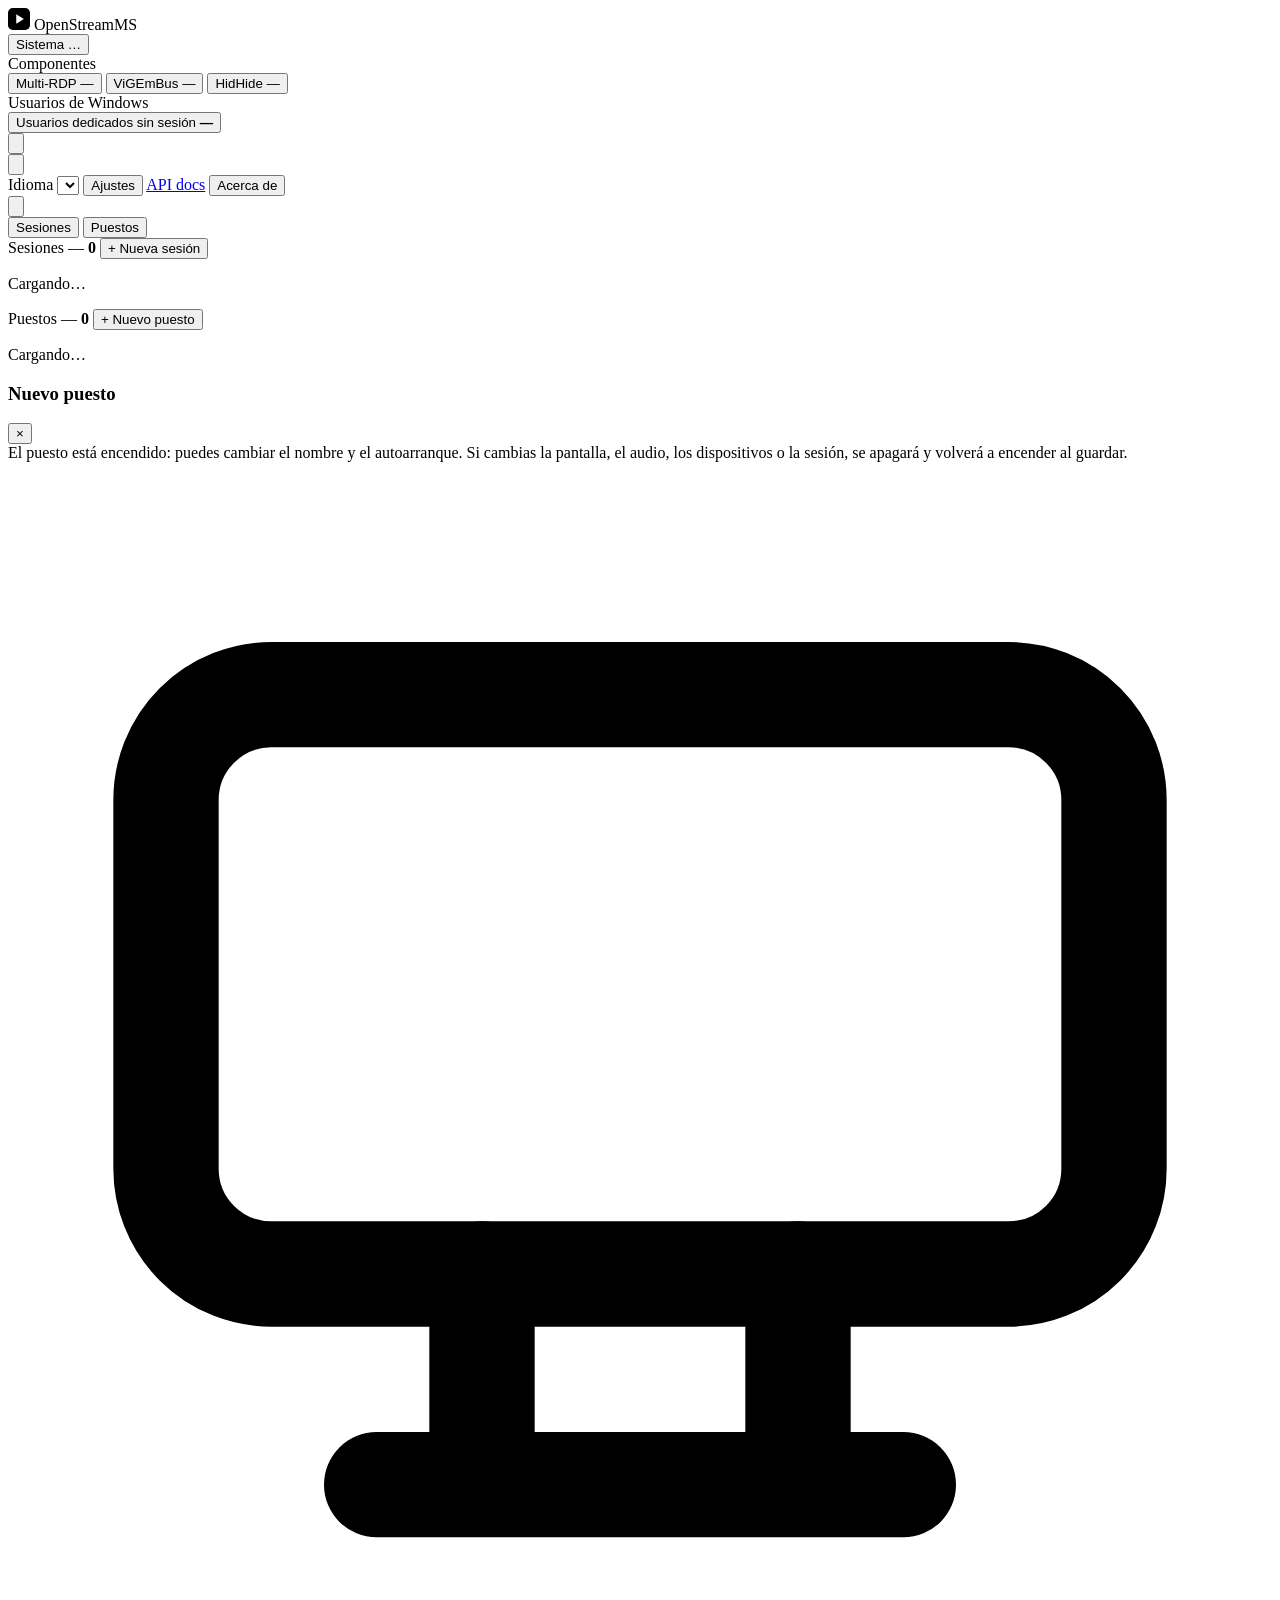
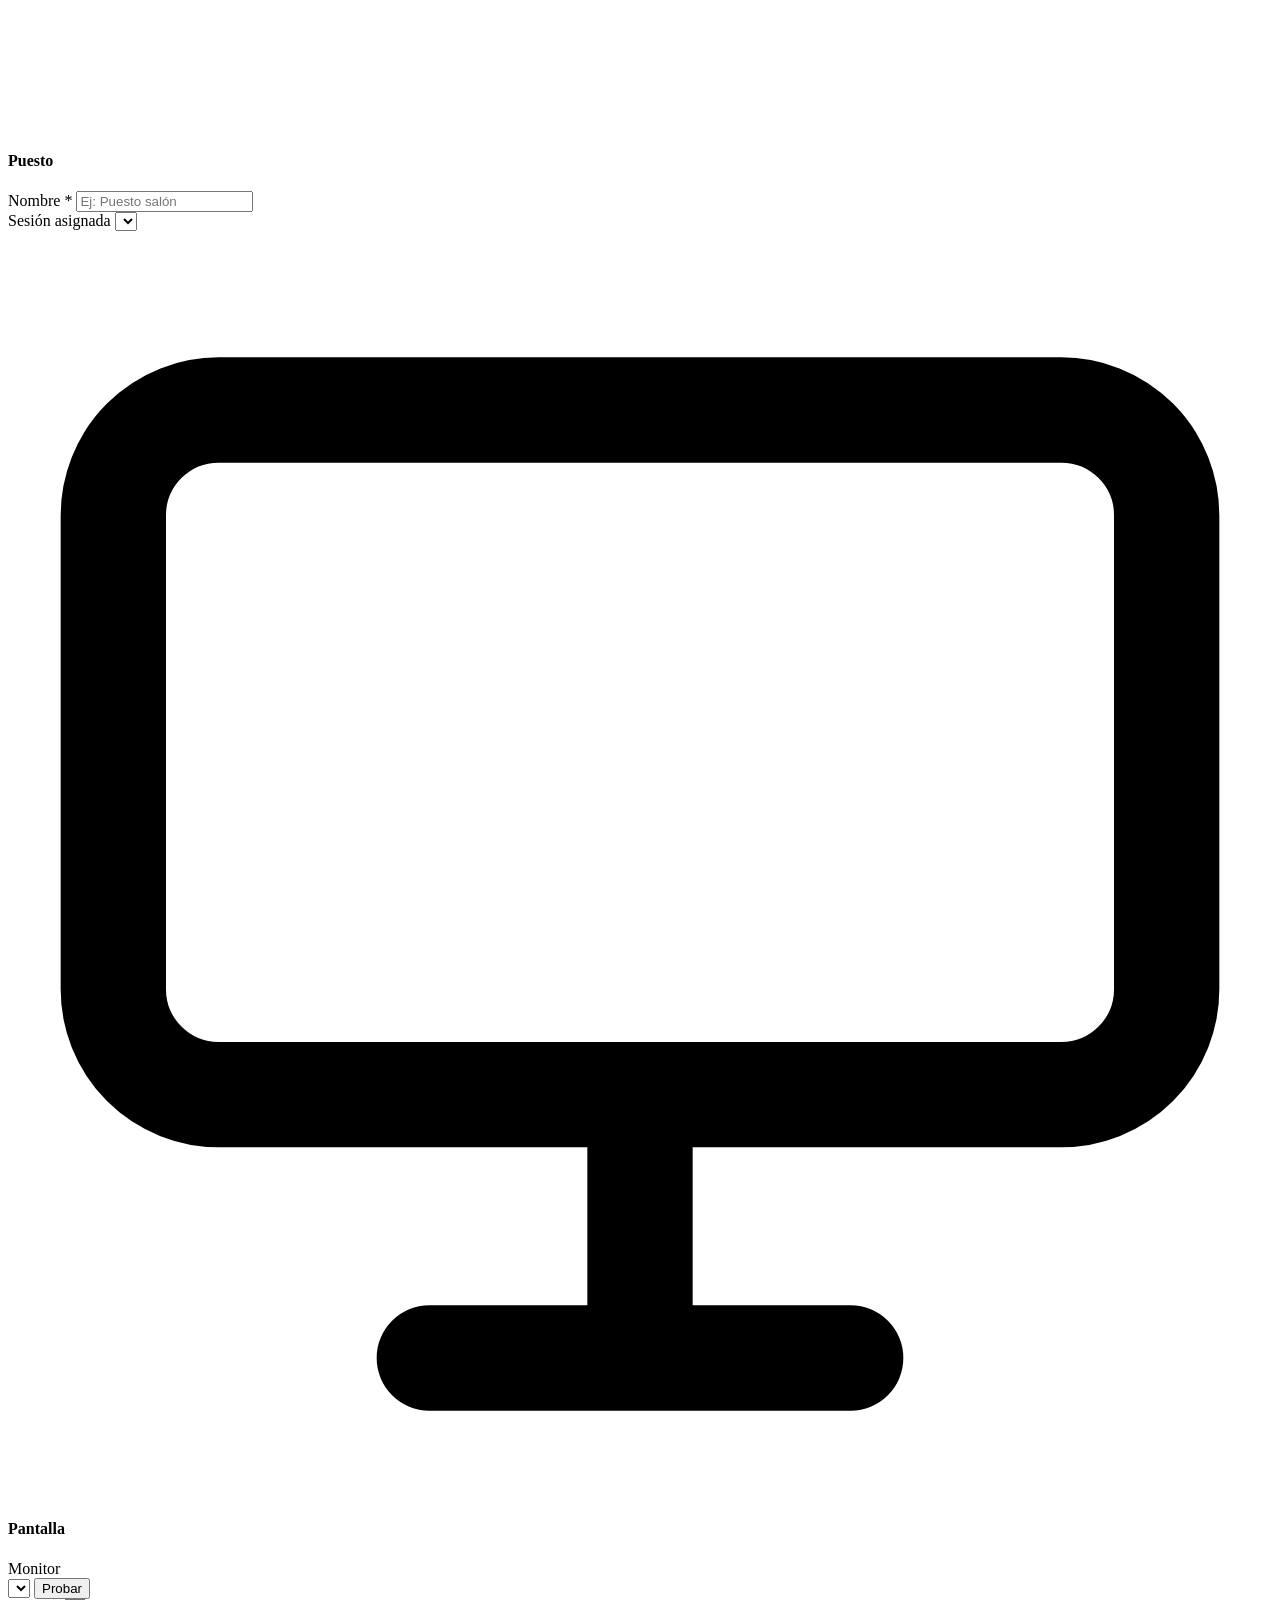
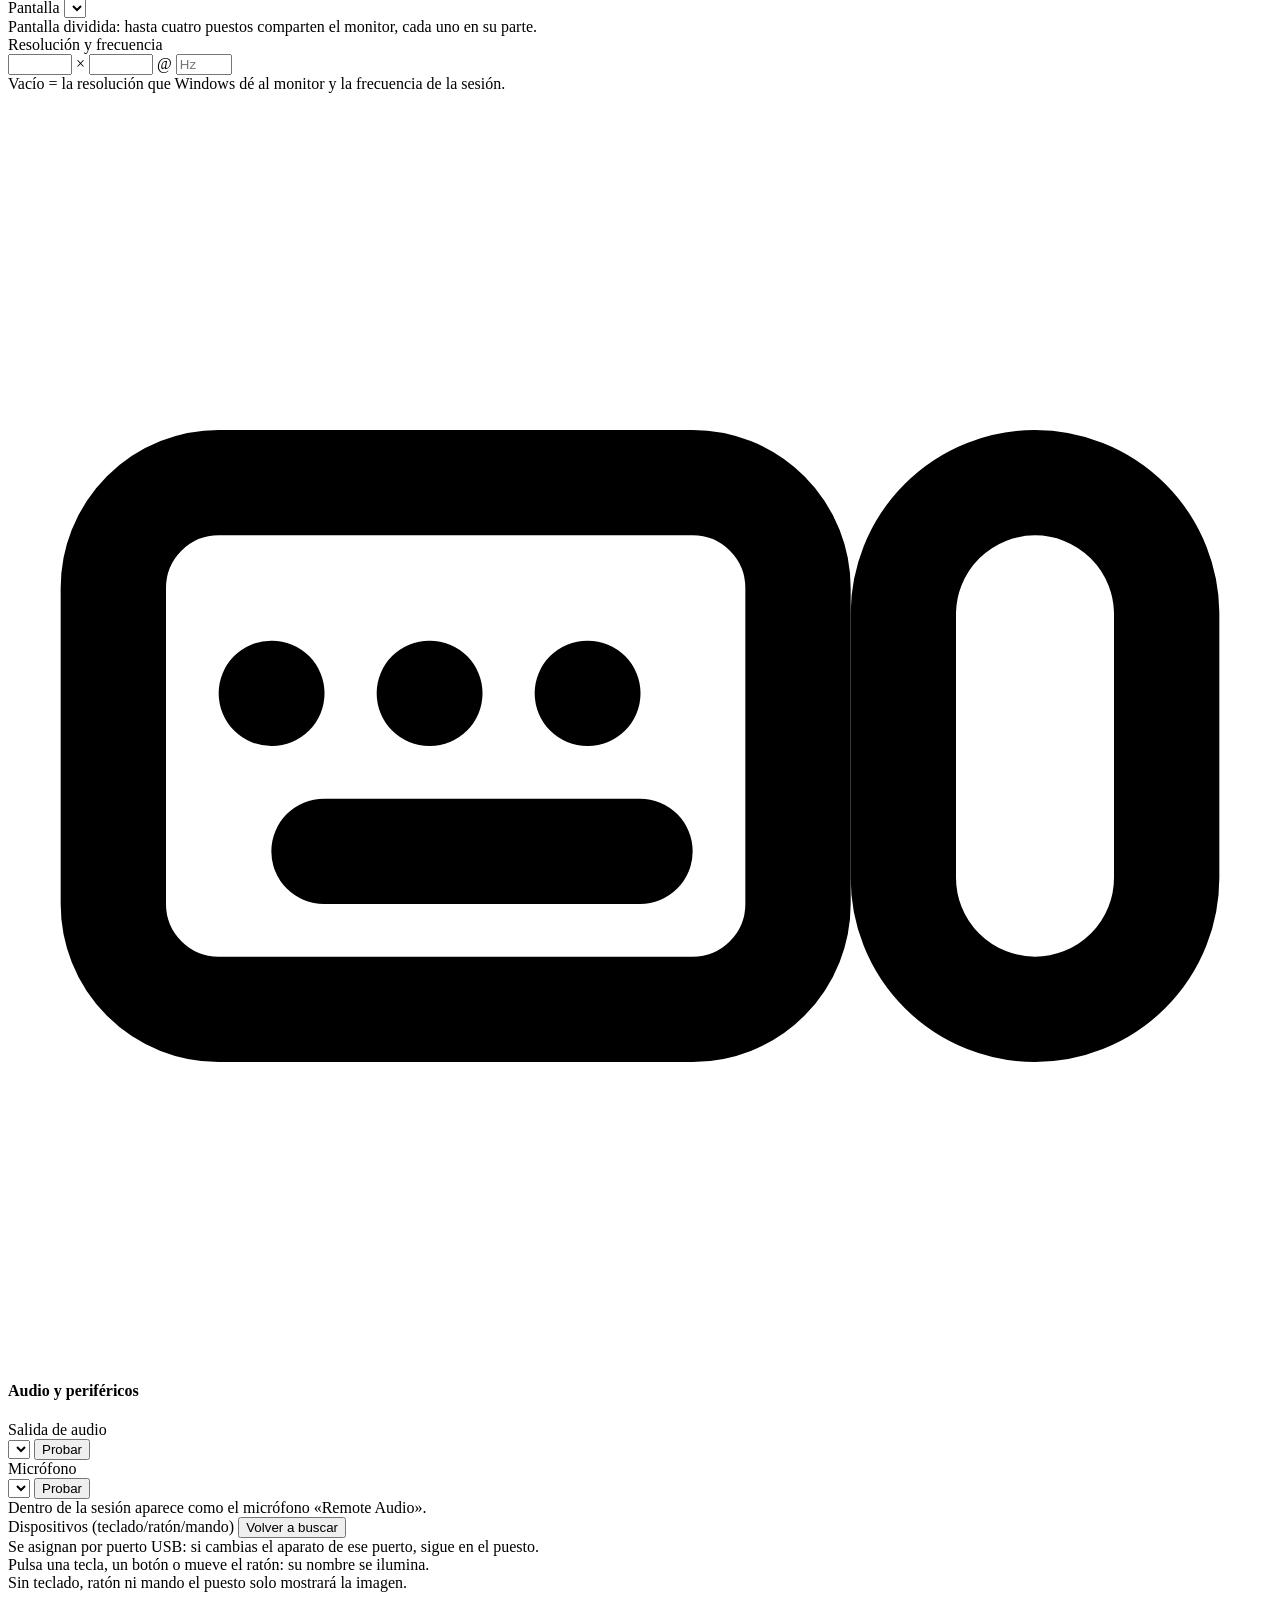
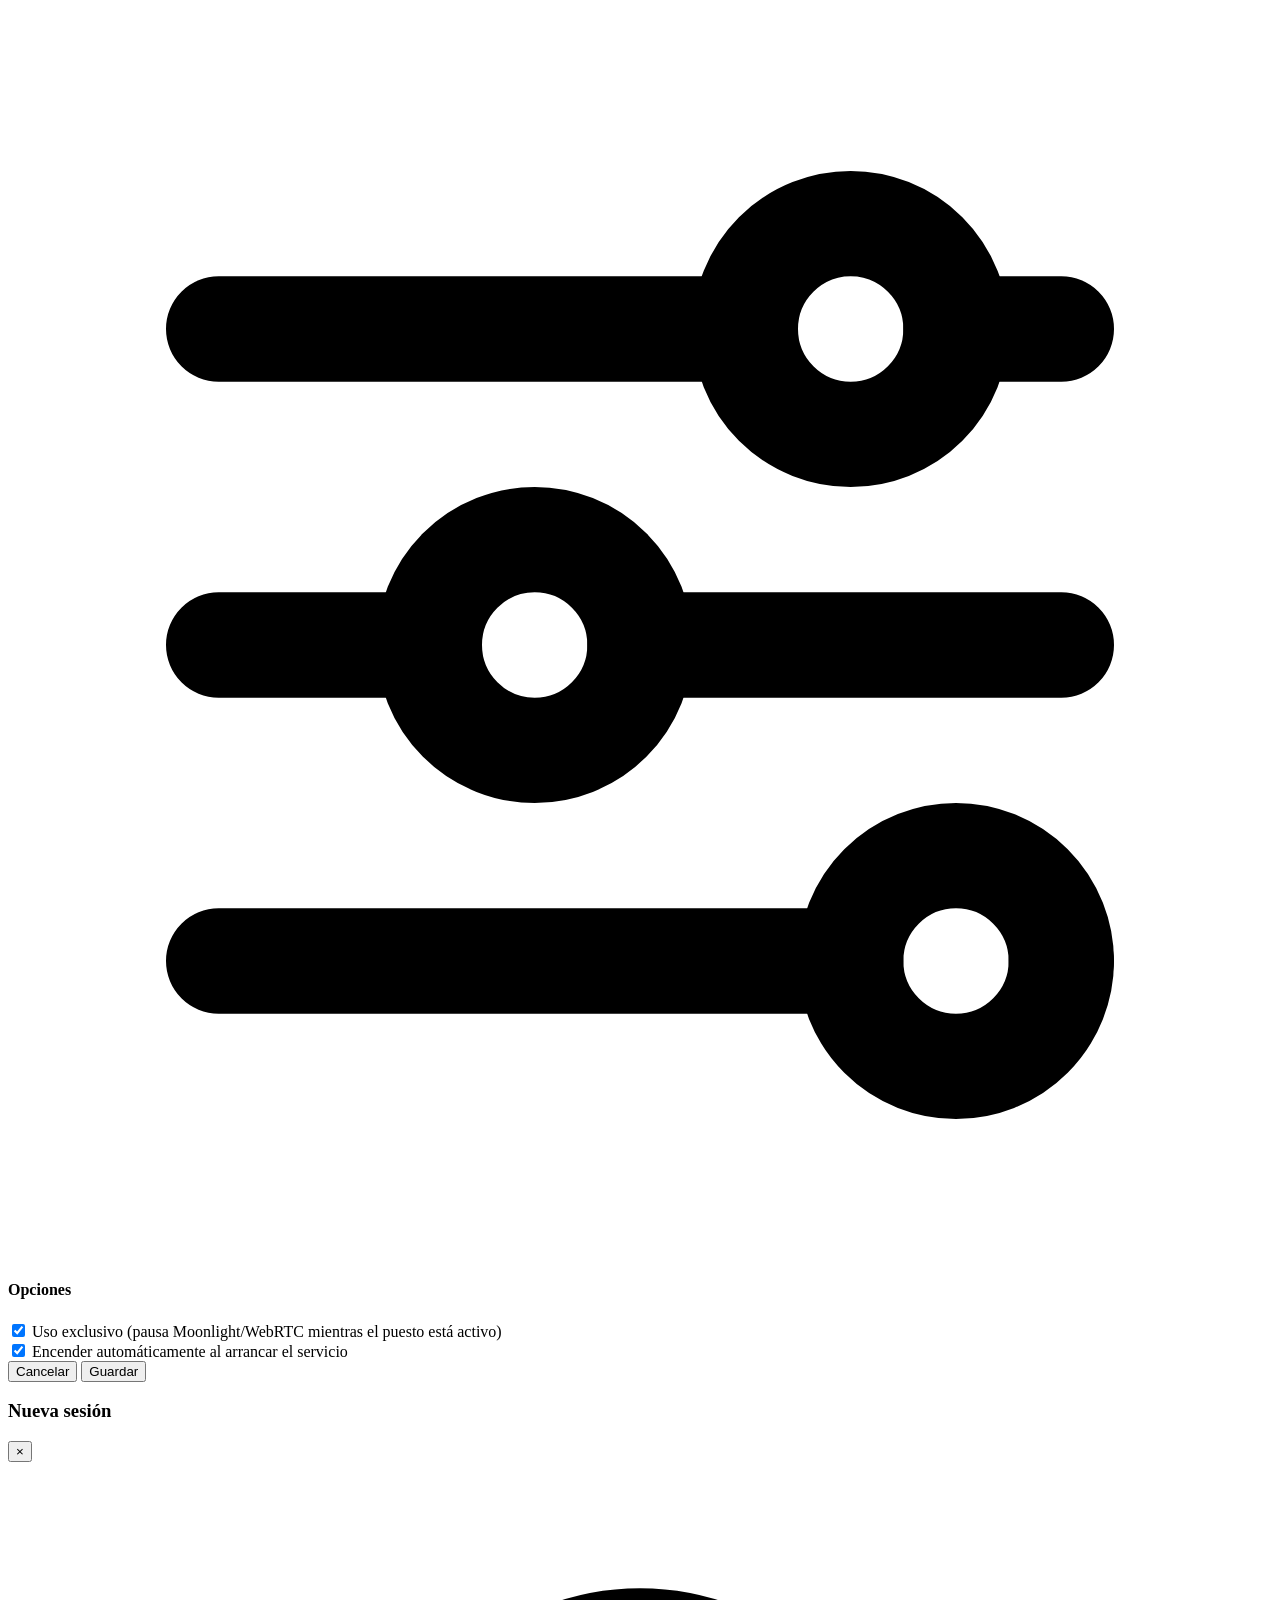
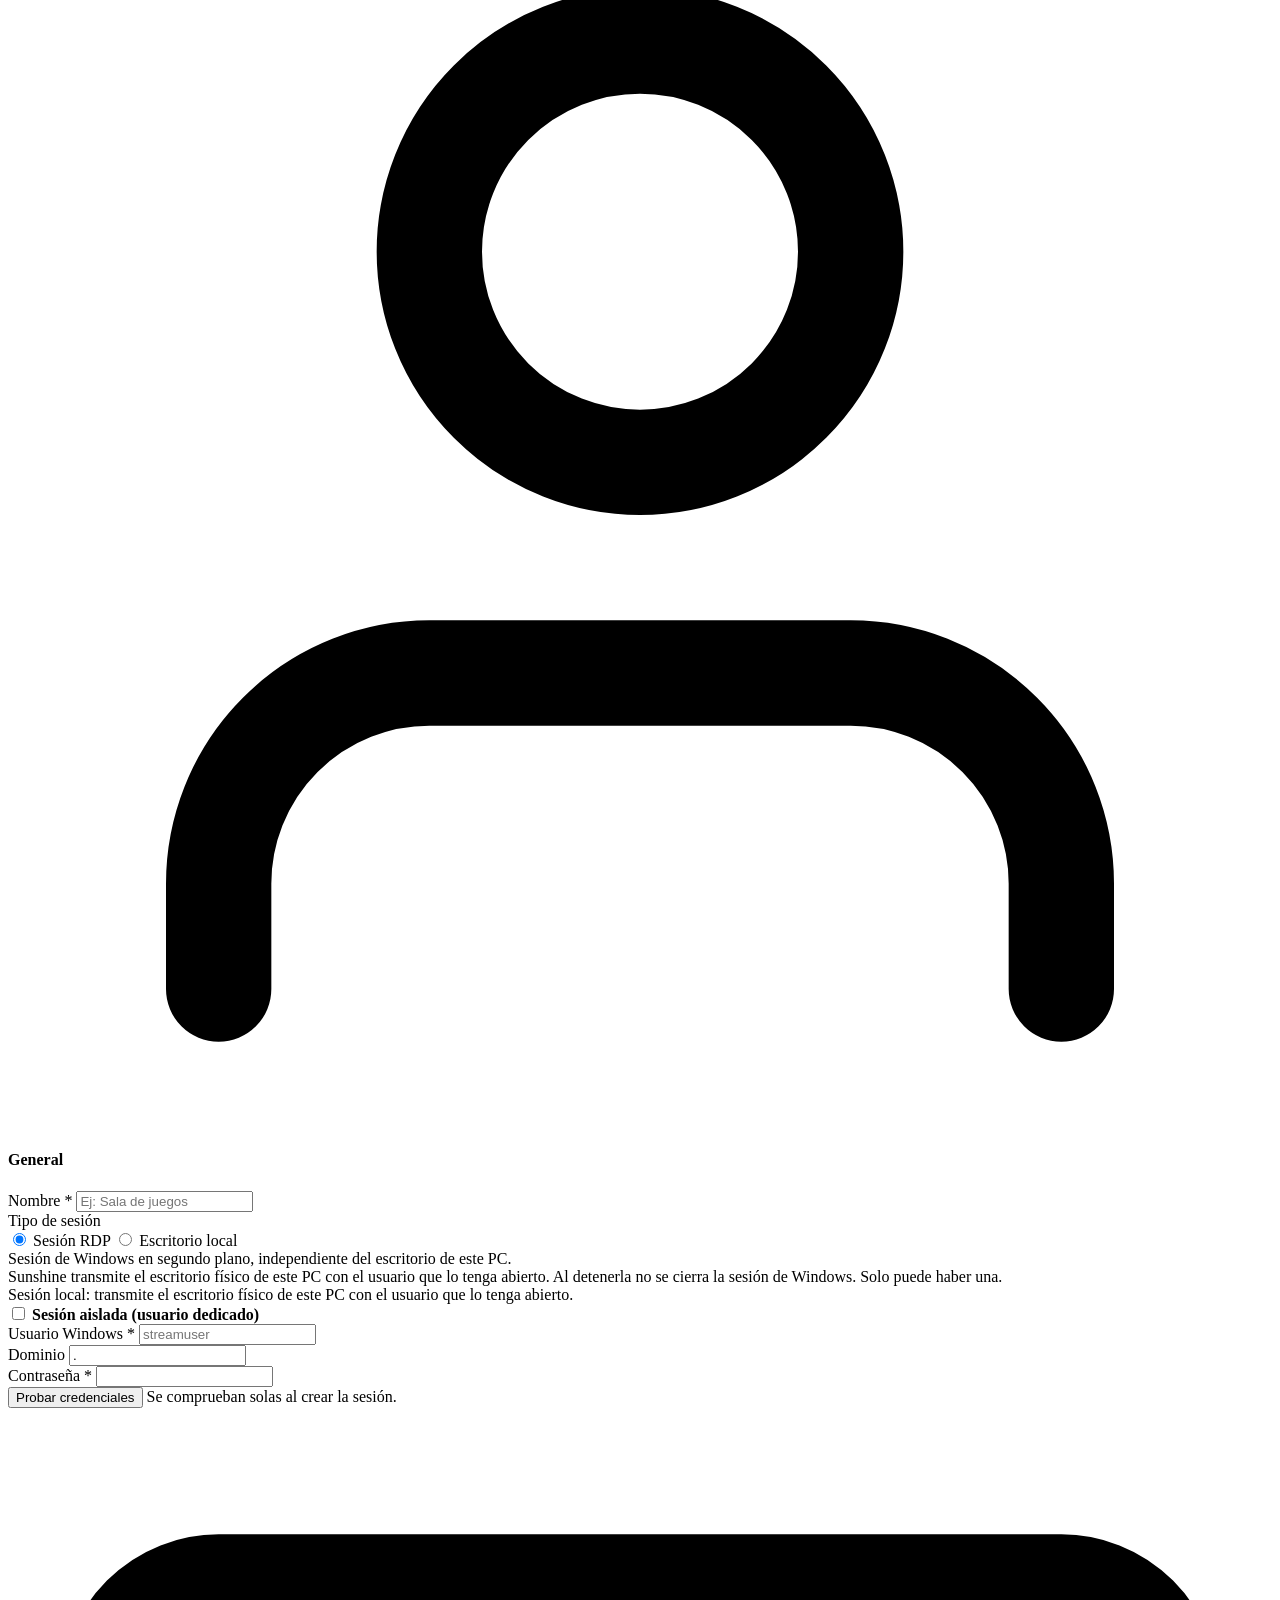
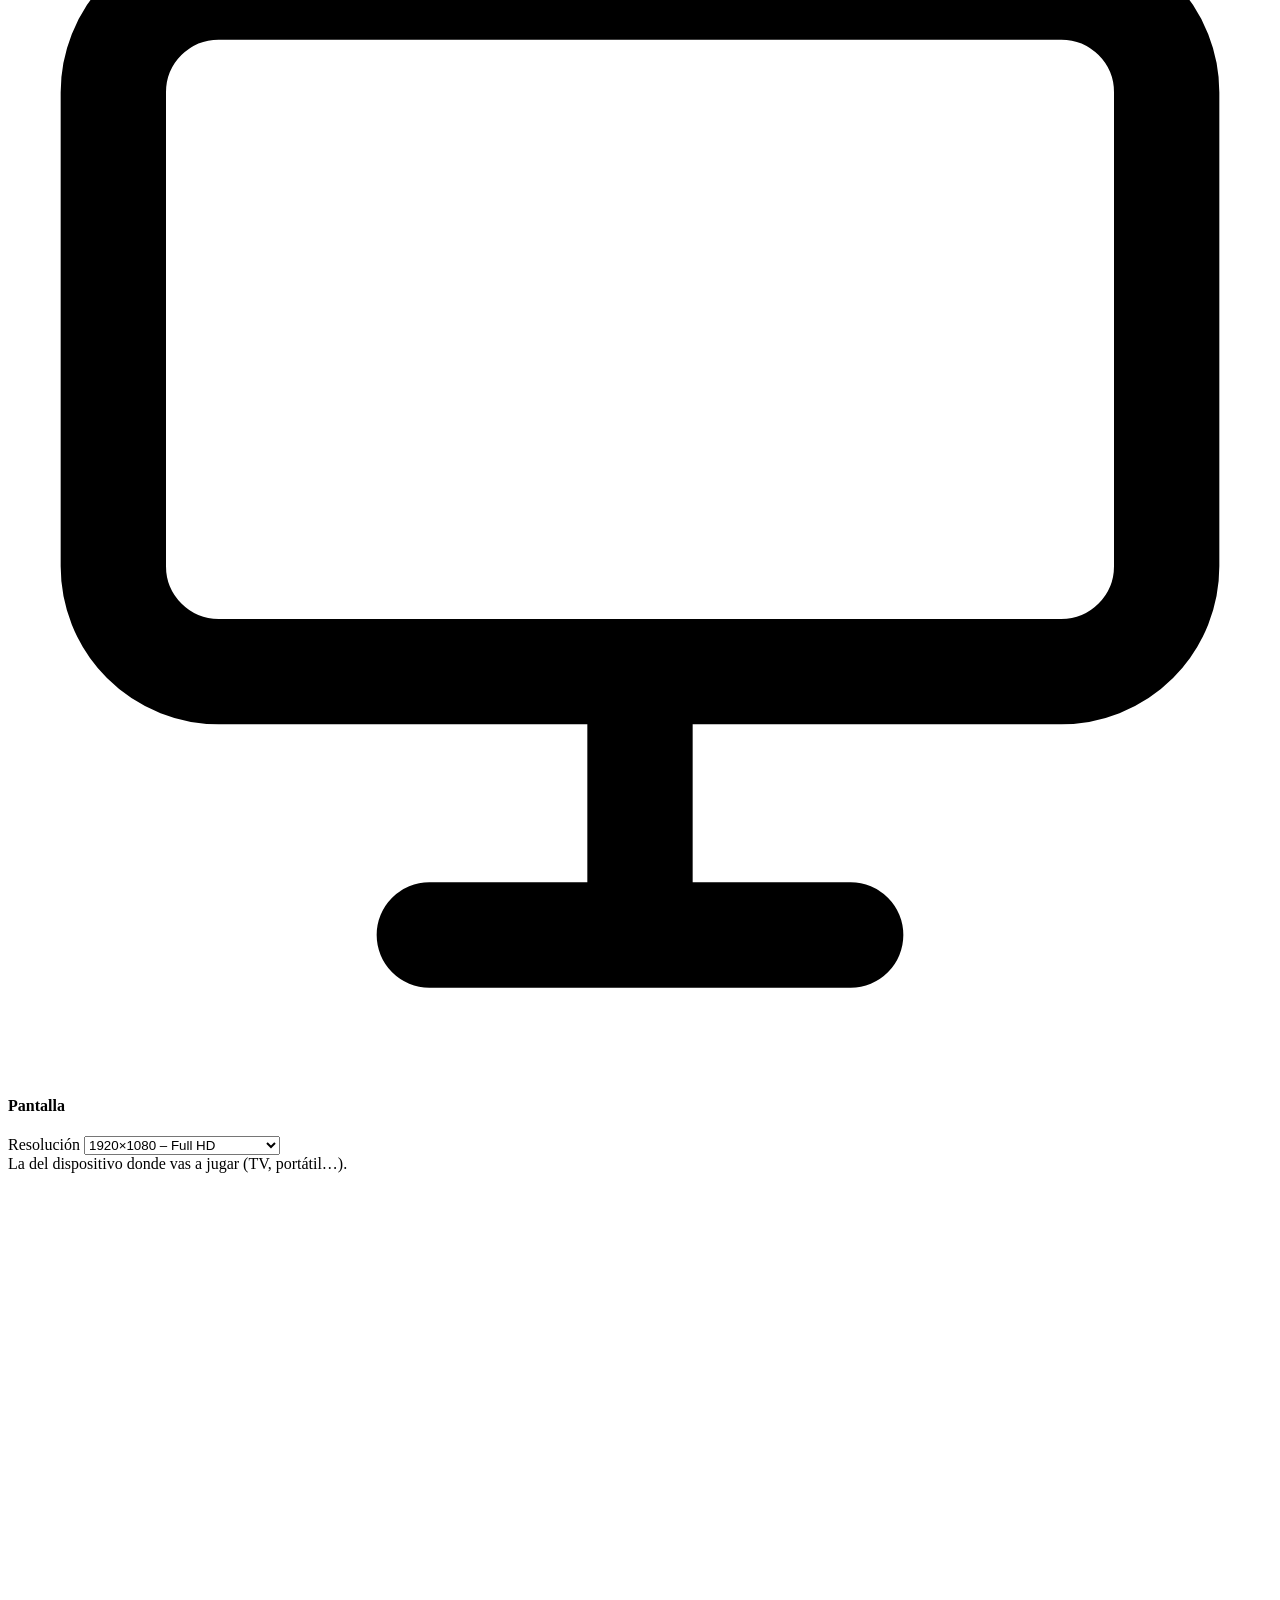
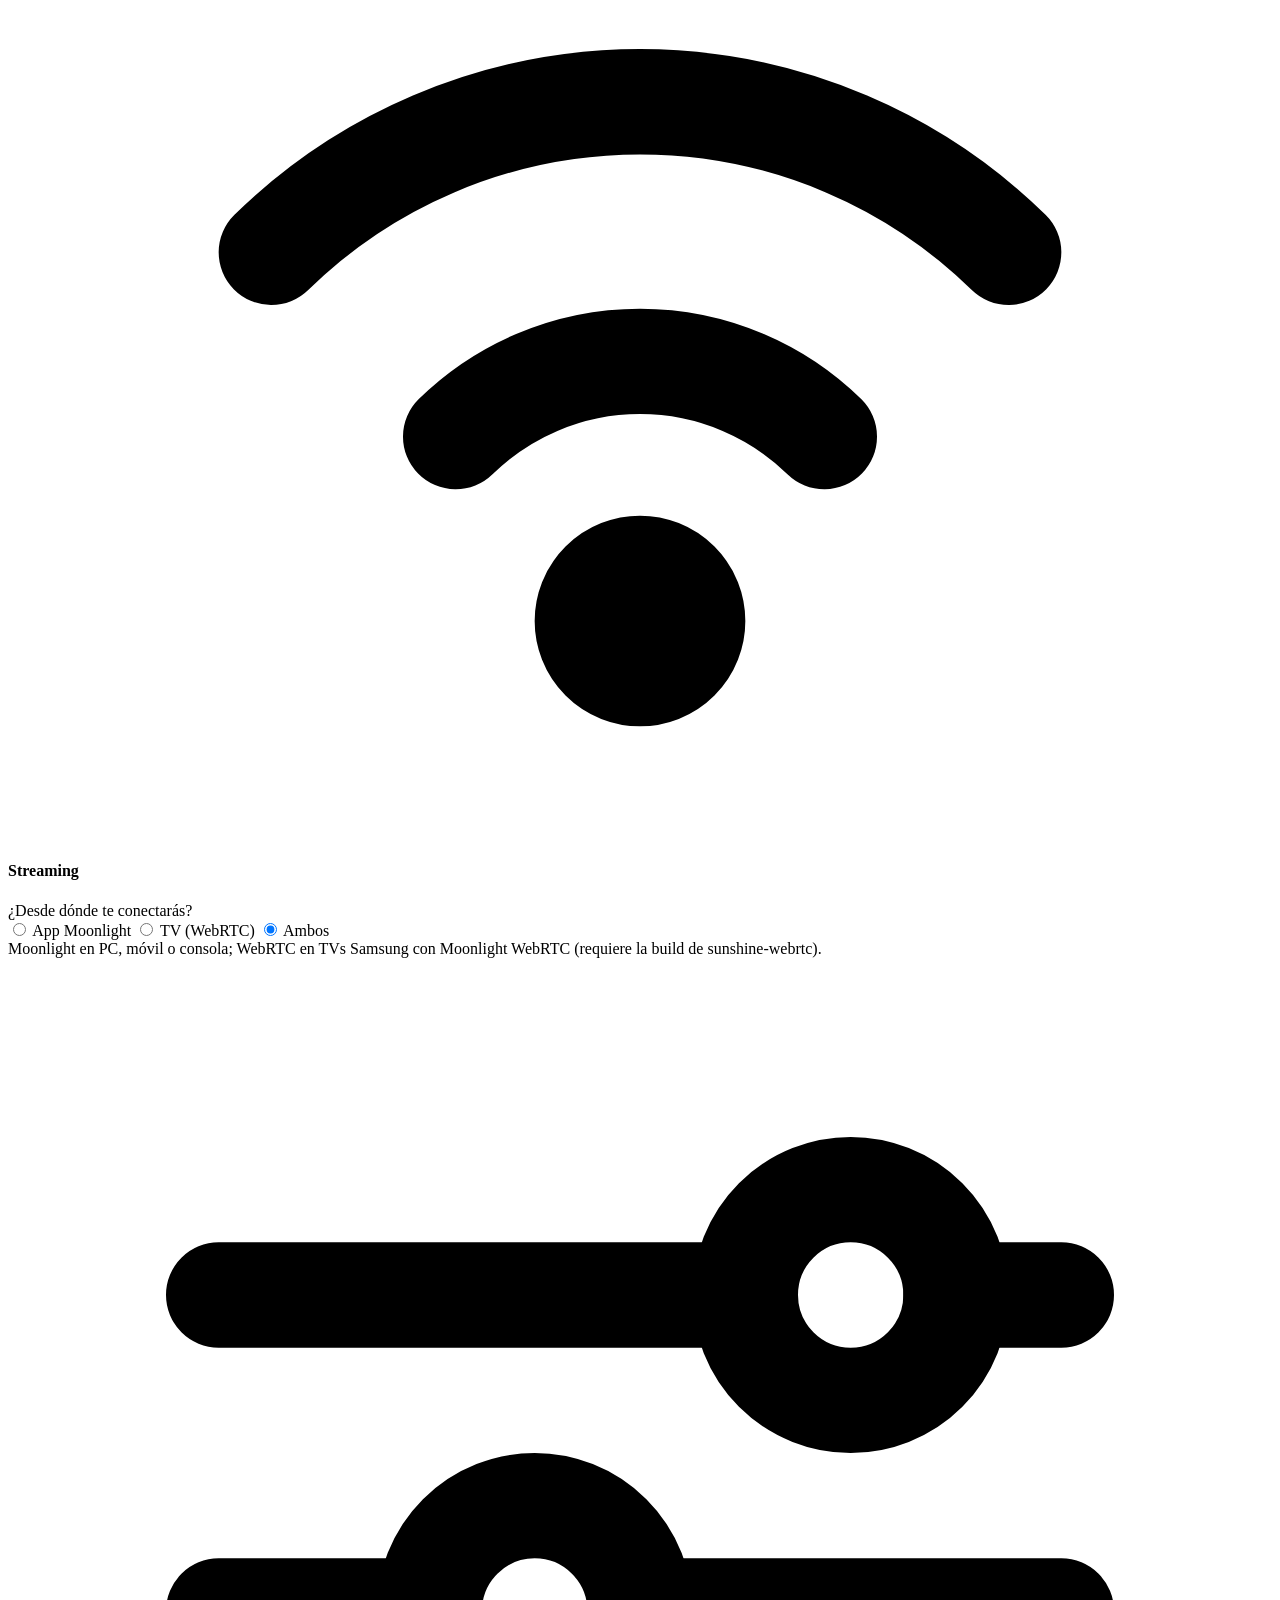
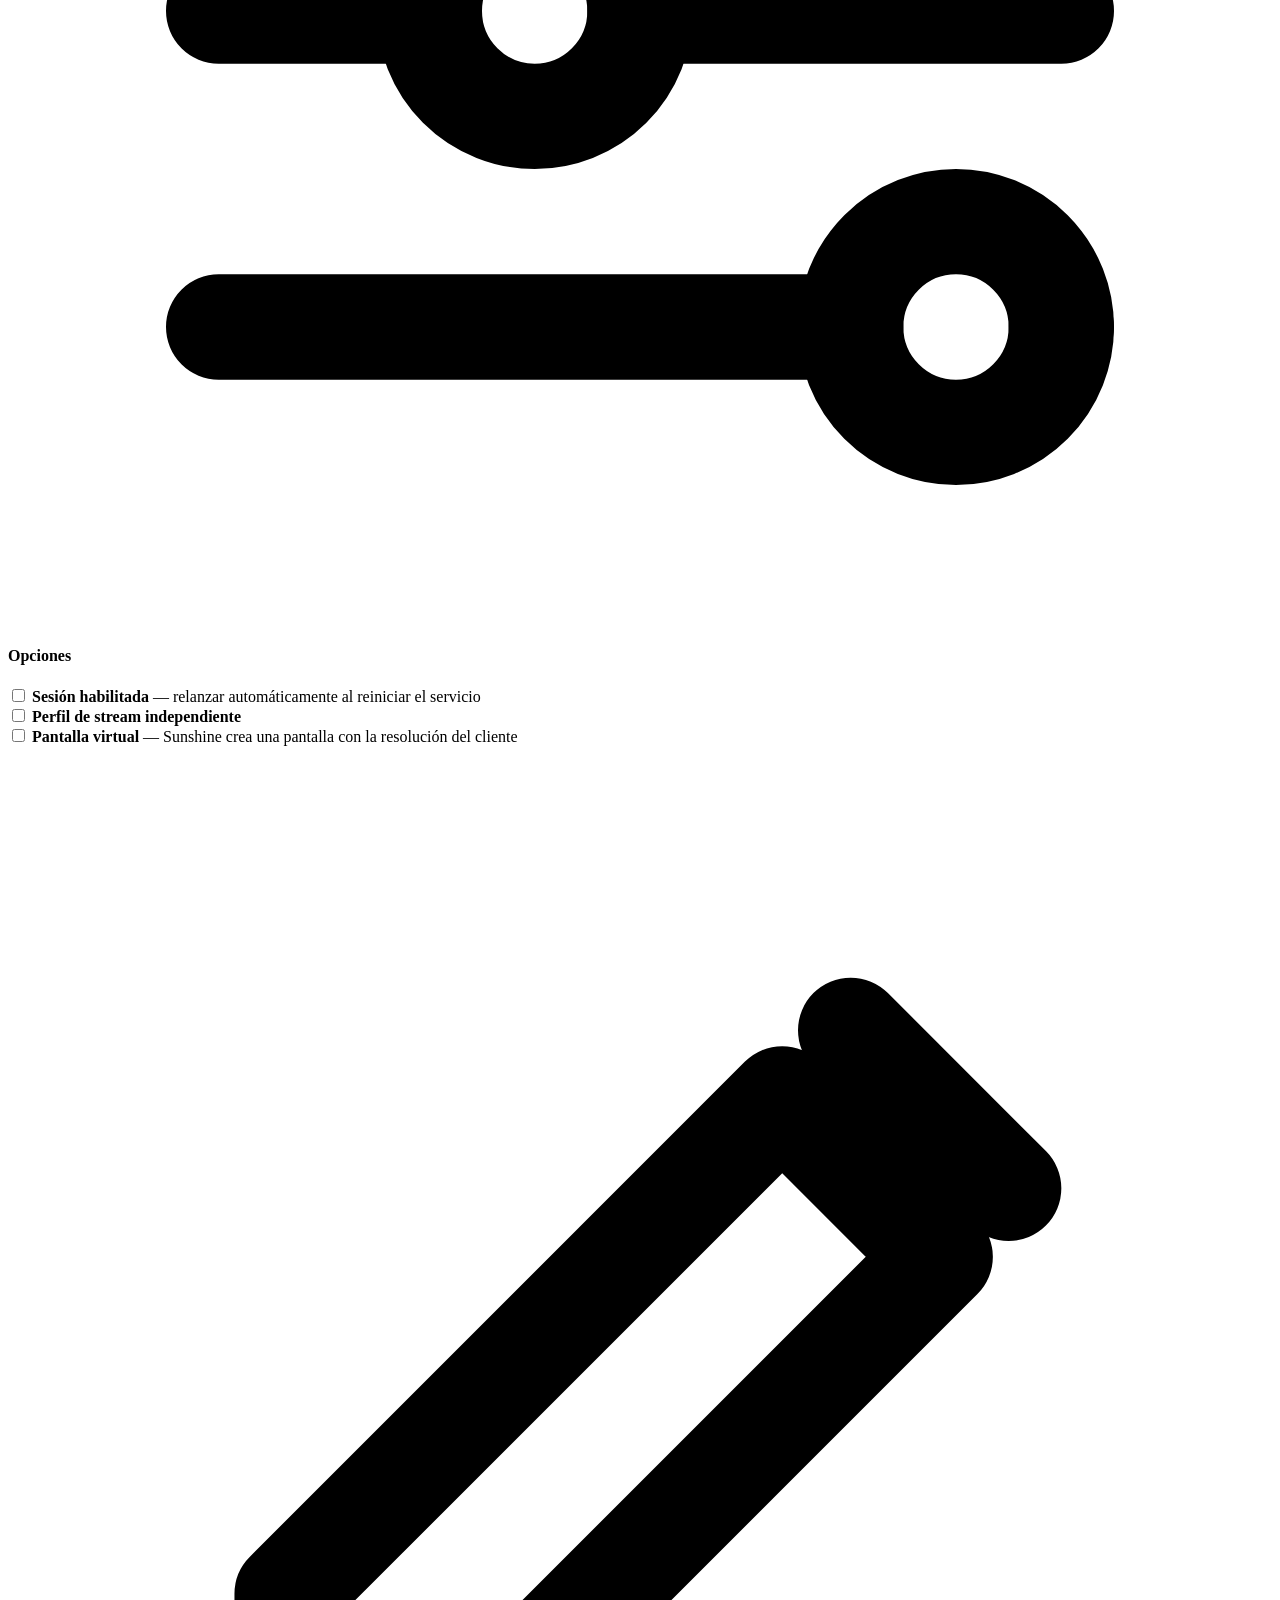
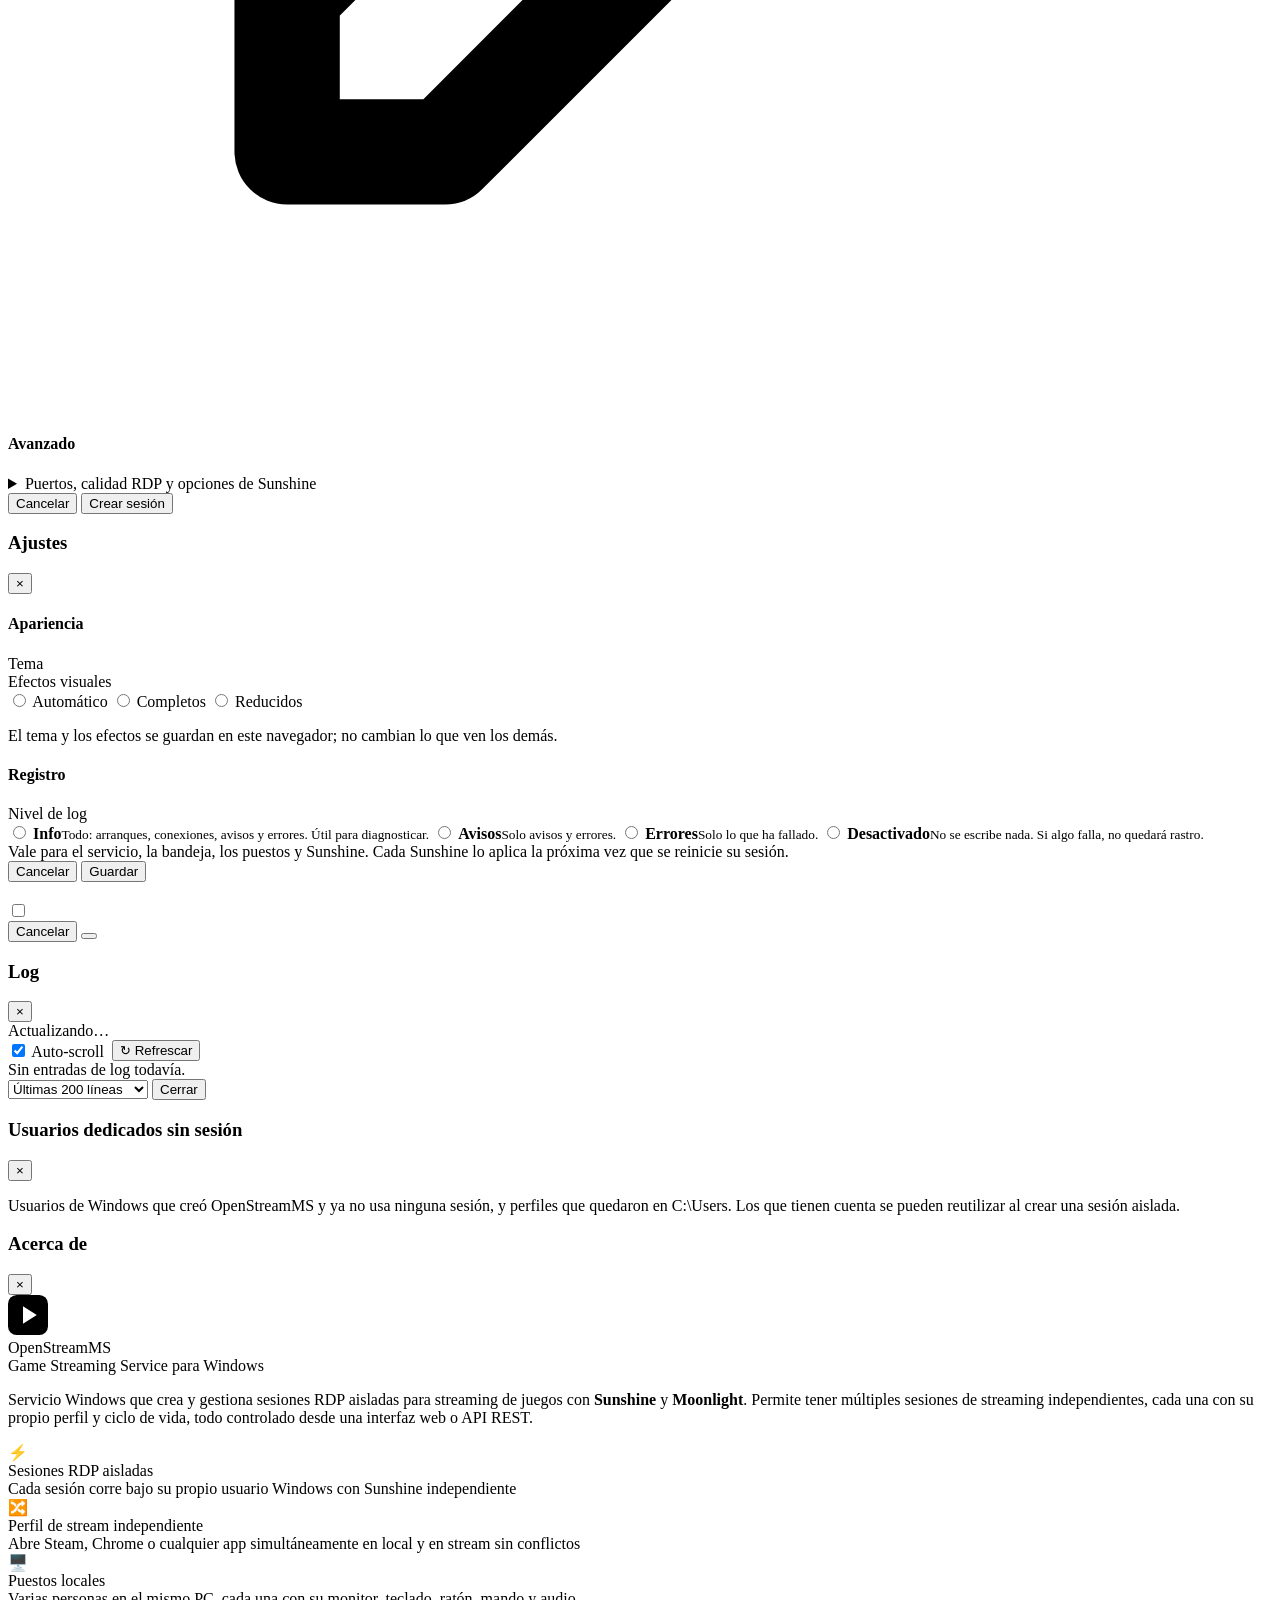
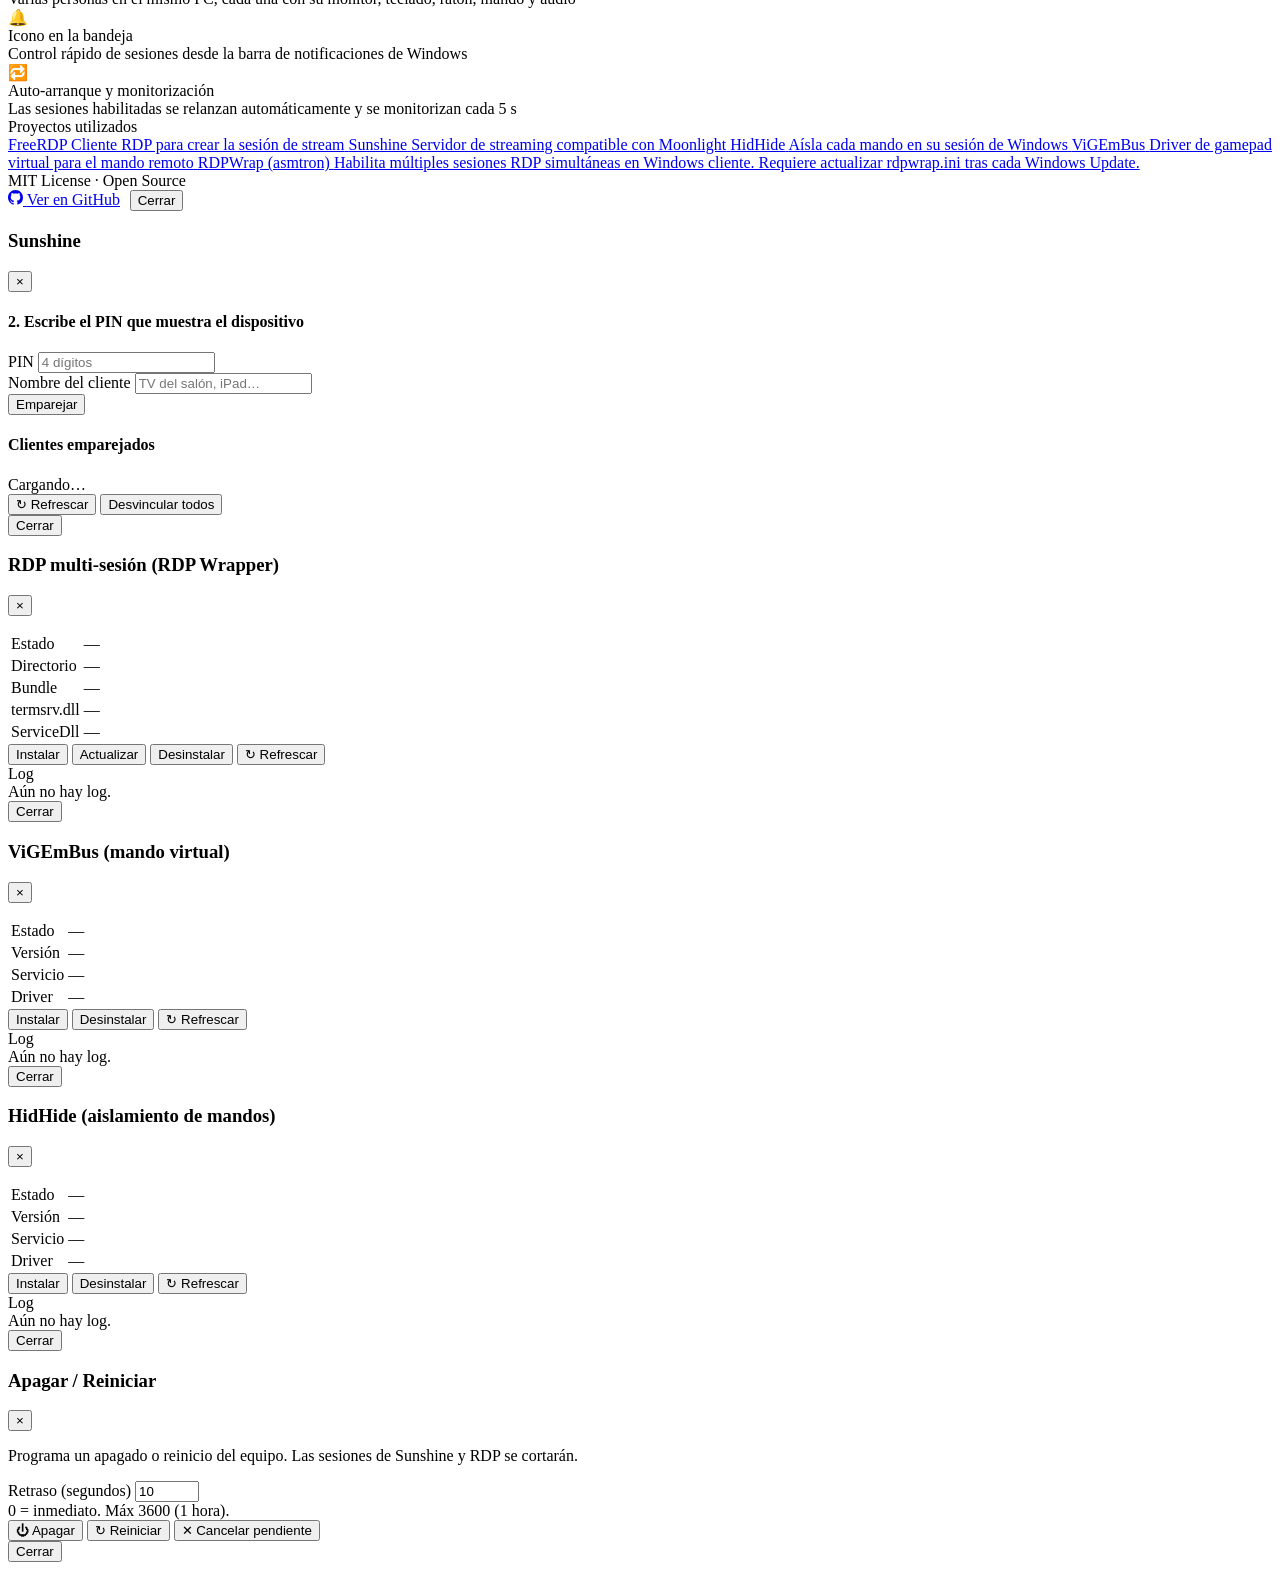
==== Core/wwwroot/index.html @ 5e2c22b6 "Internationalize web UI and Windows tray for all 22 Sunshine locales" ====
<!DOCTYPE html>
<html lang="es" data-i18n-doc-title="doc.indexTitle">
<head>
  <meta charset="UTF-8">
  <meta name="viewport" content="width=device-width, initial-scale=1.0">
  <title>OpenStreamMS</title>
  <link rel="icon" type="image/svg+xml" href="/favicon.svg">
  <link rel="stylesheet" href="/style.css">
  <script src="/theme.js"></script>
  <script src="/i18n.js"></script>
</head>
<body>
<div class="bg-glow" aria-hidden="true"><span></span><span></span><span></span></div>
<div id="app">

  <!-- Navbar -->
  <nav class="nav">
    <div class="nav-brand">
      <svg class="brand-icon" width="22" height="22" viewBox="0 0 32 32" aria-hidden="true"><rect width="32" height="32" rx="7" fill="currentColor"/><path d="M12 9l11 7-11 7z" fill="#fff"/></svg>
      <span class="nav-brand-text">OpenStreamMS</span>
    </div>
    <div class="nav-actions">
      <!-- Estado del sistema: una sola píldora; las dependencias, en su desplegable. -->
      <div class="nav-pop-wrap">
        <button id="sys-pill" class="status-pill sys-pill" type="button" onclick="togglePop('sys-pop', event)" aria-haspopup="true">
          <span class="status-pill-dot"></span>
          <span class="status-pill-label" data-i18n="nav.system">Sistema</span>
          <span class="status-pill-state" id="sys-pill-state">…</span>
        </button>
        <div class="nav-pop hidden" id="sys-pop" role="menu">
          <div class="nav-pop-title" data-i18n="nav.systemTitle">Componentes</div>
      <button id="rdp-pill" class="status-pill" onclick="openRdpModal()" type="button">
        <span class="status-pill-dot"></span>
        <span class="status-pill-label" data-i18n="rdp.pill">Multi-RDP</span>
        <span class="status-pill-state" id="rdp-pill-state">—</span>
      </button>
      <button id="vigem-pill" class="status-pill" onclick="openDriverModal('vigem')" type="button">
        <span class="status-pill-dot"></span>
        <span class="status-pill-label" data-i18n="vigem.pill">ViGEmBus</span>
        <span class="status-pill-state" id="vigem-pill-state">—</span>
      </button>
      <button id="hidhide-pill" class="status-pill" onclick="openDriverModal('hidhide')" type="button">
        <span class="status-pill-dot"></span>
        <span class="status-pill-label" data-i18n="hidhide.pill">HidHide</span>
        <span class="status-pill-state" id="hidhide-pill-state">—</span>
      </button>
          <div class="nav-pop-title" data-i18n="orphans.navTitle">Usuarios de Windows</div>
          <button class="nav-pop-item orphans-item" type="button" onclick="openOrphansModal()">
            <span data-i18n="orphans.navItem">Usuarios dedicados sin sesión</span>
            <b id="orphans-count">—</b>
          </button>
        </div>
      </div>
      <button class="icon-btn" type="button" onclick="openPowerModal()" data-i18n-title="power.btn" data-i18n-aria="power.btn" title="Apagar / Reiniciar" aria-label="Apagar / Reiniciar">
        <svg viewBox="0 0 24 24" fill="none" stroke="currentColor" stroke-width="2" stroke-linecap="round" stroke-linejoin="round" aria-hidden="true"><path d="M12 2v10"/><path d="M18.4 6.6a9 9 0 1 1-12.8 0"/></svg>
      </button>
      <div class="nav-pop-wrap">
        <button class="icon-btn" type="button" onclick="togglePop('more-pop', event)" data-i18n-title="nav.more" data-i18n-aria="nav.more" title="Más" aria-label="Más" aria-haspopup="true">
          <svg viewBox="0 0 24 24" fill="currentColor" aria-hidden="true"><circle cx="5" cy="12" r="2"/><circle cx="12" cy="12" r="2"/><circle cx="19" cy="12" r="2"/></svg>
        </button>
        <div class="nav-pop nav-pop-right hidden" id="more-pop" role="menu">
          <label class="nav-pop-row"><span data-i18n="nav.langLabel">Idioma</span>
            <select id="lang-select" class="lang-select" data-i18n-title="nav.langLabel" title="Idioma"></select></label>
          <button class="nav-pop-item" type="button" onclick="openSettingsModal()" data-i18n="settings.title">Ajustes</button>
          <a href="/scalar/v1" target="_blank" class="nav-pop-item" data-i18n="nav.apiDocs">API docs</a>
          <button class="nav-pop-item" type="button" onclick="show('about-modal')" data-i18n="nav.about">Acerca de</button>
        </div>
      </div>
      <form method="POST" action="/logout" style="margin:0">
        <button type="submit" class="icon-btn" data-i18n-title="nav.logout" data-i18n-aria="nav.logout" title="Cerrar sesión" aria-label="Cerrar sesión">
          <svg viewBox="0 0 24 24" fill="none" stroke="currentColor" stroke-width="2" stroke-linecap="round" stroke-linejoin="round" aria-hidden="true">
            <path d="M9 21H5a2 2 0 0 1-2-2V5a2 2 0 0 1 2-2h4"/><polyline points="16 17 21 12 16 7"/><line x1="21" y1="12" x2="9" y2="12"/>
          </svg>
        </button>
      </form>
    </div>
  </nav>

  <!-- Main content -->
  <main>
    <div class="tabs">
      <span class="tab-indicator" id="tab-indicator"></span>
      <button class="tab active" id="tab-sessions" onclick="switchTab('sessions')" data-i18n="tab.sessions">Sesiones</button>
      <button class="tab" id="tab-seats" onclick="switchTab('seats')" data-i18n="tab.seats">Puestos</button>
    </div>

    <!-- Vista: Sesiones -->
    <section id="view-sessions">
      <div class="toolbar">
        <span class="toolbar-title"><span data-i18n="toolbar.sessions">Sesiones</span> — <strong id="session-count">0</strong></span>
        <button class="btn btn-primary btn-sm" onclick="openNewModal()" data-i18n="toolbar.newSession">+ Nueva sesión</button>
      </div>
      <div class="sessions-grid" id="sessions-grid">
        <div class="empty-state"><p data-i18n="empty.loading">Cargando…</p></div>
      </div>
    </section>

    <!-- Vista: Puestos locales -->
    <section id="view-seats" class="hidden">
      <div class="toolbar">
        <span class="toolbar-title"><span data-i18n="toolbar.seats">Puestos</span> — <strong id="seat-count">0</strong></span>
        <button class="btn btn-primary btn-sm" onclick="openSeatModal()" data-i18n="toolbar.newSeat">+ Nuevo puesto</button>
      </div>
      <div class="monitor-map hidden" id="seat-monitor-map"></div>
      <div class="hw-pool hidden" id="seat-hw-pool"></div>
      <div class="sessions-grid" id="seats-grid">
        <div class="empty-state"><p data-i18n="empty.loading">Cargando…</p></div>
      </div>
    </section>
  </main>
</div>

<!-- ─── Modal: nuevo/editar puesto ──────────────────────────────────────── -->
<div class="modal-backdrop hidden" id="seat-modal" onclick="handleBackdropClick(event,'seat-modal')">
  <div class="modal modal-wide" onclick="event.stopPropagation()">
    <div class="modal-header">
      <h3 id="seat-modal-title" data-i18n="seat.newTitle">Nuevo puesto</h3>
      <button class="modal-close" type="button" data-i18n-aria="btn.close" aria-label="Cerrar" onclick="closeSeatModal()">×</button>
    </div>
    <div class="modal-body">
      <div id="seat-error" class="auth-alert error" style="display:none"></div>
      <div id="seat-running-note" class="card-warning hidden" data-i18n="ux.seat.runningNote">El puesto está encendido: puedes cambiar el nombre y el autoarranque. Si cambias la pantalla, el audio, los dispositivos o la sesión, se apagará y volverá a encender al guardar.</div>
      <form id="seat-form" onsubmit="submitSeat(event)">
        <input type="hidden" name="Id">
        <div class="form-preview" id="seat-preview"></div>
        <div class="form-sections">
<section class="form-section ">
          <h4 class="form-section-title"><svg viewBox="0 0 24 24" fill="none" stroke="currentColor" stroke-width="2" stroke-linecap="round" stroke-linejoin="round" aria-hidden="true"><rect x="3" y="4" width="18" height="11" rx="2"/><path d="M7 19h10M9 15v4M15 15v4"/></svg><span data-i18n="sec.seat">Puesto</span></h4>
        <div class="form-row">
          <label data-i18n="seat.nameLabel">Nombre *</label>
          <input type="text" name="Name" required data-i18n-placeholder="seat.namePlaceholder" placeholder="Ej: Puesto salón">
        </div>
        <div class="form-row">
          <label data-i18n="seat.sessionLabel">Sesión asignada</label>
          <select name="SessionId" id="seat-session"></select>
        </div>
          </section>
<section class="form-section form-section-tall">
          <h4 class="form-section-title"><svg viewBox="0 0 24 24" fill="none" stroke="currentColor" stroke-width="2" stroke-linecap="round" stroke-linejoin="round" aria-hidden="true"><rect x="2" y="3" width="20" height="13" rx="2"/><path d="M8 21h8M12 16v5"/></svg><span data-i18n="sec.screen">Pantalla</span></h4>
        <div class="form-row">
          <label data-i18n="seat.monitorLabel">Monitor</label>
          <div class="select-test">
            <select name="Monitor" id="seat-monitor" onchange="updateSeatModeFields()"></select>
            <button type="button" class="btn btn-ghost btn-sm" id="seat-monitor-test" onclick="testSeatMonitor()" data-i18n="seat.test" data-i18n-title="seat.testMonitorTitle" title="Muestra el logo de OpenStreamMS en este monitor">Probar</button>
          </div>
        </div>
        <div class="form-row hidden" id="seat-area-row">
          <label data-i18n="seat.areaLabel">Pantalla</label>
          <!-- El select guarda el valor; lo que se ve son las miniaturas (renderAreaPicker). -->
          <select name="Area" id="seat-area" class="hidden" onchange="updateSeatModePlaceholders()"></select>
          <div class="area-picker" id="seat-area-picker" role="radiogroup"></div>
          <div class="hint" data-i18n="seat.areaHint">Pantalla dividida: hasta cuatro puestos comparten el monitor, cada uno en su parte.</div>
        </div>
        <div class="form-row hidden" id="seat-mode">
          <label data-i18n="seat.modeLabel">Resolución y frecuencia</label>
          <div class="port-range">
            <input type="number" name="Width" min="640" max="7680" data-i18n-title="seat.widthTitle" title="Ancho">
            <span>×</span>
            <input type="number" name="Height" min="360" max="4320" data-i18n-title="seat.heightTitle" title="Alto">
            <span>@</span>
            <input type="number" name="RefreshHz" min="24" max="360" data-i18n-placeholder="seat.hzPlaceholder" placeholder="Hz" data-i18n-title="seat.hzTitle" title="Frecuencia (Hz)">
          </div>
          <div class="hint" data-i18n="seat.modeHint">Vacío = la resolución que Windows dé al monitor y la frecuencia de la sesión.</div>
        </div>
          </section>
<section class="form-section ">
          <h4 class="form-section-title"><svg viewBox="0 0 24 24" fill="none" stroke="currentColor" stroke-width="2" stroke-linecap="round" stroke-linejoin="round" aria-hidden="true"><rect x="2" y="7" width="13" height="10" rx="2"/><path d="M5 11h.01M8 11h.01M11 11h.01M6 14h6"/><rect x="17" y="7" width="5" height="10" rx="2.5"/></svg><span data-i18n="sec.devices">Audio y periféricos</span></h4>
        <div class="form-row">
          <label data-i18n="seat.audioLabel">Salida de audio</label>
          <div class="select-test">
            <select name="AudioOut" id="seat-audio" onchange="updateSeatTestButtons()"></select>
            <button type="button" class="btn btn-ghost btn-sm" id="seat-audio-test" onclick="testSeatAudio()" data-i18n="seat.test" data-i18n-title="seat.testAudioTitle" title="Hace sonar un aviso por esta salida">Probar</button>
          </div>
        </div>
        <div class="form-row">
          <label for="seat-mic" data-i18n="seat.micLabel">Micrófono</label>
          <div class="select-test">
            <select name="AudioIn" id="seat-mic" onchange="stopMicMeter(); updateSeatTestButtons()"></select>
            <button type="button" class="btn btn-ghost btn-sm" id="seat-mic-test" onclick="toggleMicMeter()" data-i18n="seat.test" data-i18n-title="seat.testMicTitle" title="Muestra el nivel del micrófono">Probar</button>
          </div>
          <div class="mic-meter hidden" id="seat-mic-meter" role="meter" aria-valuemin="0" aria-valuemax="100" aria-valuenow="0" data-i18n-aria="seat.micLevel">
            <span class="mic-meter-bar" id="seat-mic-bar"></span>
          </div>
          <div class="hint" id="seat-mic-status" data-i18n="seat.micHint">Dentro de la sesión aparece como el micrófono «Remote Audio».</div>
        </div>
        <div class="form-row">
          <div class="seat-devices-head">
            <label data-i18n="seat.devicesLabel">Dispositivos (teclado/ratón/mando)</label>
            <button type="button" class="btn btn-ghost btn-sm" id="seat-refresh" onclick="refreshSeatInventory()" data-i18n="seat.refreshDevices">Volver a buscar</button>
          </div>
          <div id="seat-devices" class="seat-devices"></div>
          <div class="hint" data-i18n="seat.devicesHint">Se asignan por puerto USB: si cambias el aparato de ese puerto, sigue en el puesto.</div>
          <div class="hint" data-i18n="seat.identifyHint">Pulsa una tecla, un botón o mueve el ratón: su nombre se ilumina.</div>
          <div class="card-warning hidden" id="seat-input-warning" data-i18n="seat.noInputWarning">Sin teclado, ratón ni mando el puesto solo mostrará la imagen.</div>
        </div>
          </section>
<section class="form-section ">
          <h4 class="form-section-title"><svg viewBox="0 0 24 24" fill="none" stroke="currentColor" stroke-width="2" stroke-linecap="round" stroke-linejoin="round" aria-hidden="true"><path d="M4 6h10M18 6h2M4 12h4M12 12h8M4 18h12M20 18h0"/><circle cx="16" cy="6" r="2"/><circle cx="10" cy="12" r="2"/><circle cx="18" cy="18" r="2"/></svg><span data-i18n="sec.options">Opciones</span></h4>
        <div class="form-row form-check">
          <label><input type="checkbox" name="ExclusiveSession" checked> <span data-i18n="seat.exclusive">Uso exclusivo (pausa Moonlight/WebRTC mientras el puesto está activo)</span></label>
        </div>
        <div class="form-row form-check">
          <label><input type="checkbox" name="AutoStart" checked> <span data-i18n="seat.autostart">Encender automáticamente al arrancar el servicio</span></label>
        </div>
          </section>
        </div>
        <div class="modal-actions">
          <button type="button" class="btn btn-ghost" onclick="closeSeatModal()" data-i18n="btn.cancel">Cancelar</button>
          <button type="submit" class="btn btn-primary" data-i18n="btn.save">Guardar</button>
        </div>
      </form>
    </div>
  </div>
</div>

<!-- ─── Modal: nueva / editar sesión (una sola ventana para los dos casos) ─ -->
<div class="modal-backdrop hidden" id="sess-modal" onclick="handleBackdropClick(event,'sess-modal')">
  <div class="modal modal-wide" role="dialog" aria-modal="true" aria-labelledby="sess-title" onclick="event.stopPropagation()">
    <div class="modal-header">
      <h3 id="sess-title" data-i18n="new.title">Nueva sesión</h3>
      <button class="modal-close" type="button" onclick="closeSessionModal()" data-i18n-aria="btn.close" aria-label="Cerrar">×</button>
    </div>
    <div class="modal-body">
      <div id="sess-error" class="auth-alert error" style="display:none" role="alert"></div>
      <form id="sess-form" onsubmit="submitSession(event)" novalidate>
        <input type="hidden" id="sess-id">
        <div class="form-preview" id="sess-preview"></div>
        <div class="form-sections">
<section class="form-section ">
          <h4 class="form-section-title"><svg viewBox="0 0 24 24" fill="none" stroke="currentColor" stroke-width="2" stroke-linecap="round" stroke-linejoin="round" aria-hidden="true"><path d="M20 21v-2a4 4 0 0 0-4-4H8a4 4 0 0 0-4 4v2"/><circle cx="12" cy="7" r="4"/></svg><span data-i18n="sec.general">General</span></h4>
        <div class="form-row">
          <label for="sess-name" data-i18n="new.nameLabel">Nombre *</label>
          <input type="text" id="sess-name" required data-i18n-placeholder="new.namePlaceholder" placeholder="Ej: Sala de juegos">
        </div>
        <div class="form-row create-only">
          <label data-i18n="kind.label">Tipo de sesión</label>
          <div class="segmented" role="radiogroup">
            <input type="radio" name="SessKind" id="sess-kind-rdp" value="rdp" onchange="updateKindUi()" checked>
            <label for="sess-kind-rdp" data-i18n="kind.rdp">Sesión RDP</label>
            <input type="radio" name="SessKind" id="sess-kind-local" value="local" onchange="updateKindUi()">
            <label for="sess-kind-local" data-i18n="kind.local">Escritorio local</label>
          </div>
          <div class="hint rdp-only" data-i18n="kind.rdpHint">Sesión de Windows en segundo plano, independiente del escritorio de este PC.</div>
          <div class="hint local-only" data-i18n="kind.localHint">Sunshine transmite el escritorio físico de este PC con el usuario que lo tenga abierto. Al detenerla no se cierra la sesión de Windows. Solo puede haber una.</div>
        </div>
        <div class="hint local-only edit-only" data-i18n="kind.localEditHint">Sesión local: transmite el escritorio físico de este PC con el usuario que lo tenga abierto.</div>
        <div class="rdp-only">
        <div class="form-check">
          <input type="checkbox" id="sess-isolated" onchange="updateIsolatedUi()">
          <label for="sess-isolated" data-i18n-html="new.isolatedLabel_html"><strong>Sesión aislada (usuario dedicado)</strong></label>
        </div>
        <div class="form-check" id="sess-ephemeral-row" style="display:none">
          <input type="checkbox" id="sess-ephemeral">
          <label for="sess-ephemeral" data-i18n-html="new.ephemeralLabel_html"><strong>Perfil efímero</strong></label>
        </div>
        <div class="form-row create-only" id="sess-reuse-row" style="display:none">
          <label for="sess-reuse" data-i18n="new.reuseLabel">Usuario de Windows</label>
          <select id="sess-reuse" onchange="updateIsolatedUi(); updateSessionPreview()"></select>
          <div class="hint" data-i18n="new.reuseHint">Un usuario conservado mantiene su perfil: el login de Steam, las partidas guardadas y los ajustes de los juegos.</div>
        </div>
        <div id="sess-creds-block" class="create-only">
        <div class="form-grid">
          <div class="form-row">
            <label for="sess-user" data-i18n="new.userLabel">Usuario Windows *</label>
            <input type="text" id="sess-user" autocomplete="off" data-i18n-placeholder="new.userPlaceholder" placeholder="streamuser" oninput="resetCredTest()">
          </div>
          <div class="form-row">
            <label for="sess-domain" data-i18n="new.domainLabel">Dominio</label>
            <input type="text" id="sess-domain" value="." placeholder="." oninput="resetCredTest()">
          </div>
        </div>
        <div class="form-row">
          <label for="sess-pass" data-i18n="new.passwordLabel">Contraseña *</label>
          <input type="password" id="sess-pass" autocomplete="new-password" oninput="resetCredTest()">
          <div id="cred-test-result" class="cred-test" style="display:none" role="status">
            <span id="cred-test-icon"></span>
            <span id="cred-test-msg"></span>
          </div>
          <div class="cred-test-actions">
            <button type="button" class="btn btn-ghost btn-sm" id="btn-test-creds" onclick="testCredentials()">
              <span id="btn-test-spinner" class="spinner" style="display:none"></span>
              <span data-i18n="new.testCreds">Probar credenciales</span>
            </button>
            <span class="hint" data-i18n="ux.credsAutoTest">Se comprueban solas al crear la sesión.</span>
          </div>
        </div>
        </div>
        </div>
          </section>
<section class="form-section rdp-only">
          <h4 class="form-section-title"><svg viewBox="0 0 24 24" fill="none" stroke="currentColor" stroke-width="2" stroke-linecap="round" stroke-linejoin="round" aria-hidden="true"><rect x="2" y="3" width="20" height="13" rx="2"/><path d="M8 21h8M12 16v5"/></svg><span data-i18n="sec.screen">Pantalla</span></h4>
        <div class="form-row">
          <label for="sess-res-preset" data-i18n="new.resolutionLabel">Resolución</label>
          <select id="sess-res-preset" onchange="onResPreset()">
            <option value="1280x720">1280×720 – HD</option>
            <option value="1366x768">1366×768</option>
            <option value="1600x900">1600×900</option>
            <option value="1920x1080" selected>1920×1080 – Full HD</option>
            <option value="2560x1080">2560×1080 – UltraWide FHD</option>
            <option value="2560x1440">2560×1440 – QHD / 2K</option>
            <option value="3440x1440">3440×1440 – UltraWide QHD</option>
            <option value="3840x2160">3840×2160 – 4K UHD</option>
            <option value="custom" data-i18n="new.customOption">Personalizada…</option>
          </select>
          <div class="hint" data-i18n="ux.resolutionHint">La del dispositivo donde vas a jugar (TV, portátil…).</div>
        </div>
        <div class="form-grid" id="sess-res-custom" style="display:none">
          <div class="form-row">
            <label for="sess-res-w" data-i18n="new.widthLabel">Ancho (px)</label>
            <input type="number" id="sess-res-w" value="1920" min="640" max="7680">
          </div>
          <div class="form-row">
            <label for="sess-res-h" data-i18n="new.heightLabel">Alto (px)</label>
            <input type="number" id="sess-res-h" value="1080" min="480" max="4320">
          </div>
        </div>
          </section>
<section class="form-section ">
          <h4 class="form-section-title"><svg viewBox="0 0 24 24" fill="none" stroke="currentColor" stroke-width="2" stroke-linecap="round" stroke-linejoin="round" aria-hidden="true"><path d="M5 12.5a10 10 0 0 1 14 0"/><path d="M8.5 16a5 5 0 0 1 7 0"/><circle cx="12" cy="19.5" r="1" fill="currentColor"/></svg><span data-i18n="sec.stream">Streaming</span></h4>
        <div class="form-row">
          <label data-i18n="ux.protoLabel">¿Desde dónde te conectarás?</label>
          <div class="segmented" role="radiogroup">
            <input type="radio" name="SessProto" id="sess-proto-moonlight" value="Moonlight" onchange="updateProtocolFields()">
            <label for="sess-proto-moonlight" data-i18n="ux.protoMoonlight">App Moonlight</label>
            <input type="radio" name="SessProto" id="sess-proto-webrtc" value="WebRtc" onchange="updateProtocolFields()">
            <label for="sess-proto-webrtc" data-i18n="ux.protoWebrtc">TV (WebRTC)</label>
            <input type="radio" name="SessProto" id="sess-proto-both" value="Both" onchange="updateProtocolFields()" checked>
            <label for="sess-proto-both" data-i18n="proto.both">Ambos</label>
          </div>
          <div class="hint" data-i18n="ux.protoHint">Moonlight en PC, móvil o consola; WebRTC en TVs Samsung con Moonlight WebRTC (requiere la build de sunshine-webrtc).</div>
        </div>
          </section>
<section class="form-section ">
          <h4 class="form-section-title"><svg viewBox="0 0 24 24" fill="none" stroke="currentColor" stroke-width="2" stroke-linecap="round" stroke-linejoin="round" aria-hidden="true"><path d="M4 6h10M18 6h2M4 12h4M12 12h8M4 18h12M20 18h0"/><circle cx="16" cy="6" r="2"/><circle cx="10" cy="12" r="2"/><circle cx="18" cy="18" r="2"/></svg><span data-i18n="sec.options">Opciones</span></h4>
        <div class="form-check">
          <input type="checkbox" id="sess-enabled">
          <label for="sess-enabled" data-i18n-html="new.enabledLabel_html"><strong>Sesión habilitada</strong> — relanzar automáticamente al reiniciar el servicio</label>
        </div>
        <div class="form-check rdp-only">
          <input type="checkbox" id="sess-profile">
          <label for="sess-profile" data-i18n-html="new.profileLabel_html"><strong>Perfil de stream independiente</strong></label>
        </div>
        <!-- La pantalla virtual solo sirve en el escritorio local: en una sesión RDP no hace nada. -->
        <div class="form-check local-only">
          <input type="checkbox" id="sess-vdd">
          <label for="sess-vdd" data-i18n-html="ux.vddLabel_html"><strong>Pantalla virtual</strong> — Sunshine crea una pantalla con la resolución del cliente</label>
        </div>
          </section>
<section class="form-section form-section-wide form-section-plain">
          <h4 class="form-section-title"><svg viewBox="0 0 24 24" fill="none" stroke="currentColor" stroke-width="2" stroke-linecap="round" stroke-linejoin="round" aria-hidden="true"><path d="m14.7 6.3 3 3-9.4 9.4H5.3v-3z"/><path d="m16 5 3 3"/></svg><span data-i18n="sec.advanced">Avanzado</span></h4>
        <details class="form-advanced" id="sess-advanced">
          <summary data-i18n="ux.advSummary">Puertos, calidad RDP y opciones de Sunshine</summary>
          <h5 class="form-subtitle" data-i18n="ux.advPorts">Puertos</h5>
          <div class="form-row">
            <label for="sess-port" data-i18n="new.portLabel">Puerto de stream (Moonlight)</label>
            <input type="number" id="sess-port" value="47989" min="1024" max="65514" required oninput="updateDerivedWebPort()">
            <div class="hint">
              <span data-i18n="ux.portHint">Se elige solo para no chocar con otras sesiones. Cámbialo solo si tu red lo necesita.</span>
              <span class="port-derived" id="sess-port-derived"></span>
            </div>
          </div>
          <div class="form-grid" id="sess-webrtc-ports">
            <div class="form-row">
              <label for="sess-webrtc-port" data-i18n="proto.webrtcPortLabel">Puerto WebRTC (TVs)</label>
              <input type="number" id="sess-webrtc-port" min="1024" max="65535">
              <div class="hint" data-i18n="proto.webrtcPortHint">TCP. La app de la TV usa 8000 salvo que indiques otro puerto junto a la IP del PC.</div>
            </div>
            <div class="form-row">
              <label for="sess-webrtc-media-min" data-i18n="proto.mediaLabel">Puertos UDP de vídeo/audio WebRTC</label>
              <div class="port-range">
                <input type="number" id="sess-webrtc-media-min" min="1024" max="65535" aria-label="min">
                <span>–</span>
                <input type="number" id="sess-webrtc-media-max" min="1024" max="65535" aria-label="max">
              </div>
              <div class="hint" data-i18n="proto.mediaHint">Rango que se abre en el firewall junto al UDP 8000 de descubrimiento de TVs.</div>
            </div>
          </div>
          <div class="rdp-only">
          <h5 class="form-subtitle" data-i18n="ux.advRdp">Sesión RDP</h5>
          <div class="form-grid">
            <div class="form-row">
              <label for="sess-fps" data-i18n="ux.fpsLabel">Fotogramas por segundo</label>
              <input type="number" id="sess-fps" value="60" min="1" max="240" step="1">
              <div class="hint" data-i18n="ux.fpsHint">60 es lo recomendado. Más solo si el cliente y la red lo aguantan.</div>
            </div>
            <div class="form-row">
              <label for="sess-bpp" data-i18n="ux.bppLabel">Calidad de color</label>
              <select id="sess-bpp">
                <option value="16" data-i18n="ux.bpp16">Baja (16 bits)</option>
                <option value="24" data-i18n="ux.bpp24">Media (24 bits)</option>
                <option value="32" selected data-i18n="ux.bpp32">Máxima (32 bits)</option>
              </select>
              <div class="hint" data-i18n="ux.bppHint">Colores de la sesión RDP. Déjalo en máxima salvo que haya problemas.</div>
            </div>
          </div>
          <div class="form-check">
            <input type="checkbox" id="sess-bg">
            <label for="sess-bg" data-i18n-html="ux.bgLabel_html"><strong>Ocultar la ventana del cliente RDP</strong> — recomendado; desactívalo solo para depurar</label>
          </div>
          </div>
          <h5 class="form-subtitle" data-i18n="ux.advSunshine">Sunshine</h5>
          <div class="form-row">
            <label for="sess-sunshine-name" data-i18n="ux.advNameLabel">Nombre visible en Moonlight</label>
            <input type="text" id="sess-sunshine-name" data-i18n-placeholder="new.advNamePlaceholder" placeholder="(usar nombre de la sesión)">
            <div class="hint" data-i18n-html="ux.advNameHint_html">Nombre del PC que verás al buscarlo desde Moonlight. <code>sunshine_name</code></div>
          </div>
          <div class="form-grid">
            <div class="form-row">
              <label for="sess-capture" data-i18n="ux.captureLabel">Método de captura</label>
              <select id="sess-capture">
                <option value="" data-i18n="new.captureAuto">Auto (remoteidd si está instalado)</option>
                <option value="wgc" data-i18n="new.capture_wgc">wgc (recomendado en RDP)</option>
                <option value="ddx" data-i18n="new.capture_ddx">ddx</option>
                <option value="nvfbc" data-i18n="new.capture_nvfbc">nvfbc</option>
                <option value="remoteidd" data-i18n="new.capture_remoteidd">remoteidd (driver propio)</option>
              </select>
            </div>
            <div class="form-row">
              <label for="sess-encoder" data-i18n="ux.encoderLabel">Codificador de vídeo</label>
              <select id="sess-encoder">
                <option value="" data-i18n="new.encoderAuto">Auto-detección</option>
                <option value="nvenc" data-i18n="new.encoder_nvenc">nvenc (NVIDIA)</option>
                <option value="quicksync" data-i18n="new.encoder_quicksync">quicksync (Intel)</option>
                <option value="amdvce" data-i18n="new.encoder_amdvce">amdvce (AMD)</option>
                <option value="software" data-i18n="new.encoder_software">software</option>
              </select>
            </div>
          </div>
          <div class="form-row">
            <label for="sess-output" data-i18n="ux.outputLabel">Pantalla que se transmite</label>
            <input type="text" id="sess-output" data-i18n-placeholder="new.outputPlaceholder" placeholder="(principal)">
            <div class="hint" data-i18n-html="ux.outputHint_html">Solo si hay varias: nombre de Windows, p. ej. \\.\DISPLAY2. <code>output_name</code></div>
          </div>
          <div class="form-row">
            <label for="sess-origin" data-i18n="ux.originLabel">Quién puede abrir el panel de Sunshine</label>
            <select id="sess-origin">
              <option value="" data-i18n="new.originDefault">Defecto (lan)</option>
              <option value="pc" data-i18n="new.origin_pc">pc — solo localhost</option>
              <option value="lan" data-i18n="new.origin_lan">lan — red local</option>
              <option value="wan" data-i18n="new.origin_wan">wan — cualquier origen</option>
            </select>
            <div class="hint" data-i18n-html="ux.originHint_html">"Solo este PC" puede bloquear el acceso desde otra sesión de Windows del mismo equipo. <code>origin_web_ui_allowed</code></div>
          </div>
          <div class="form-grid">
            <div class="form-row">
              <label for="sess-panel-user" data-i18n="new.panelUserLabel">Usuario panel Sunshine</label>
              <input type="text" id="sess-panel-user" autocomplete="off" data-i18n-placeholder="new.panelUserPlaceholder" placeholder="(generar automáticamente)">
            </div>
            <div class="form-row">
              <label for="sess-panel-pass" data-i18n="new.panelPassLabel">Contraseña panel Sunshine</label>
              <input type="text" id="sess-panel-pass" autocomplete="off" data-i18n-placeholder="new.panelPassPlaceholder" placeholder="(generar automáticamente)">
            </div>
          </div>
          <div class="hint" data-i18n="new.panelHint">Credenciales fijas para iniciar sesión en el panel web de Sunshine. Si dejas los campos vacíos, OpenStreamMS las genera la primera vez.</div>
          <div class="form-check">
            <input type="checkbox" id="sess-rotate">
            <label for="sess-rotate" data-i18n-html="new.rotateCredsLabel_html"><strong>Rotar credenciales Sunshine</strong></label>
          </div>
          <div class="form-row">
            <label for="sess-exe" data-i18n="new.exeLabel">Ruta a sunshine.exe</label>
            <input type="text" id="sess-exe" data-i18n-placeholder="new.exePlaceholder" placeholder="(usar configuración global)">
            <div class="hint" data-i18n="new.exeHint">Déjalo vacío para usar la ruta definida en service.config.json.</div>
          </div>
        </details>
          </section>
        </div>
      </form>
    </div>
    <div class="modal-footer">
      <button class="btn btn-ghost" type="button" onclick="closeSessionModal()" data-i18n="btn.cancel">Cancelar</button>
      <button class="btn btn-primary" type="button" id="sess-submit"
              onclick="document.getElementById('sess-form').requestSubmit()">
        <span id="sess-submit-spinner" class="spinner" style="display:none"></span>
        <span id="sess-submit-label" data-i18n="new.create">Crear sesión</span>
      </button>
    </div>
  </div>
</div>

<!-- ─── Modal: ajustes globales ─────────────────────────────────────────── -->
<div class="modal-backdrop hidden" id="settings-modal" onclick="handleBackdropClick(event,'settings-modal')">
  <div class="modal" role="dialog" aria-modal="true" aria-labelledby="settings-title" onclick="event.stopPropagation()">
    <div class="modal-header">
      <h3 id="settings-title" data-i18n="settings.title">Ajustes</h3>
      <button class="modal-close" type="button" onclick="hide('settings-modal')" data-i18n-aria="btn.close" aria-label="Cerrar">×</button>
    </div>
    <div class="modal-body">
      <h4 class="settings-section" data-i18n="appearance.title">Apariencia</h4>
      <div class="form-row">
        <label data-i18n="appearance.theme">Tema</label>
        <div class="theme-picker" id="theme-picker" role="radiogroup"></div>
      </div>
      <div class="form-row">
        <label data-i18n="appearance.effects">Efectos visuales</label>
        <div class="segmented" role="radiogroup" id="effects-picker">
          <input type="radio" name="Effects" id="fx-auto" value="auto" onchange="Theme.setEffects(this.value)">
          <label for="fx-auto" data-i18n="appearance.fx.auto">Automático</label>
          <input type="radio" name="Effects" id="fx-full" value="full" onchange="Theme.setEffects(this.value)">
          <label for="fx-full" data-i18n="appearance.fx.full">Completos</label>
          <input type="radio" name="Effects" id="fx-reduced" value="reduced" onchange="Theme.setEffects(this.value)">
          <label for="fx-reduced" data-i18n="appearance.fx.reduced">Reducidos</label>
        </div>
        <div class="hint" id="effects-hint"></div>
      </div>
      <p class="hint" data-i18n="appearance.local">El tema y los efectos se guardan en este navegador; no cambian lo que ven los demás.</p>

      <h4 class="settings-section" data-i18n="settings.logSection">Registro</h4>
      <div class="form-row">
        <label data-i18n="settings.logLabel">Nivel de log</label>
        <div class="level-picker" role="radiogroup" id="settings-log-level">
          <label class="level-option"><input type="radio" name="LogLevel" value="Info">
            <span><strong data-i18n="settings.log.Info">Info</strong><small data-i18n="settings.log.InfoHint">Todo: arranques, conexiones, avisos y errores. Útil para diagnosticar.</small></span></label>
          <label class="level-option"><input type="radio" name="LogLevel" value="Warning">
            <span><strong data-i18n="settings.log.Warning">Avisos</strong><small data-i18n="settings.log.WarningHint">Solo avisos y errores.</small></span></label>
          <label class="level-option"><input type="radio" name="LogLevel" value="Error">
            <span><strong data-i18n="settings.log.Error">Errores</strong><small data-i18n="settings.log.ErrorHint">Solo lo que ha fallado.</small></span></label>
          <label class="level-option"><input type="radio" name="LogLevel" value="Off">
            <span><strong data-i18n="settings.log.Off">Desactivado</strong><small data-i18n="settings.log.OffHint">No se escribe nada. Si algo falla, no quedará rastro.</small></span></label>
        </div>
        <div class="hint" data-i18n="settings.logHint">Vale para el servicio, la bandeja, los puestos y Sunshine. Cada Sunshine lo aplica la próxima vez que se reinicie su sesión.</div>
      </div>
    </div>
    <div class="modal-footer">
      <button class="btn btn-ghost" type="button" onclick="hide('settings-modal')" data-i18n="btn.cancel">Cancelar</button>
      <button class="btn btn-primary" type="button" id="settings-save" onclick="saveSettings()" data-i18n="btn.save">Guardar</button>
    </div>
  </div>
</div>

<!-- ─── Diálogo de confirmación (sustituye a confirm() del navegador) ────── -->
<div class="modal-backdrop hidden" id="confirm-modal" onclick="handleBackdropClick(event,'confirm-modal')">
  <div class="modal modal-confirm" role="alertdialog" aria-modal="true" aria-labelledby="confirm-title" aria-describedby="confirm-msg" onclick="event.stopPropagation()">
    <div class="modal-header">
      <h3 id="confirm-title"></h3>
    </div>
    <div class="modal-body">
      <p id="confirm-msg" class="confirm-msg"></p>
      <div class="form-check confirm-check hidden" id="confirm-check-row">
        <input type="checkbox" id="confirm-check">
        <label for="confirm-check" id="confirm-check-label"></label>
      </div>
    </div>
    <div class="modal-footer">
      <button class="btn btn-ghost" type="button" id="confirm-cancel" data-i18n="btn.cancel">Cancelar</button>
      <button class="btn btn-primary" type="button" id="confirm-ok"></button>
    </div>
  </div>
</div>

<!-- ─── Modal: log de sesión ────────────────────────────────────────────── -->
<div class="modal-backdrop hidden" id="log-modal" onclick="handleBackdropClick(event,'log-modal')">
  <div class="modal modal-lg" onclick="event.stopPropagation()">
    <div class="modal-header">
      <h3 id="log-title" data-i18n="log.title">Log</h3>
      <button class="modal-close" type="button" data-i18n-aria="btn.close" aria-label="Cerrar" onclick="closeLogModal()">×</button>
    </div>
    <div class="modal-body">
      <div class="log-toolbar">
        <span id="log-status" data-i18n="log.updating">Actualizando…</span>
        <div style="display:flex;gap:.5rem;align-items:center">
          <label class="toggle" data-i18n-title="log.autoscroll_title" title="Auto-scroll al final">
            <input type="checkbox" id="scroll-toggle" checked onchange="autoScroll=this.checked">
            <span class="toggle-track"></span>
            <span data-i18n="log.autoscroll">Auto-scroll</span>
          </label>
          <button class="btn btn-ghost btn-sm" onclick="fetchLogs()" data-i18n="log.refresh">↻ Refrescar</button>
        </div>
      </div>
      <div id="log-level-note" class="info-note hidden" role="status"></div>
      <div class="log-box" id="log-box"><span class="log-empty" data-i18n="log.empty">Sin entradas de log todavía.</span></div>
    </div>
    <div class="modal-footer">
      <select id="log-lines" class="btn btn-ghost btn-sm" onchange="fetchLogs()" style="cursor:pointer">
        <option value="100"  data-i18n="log.last_100">Últimas 100 líneas</option>
        <option value="200"  data-i18n="log.last_200" selected>Últimas 200 líneas</option>
        <option value="500"  data-i18n="log.last_500">Últimas 500 líneas</option>
        <option value="1000" data-i18n="log.last_1000">Últimas 1000 líneas</option>
      </select>
      <button class="btn btn-ghost" onclick="closeLogModal()" data-i18n="log.close">Cerrar</button>
    </div>
  </div>
</div>

<!-- ─── Modal: acerca de ─────────────────────────────────────────────────── -->
<!-- ─── Modal: usuarios dedicados y perfiles sin sesión ─────────────────── -->
<div class="modal-backdrop hidden" id="orphans-modal" onclick="handleBackdropClick(event,'orphans-modal')">
  <div class="modal modal-wide" role="dialog" aria-modal="true" aria-labelledby="orphans-title" onclick="event.stopPropagation()">
    <div class="modal-header">
      <h3 id="orphans-title" data-i18n="orphans.title">Usuarios dedicados sin sesión</h3>
      <button class="modal-close" type="button" data-i18n-aria="btn.close" aria-label="Cerrar" onclick="hide('orphans-modal')">×</button>
    </div>
    <div class="modal-body">
      <p class="orphans-intro" data-i18n="orphans.intro">Usuarios de Windows que creó OpenStreamMS y ya no usa ninguna sesión, y perfiles que quedaron en C:\Users. Los que tienen cuenta se pueden reutilizar al crear una sesión aislada.</p>
      <div id="orphans-list" class="orphans-list" aria-live="polite"></div>
    </div>
  </div>
</div>

<div class="modal-backdrop hidden" id="about-modal" onclick="if(event.target.id==='about-modal')hide('about-modal')">
  <div class="modal" onclick="event.stopPropagation()">
    <div class="modal-header">
      <h3 data-i18n="about.title">Acerca de</h3>
      <button class="modal-close" type="button" data-i18n-aria="btn.close" aria-label="Cerrar" onclick="hide('about-modal')">×</button>
    </div>
    <div class="modal-body">
      <div class="about-hero">
        <svg class="brand-icon" width="40" height="40" viewBox="0 0 32 32" aria-hidden="true"><rect width="32" height="32" rx="7" fill="currentColor"/><path d="M12 9l11 7-11 7z" fill="#fff"/></svg>
        <div>
          <div class="about-title">OpenStreamMS</div>
          <div class="about-subtitle" data-i18n="about.subtitle">Game Streaming Service para Windows</div>
        </div>
      </div>

      <p class="about-desc" data-i18n-html="about.description_html">
        Servicio Windows que crea y gestiona sesiones RDP aisladas para streaming de juegos
        con <strong>Sunshine</strong> y <strong>Moonlight</strong>. Permite tener múltiples
        sesiones de streaming independientes, cada una con su propio perfil y ciclo de vida,
        todo controlado desde una interfaz web o API REST.
      </p>

      <div class="about-features">
        <div class="about-feature">
          <span class="about-feature-icon">⚡</span>
          <div>
            <div class="about-feature-title" data-i18n="about.feat1.title">Sesiones RDP aisladas</div>
            <div class="about-feature-desc" data-i18n="about.feat1.desc">Cada sesión corre bajo su propio usuario Windows con Sunshine independiente</div>
          </div>
        </div>
        <div class="about-feature">
          <span class="about-feature-icon">🔀</span>
          <div>
            <div class="about-feature-title" data-i18n="about.feat2.title">Perfil de stream independiente</div>
            <div class="about-feature-desc" data-i18n="about.feat2.desc">Abre Steam, Chrome o cualquier app simultáneamente en local y en stream sin conflictos</div>
          </div>
        </div>
        <div class="about-feature">
          <span class="about-feature-icon">🖥️</span>
          <div>
            <div class="about-feature-title" data-i18n="about.featSeats.title">Puestos locales</div>
            <div class="about-feature-desc" data-i18n="about.featSeats.desc">Varias personas en el mismo PC, cada una con su monitor, teclado, ratón, mando y audio</div>
          </div>
        </div>
        <div class="about-feature">
          <span class="about-feature-icon">🔔</span>
          <div>
            <div class="about-feature-title" data-i18n="about.feat3.title">Icono en la bandeja</div>
            <div class="about-feature-desc" data-i18n="about.feat3.desc">Control rápido de sesiones desde la barra de notificaciones de Windows</div>
          </div>
        </div>
        <div class="about-feature">
          <span class="about-feature-icon">🔁</span>
          <div>
            <div class="about-feature-title" data-i18n="about.feat4.title">Auto-arranque y monitorización</div>
            <div class="about-feature-desc" data-i18n="about.feat4.desc">Las sesiones habilitadas se relanzan automáticamente y se monitorizan cada 5 s</div>
          </div>
        </div>
      </div>

      <div class="about-credits">
        <div class="about-credits-title" data-i18n="about.credits">Proyectos utilizados</div>
        <div class="about-credits-list">
          <a href="https://github.com/FreeRDP/FreeRDP" target="_blank" rel="noopener" class="about-credit">
            <span class="about-credit-name">FreeRDP</span>
            <span class="about-credit-desc" data-i18n="about.credit.freerdp">Cliente RDP para crear la sesión de stream</span>
          </a>
          <a href="https://github.com/LizardByte/Sunshine" target="_blank" rel="noopener" class="about-credit">
            <span class="about-credit-name">Sunshine</span>
            <span class="about-credit-desc" data-i18n="about.credit.sunshine">Servidor de streaming compatible con Moonlight</span>
          </a>
          <a href="https://github.com/nefarius/HidHide" target="_blank" rel="noopener" class="about-credit">
            <span class="about-credit-name">HidHide</span>
            <span class="about-credit-desc" data-i18n="about.credit.hidhide">Aísla cada mando en su sesión de Windows</span>
          </a>
          <a href="https://github.com/nefarius/ViGEmBus" target="_blank" rel="noopener" class="about-credit">
            <span class="about-credit-name">ViGEmBus</span>
            <span class="about-credit-desc" data-i18n="about.credit.vigem">Driver de gamepad virtual para el mando remoto</span>
          </a>
          <a href="https://github.com/asmtron/rdpwrap" target="_blank" rel="noopener" class="about-credit">
            <span class="about-credit-name">RDPWrap (asmtron)</span>
            <span class="about-credit-desc" data-i18n="about.credit.rdpwrap">Habilita múltiples sesiones RDP simultáneas en Windows cliente. Requiere actualizar rdpwrap.ini tras cada Windows Update.</span>
          </a>
        </div>
      </div>
    </div>
    <div class="modal-footer about-modal-footer">
      <span class="about-license" data-i18n="about.license">MIT License · Open Source</span>
      <div style="display:flex;gap:.6rem">
        <a href="https://github.com/mlopezsegura/OpenStreamMS" target="_blank" rel="noopener"
           class="btn btn-primary btn-sm">
          <svg width="15" height="15" viewBox="0 0 24 24" fill="currentColor">
            <path d="M12 0C5.37 0 0 5.37 0 12c0 5.31 3.435 9.795 8.205 11.385.6.105.825-.255.825-.57 0-.285-.015-1.23-.015-2.235-3.015.555-3.795-.735-4.035-1.41-.135-.345-.72-1.41-1.23-1.695-.42-.225-1.02-.78-.015-.795.945-.015 1.62.87 1.845 1.23 1.08 1.815 2.805 1.305 3.495.99.105-.78.42-1.305.765-1.605-2.67-.3-5.46-1.335-5.46-5.925 0-1.305.465-2.385 1.23-3.225-.12-.3-.54-1.53.12-3.18 0 0 1.005-.315 3.3 1.23.96-.27 1.98-.405 3-.405s2.04.135 3 .405c2.295-1.56 3.3-1.23 3.3-1.23.66 1.65.24 2.88.12 3.18.765.84 1.23 1.905 1.23 3.225 0 4.605-2.805 5.625-5.475 5.925.435.375.81 1.095.81 2.22 0 1.605-.015 2.895-.015 3.3 0 .315.225.69.825.57A12.02 12.02 0 0 0 24 12c0-6.63-5.37-12-12-12z"/>
          </svg>
          <span data-i18n="about.github">Ver en GitHub</span>
        </a>
        <button class="btn btn-ghost btn-sm" onclick="hide('about-modal')" data-i18n="about.close">Cerrar</button>
      </div>
    </div>
  </div>
</div>

<!-- ─── Modal: gestión Sunshine ─────────────────────────────────────────── -->
<div class="modal-backdrop hidden" id="sunmgr-modal" onclick="handleBackdropClick(event,'sunmgr-modal')">
  <div class="modal modal-lg" onclick="event.stopPropagation()">
    <div class="modal-header">
      <h3 id="sunmgr-title">Sunshine</h3>
      <button class="modal-close" type="button" data-i18n-aria="btn.close" aria-label="Cerrar" onclick="closeSunMgrModal()">×</button>
    </div>
    <div class="modal-body">
      <!-- ── Cómo conectarse: IP del PC y puertos de la sesión ── -->
      <div id="connect-info" class="connect-info"></div>

      <!-- ── Emparejar ── -->
      <h4 class="dep-log-label" data-i18n="ux.connect.pinTitle">2. Escribe el PIN que muestra el dispositivo</h4>
      <p class="dep-desc" data-i18n="sunmgr.pair.hint"></p>
      <form id="sunmgr-pair-form" onsubmit="sunmgrPair(event)">
        <div class="form-grid">
          <div class="form-row">
            <label data-i18n="sunmgr.pair.pin">PIN</label>
            <input type="text" id="sunmgr-pin" required minlength="4" maxlength="8" inputmode="numeric"
                   data-i18n-placeholder="sunmgr.pair.pinPlaceholder" placeholder="4 dígitos">
          </div>
          <div class="form-row">
            <label data-i18n="sunmgr.pair.name">Nombre del cliente</label>
            <input type="text" id="sunmgr-name"
                   data-i18n-placeholder="sunmgr.pair.namePlaceholder" placeholder="TV del salón, iPad…">
          </div>
          <!-- Solo visible si varios Moonlight esperan PIN a la vez (Sunshine 2026.9+) -->
          <div class="form-row" id="sunmgr-pairing-row" style="display:none">
            <label for="sunmgr-pairing" data-i18n="sunmgr.pair.device">Dispositivo</label>
            <select id="sunmgr-pairing"></select>
          </div>
        </div>
        <div class="dep-actions">
          <button type="submit" class="btn btn-primary btn-sm" id="sunmgr-pair-submit" data-i18n="sunmgr.pair.submit">Emparejar</button>
        </div>
        <div id="sunmgr-pair-result" class="auth-alert" style="display:none"></div>
      </form>

      <!-- ── Clientes emparejados ── -->
      <h4 class="dep-log-label" data-i18n="sunmgr.clients.section">Clientes emparejados</h4>
      <div id="sunmgr-clients-list" class="dep-status"><span class="log-empty" data-i18n="sunmgr.loading">Cargando…</span></div>
      <div class="dep-actions">
        <button class="btn btn-ghost btn-sm" onclick="sunmgrLoadClients()" data-i18n="rdp.btn.refresh">↻ Refrescar</button>
        <button class="btn btn-danger btn-sm" id="sunmgr-unpair-all-btn" onclick="sunmgrUnpairAll()" data-i18n="sunmgr.clients.unpairAll">Desvincular todos</button>
      </div>
    </div>
    <div class="modal-footer">
      <button class="btn btn-ghost" onclick="closeSunMgrModal()" data-i18n="sunmgr.close">Cerrar</button>
    </div>
  </div>
</div>

<!-- ─── Modal: RDP Wrapper ──────────────────────────────────────────────── -->
<div class="modal-backdrop hidden" id="rdp-modal" onclick="handleBackdropClick(event,'rdp-modal')">
  <div class="modal modal-lg" onclick="event.stopPropagation()">
    <div class="modal-header">
      <h3 data-i18n="rdp.title">RDP multi-sesión (RDP Wrapper)</h3>
      <button class="modal-close" type="button" data-i18n-aria="btn.close" aria-label="Cerrar" onclick="closeRdpModal()">×</button>
    </div>
    <div class="modal-body">
      <p class="dep-desc" data-i18n="rdp.description"></p>

      <table class="dep-status">
        <tr>
          <td data-i18n="rdp.row.status">Estado</td>
          <td><span id="rdp-status-badge" class="badge badge-created"><span class="badge-dot"></span>—</span></td>
        </tr>
        <tr><td data-i18n="rdp.row.installDir">Directorio</td><td id="rdp-install-dir">—</td></tr>
        <tr><td data-i18n="rdp.row.bundle">Bundle</td>      <td id="rdp-bundle">—</td></tr>
        <tr><td data-i18n="rdp.row.termsrv">termsrv.dll</td><td id="rdp-termsrv">—</td></tr>
        <tr><td data-i18n="rdp.row.serviceDll">ServiceDll</td><td id="rdp-service-dll">—</td></tr>
      </table>

      <div id="rdp-pending-note" class="info-note hidden" role="status"></div>

      <div class="dep-actions">
        <button class="btn btn-primary btn-sm" id="rdp-btn-install" onclick="rdpInstall()" data-i18n="rdp.btn.install">Instalar</button>
        <button class="btn btn-ghost btn-sm" id="rdp-btn-update"  onclick="rdpUpdate()"  data-i18n="rdp.btn.update">Actualizar</button>
        <button class="btn btn-danger btn-sm" id="rdp-btn-uninstall" onclick="rdpUninstall()" data-i18n="rdp.btn.uninstall">Desinstalar</button>
        <button class="btn btn-ghost btn-sm" onclick="rdpRefresh()" data-i18n="rdp.btn.refresh">↻ Refrescar</button>
      </div>

      <div class="dep-log-label" data-i18n="rdp.log.title">Log</div>
      <div class="log-box" id="rdp-log-box"><span class="log-empty" data-i18n="rdp.log.empty">Aún no hay log.</span></div>
    </div>
    <div class="modal-footer">
      <button class="btn btn-ghost" onclick="closeRdpModal()" data-i18n="rdp.btn.close">Cerrar</button>
    </div>
  </div>
</div>

<!-- ─── Modal: ViGEmBus ─────────────────────────────────────────────────── -->
<div class="modal-backdrop hidden" id="vigem-modal" onclick="handleBackdropClick(event,'vigem-modal')">
  <div class="modal modal-lg" onclick="event.stopPropagation()">
    <div class="modal-header">
      <h3 data-i18n="vigem.title">ViGEmBus (mando virtual)</h3>
      <button class="modal-close" type="button" data-i18n-aria="btn.close" aria-label="Cerrar" onclick="closeDriverModal('vigem')">×</button>
    </div>
    <div class="modal-body">
      <p class="dep-desc" data-i18n="vigem.description"></p>

      <div id="vigem-reboot-banner" class="auth-alert error" style="display:none" data-i18n="vigem.rebootRequired">
        Se requiere reiniciar Windows para completar la operación.
      </div>

      <table class="dep-status">
        <tr>
          <td data-i18n="vigem.row.status">Estado</td>
          <td><span id="vigem-status-badge" class="badge badge-created"><span class="badge-dot"></span>—</span></td>
        </tr>
        <tr><td data-i18n="vigem.row.version">Versión</td>        <td id="vigem-version">—</td></tr>
        <tr><td data-i18n="vigem.row.service">Servicio</td>       <td id="vigem-service">—</td></tr>
        <tr><td data-i18n="vigem.row.driver">Driver</td>          <td id="vigem-driver">—</td></tr>
      </table>

      <div class="dep-actions">
        <button class="btn btn-primary btn-sm" id="vigem-btn-install"   onclick="driverInstall('vigem')"   data-i18n="vigem.btn.install">Instalar</button>
        <button class="btn btn-danger btn-sm"  id="vigem-btn-uninstall" onclick="driverUninstall('vigem')" data-i18n="vigem.btn.uninstall">Desinstalar</button>
        <button class="btn btn-ghost btn-sm"                            onclick="driverRefresh('vigem')"   data-i18n="vigem.btn.refresh">↻ Refrescar</button>
      </div>

      <div class="dep-log-label" data-i18n="vigem.log.title">Log</div>
      <div class="log-box" id="vigem-log-box"><span class="log-empty" data-i18n="vigem.log.empty">Aún no hay log.</span></div>
    </div>
    <div class="modal-footer">
      <button class="btn btn-ghost" onclick="closeDriverModal('vigem')" data-i18n="vigem.btn.close">Cerrar</button>
    </div>
  </div>
</div>

<!-- ─── Modal: HidHide ─────────────────────────────────────────────────── -->
<div class="modal-backdrop hidden" id="hidhide-modal" onclick="handleBackdropClick(event,'hidhide-modal')">
  <div class="modal modal-lg" onclick="event.stopPropagation()">
    <div class="modal-header">
      <h3 data-i18n="hidhide.title">HidHide (aislamiento de mandos)</h3>
      <button class="modal-close" type="button" data-i18n-aria="btn.close" aria-label="Cerrar" onclick="closeDriverModal('hidhide')">×</button>
    </div>
    <div class="modal-body">
      <p class="dep-desc" data-i18n="hidhide.description"></p>

      <div id="hidhide-reboot-banner" class="auth-alert error" style="display:none" data-i18n="vigem.rebootRequired">
        Se requiere reiniciar Windows para completar la operación.
      </div>

      <table class="dep-status">
        <tr>
          <td data-i18n="vigem.row.status">Estado</td>
          <td><span id="hidhide-status-badge" class="badge badge-created"><span class="badge-dot"></span>—</span></td>
        </tr>
        <tr><td data-i18n="vigem.row.version">Versión</td>        <td id="hidhide-version">—</td></tr>
        <tr><td data-i18n="vigem.row.service">Servicio</td>       <td id="hidhide-service">—</td></tr>
        <tr><td data-i18n="vigem.row.driver">Driver</td>          <td id="hidhide-driver">—</td></tr>
      </table>

      <div class="dep-actions">
        <button class="btn btn-primary btn-sm" id="hidhide-btn-install"   onclick="driverInstall('hidhide')"   data-i18n="vigem.btn.install">Instalar</button>
        <button class="btn btn-danger btn-sm"  id="hidhide-btn-uninstall" onclick="driverUninstall('hidhide')" data-i18n="vigem.btn.uninstall">Desinstalar</button>
        <button class="btn btn-ghost btn-sm"                            onclick="driverRefresh('hidhide')"   data-i18n="vigem.btn.refresh">↻ Refrescar</button>
      </div>

      <div class="dep-log-label" data-i18n="vigem.log.title">Log</div>
      <div class="log-box" id="hidhide-log-box"><span class="log-empty" data-i18n="vigem.log.empty">Aún no hay log.</span></div>
    </div>
    <div class="modal-footer">
      <button class="btn btn-ghost" onclick="closeDriverModal('hidhide')" data-i18n="vigem.btn.close">Cerrar</button>
    </div>
  </div>
</div>

<!-- ─── Modal: Energía (apagar/reiniciar) ──────────────────────────────── -->
<div class="modal-backdrop hidden" id="power-modal" onclick="handleBackdropClick(event,'power-modal')">
  <div class="modal" onclick="event.stopPropagation()">
    <div class="modal-header">
      <h3 data-i18n="power.title">Apagar / Reiniciar</h3>
      <button class="modal-close" type="button" data-i18n-aria="btn.close" aria-label="Cerrar" onclick="closePowerModal()">×</button>
    </div>
    <div class="modal-body">
      <p class="dep-desc" data-i18n="power.description">
        Programa un apagado o reinicio del equipo. Las sesiones de Sunshine y RDP se cortarán.
      </p>

      <div class="form-row">
        <label data-i18n="power.delayLabel">Retraso (segundos)</label>
        <input type="number" id="power-delay" min="0" max="3600" value="10">
        <div class="hint" data-i18n="power.delayHint">0 = inmediato. Máx 3600 (1 hora).</div>
      </div>

      <div id="power-pending" class="auth-alert" style="display:none">
        <span data-i18n="power.pendingPrefix">Última acción:</span>
        <strong id="power-pending-text"></strong>
      </div>

      <div class="dep-actions">
        <button class="btn btn-danger btn-sm"  onclick="powerAction('shutdown')" data-i18n="power.btn.shutdown">⏻ Apagar</button>
        <button class="btn btn-primary btn-sm" onclick="powerAction('restart')"  data-i18n="power.btn.restart">↻ Reiniciar</button>
        <button class="btn btn-ghost btn-sm"   onclick="powerAction('cancel')"   data-i18n="power.btn.cancel">✕ Cancelar pendiente</button>
      </div>
    </div>
    <div class="modal-footer">
      <button class="btn btn-ghost" onclick="closePowerModal()" data-i18n="power.btn.close">Cerrar</button>
    </div>
  </div>
</div>

<!-- ─── Toast ────────────────────────────────────────────────────────────── -->
<div id="toast" class="hidden" role="status" aria-live="polite"></div>

<script src="/ui-messages.js"></script>
<script src="/app.js"></script>
<script src="/seats.js"></script>
</body>
</html>
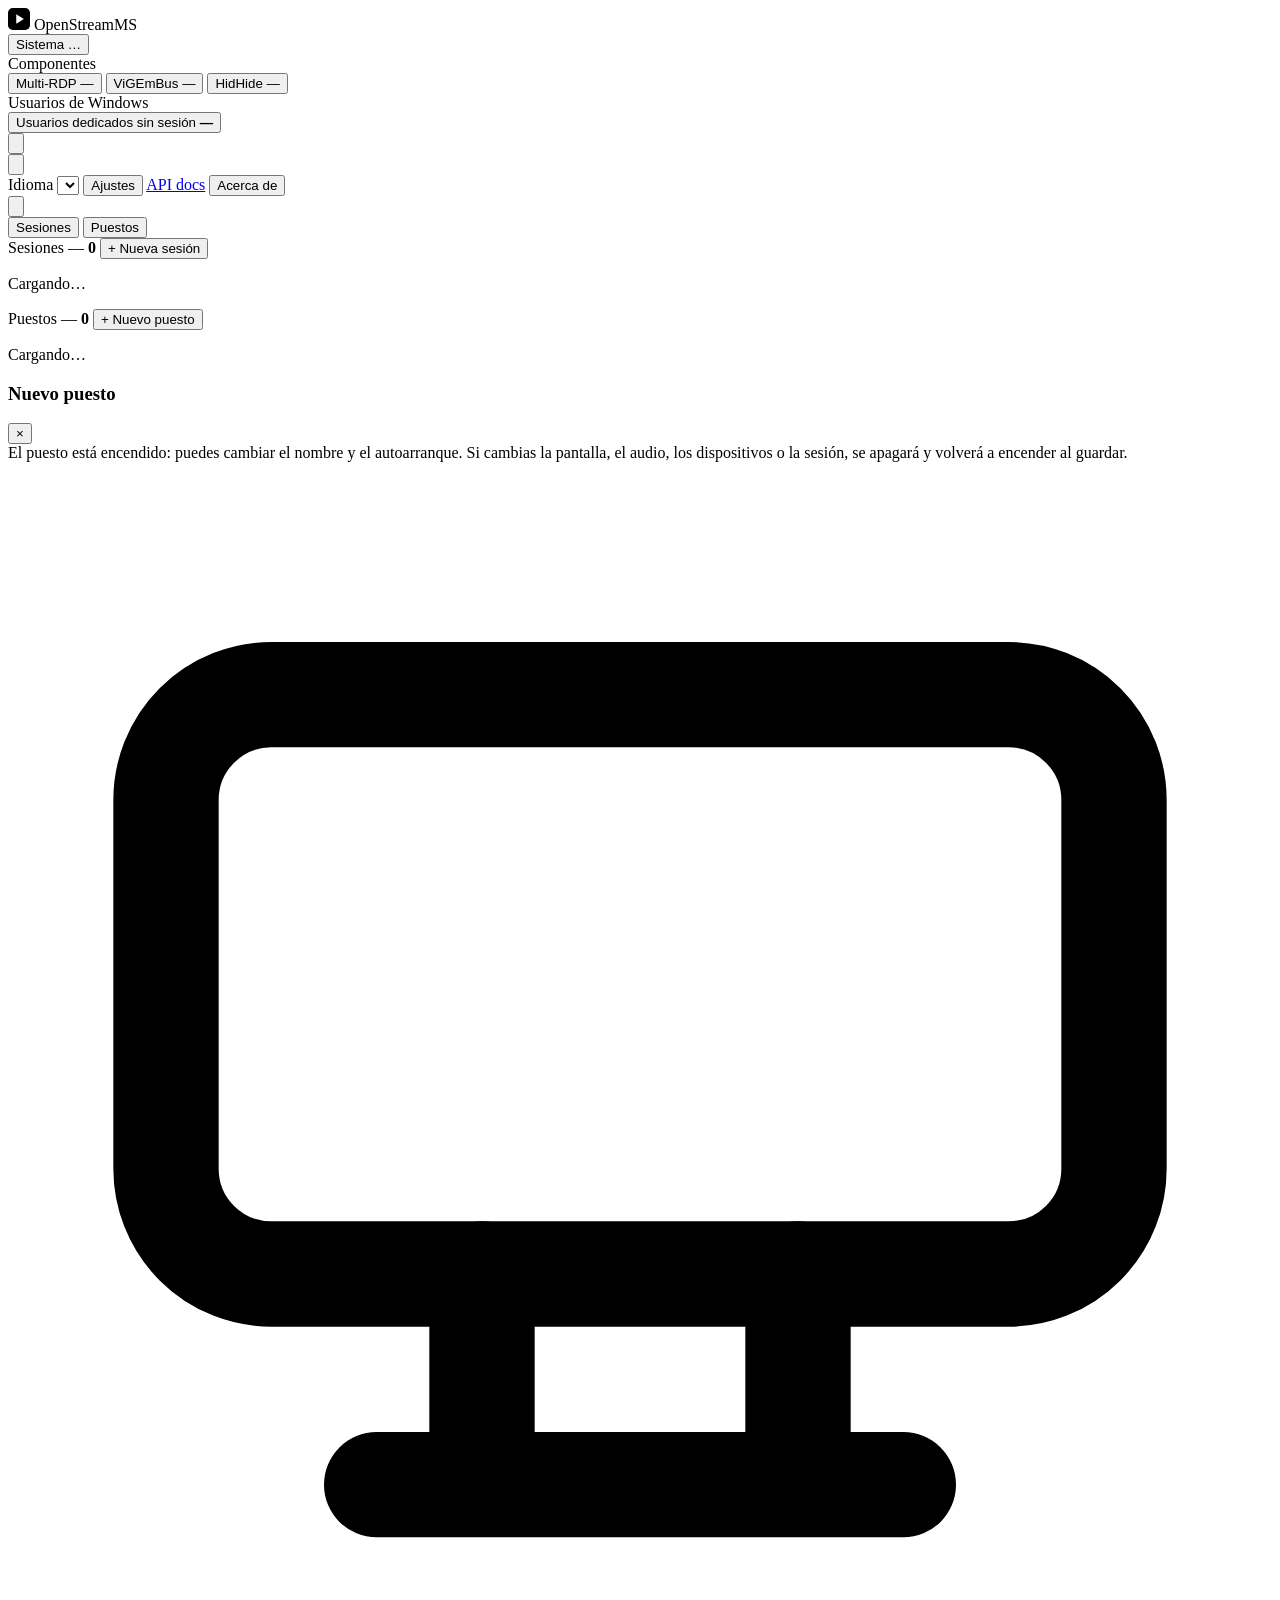
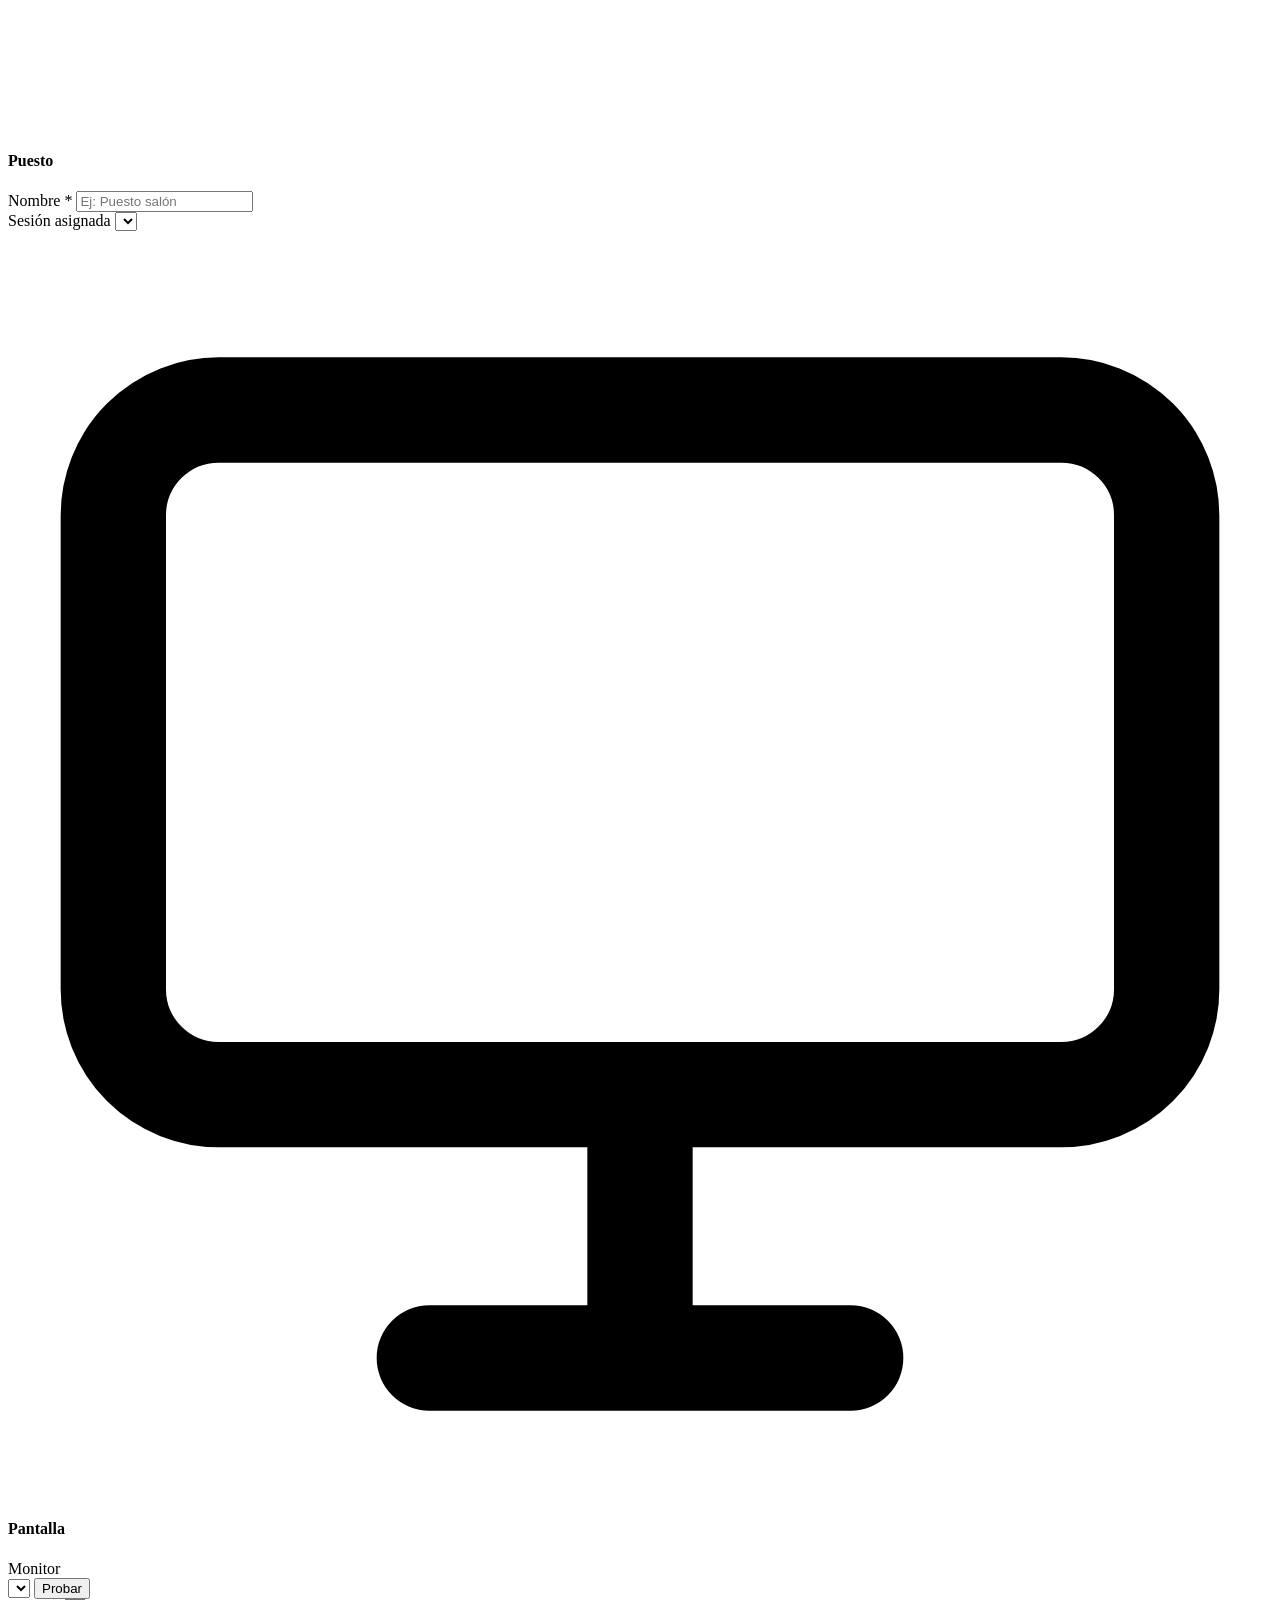
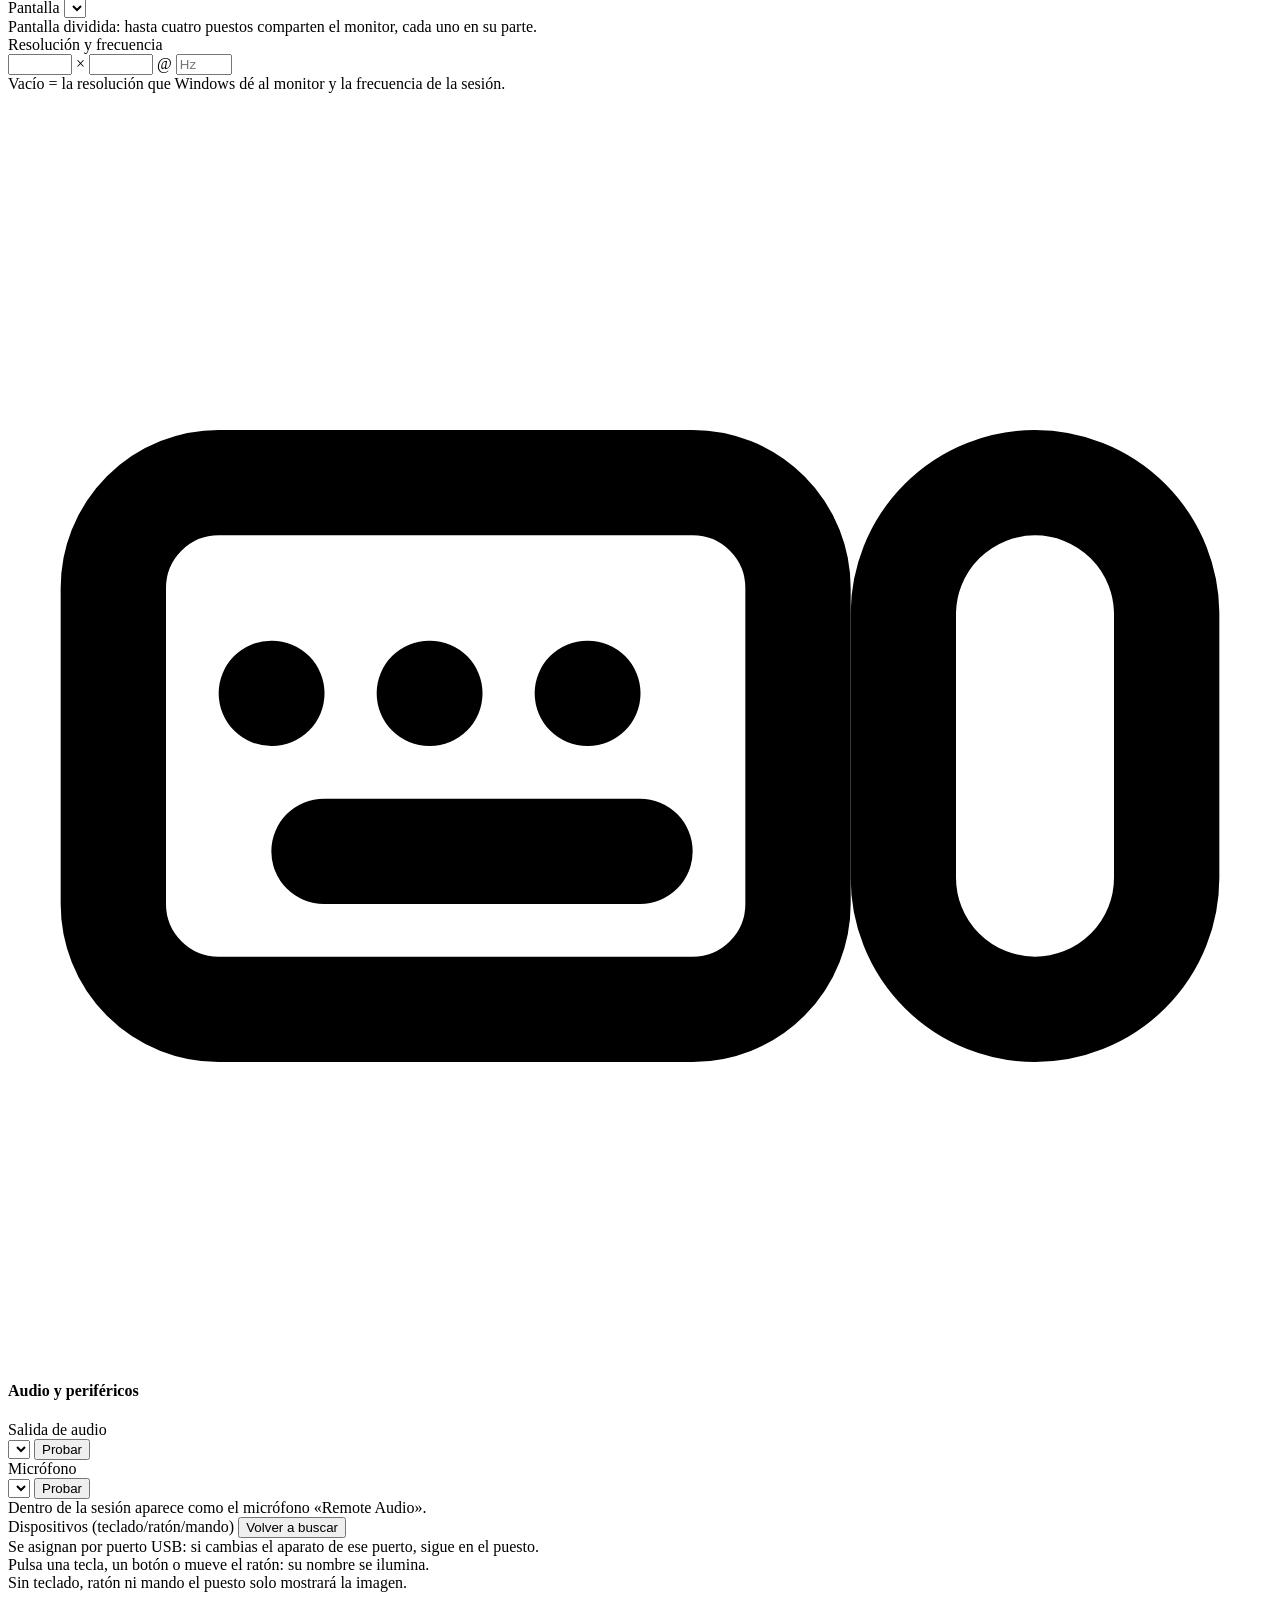
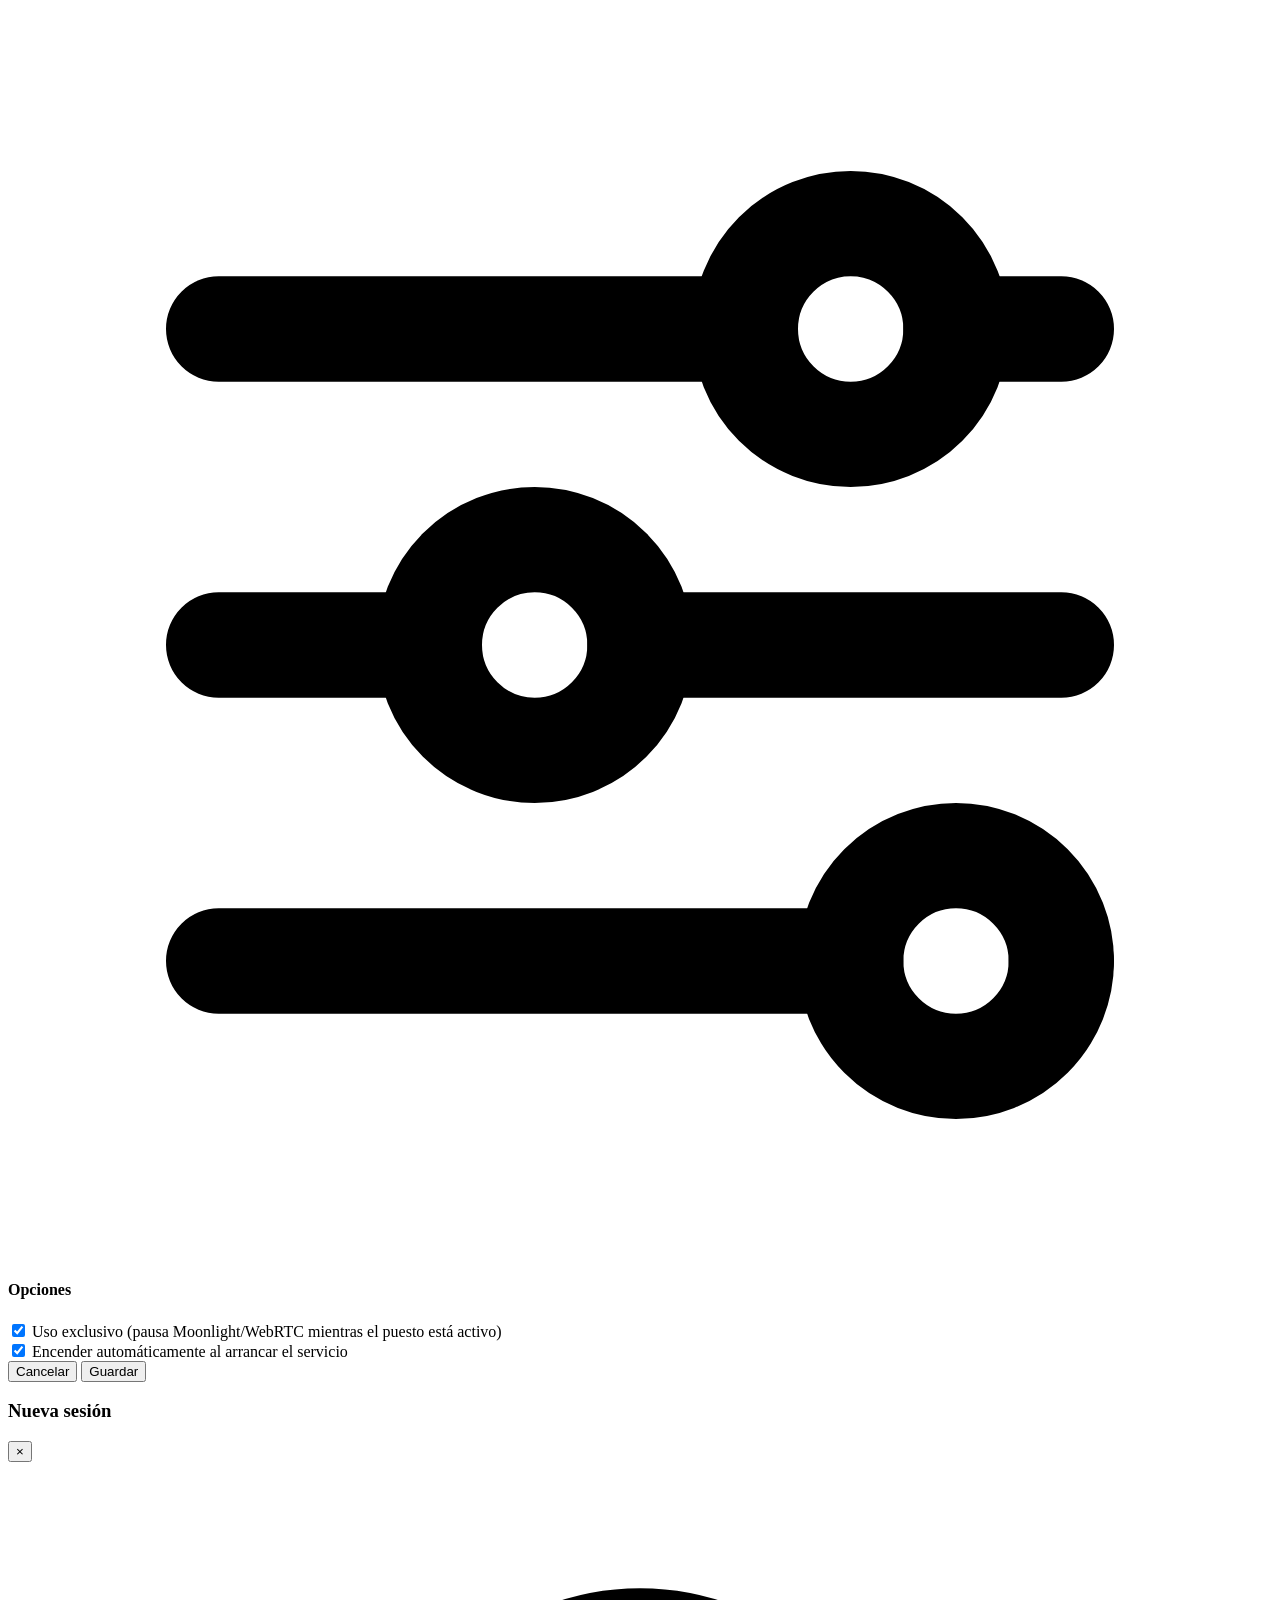
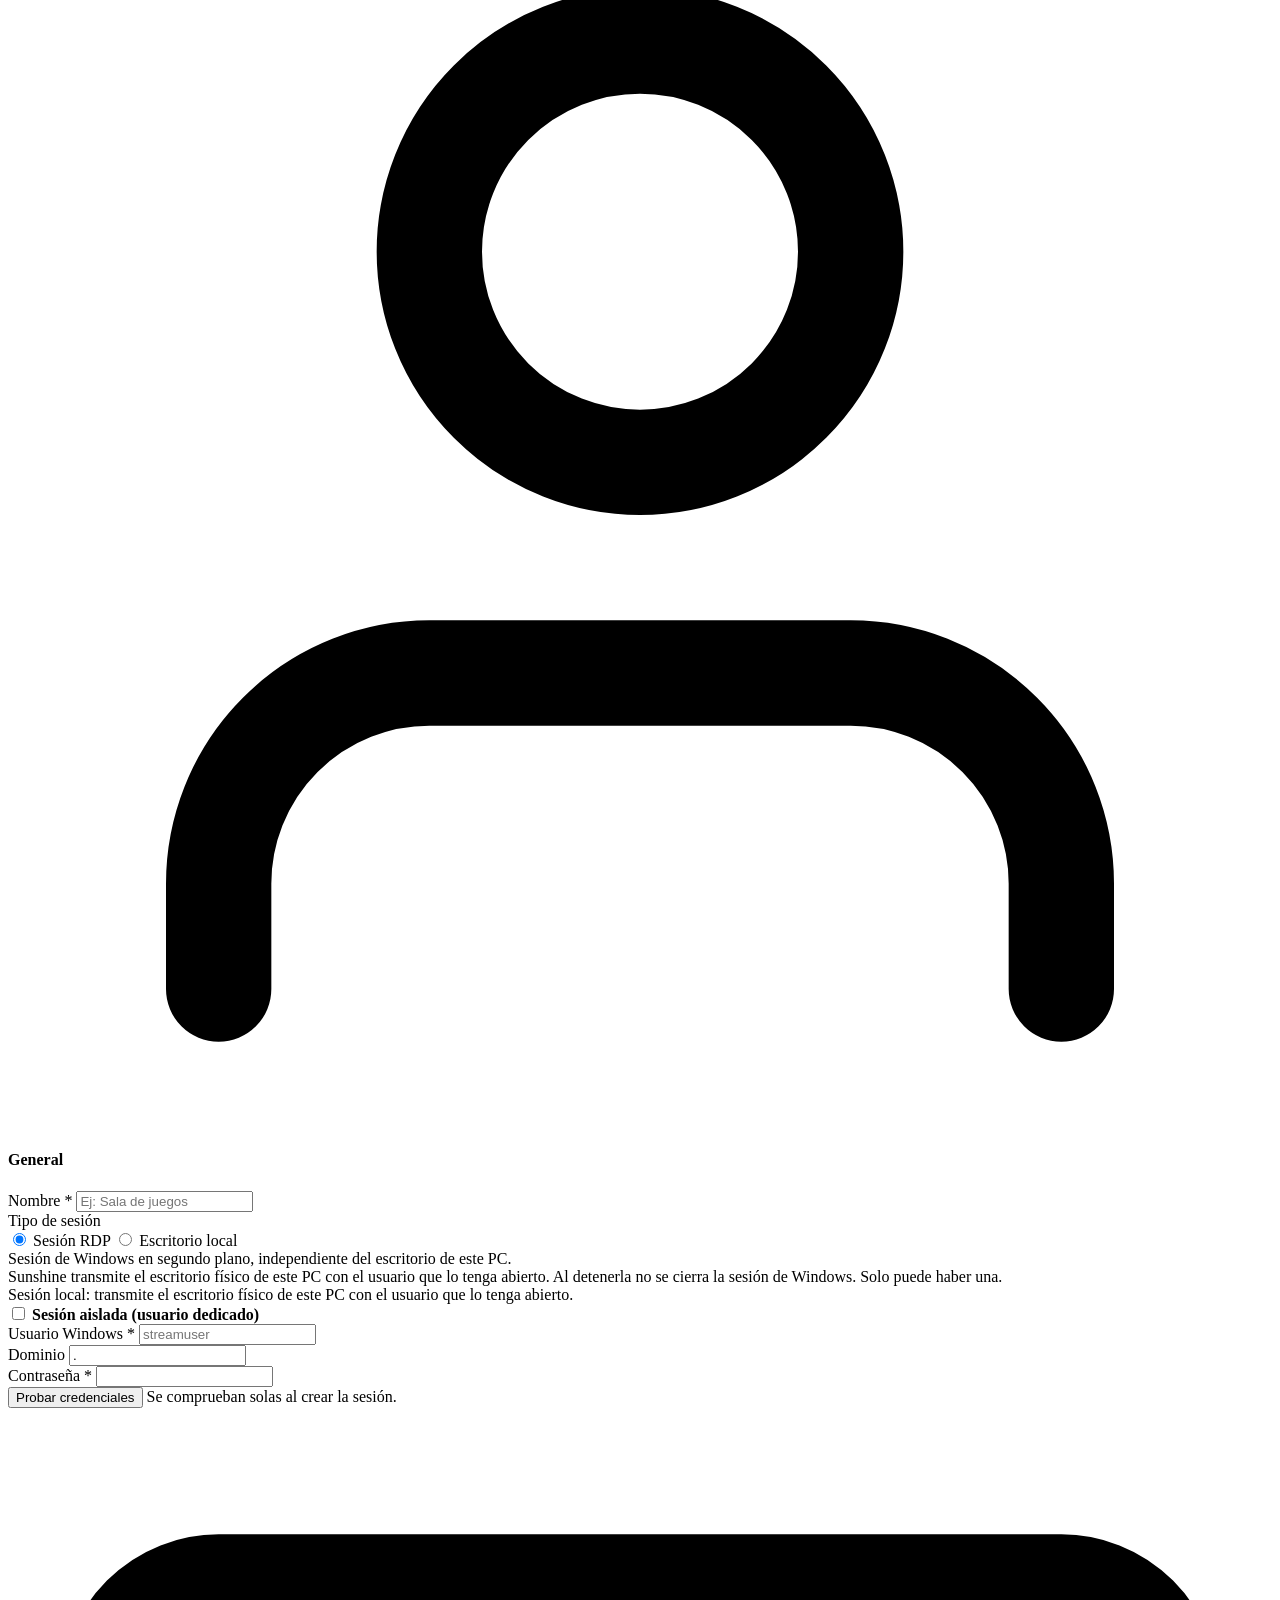
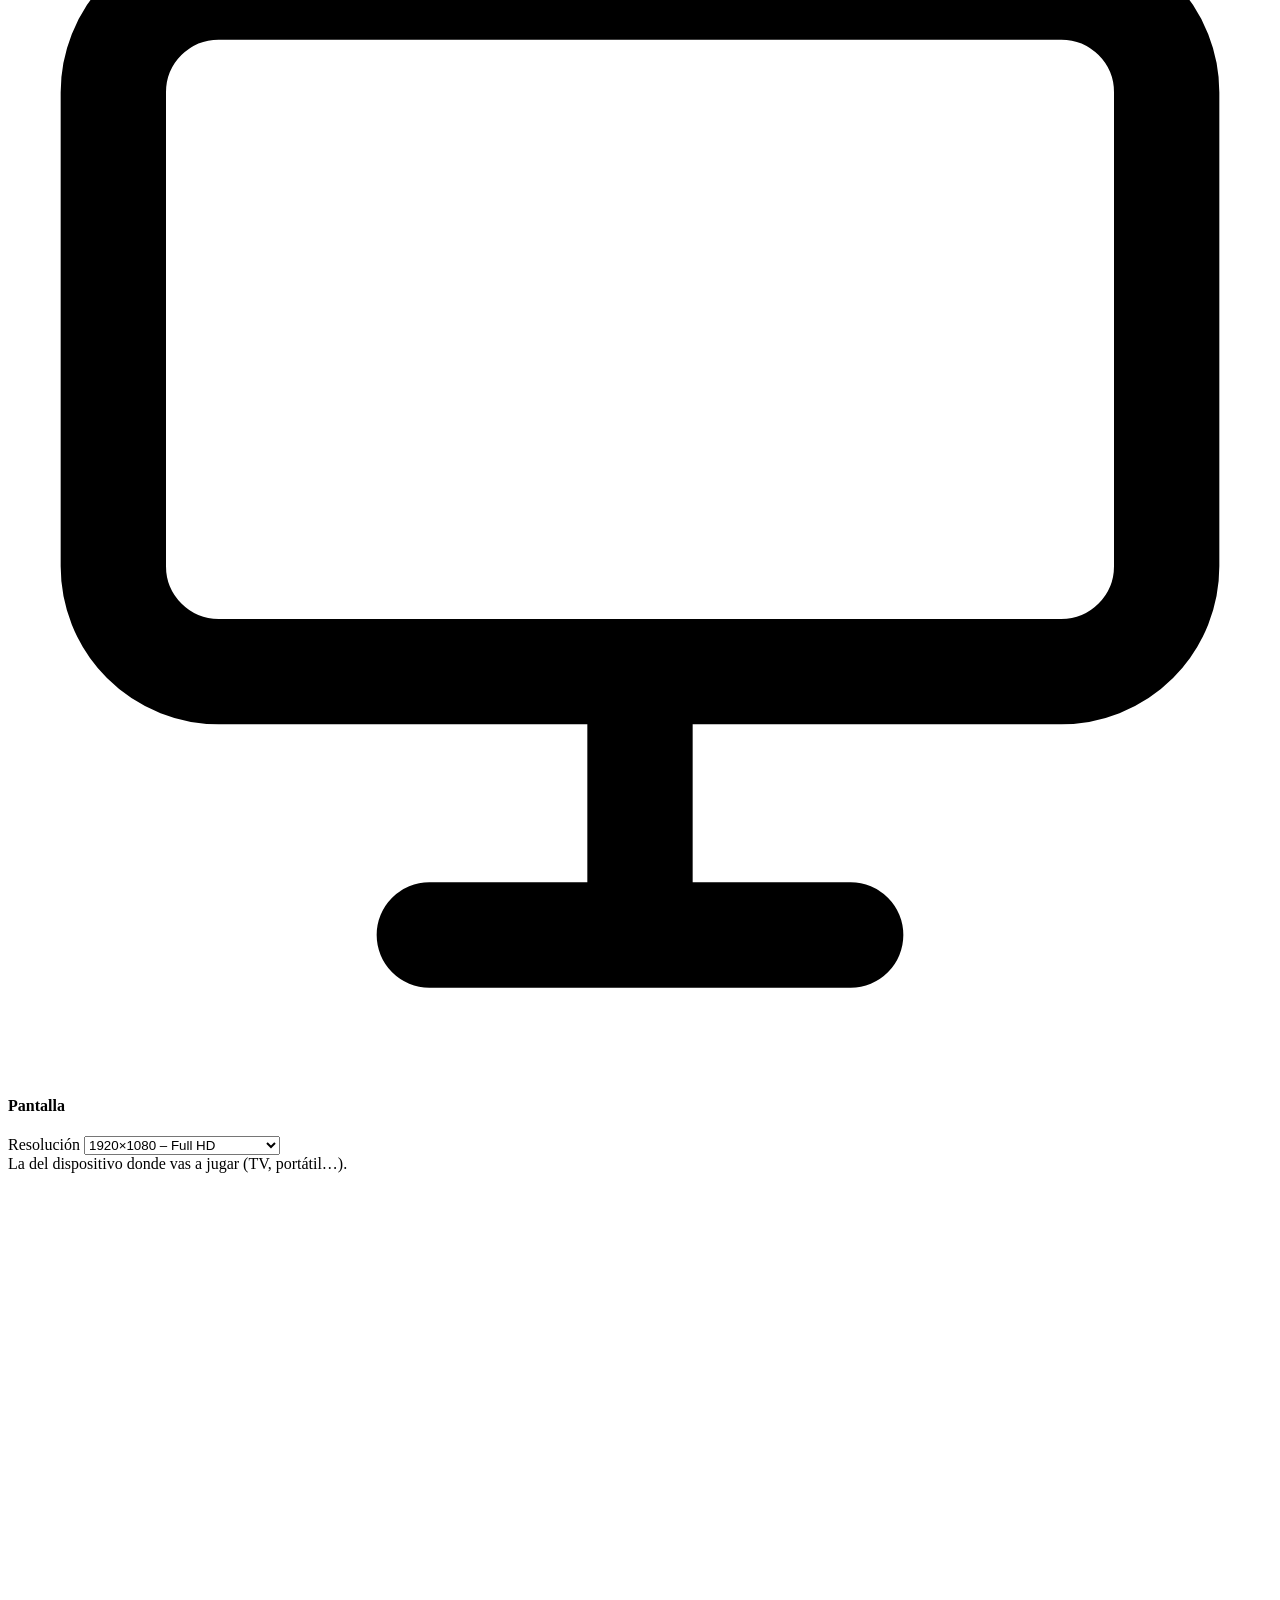
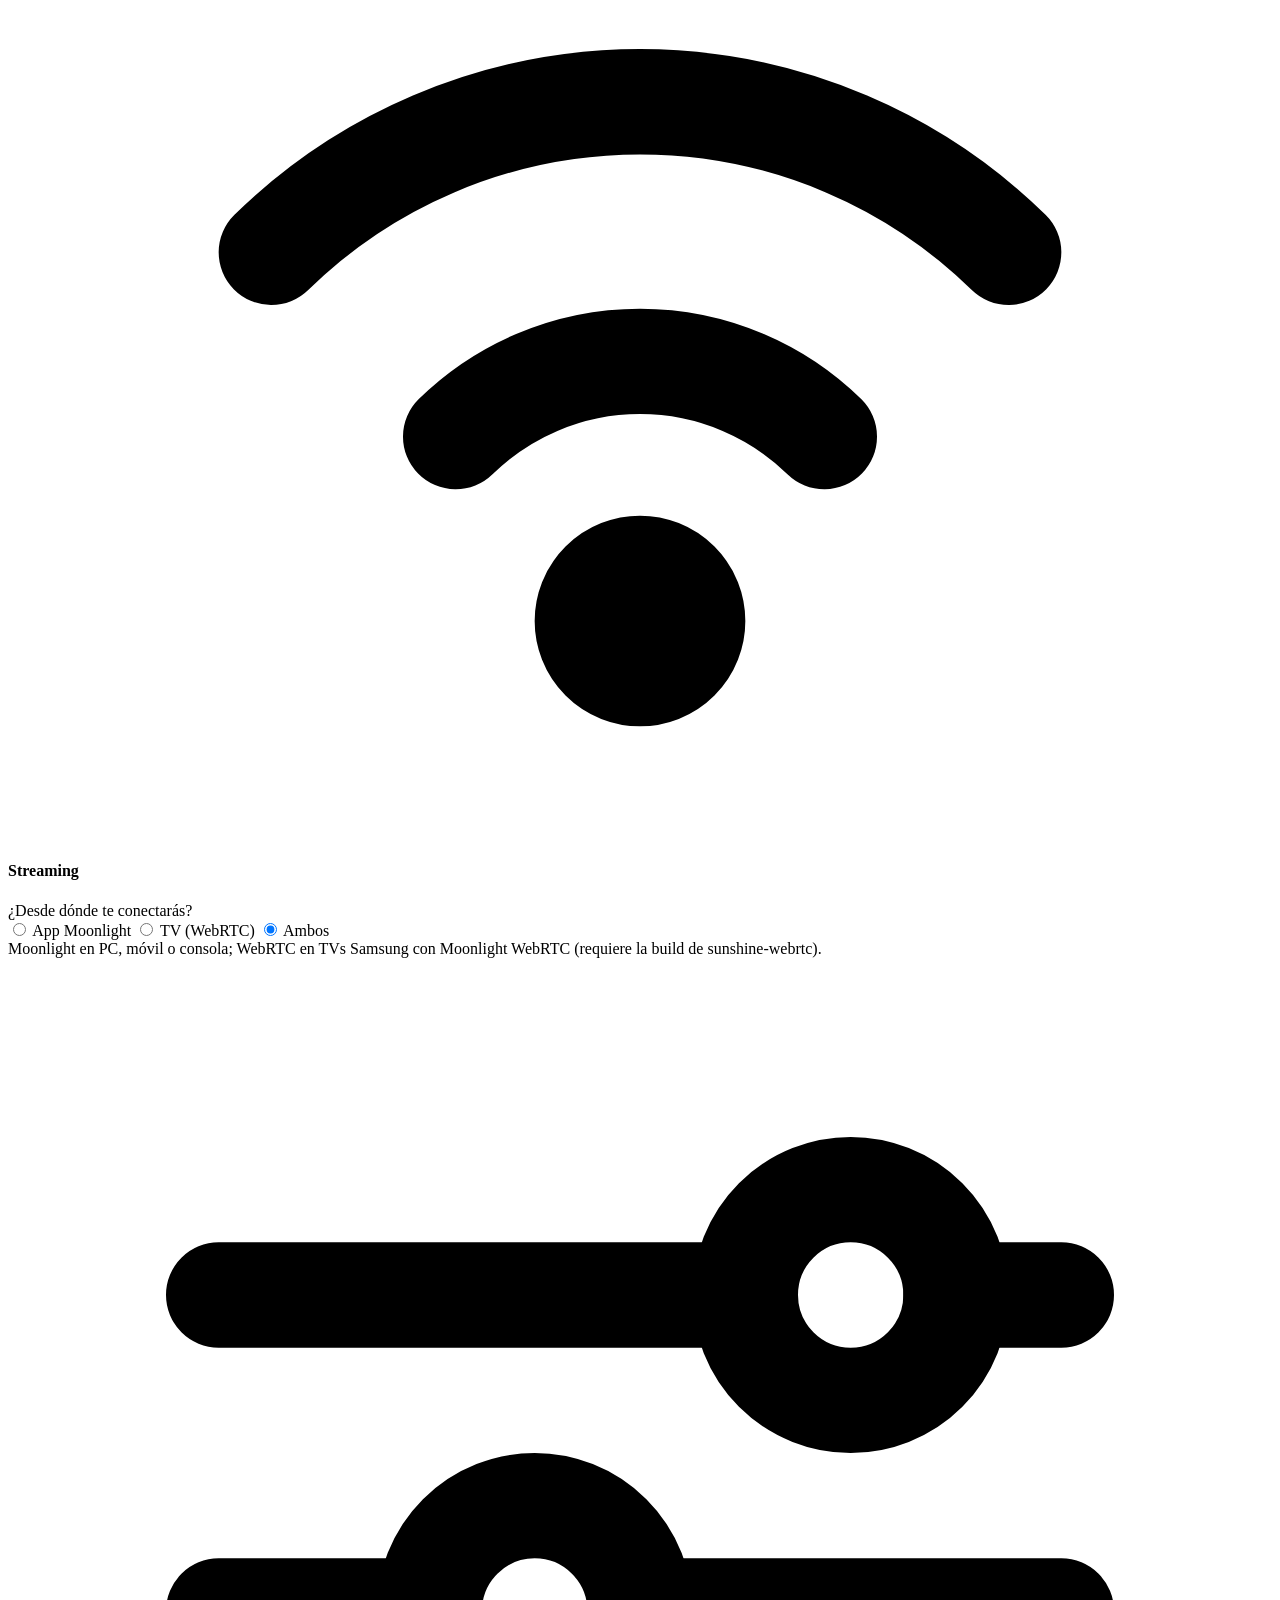
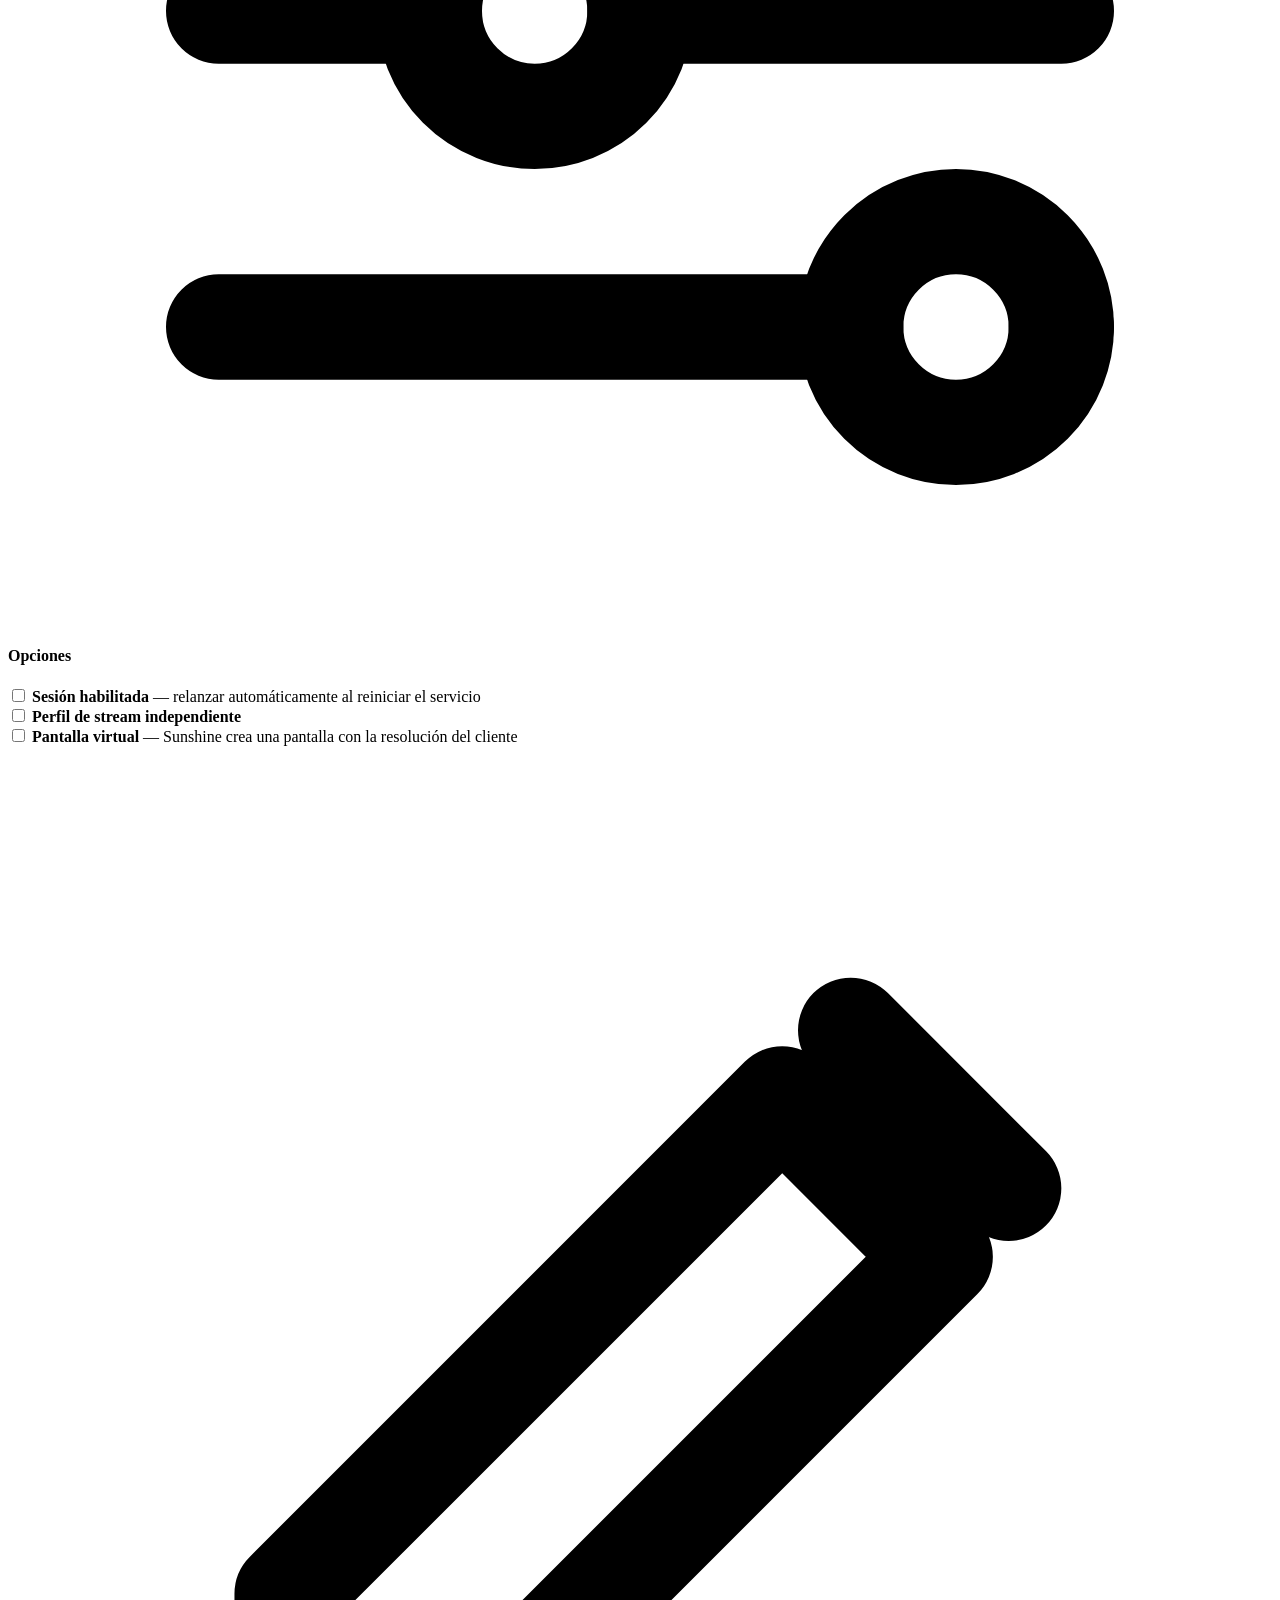
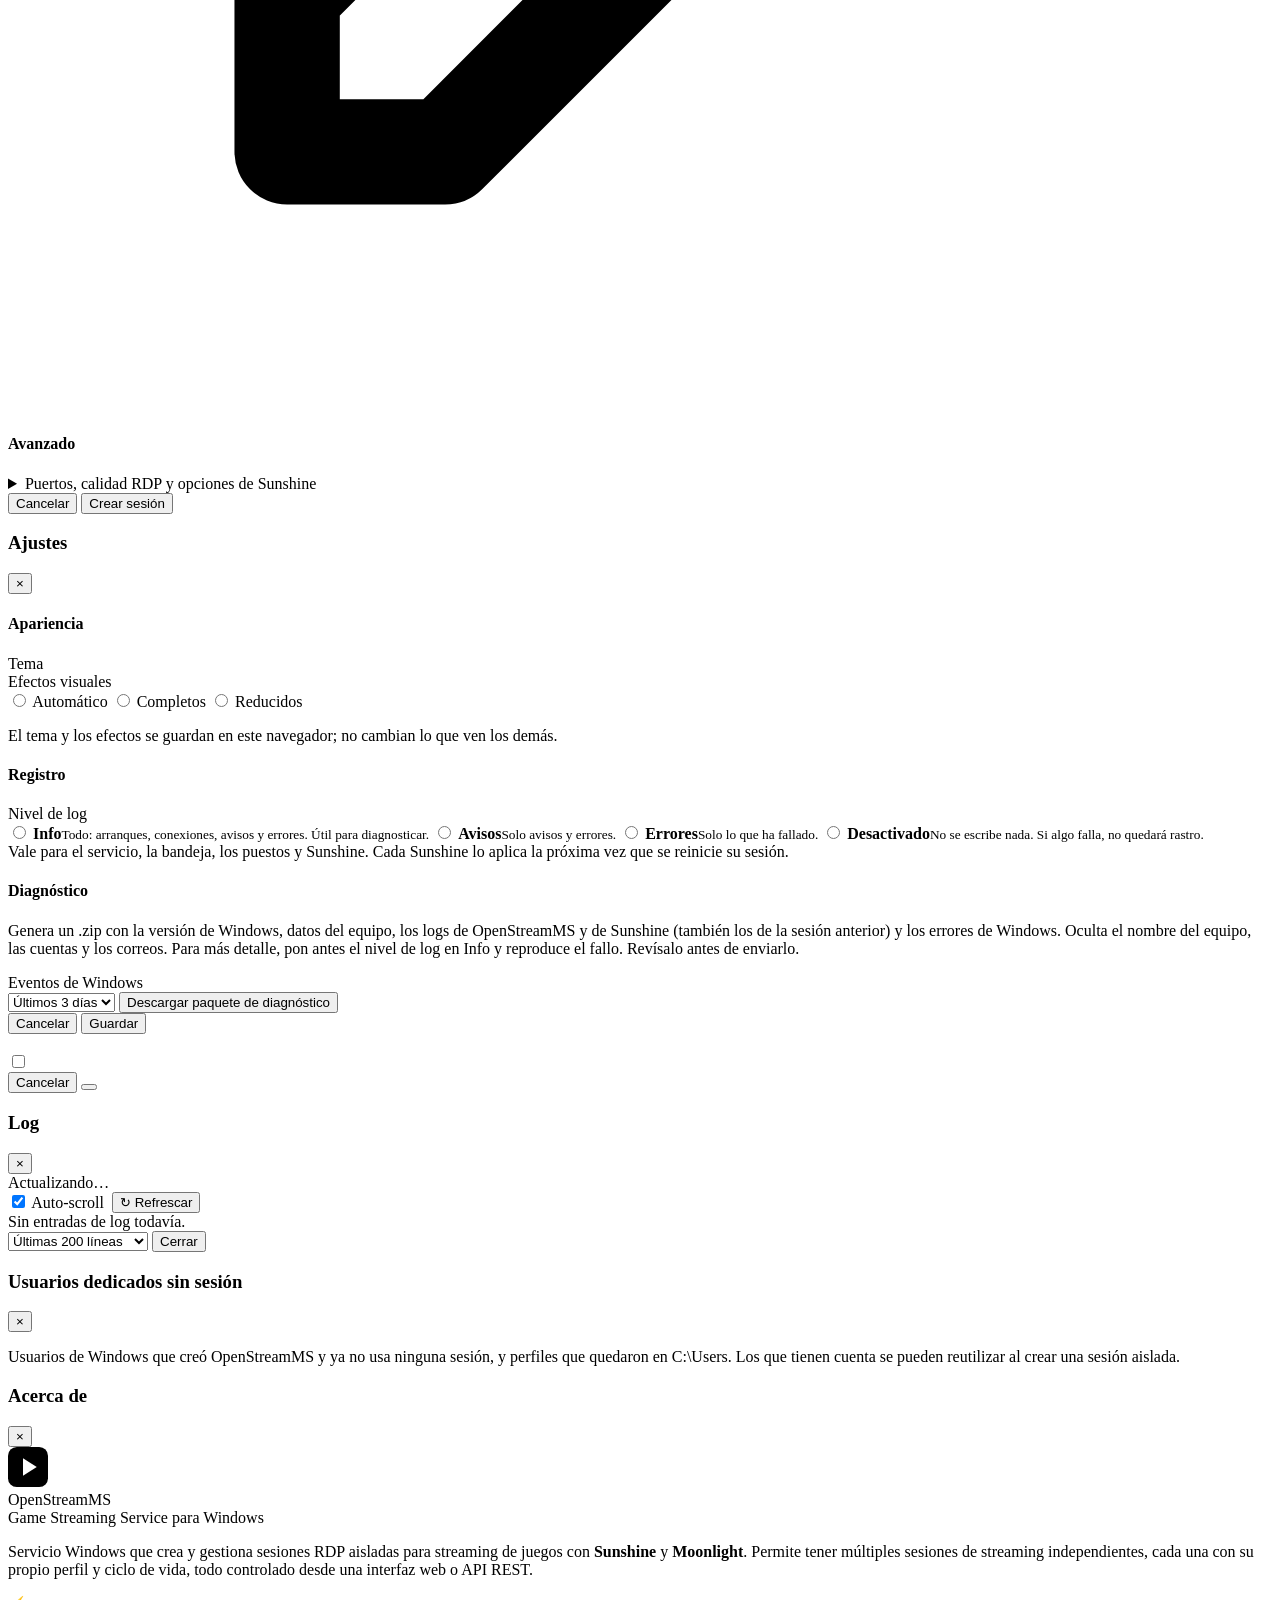
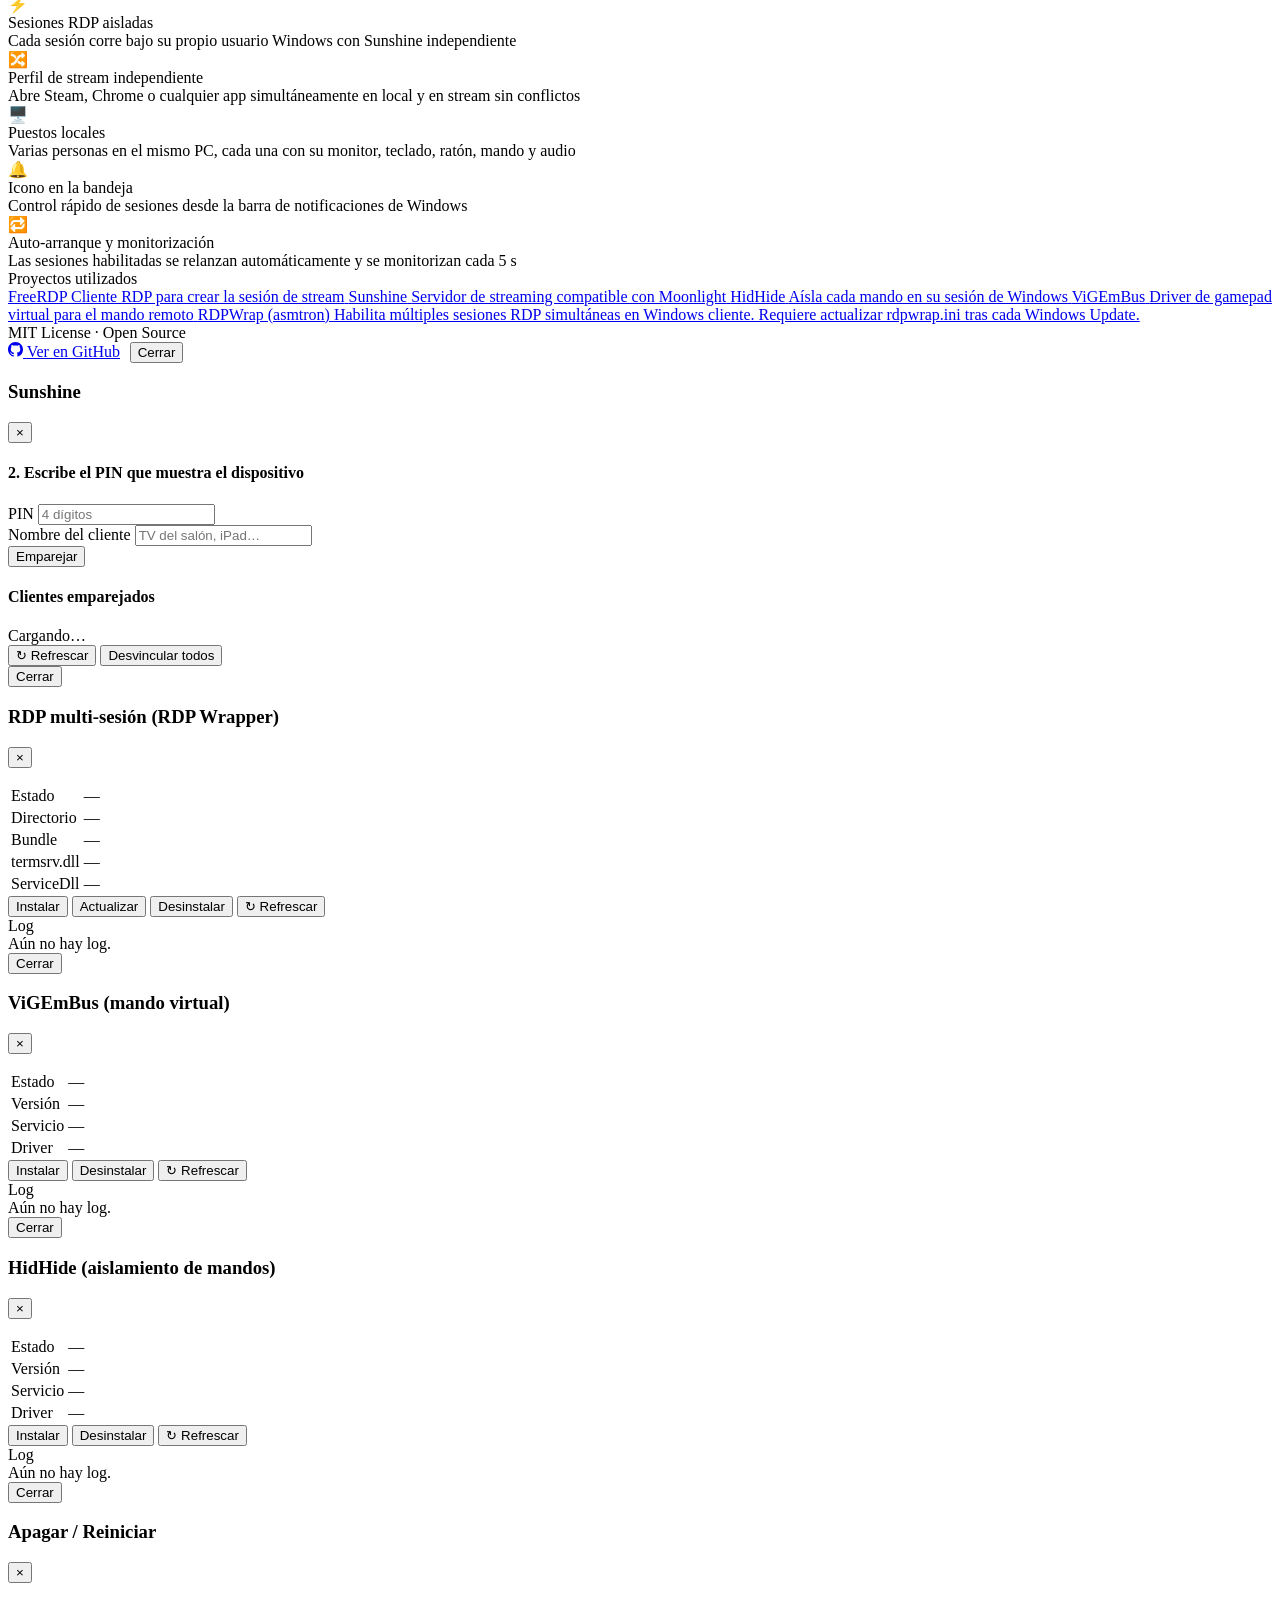
==== commit 7aa2b05e: "Paquete de diagnóstico: .zip con datos del equipo, logs y eventos de Windows Ajustes > Diagnóstico (" ====
--- a/Core/wwwroot/index.html
+++ b/Core/wwwroot/index.html
@@ -519,6 +519,20 @@
         </div>
         <div class="hint" data-i18n="settings.logHint">Vale para el servicio, la bandeja, los puestos y Sunshine. Cada Sunshine lo aplica la próxima vez que se reinicie su sesión.</div>
       </div>
+
+      <h4 class="settings-section" data-i18n="settings.diagSection">Diagnóstico</h4>
+      <div class="form-row">
+        <p class="hint diag-hint" data-i18n="settings.diagHint">Genera un .zip con la versión de Windows, datos del equipo, los logs de OpenStreamMS y de Sunshine (también los de la sesión anterior) y los errores de Windows. Oculta el nombre del equipo, las cuentas y los correos. Para más detalle, pon antes el nivel de log en Info y reproduce el fallo. Revísalo antes de enviarlo.</p>
+        <label for="diag-days" data-i18n="settings.diagDays">Eventos de Windows</label>
+        <div class="diag-row">
+          <select id="diag-days">
+            <option value="1" data-i18n="settings.diagDays1">Último día</option>
+            <option value="3" selected data-i18n="settings.diagDays3">Últimos 3 días</option>
+            <option value="7" data-i18n="settings.diagDays7">Últimos 7 días</option>
+          </select>
+          <button class="btn btn-ghost" type="button" id="diag-download" onclick="downloadDiagnostics()" data-i18n="settings.diagDownload">Descargar paquete de diagnóstico</button>
+        </div>
+      </div>
     </div>
     <div class="modal-footer">
       <button class="btn btn-ghost" type="button" onclick="hide('settings-modal')" data-i18n="btn.cancel">Cancelar</button>
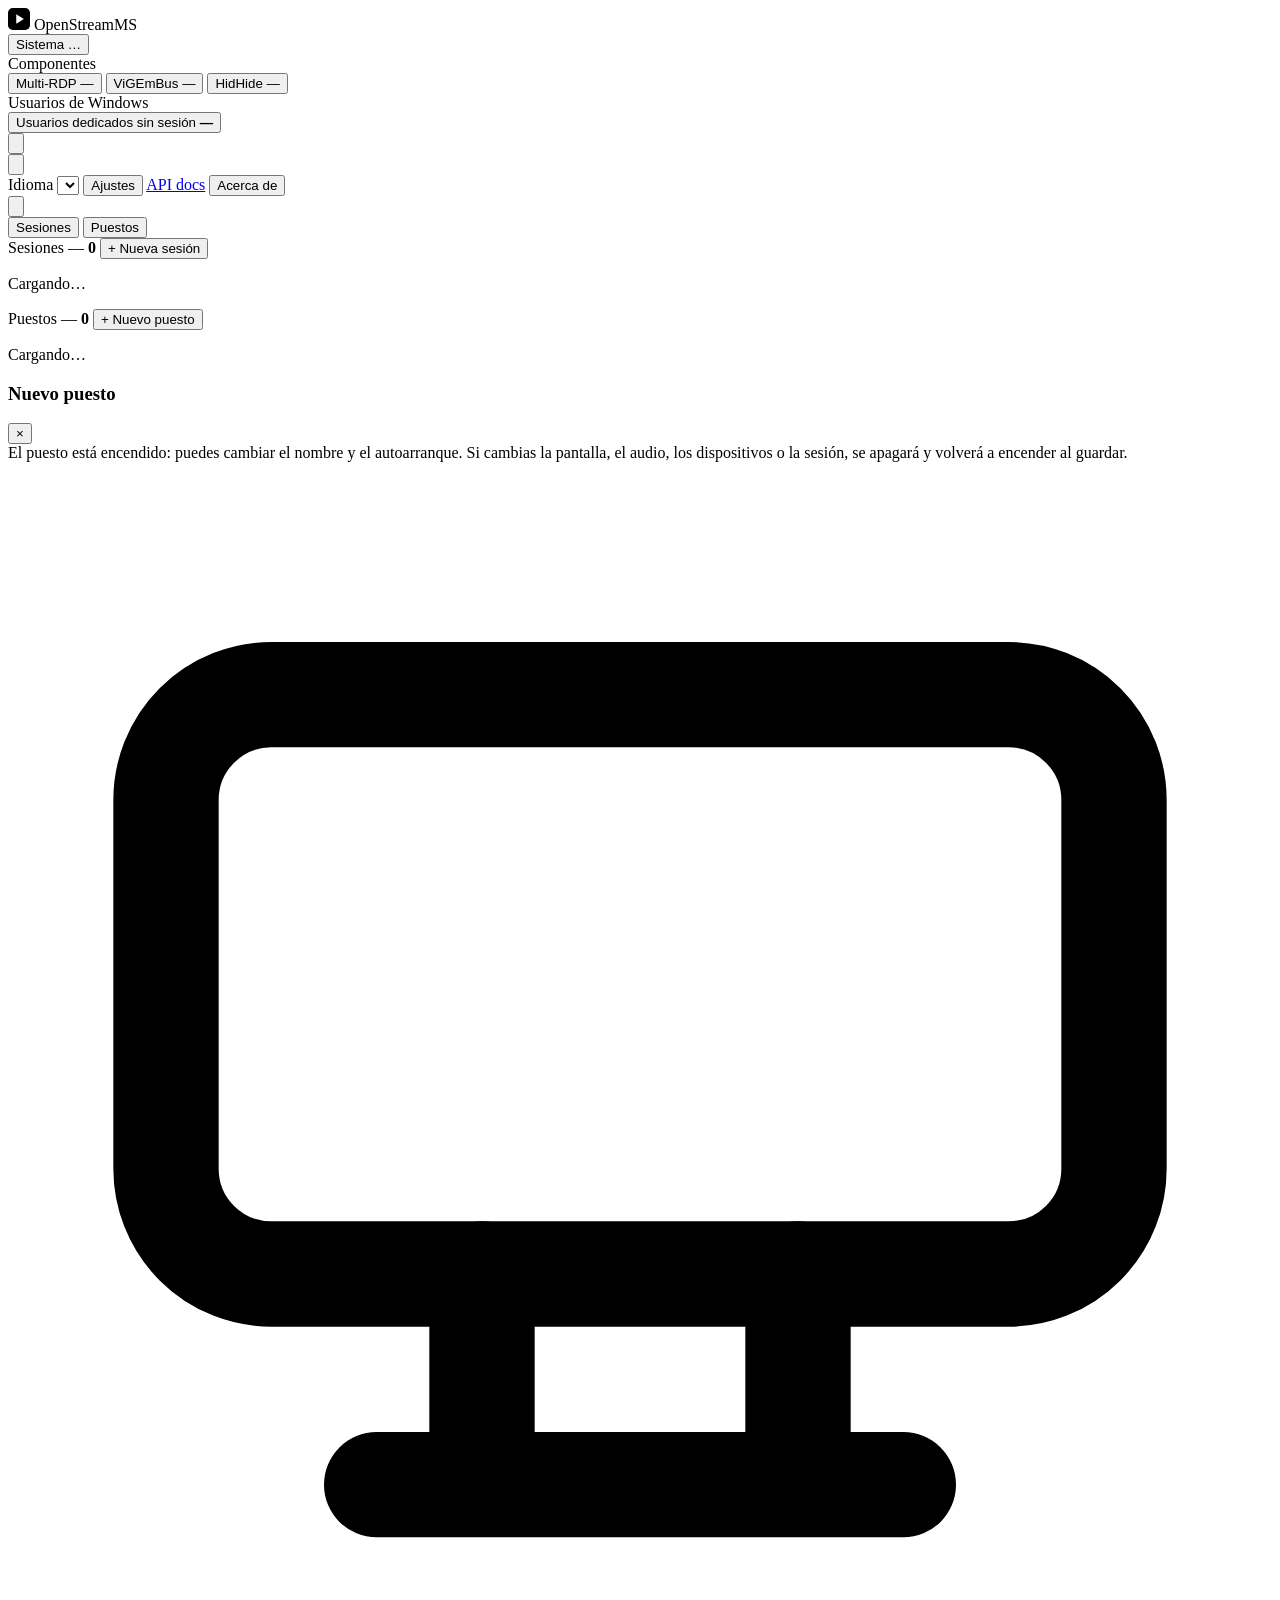
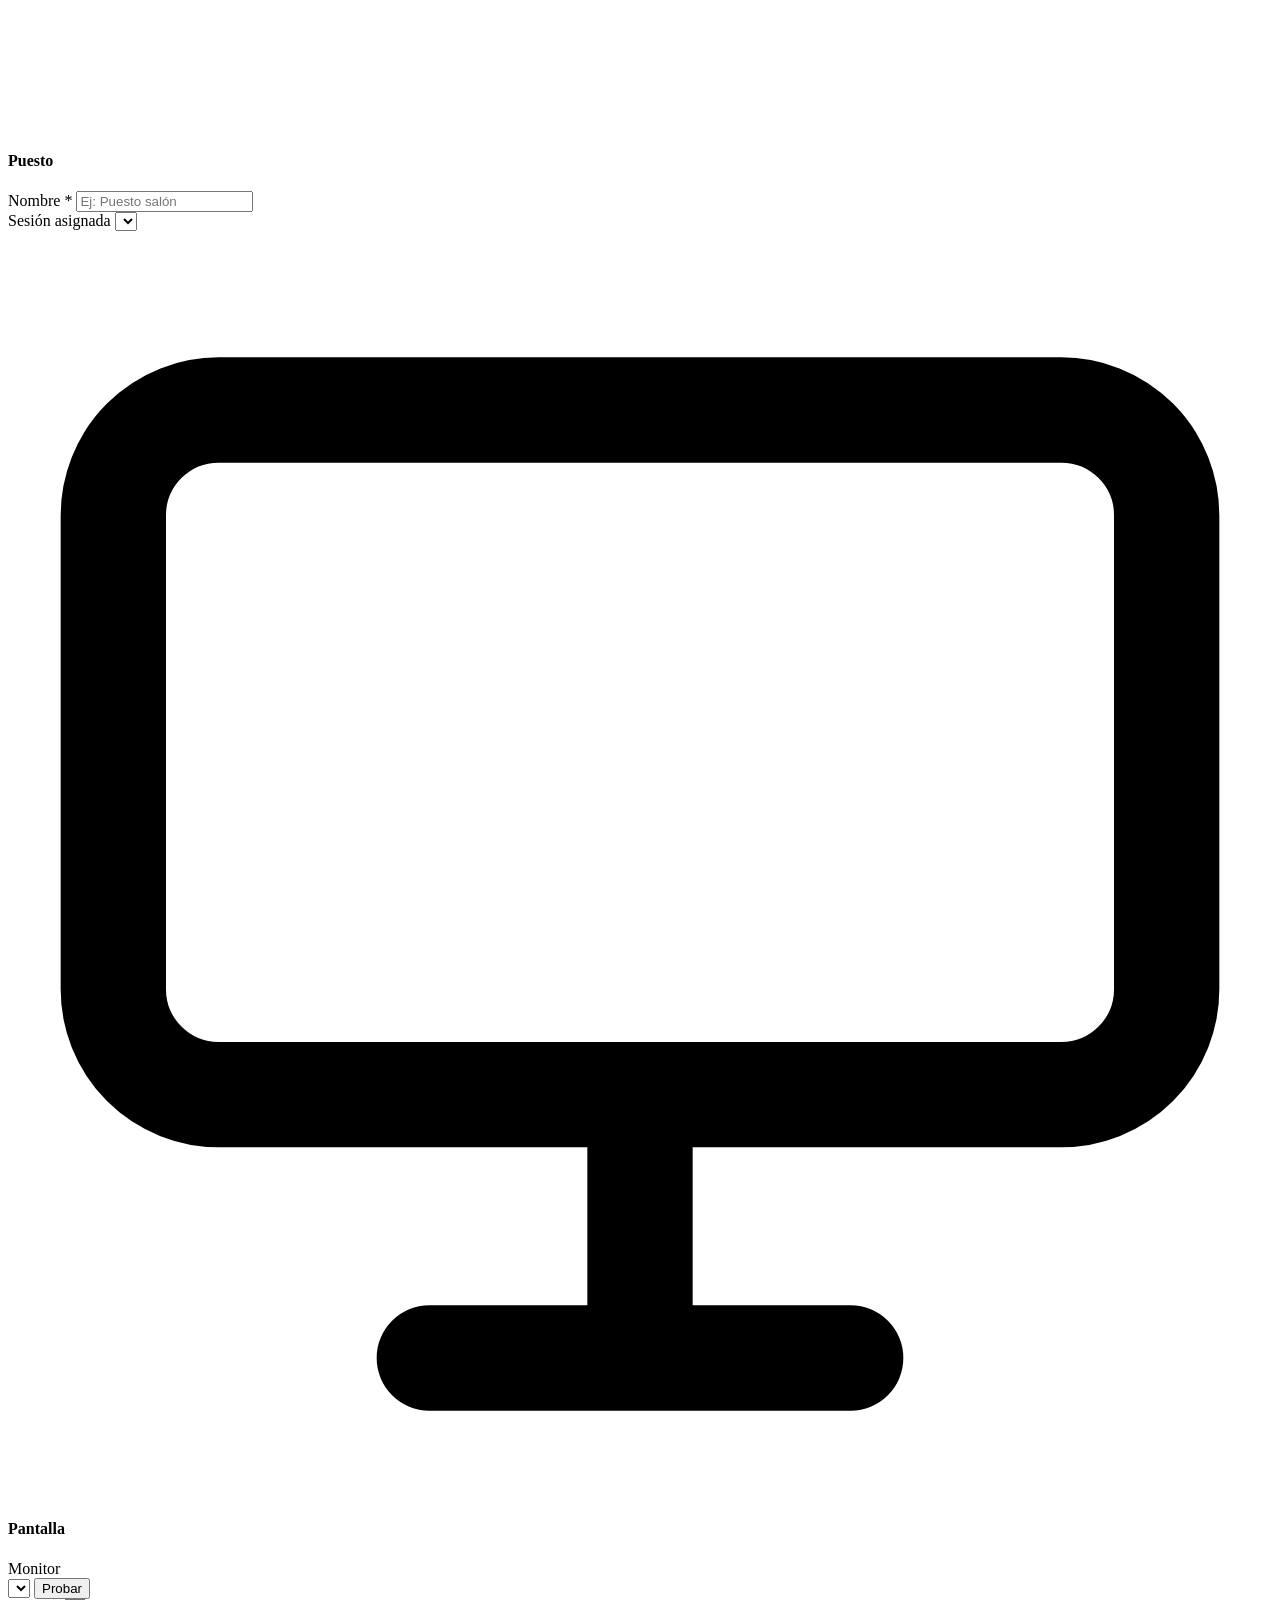
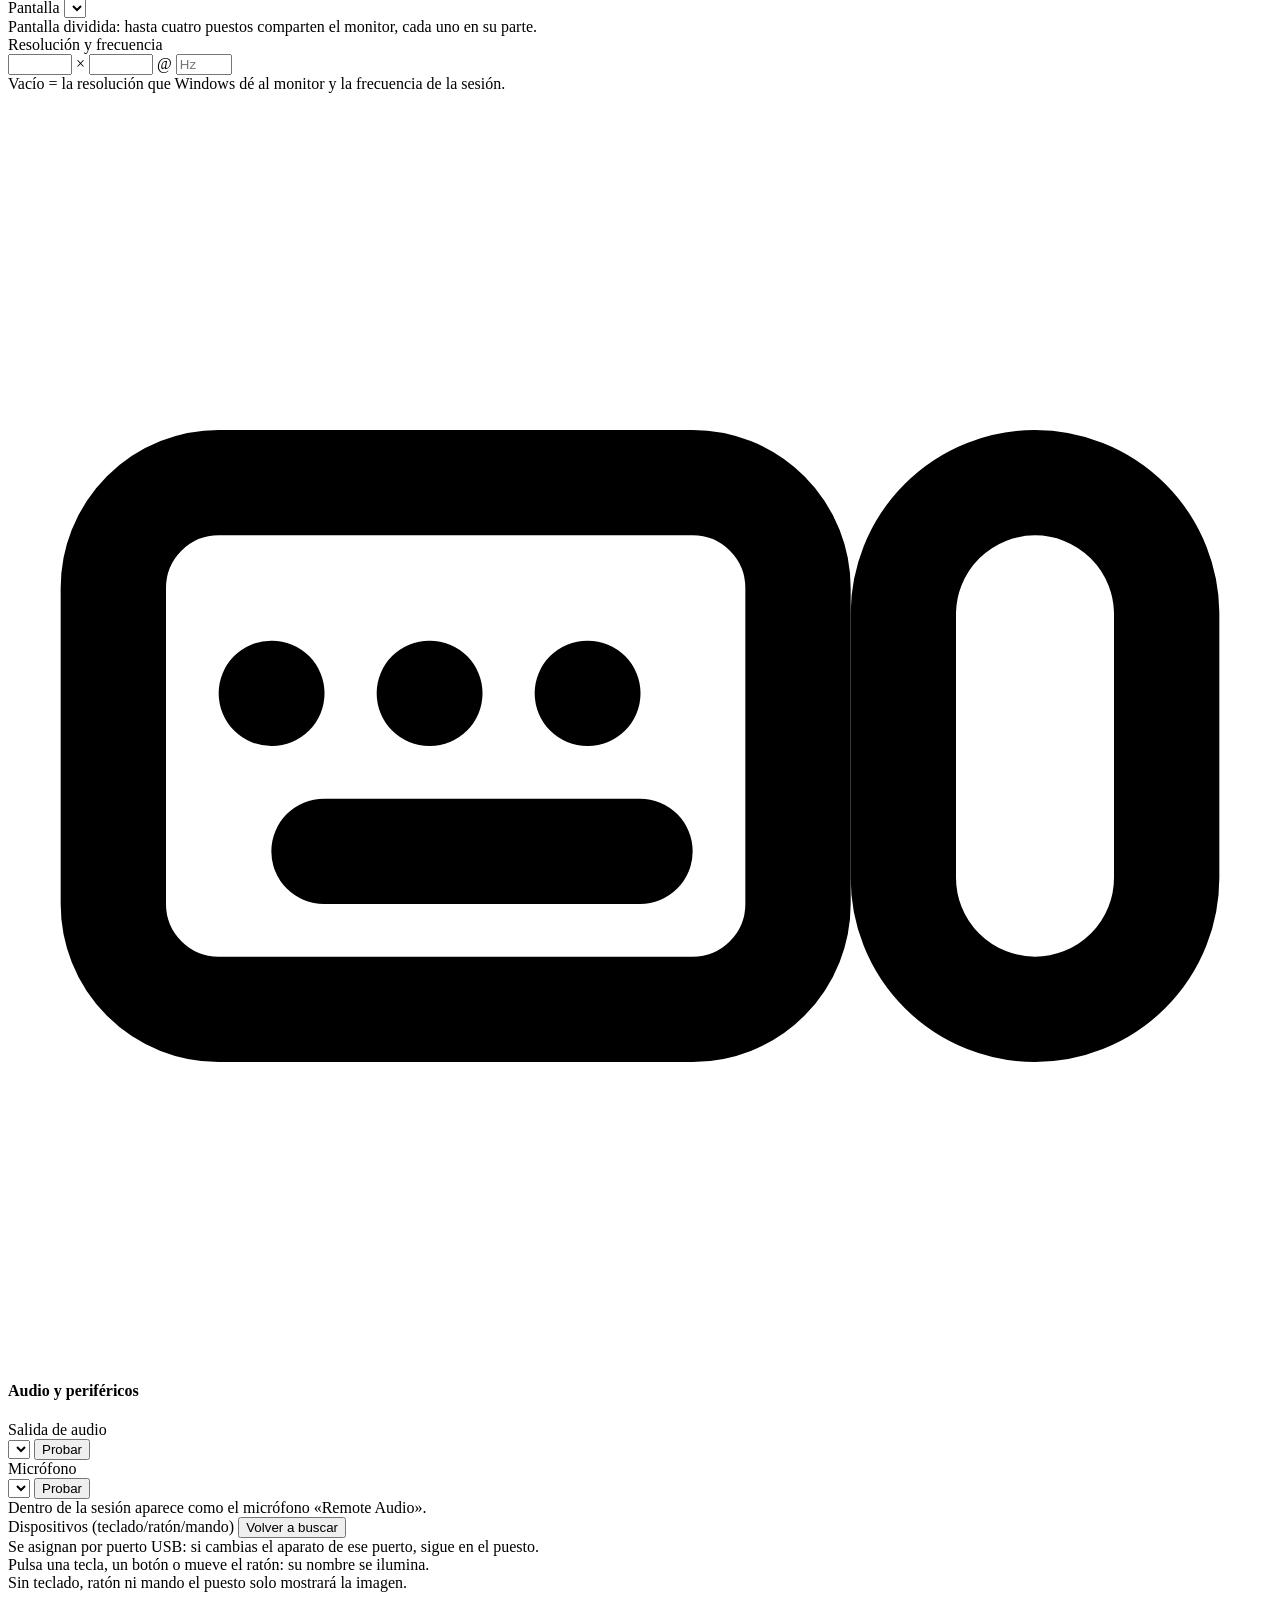
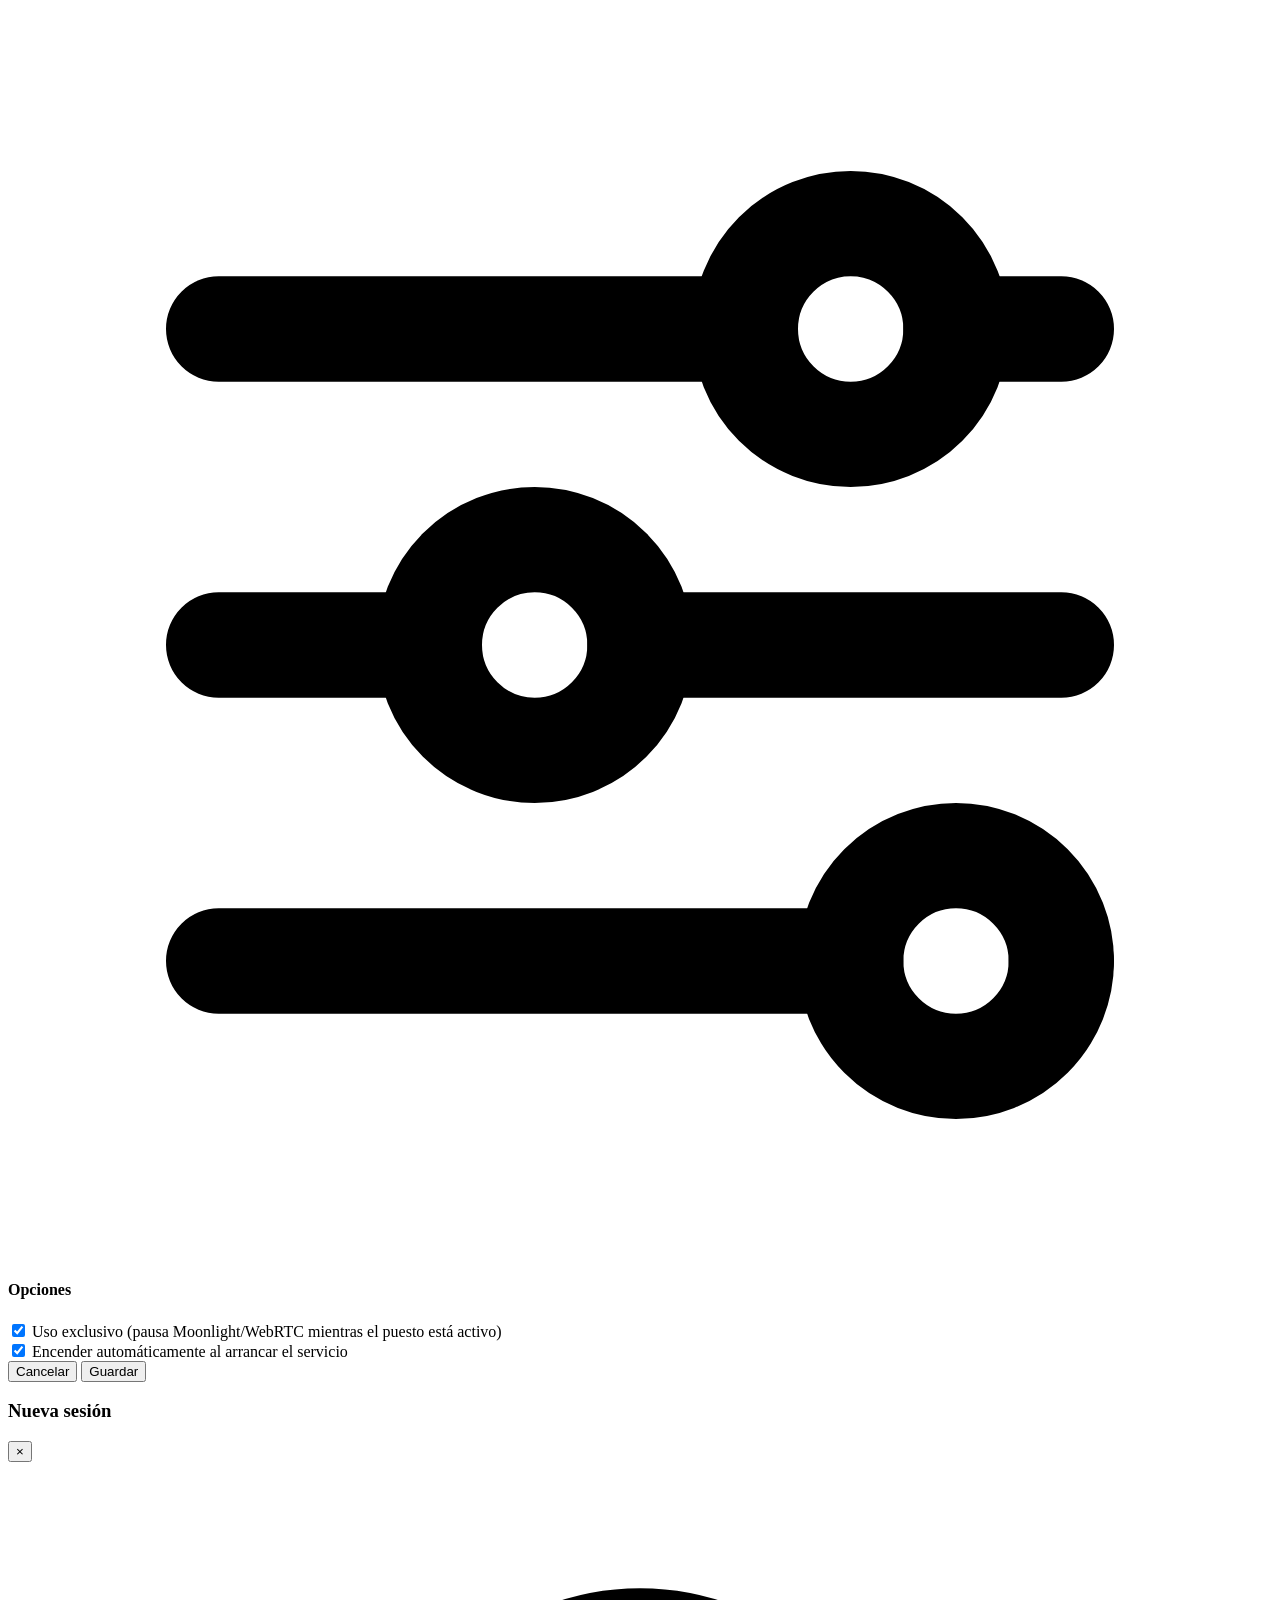
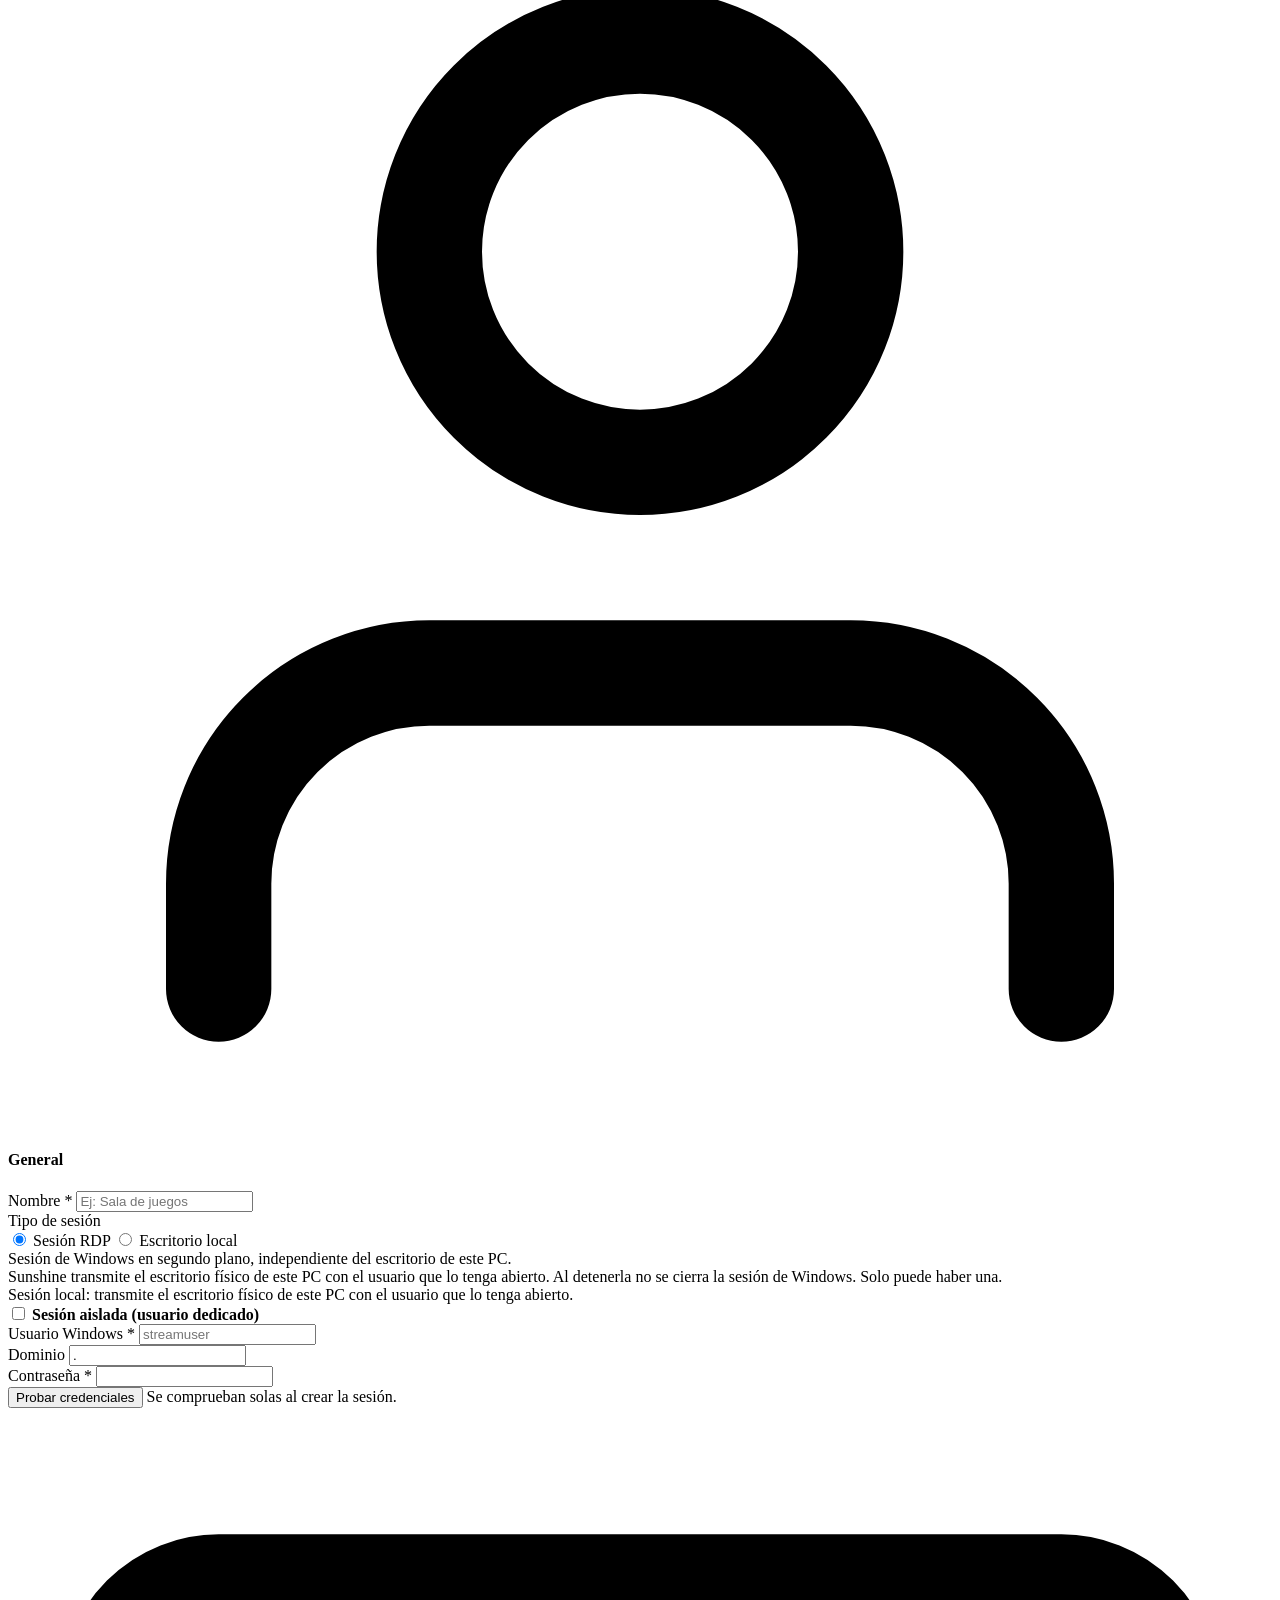
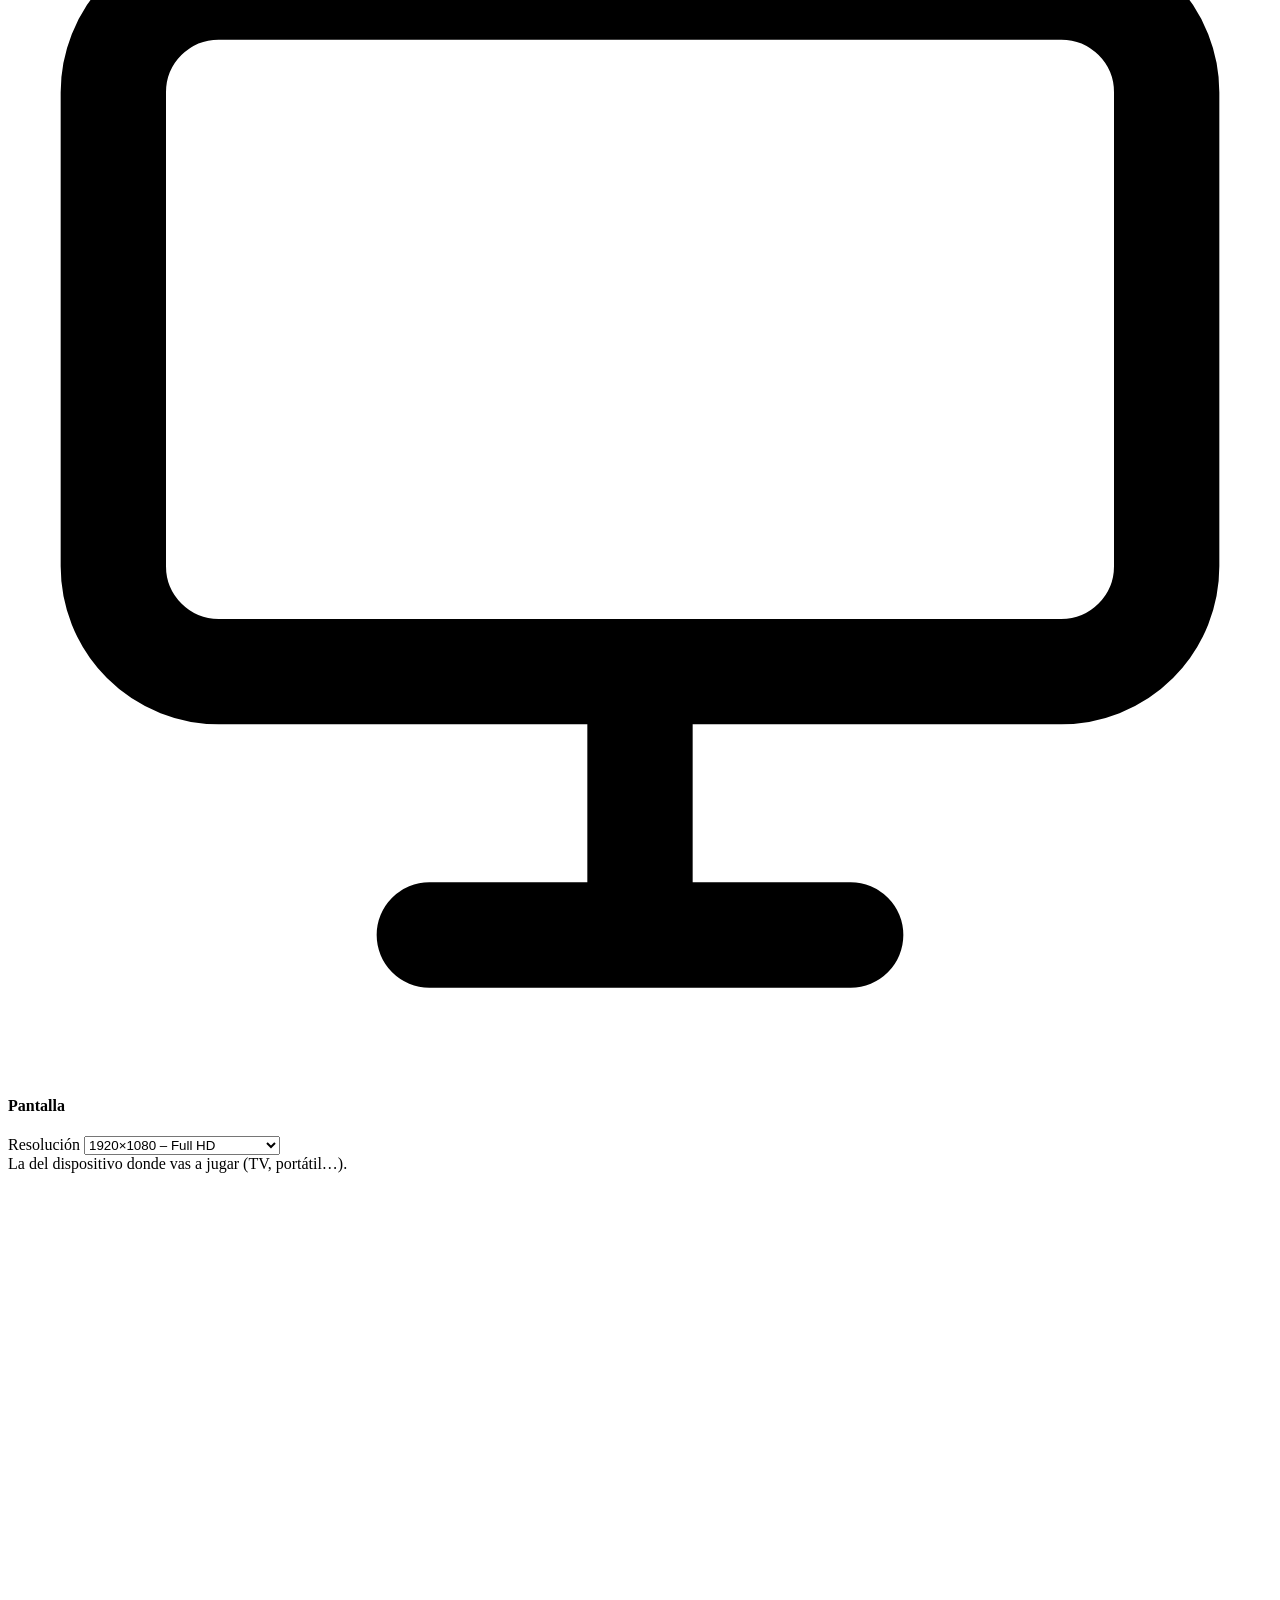
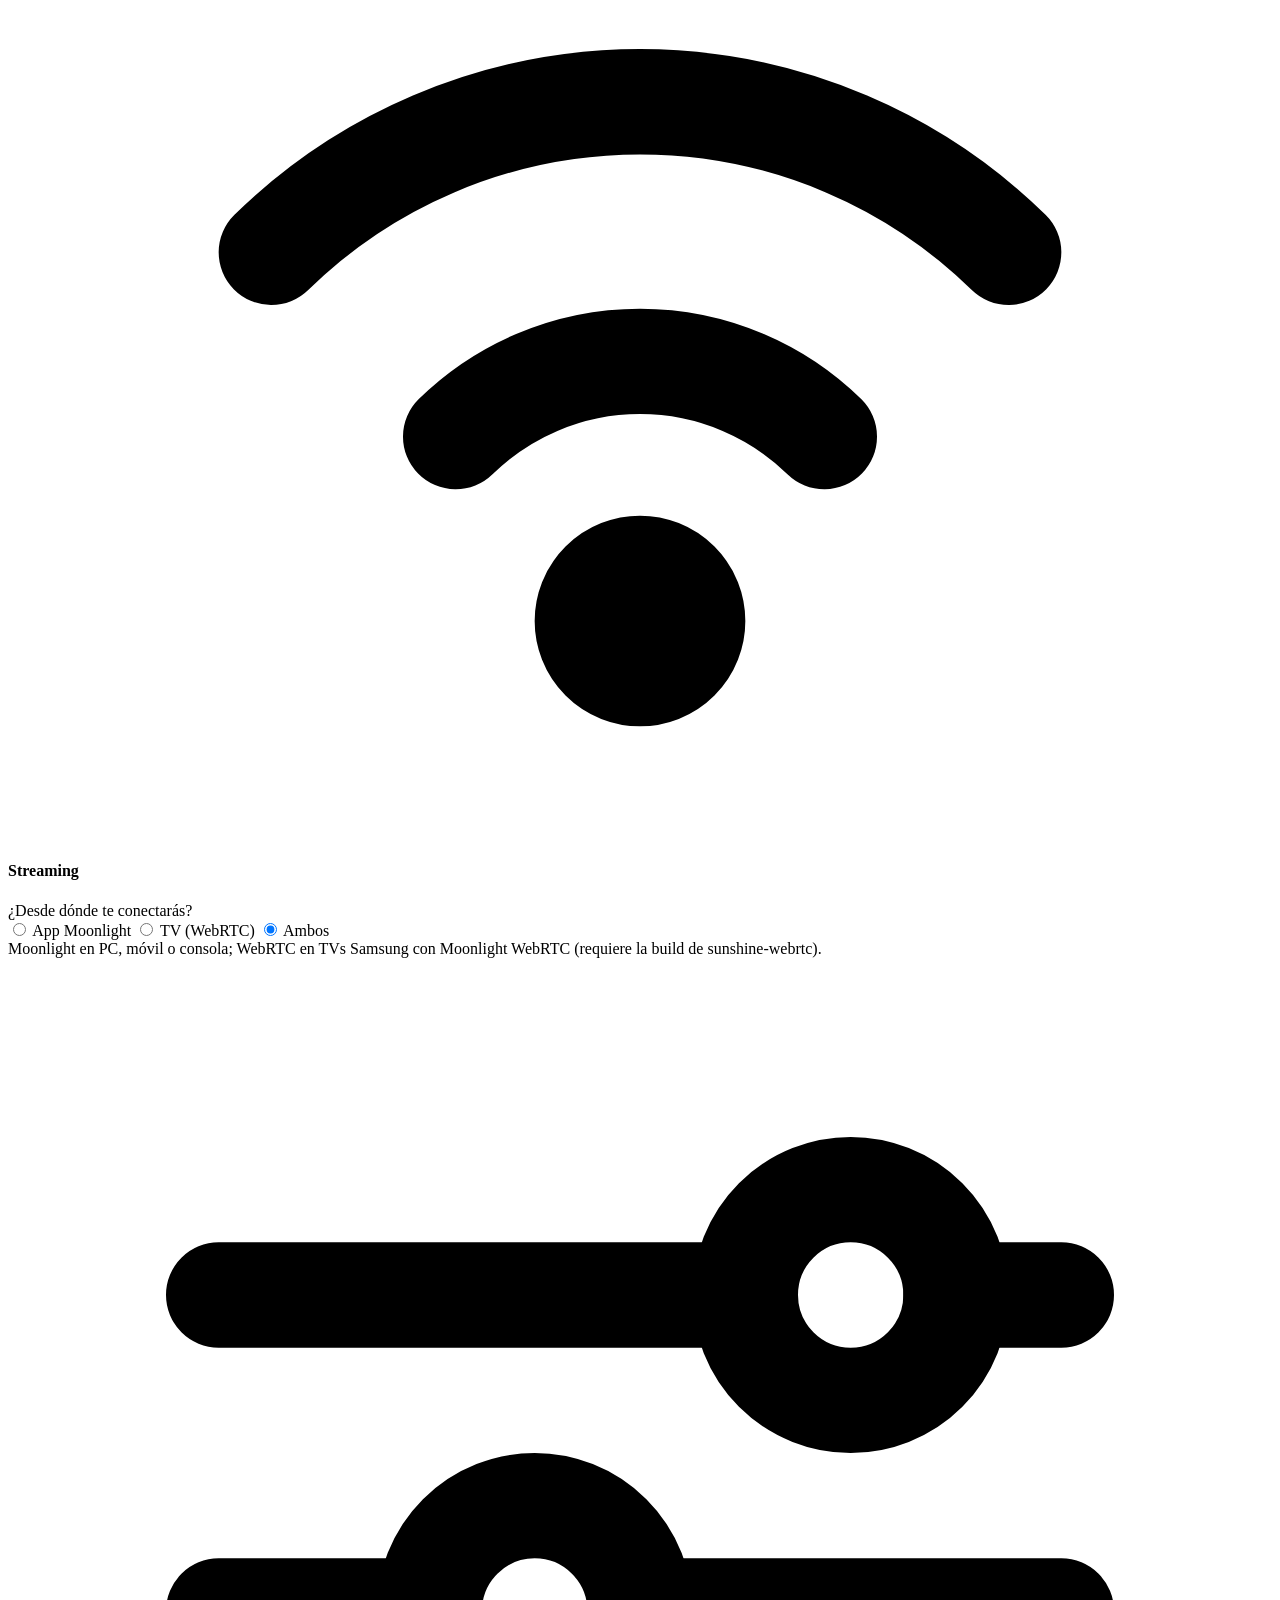
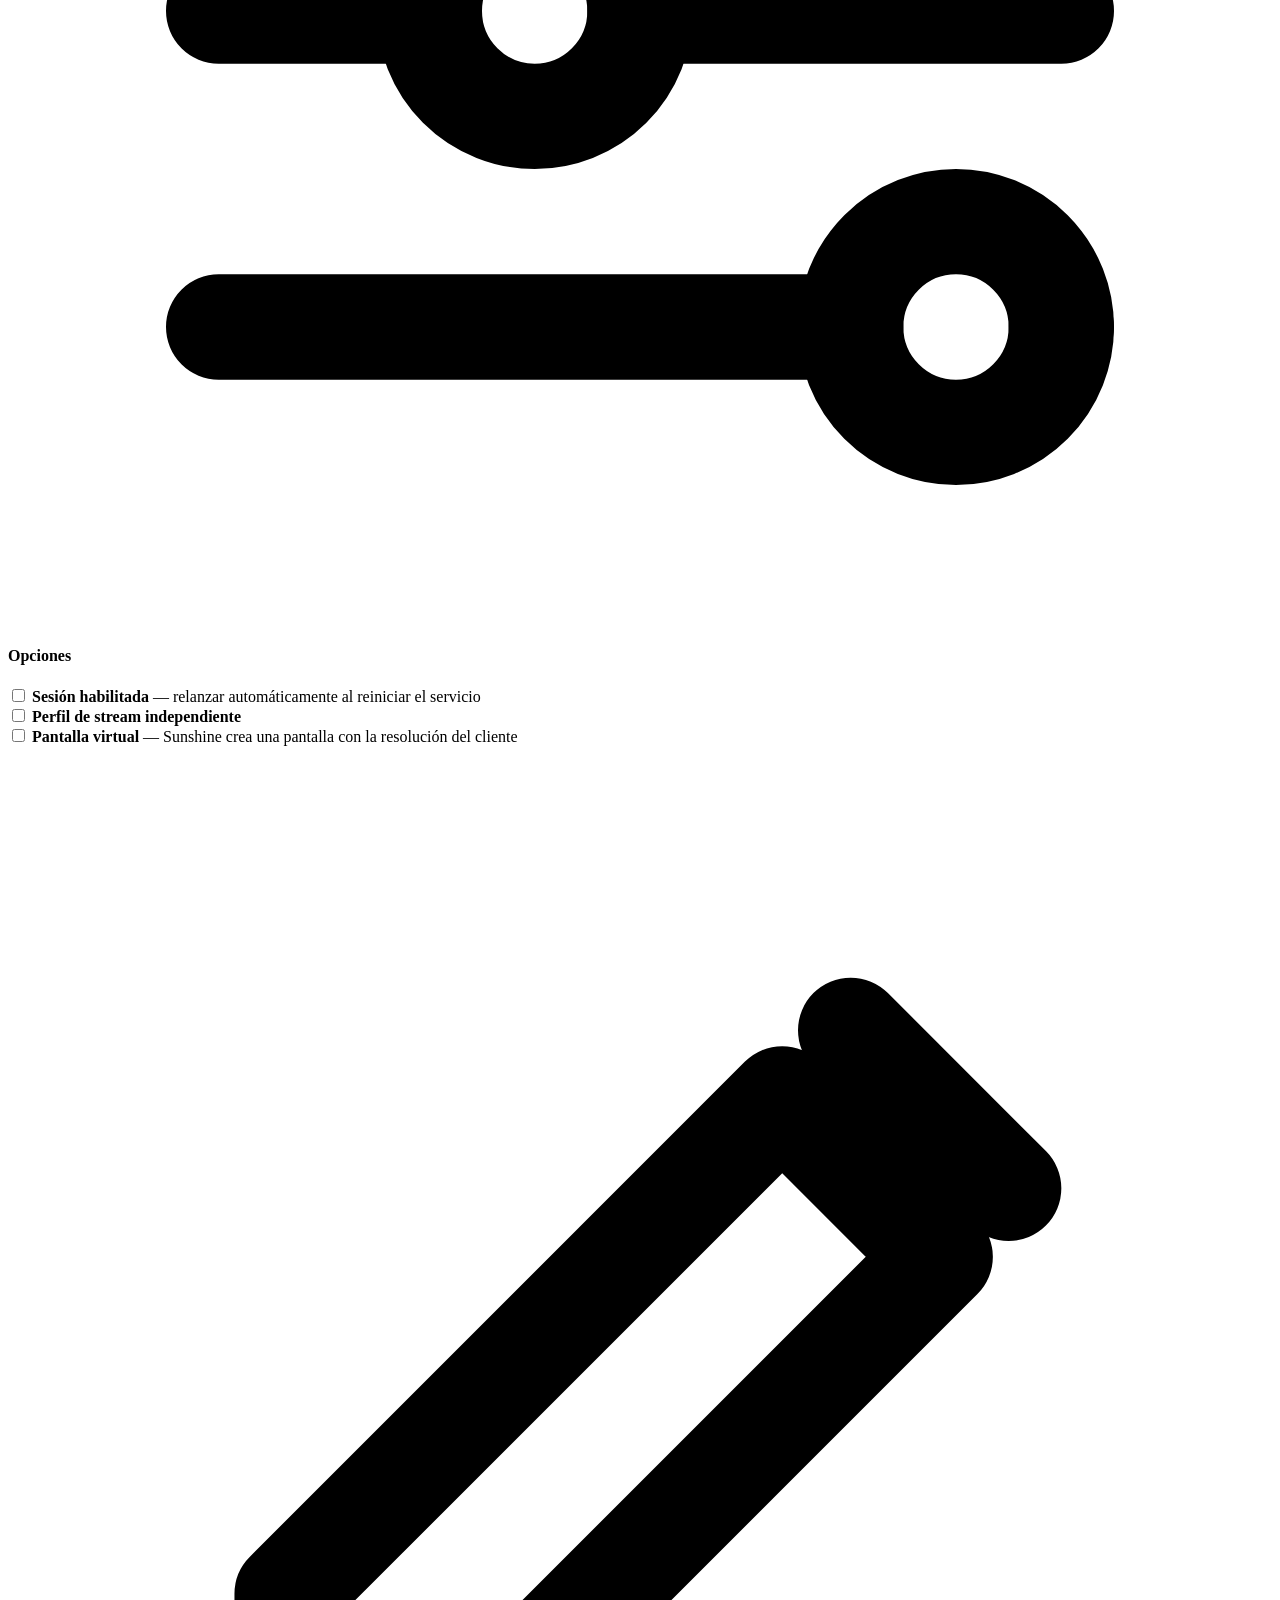
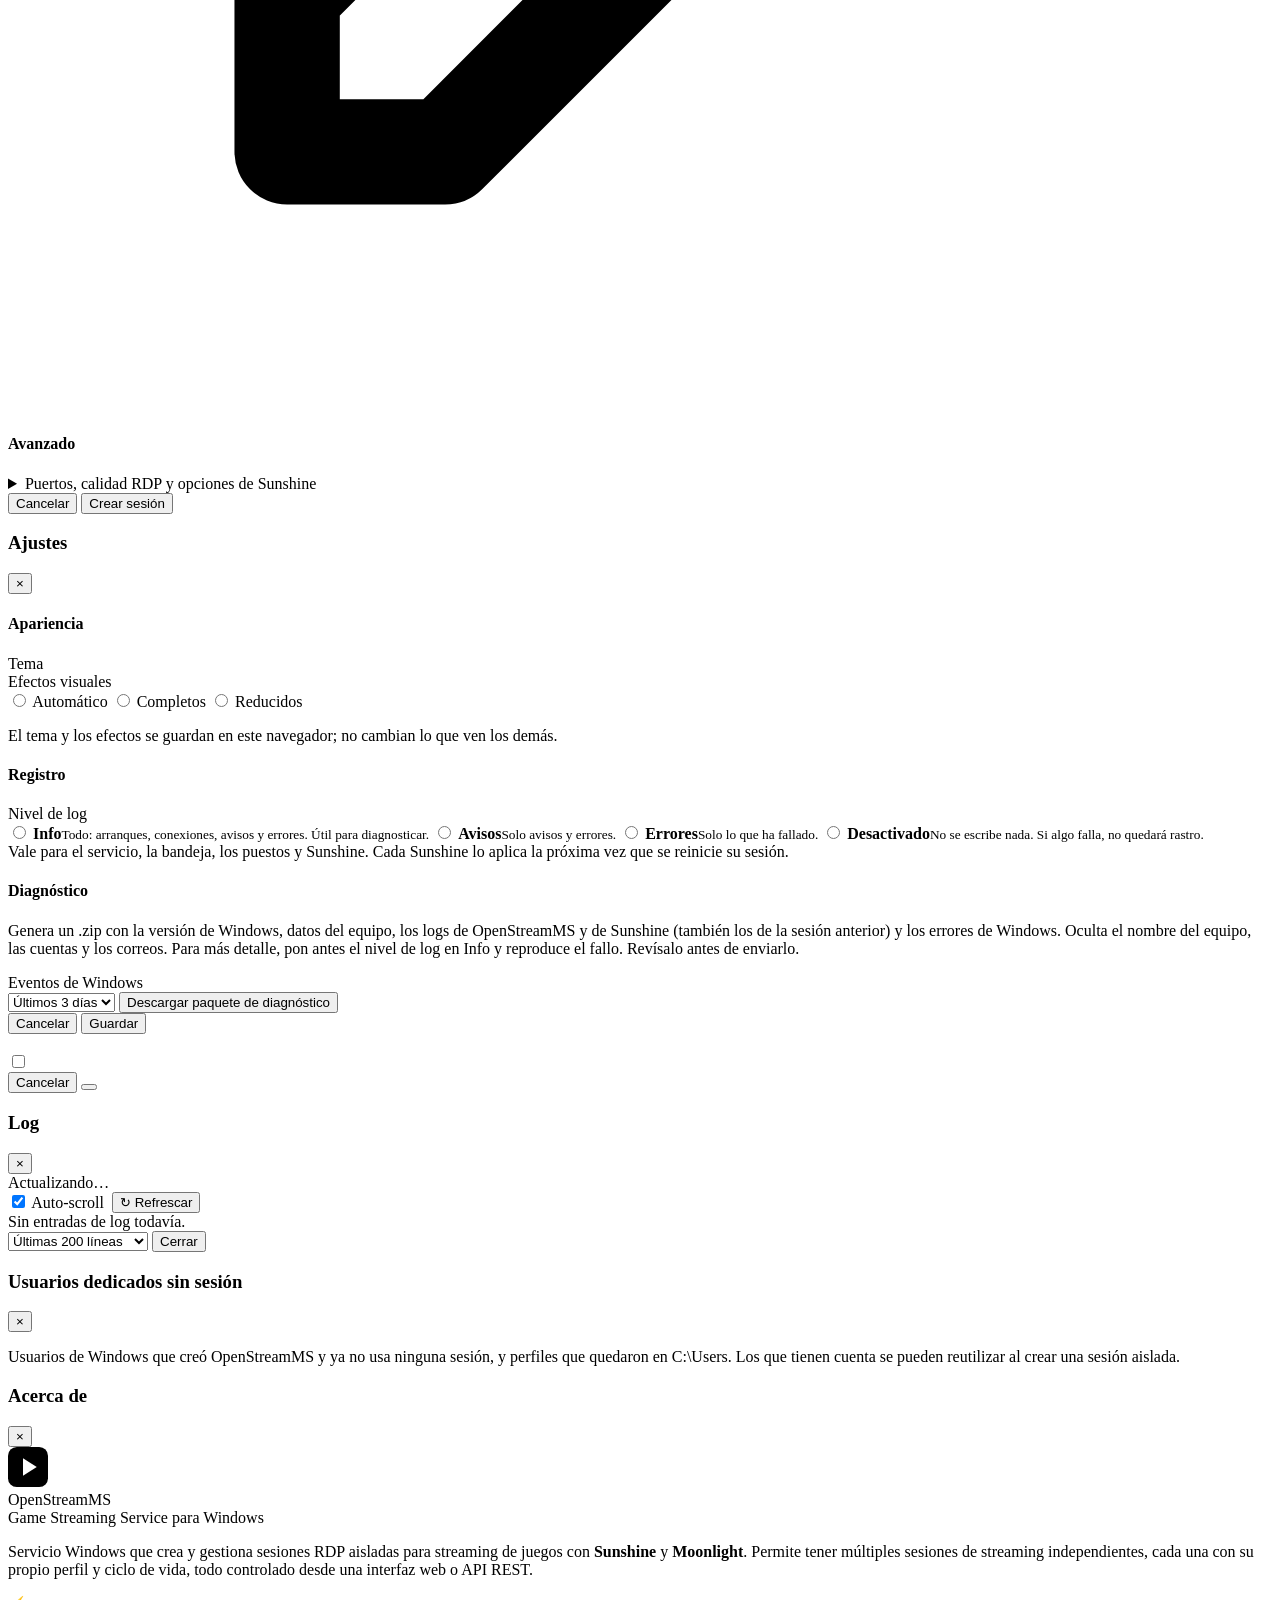
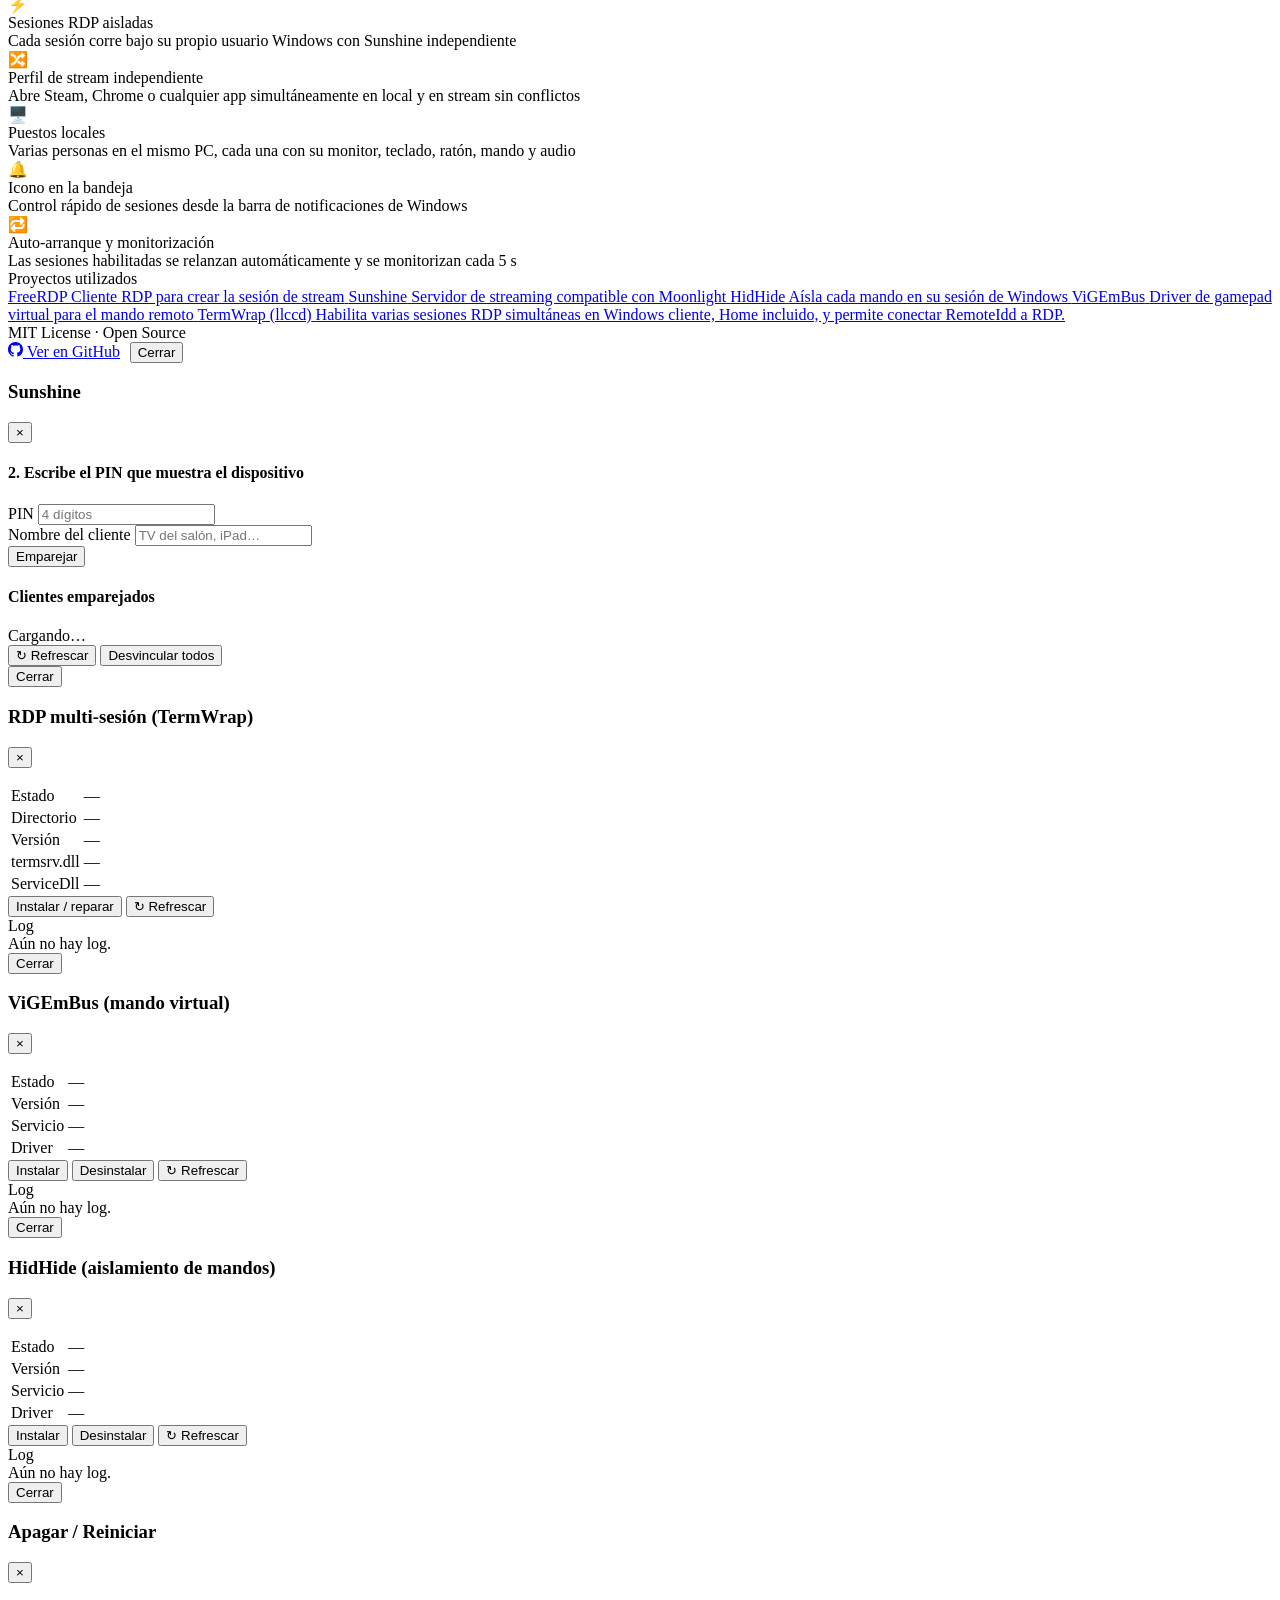
==== commit ba3cb31d: "Multi-RDP: TermWrap como única opción, sin RDP Wrapper de asmtron TermWrap (llccd 0.7, hashes fijos)" ====
--- a/Core/wwwroot/index.html
+++ b/Core/wwwroot/index.html
@@ -689,9 +689,9 @@
             <span class="about-credit-name">ViGEmBus</span>
             <span class="about-credit-desc" data-i18n="about.credit.vigem">Driver de gamepad virtual para el mando remoto</span>
           </a>
-          <a href="https://github.com/asmtron/rdpwrap" target="_blank" rel="noopener" class="about-credit">
-            <span class="about-credit-name">RDPWrap (asmtron)</span>
-            <span class="about-credit-desc" data-i18n="about.credit.rdpwrap">Habilita múltiples sesiones RDP simultáneas en Windows cliente. Requiere actualizar rdpwrap.ini tras cada Windows Update.</span>
+          <a href="https://github.com/llccd/TermWrap" target="_blank" rel="noopener" class="about-credit">
+            <span class="about-credit-name">TermWrap (llccd)</span>
+            <span class="about-credit-desc" data-i18n="about.credit.termwrap">Habilita varias sesiones RDP simultáneas en Windows cliente, Home incluido, y permite conectar RemoteIdd a RDP.</span>
           </a>
         </div>
       </div>
@@ -768,7 +768,7 @@
 <div class="modal-backdrop hidden" id="rdp-modal" onclick="handleBackdropClick(event,'rdp-modal')">
   <div class="modal modal-lg" onclick="event.stopPropagation()">
     <div class="modal-header">
-      <h3 data-i18n="rdp.title">RDP multi-sesión (RDP Wrapper)</h3>
+      <h3 data-i18n="rdp.title">RDP multi-sesión (TermWrap)</h3>
       <button class="modal-close" type="button" data-i18n-aria="btn.close" aria-label="Cerrar" onclick="closeRdpModal()">×</button>
     </div>
     <div class="modal-body">
@@ -780,7 +780,7 @@
           <td><span id="rdp-status-badge" class="badge badge-created"><span class="badge-dot"></span>—</span></td>
         </tr>
         <tr><td data-i18n="rdp.row.installDir">Directorio</td><td id="rdp-install-dir">—</td></tr>
-        <tr><td data-i18n="rdp.row.bundle">Bundle</td>      <td id="rdp-bundle">—</td></tr>
+        <tr><td data-i18n="rdp.row.bundle">Versión</td>      <td id="rdp-bundle">—</td></tr>
         <tr><td data-i18n="rdp.row.termsrv">termsrv.dll</td><td id="rdp-termsrv">—</td></tr>
         <tr><td data-i18n="rdp.row.serviceDll">ServiceDll</td><td id="rdp-service-dll">—</td></tr>
       </table>
@@ -788,9 +788,7 @@
       <div id="rdp-pending-note" class="info-note hidden" role="status"></div>
 
       <div class="dep-actions">
-        <button class="btn btn-primary btn-sm" id="rdp-btn-install" onclick="rdpInstall()" data-i18n="rdp.btn.install">Instalar</button>
-        <button class="btn btn-ghost btn-sm" id="rdp-btn-update"  onclick="rdpUpdate()"  data-i18n="rdp.btn.update">Actualizar</button>
-        <button class="btn btn-danger btn-sm" id="rdp-btn-uninstall" onclick="rdpUninstall()" data-i18n="rdp.btn.uninstall">Desinstalar</button>
+        <button class="btn btn-primary btn-sm" id="rdp-btn-install" onclick="rdpInstall()" data-i18n="rdp.btn.install">Instalar / reparar</button>
         <button class="btn btn-ghost btn-sm" onclick="rdpRefresh()" data-i18n="rdp.btn.refresh">↻ Refrescar</button>
       </div>
 
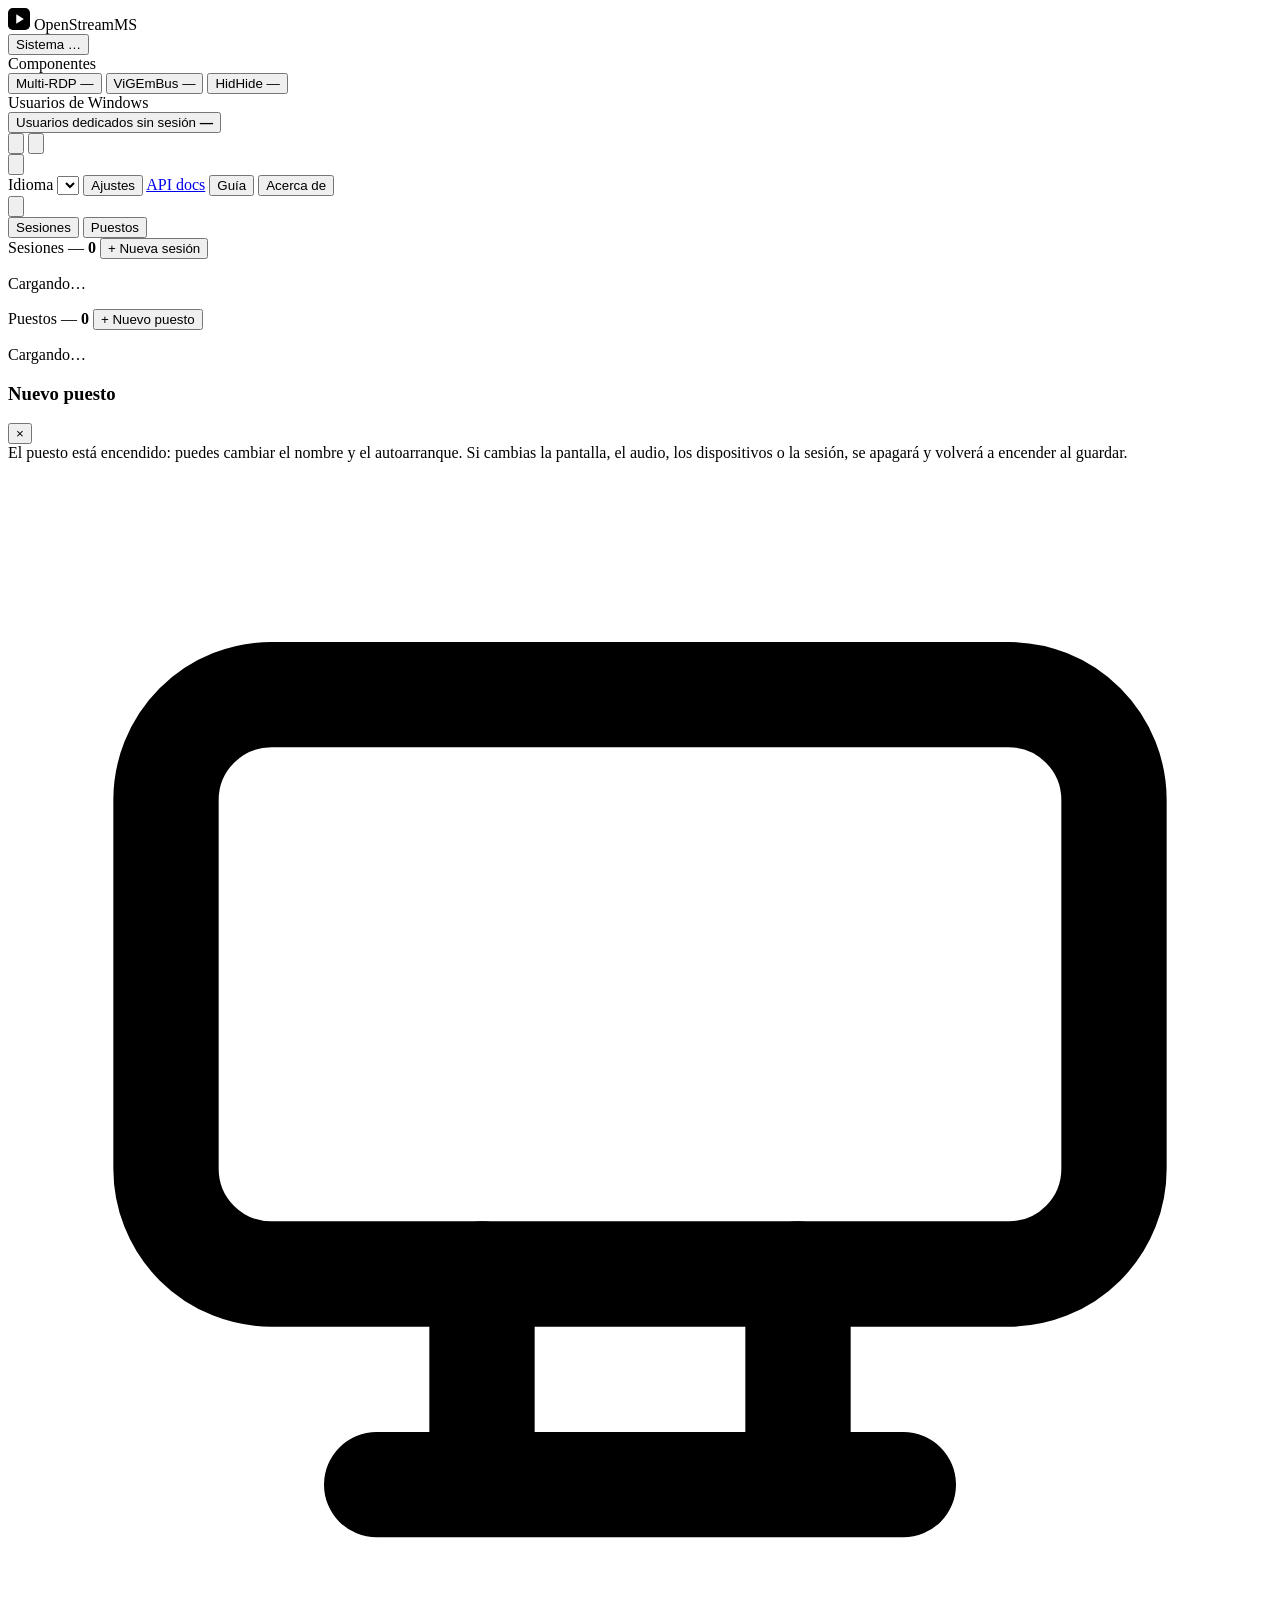
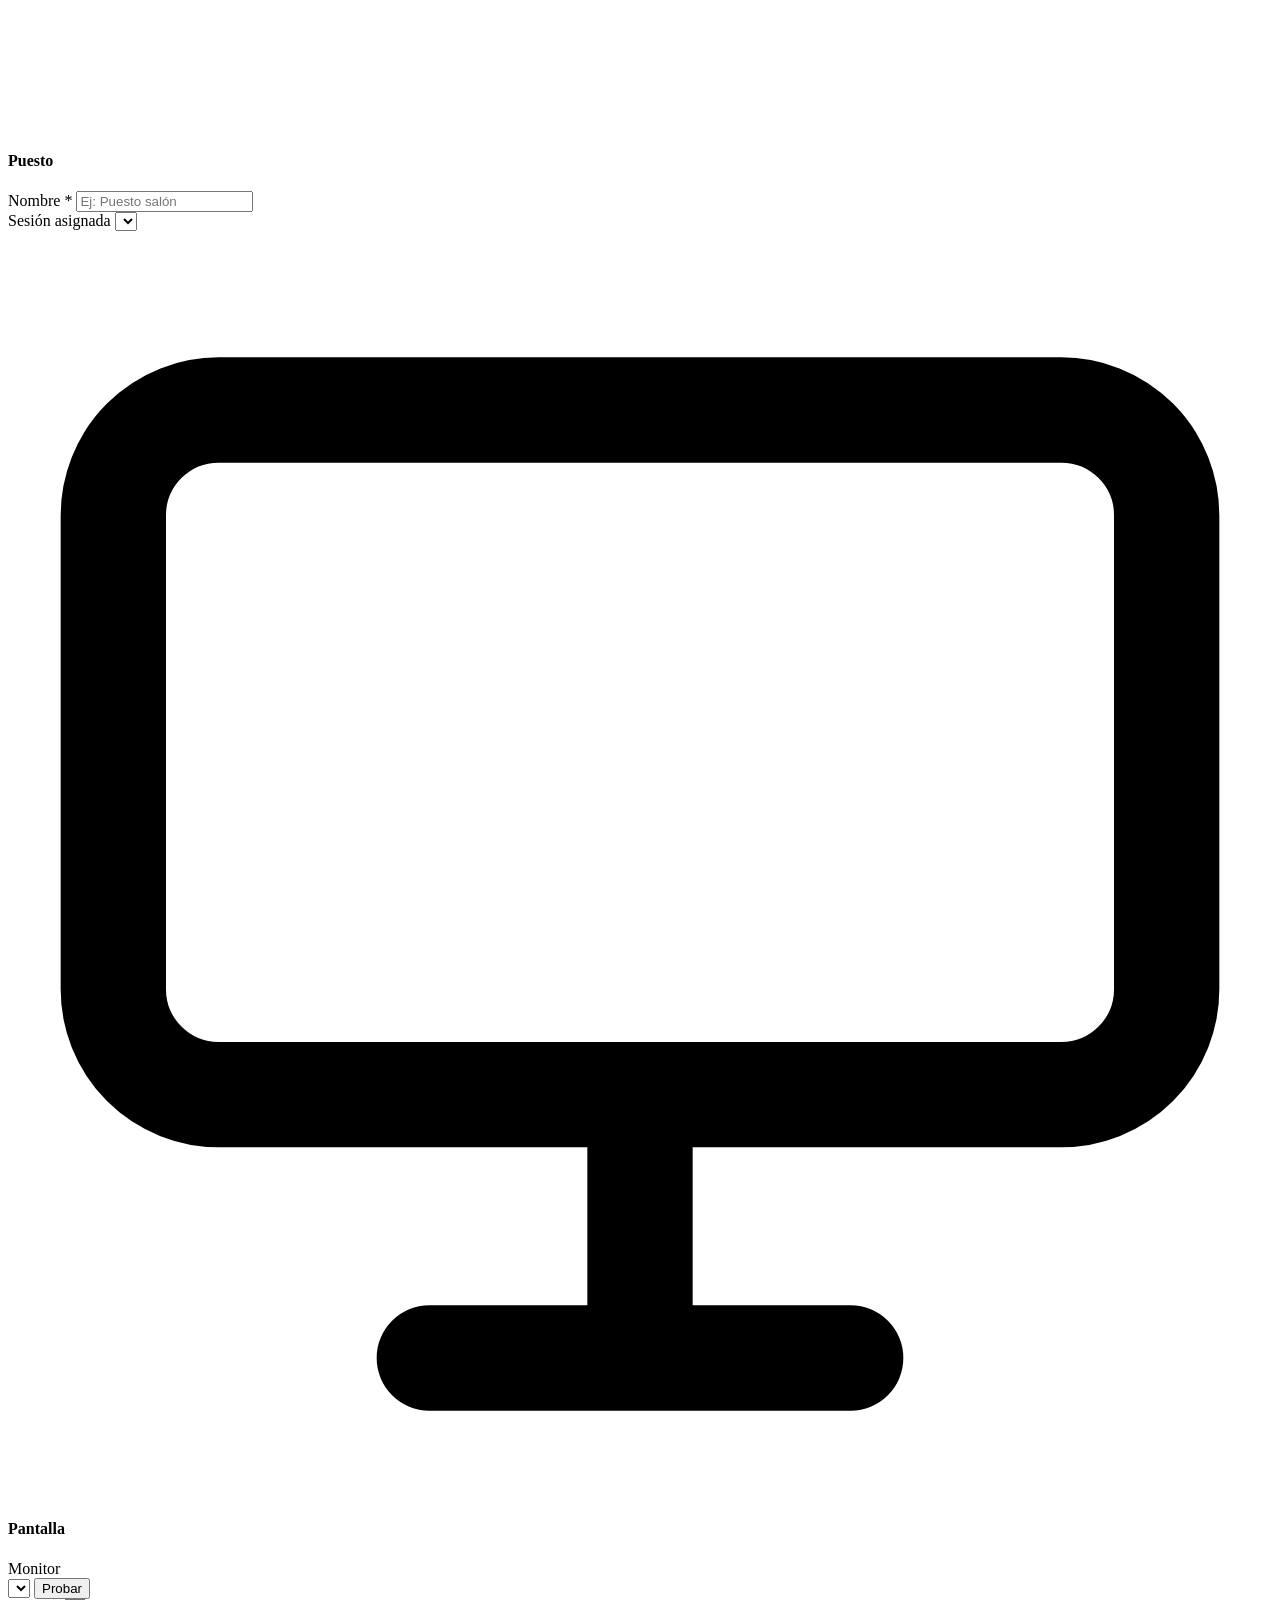
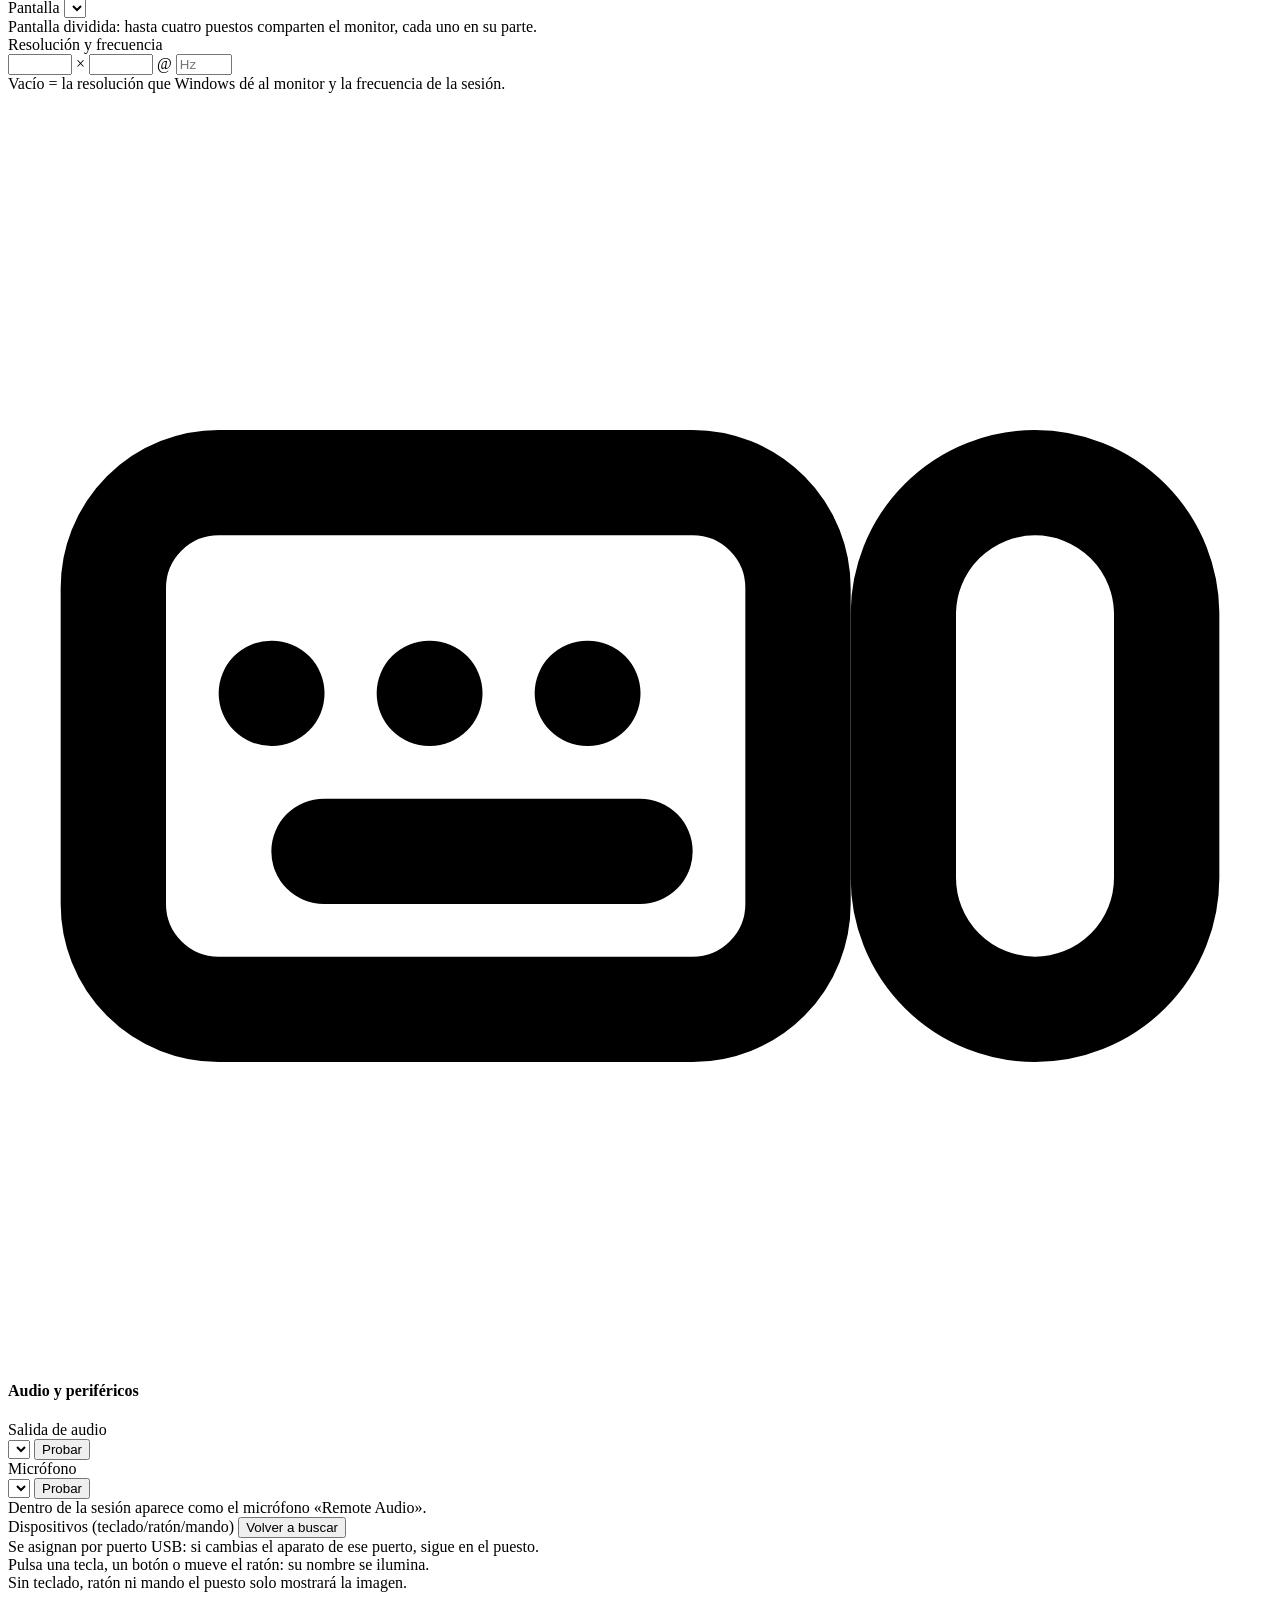
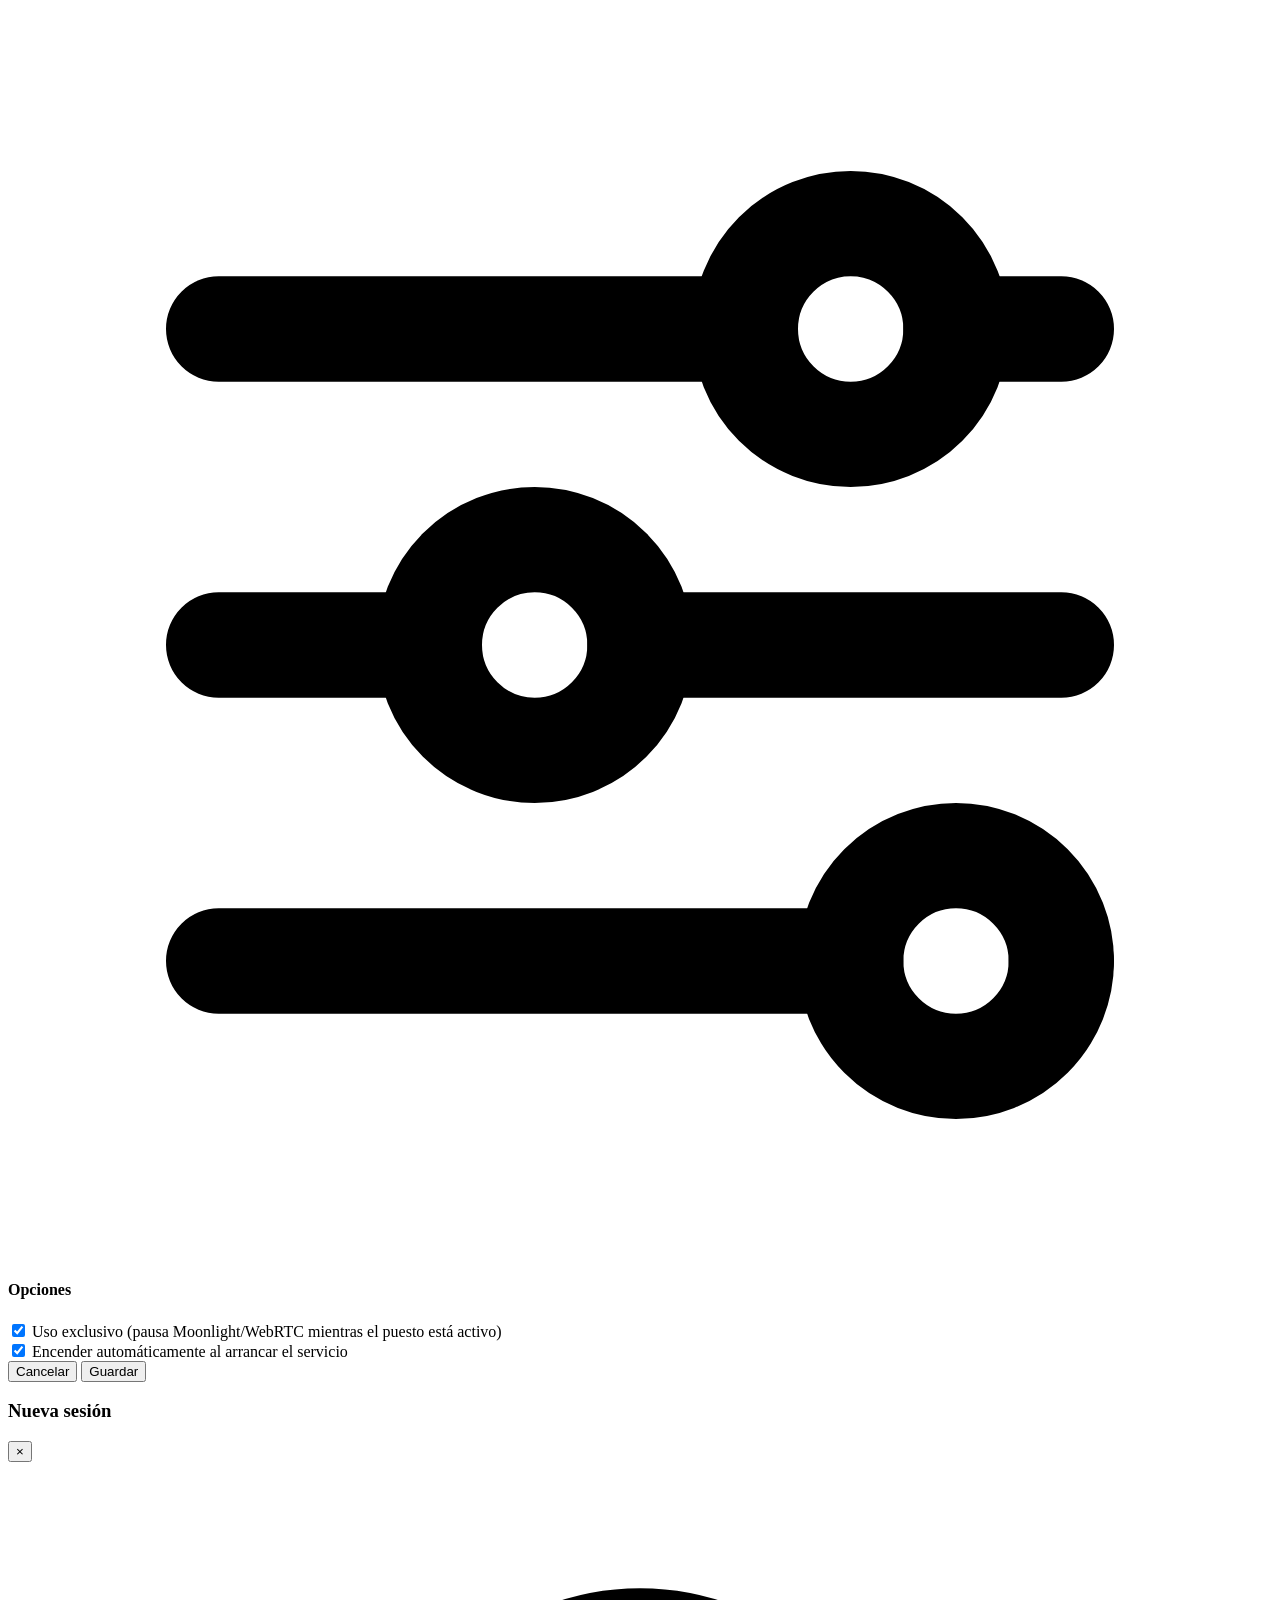
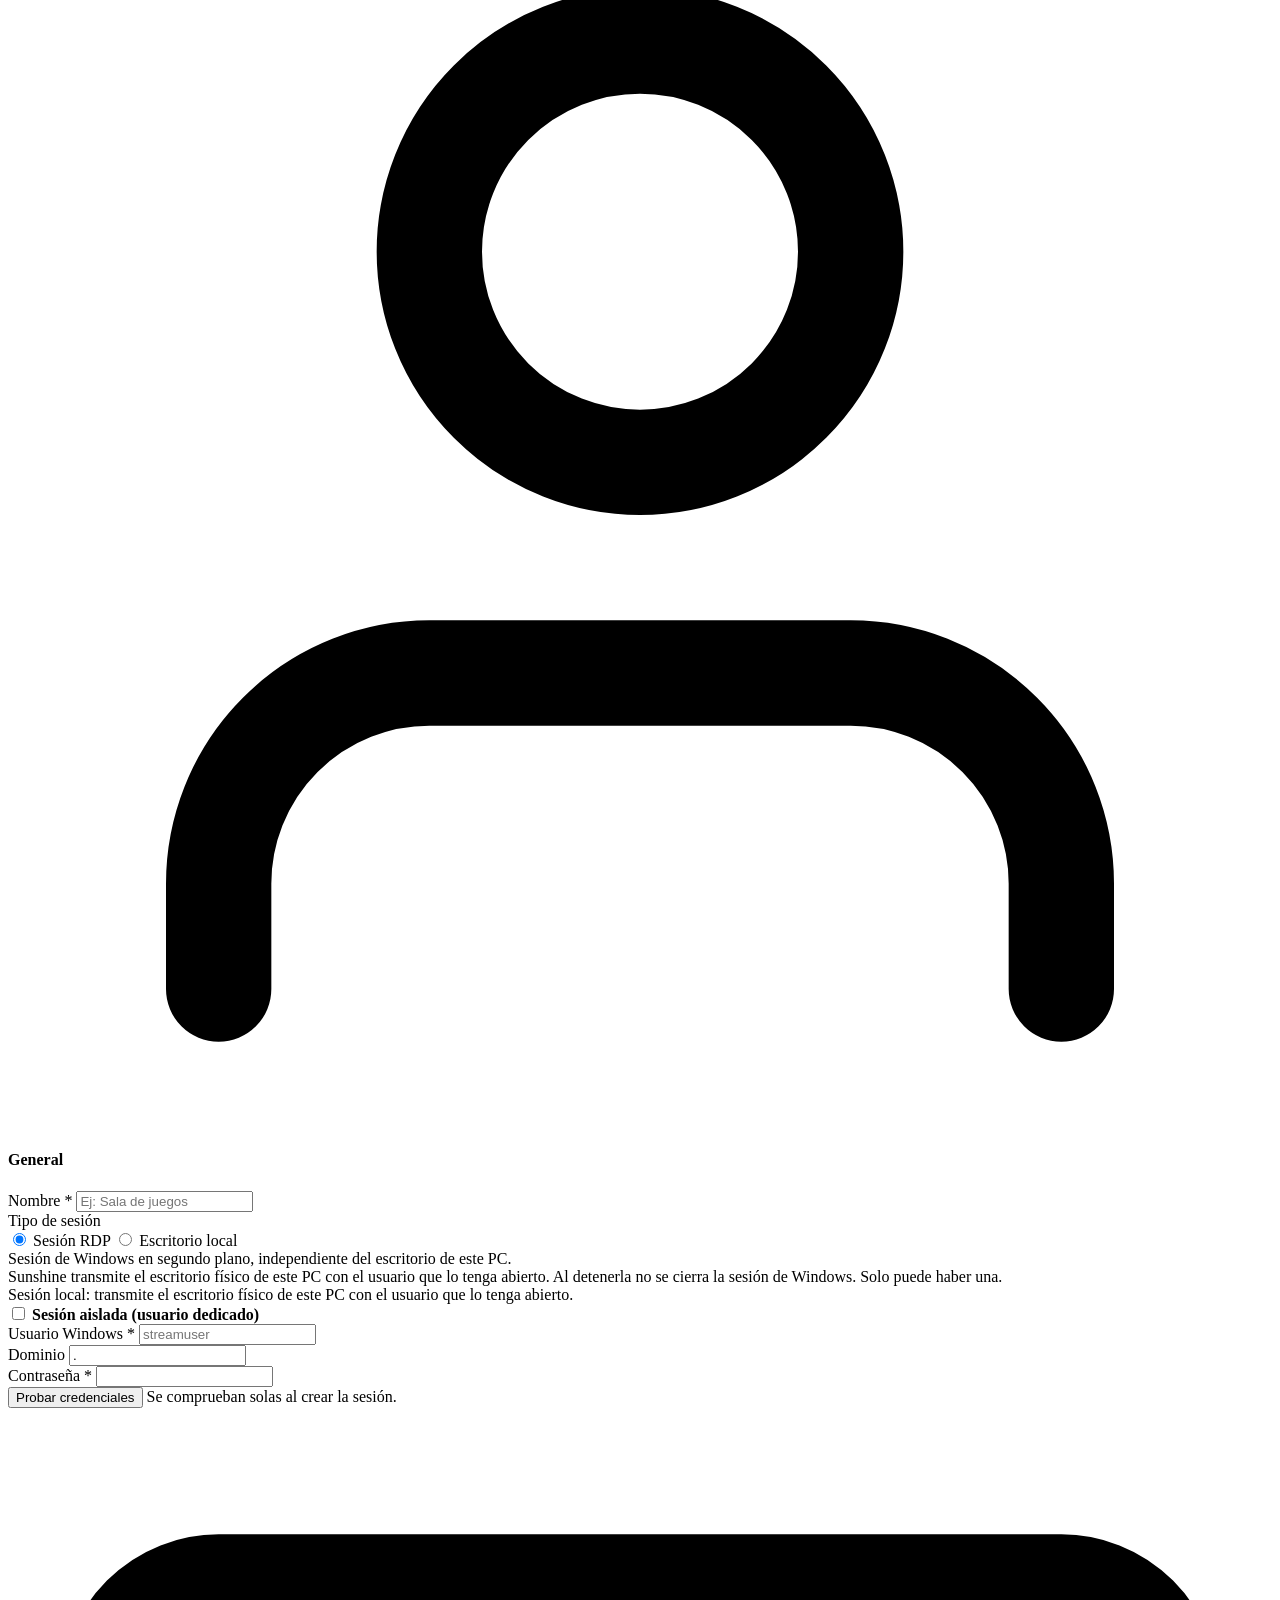
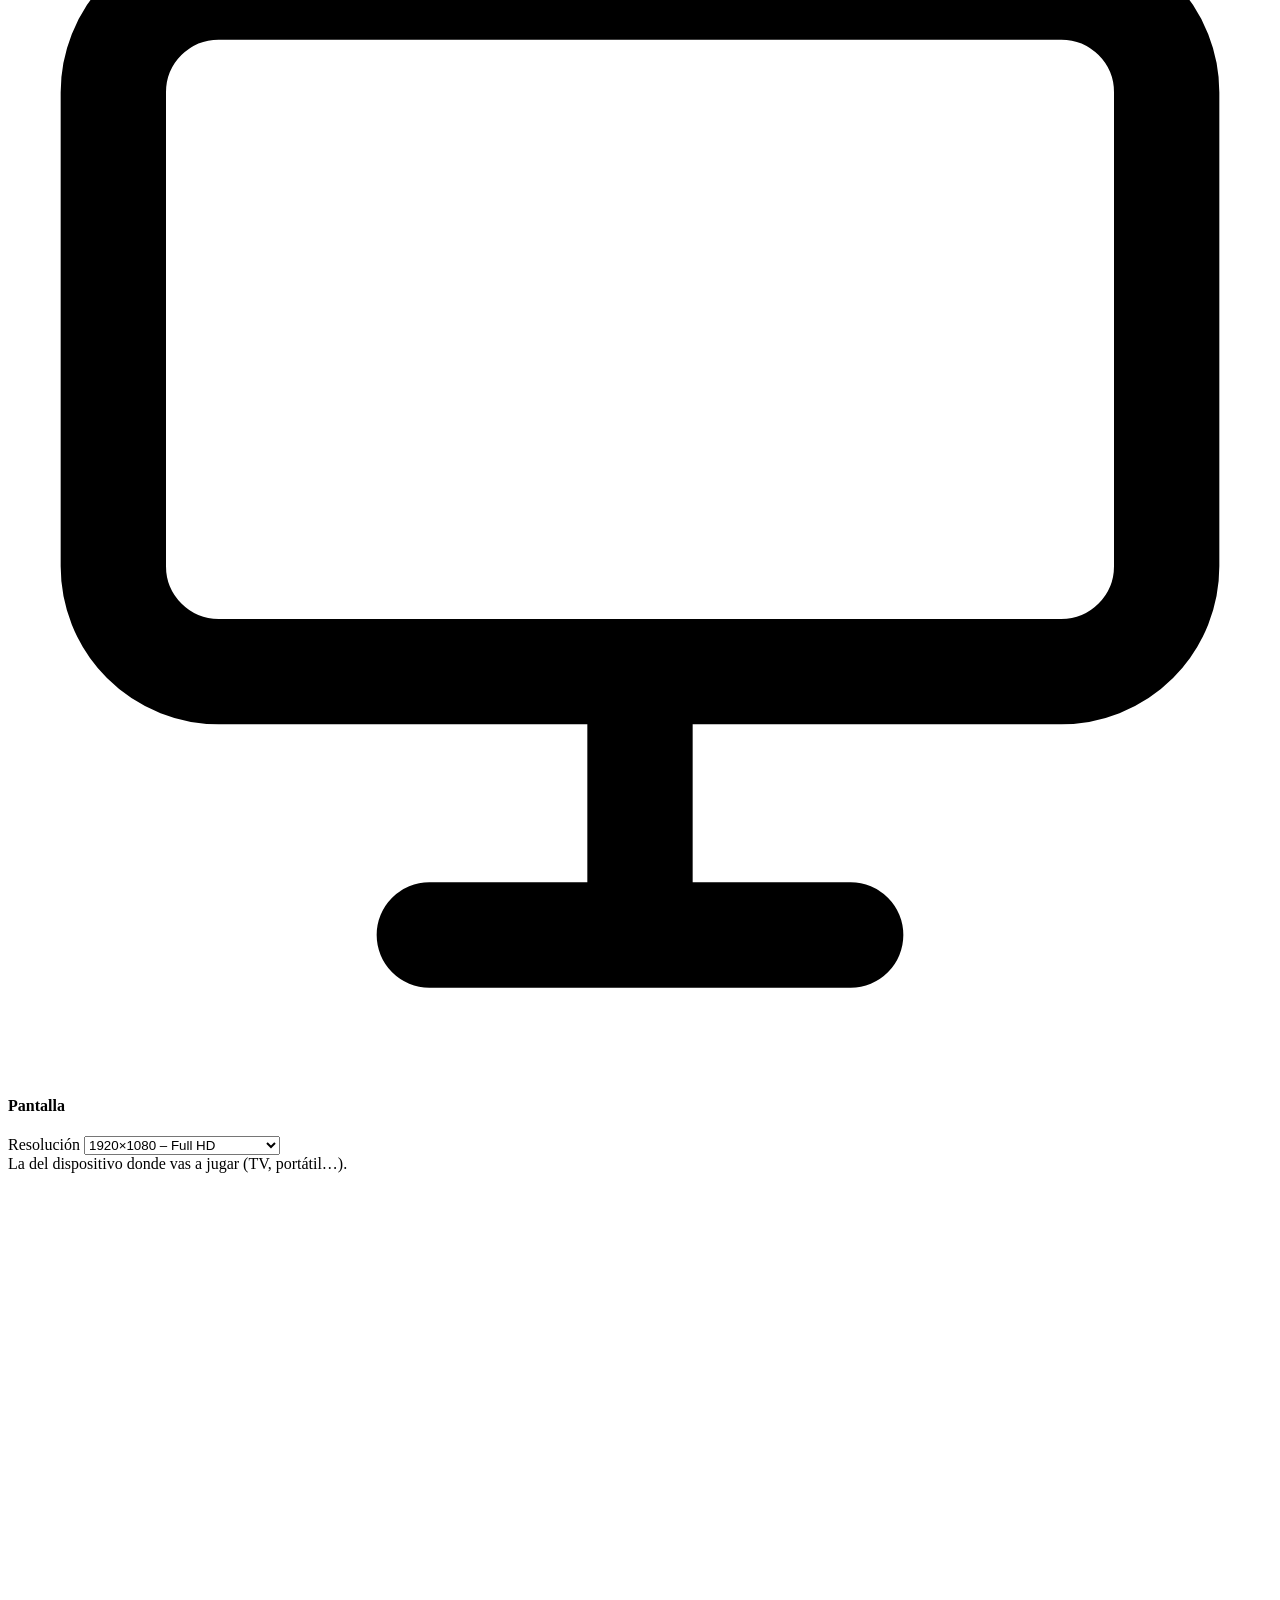
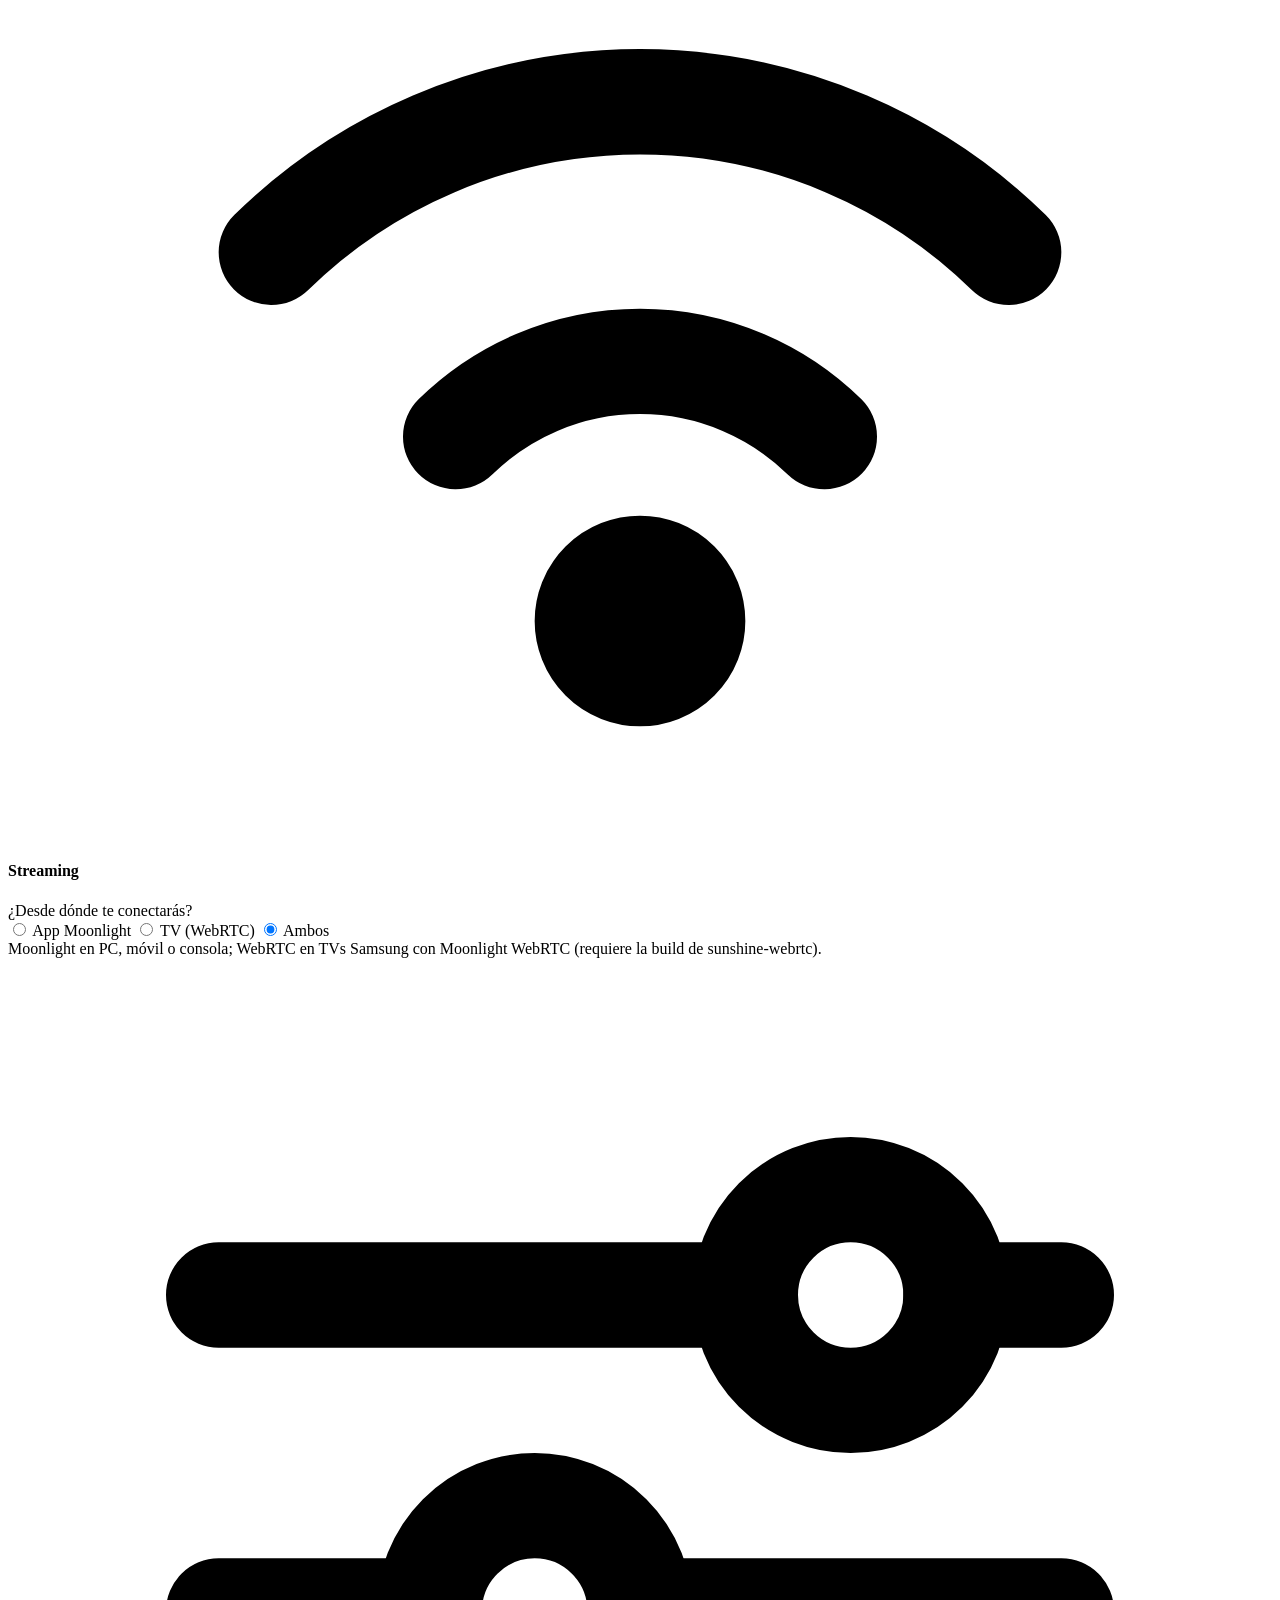
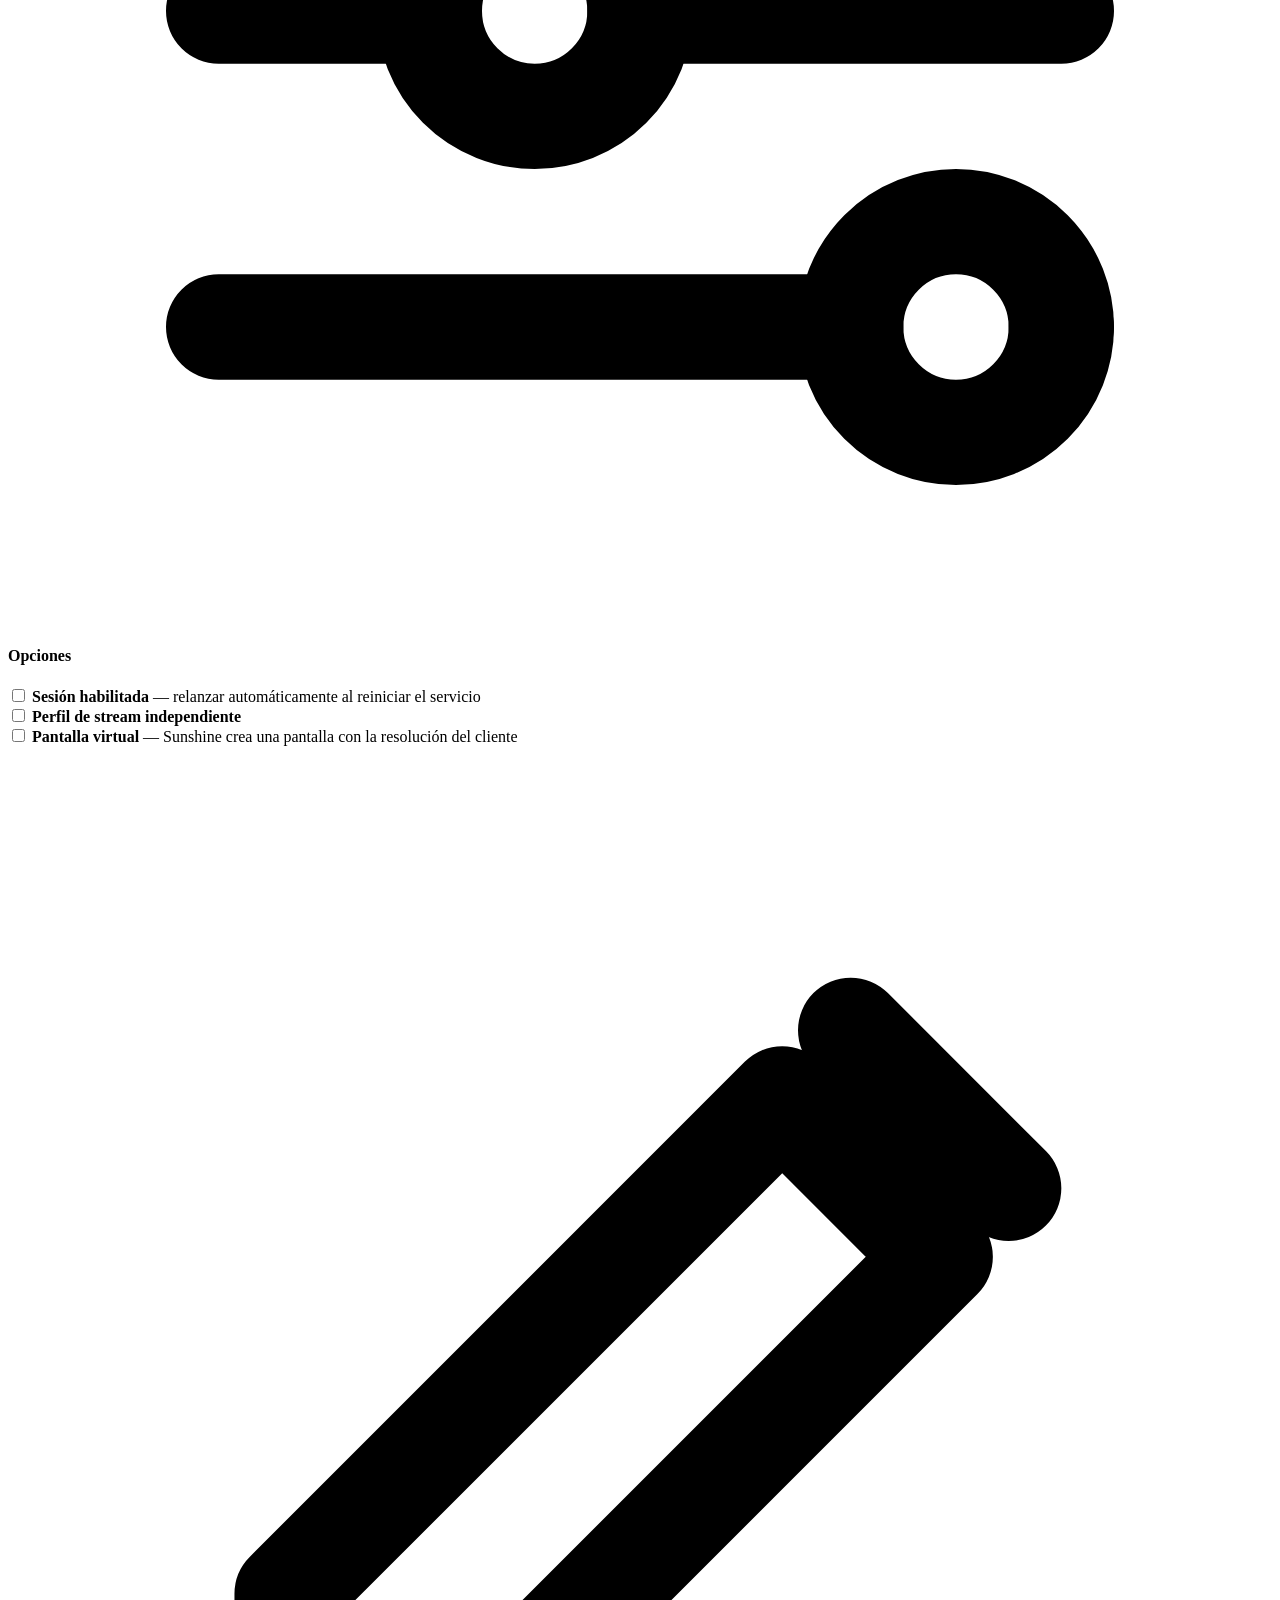
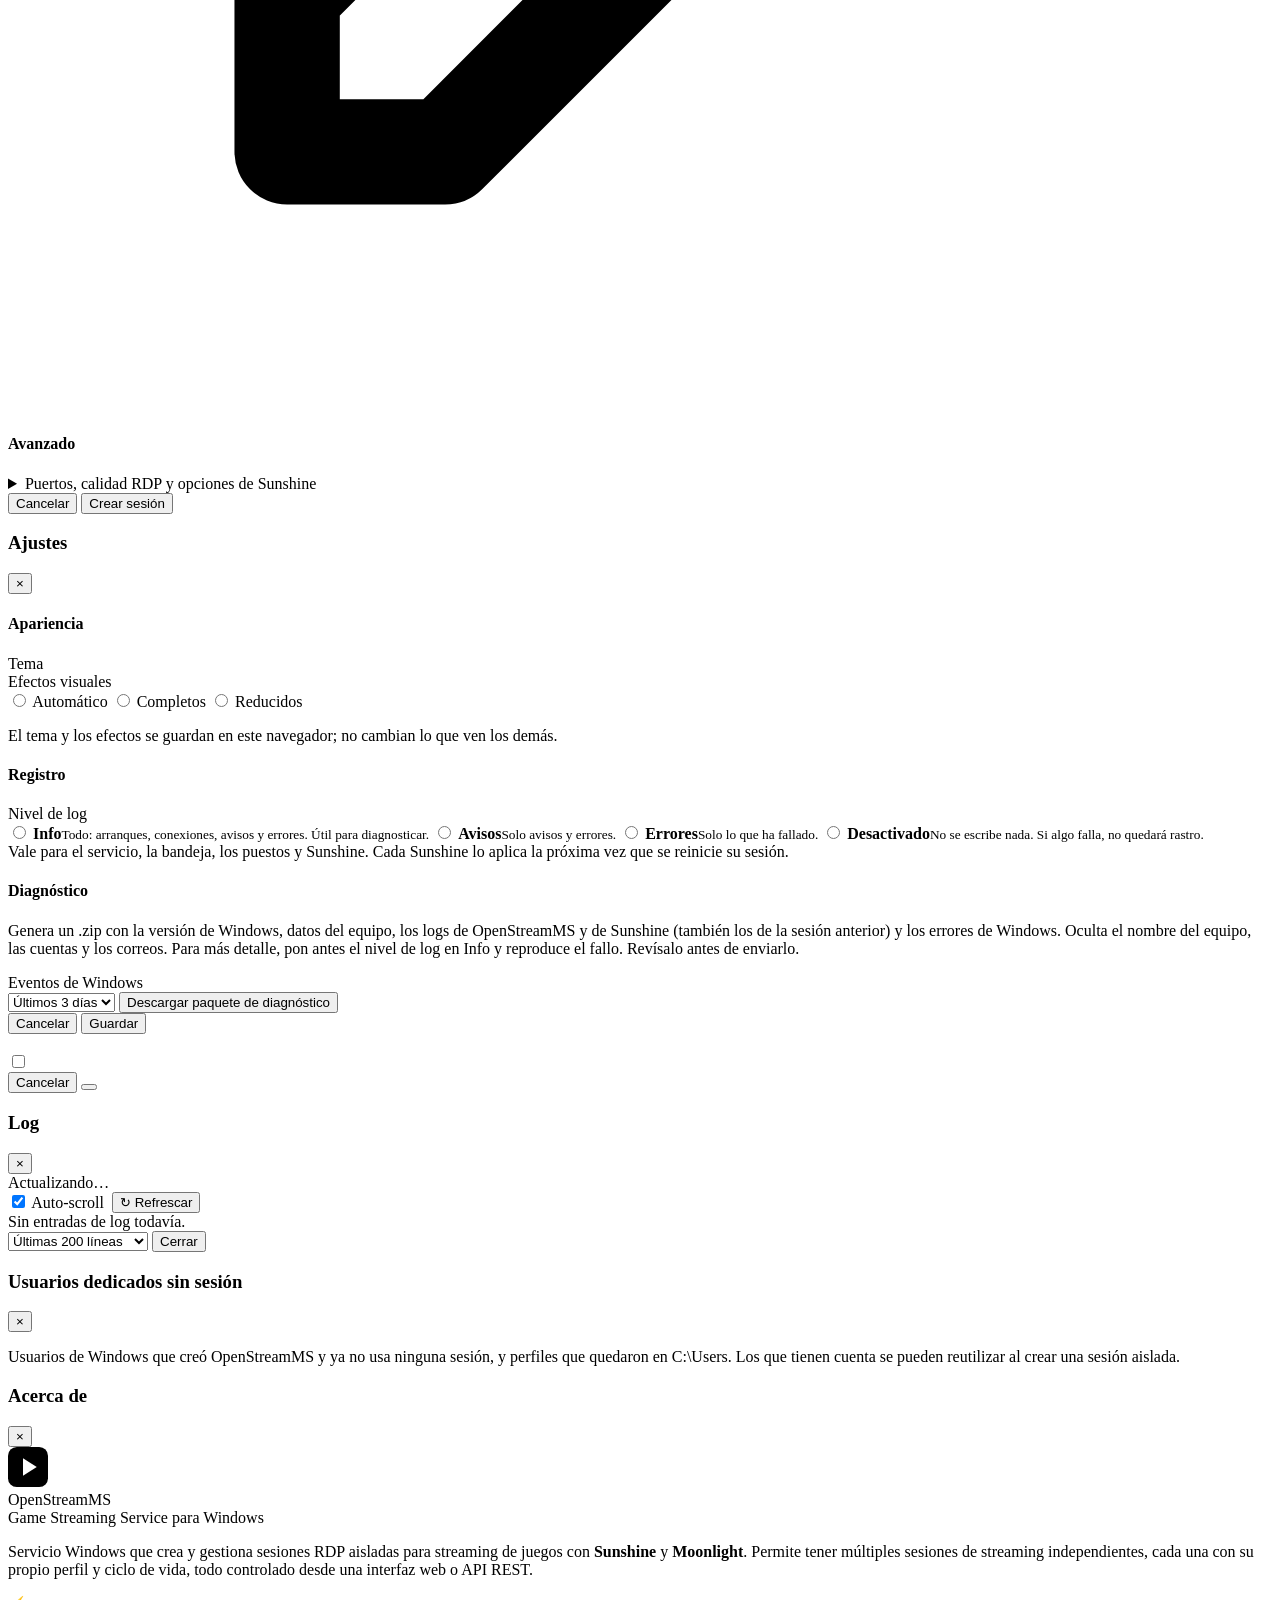
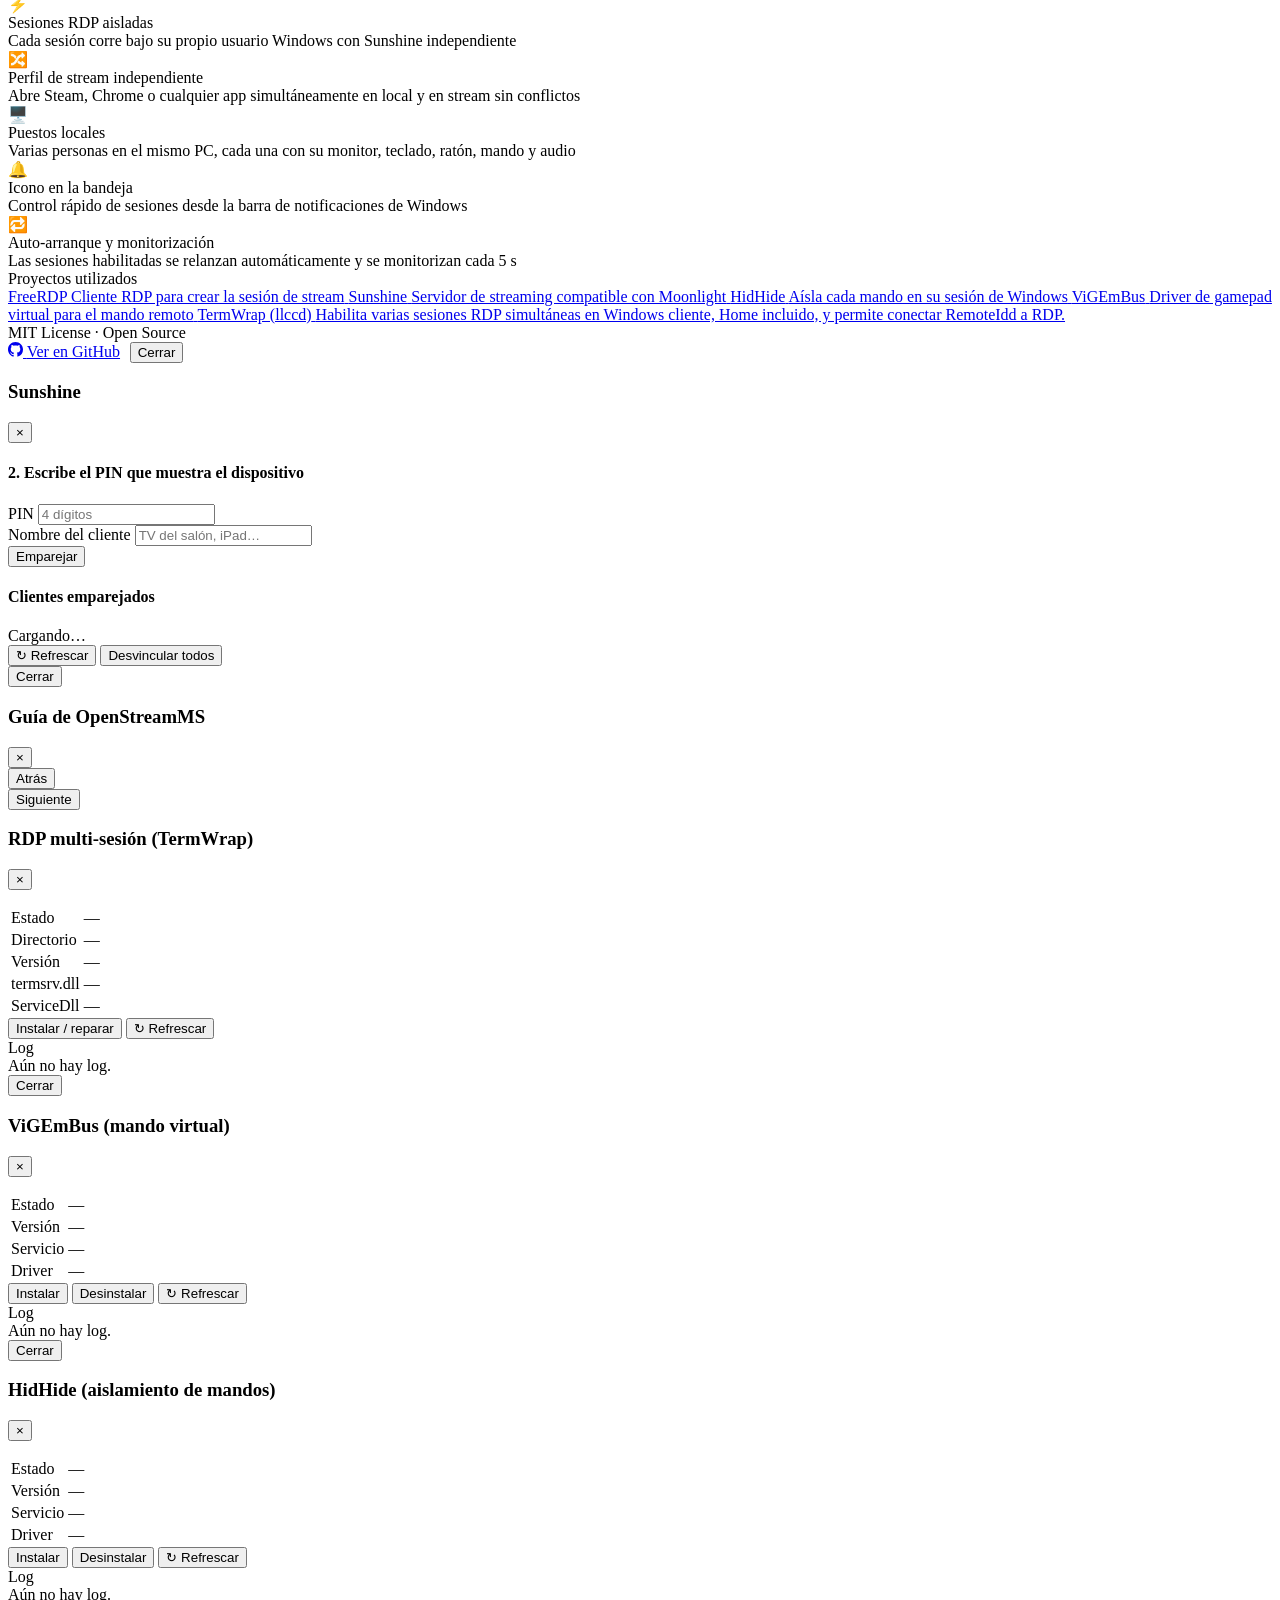
==== commit c4ddd247: "Guía interactiva: qué es una sesión, qué es un puesto y qué hay que instalar Ventana por pasos, apar" ====
--- a/Core/wwwroot/index.html
+++ b/Core/wwwroot/index.html
@@ -51,6 +51,9 @@
           </button>
         </div>
       </div>
+      <button class="icon-btn guide-nav-btn" type="button" onclick="openGuide()" data-i18n-title="guide.open" data-i18n-aria="guide.open" title="Guía" aria-label="Guía">
+        <svg viewBox="0 0 24 24" fill="none" stroke="currentColor" stroke-width="2" stroke-linecap="round" stroke-linejoin="round" aria-hidden="true"><circle cx="12" cy="12" r="9"/><path d="M9.5 9.5a2.5 2.5 0 1 1 3.5 2.3c-.6.3-1 .9-1 1.6v.6"/><circle cx="12" cy="17.2" r=".6" fill="currentColor"/></svg>
+      </button>
       <button class="icon-btn" type="button" onclick="openPowerModal()" data-i18n-title="power.btn" data-i18n-aria="power.btn" title="Apagar / Reiniciar" aria-label="Apagar / Reiniciar">
         <svg viewBox="0 0 24 24" fill="none" stroke="currentColor" stroke-width="2" stroke-linecap="round" stroke-linejoin="round" aria-hidden="true"><path d="M12 2v10"/><path d="M18.4 6.6a9 9 0 1 1-12.8 0"/></svg>
       </button>
@@ -63,6 +66,7 @@
             <select id="lang-select" class="lang-select" data-i18n-title="nav.langLabel" title="Idioma"></select></label>
           <button class="nav-pop-item" type="button" onclick="openSettingsModal()" data-i18n="settings.title">Ajustes</button>
           <a href="/scalar/v1" target="_blank" class="nav-pop-item" data-i18n="nav.apiDocs">API docs</a>
+          <button class="nav-pop-item" type="button" onclick="openGuide()" data-i18n="guide.open">Guía</button>
           <button class="nav-pop-item" type="button" onclick="show('about-modal')" data-i18n="nav.about">Acerca de</button>
         </div>
       </div>
@@ -764,6 +768,24 @@
   </div>
 </div>
 
+<!-- ─── Modal: guía interactiva (guide.js) ───────────────────────────────── -->
+<div class="modal-backdrop hidden" id="guide-modal" onclick="handleBackdropClick(event,'guide-modal')">
+  <div class="modal guide-modal" role="dialog" aria-modal="true" aria-labelledby="guide-heading" onclick="event.stopPropagation()">
+    <div class="modal-header">
+      <h3 id="guide-heading" data-i18n="guide.heading">Guía de OpenStreamMS</h3>
+      <span class="guide-step-label" id="guide-step-label"></span>
+      <button class="modal-close" type="button" data-i18n-aria="btn.close" aria-label="Cerrar" onclick="closeGuide()">×</button>
+    </div>
+    <div class="guide-progress" id="guide-progress"><span></span></div>
+    <div class="modal-body guide-body" id="guide-body" aria-live="polite"></div>
+    <div class="modal-footer guide-footer">
+      <button class="btn btn-ghost btn-sm" type="button" id="guide-back" onclick="guideGo(guideStep - 1)" data-i18n="guide.back">Atrás</button>
+      <div class="guide-dots" id="guide-dots"></div>
+      <button class="btn btn-primary btn-sm" type="button" id="guide-next" data-i18n="guide.next">Siguiente</button>
+    </div>
+  </div>
+</div>
+
 <!-- ─── Modal: RDP Wrapper ──────────────────────────────────────────────── -->
 <div class="modal-backdrop hidden" id="rdp-modal" onclick="handleBackdropClick(event,'rdp-modal')">
   <div class="modal modal-lg" onclick="event.stopPropagation()">
@@ -920,5 +942,6 @@
 <script src="/ui-messages.js"></script>
 <script src="/app.js"></script>
 <script src="/seats.js"></script>
+<script src="/guide.js"></script>
 </body>
 </html>
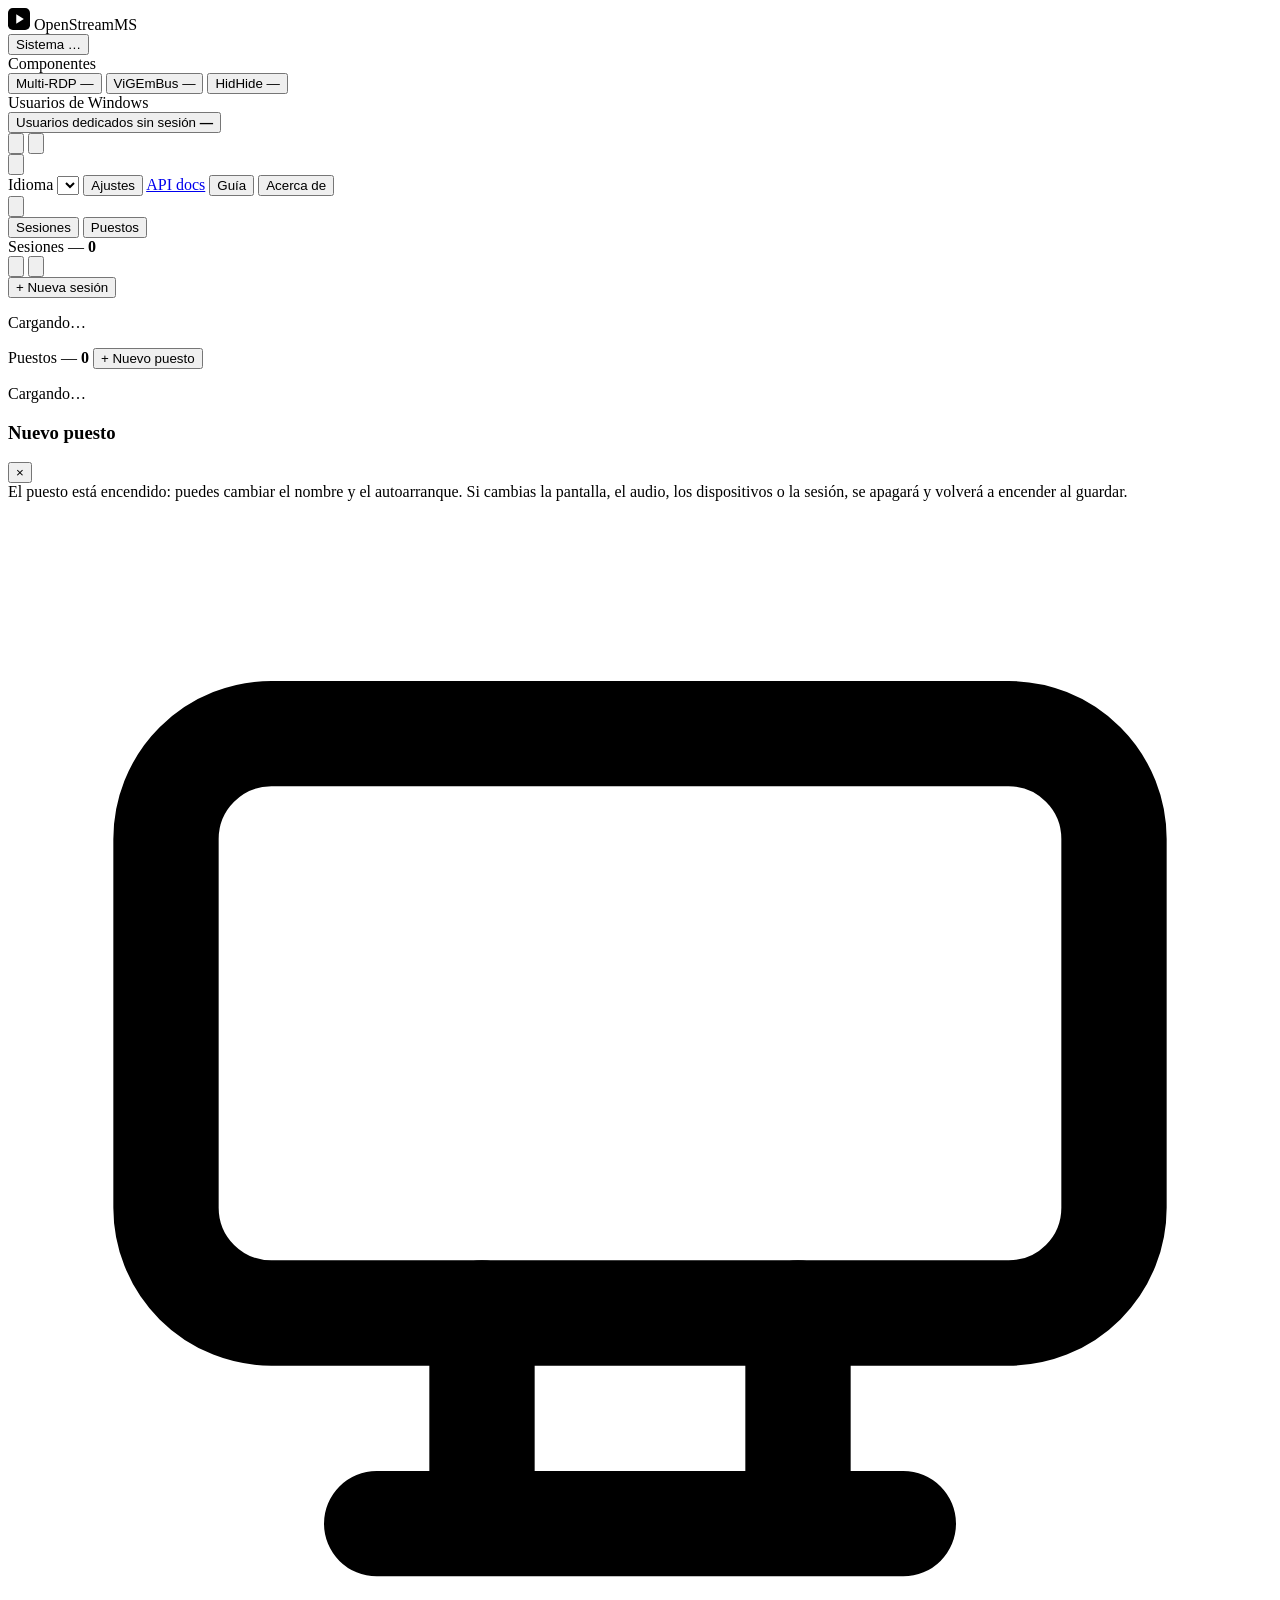
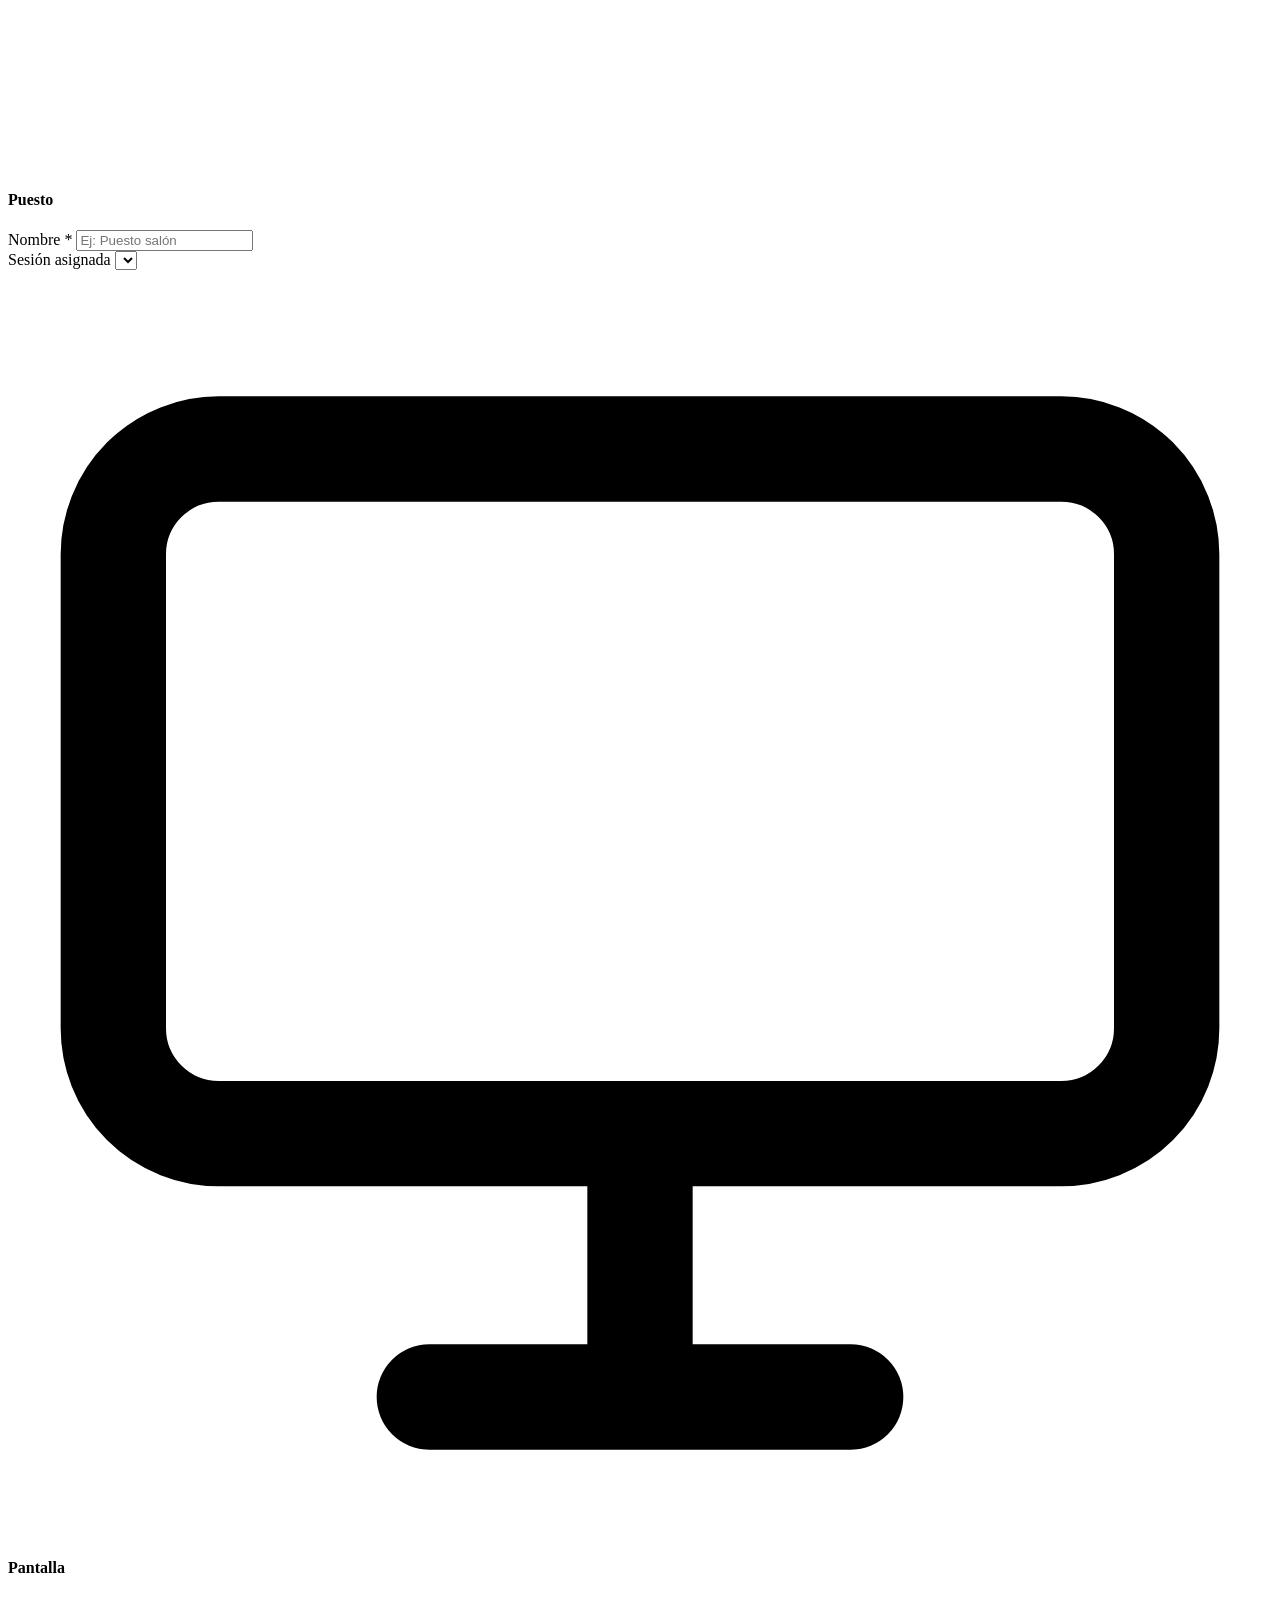
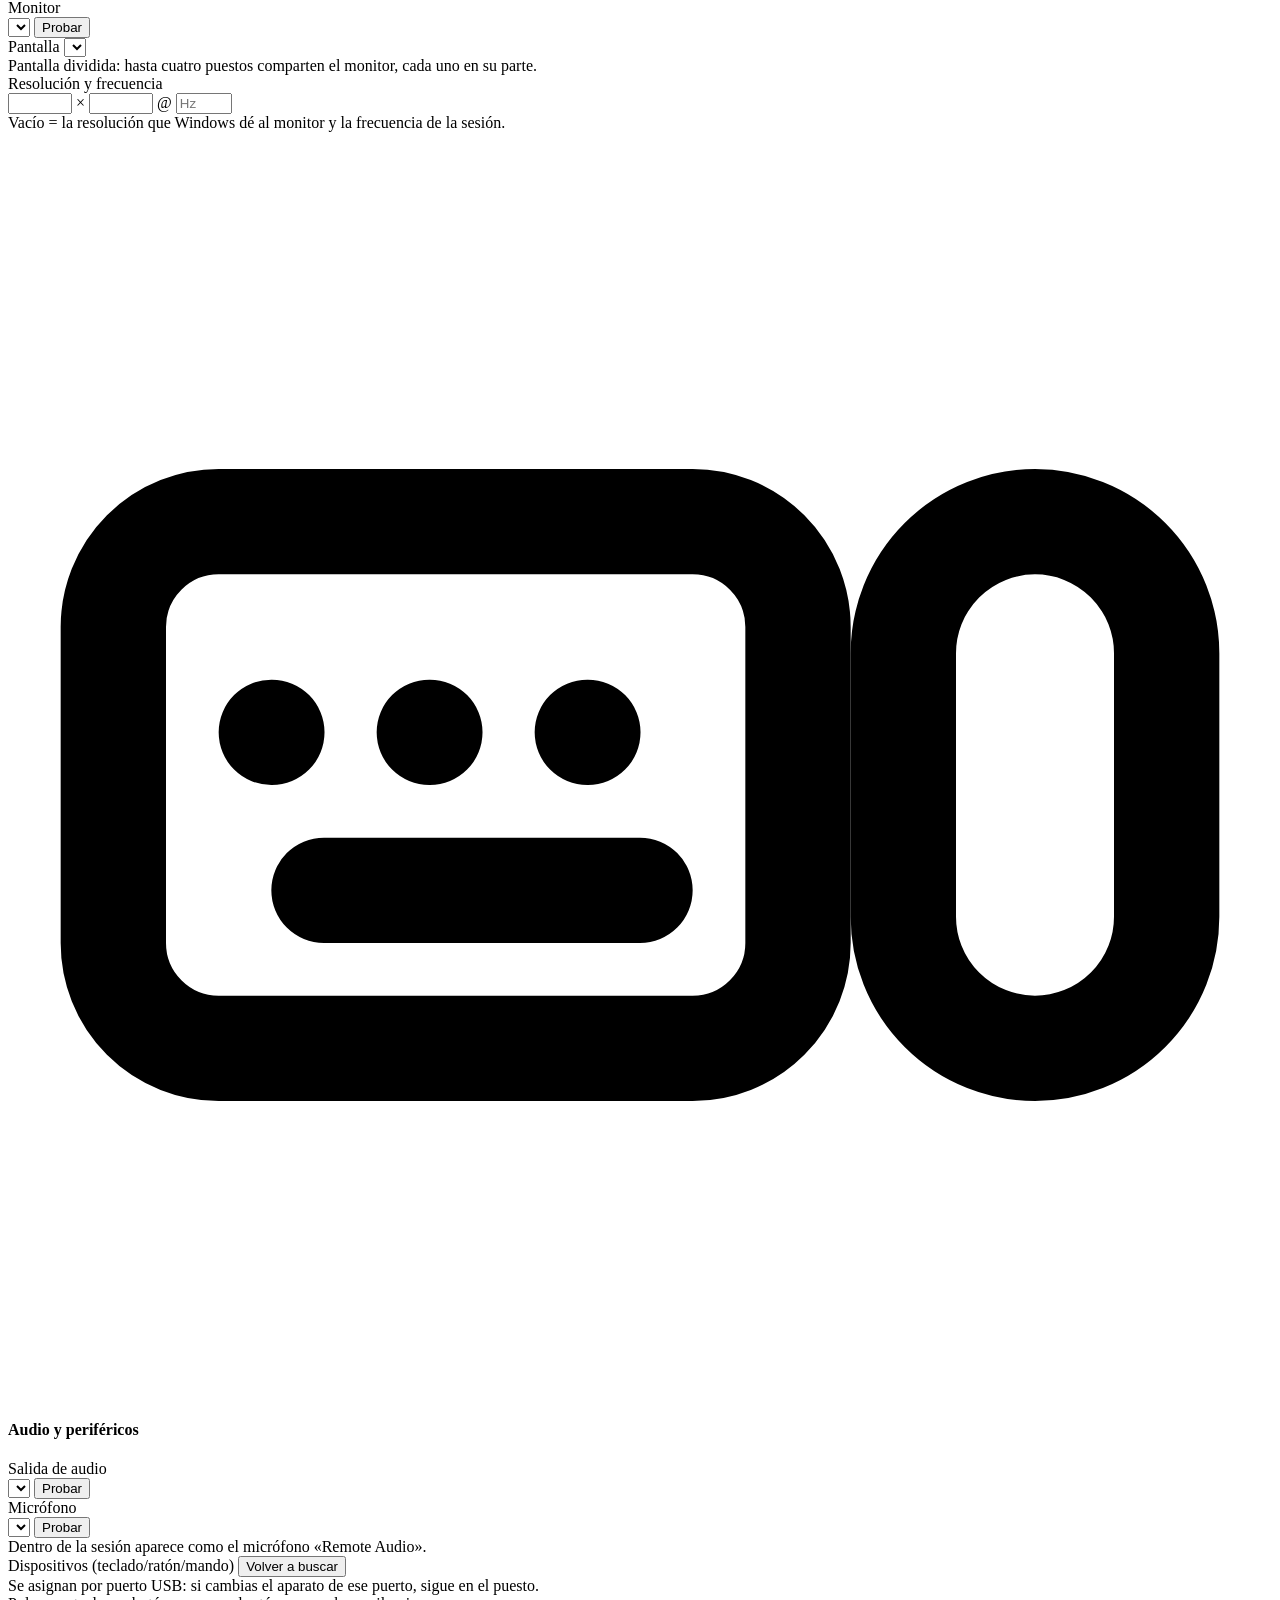
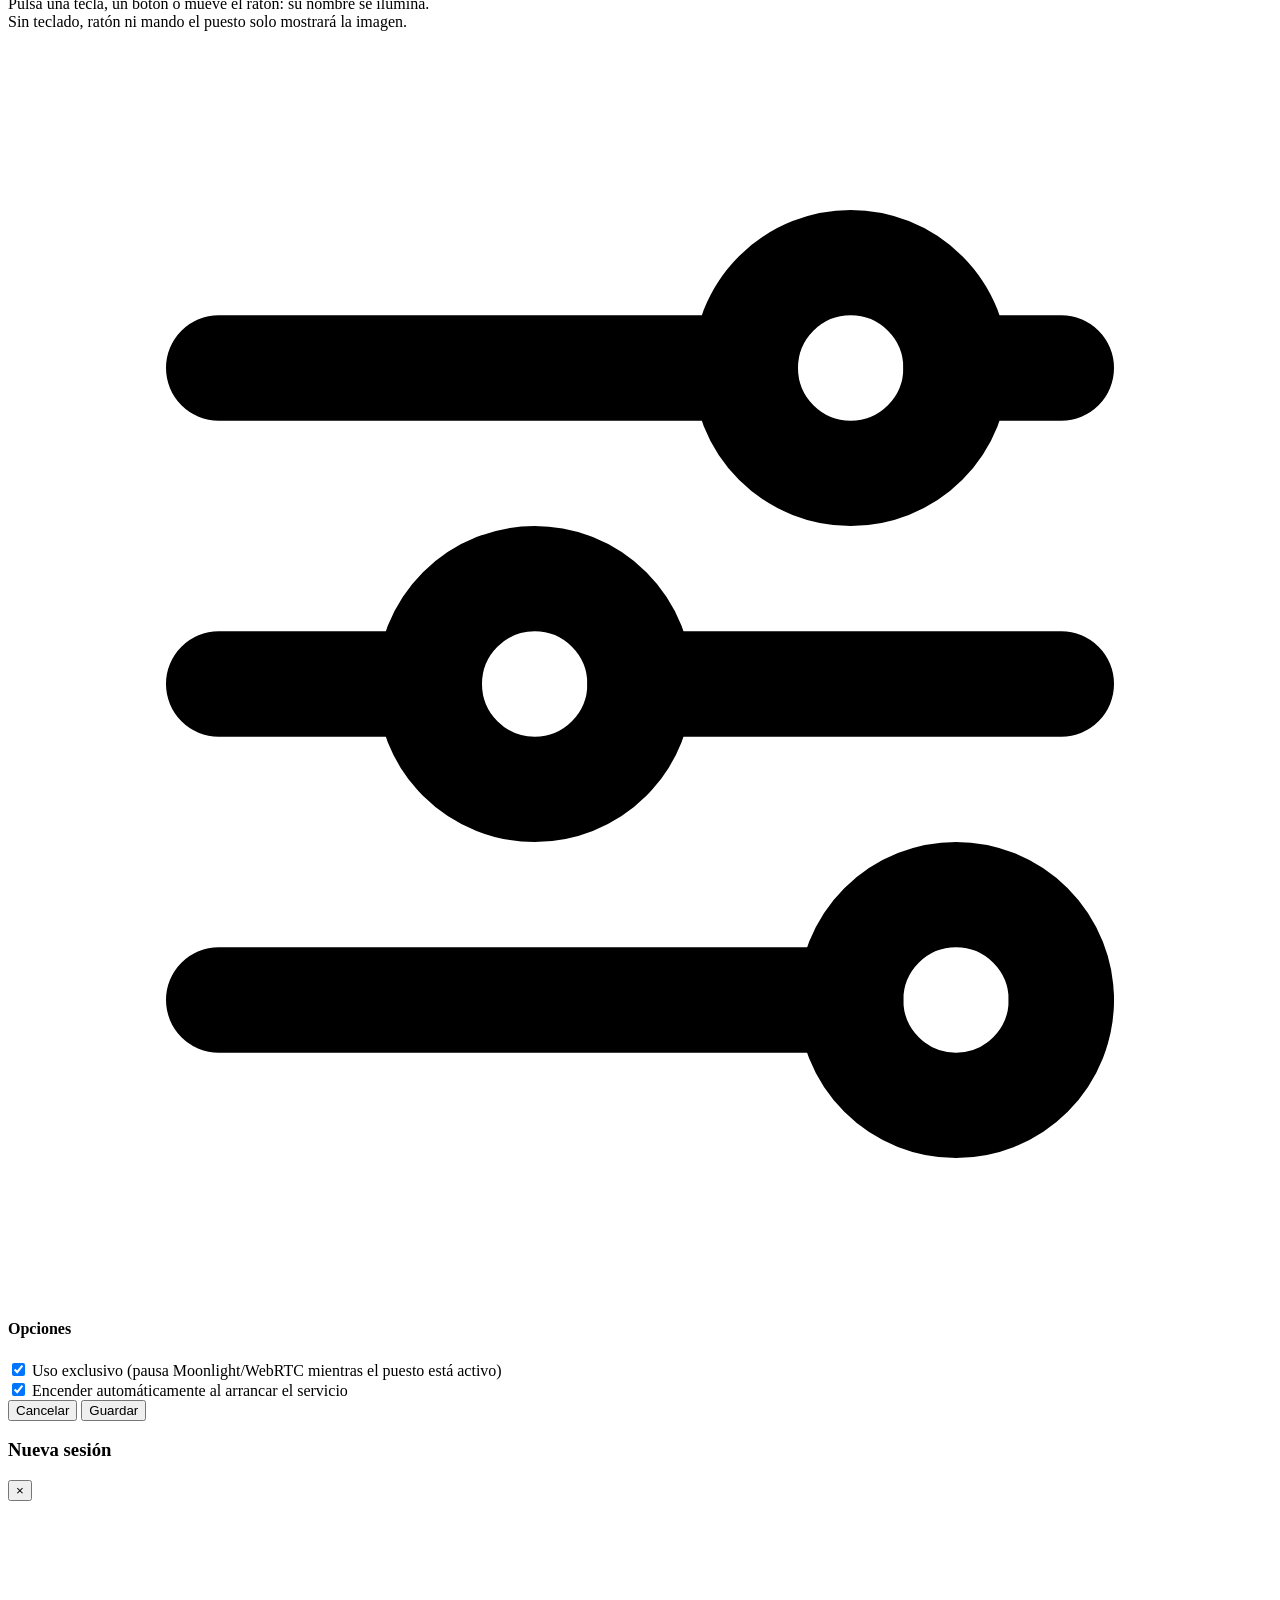
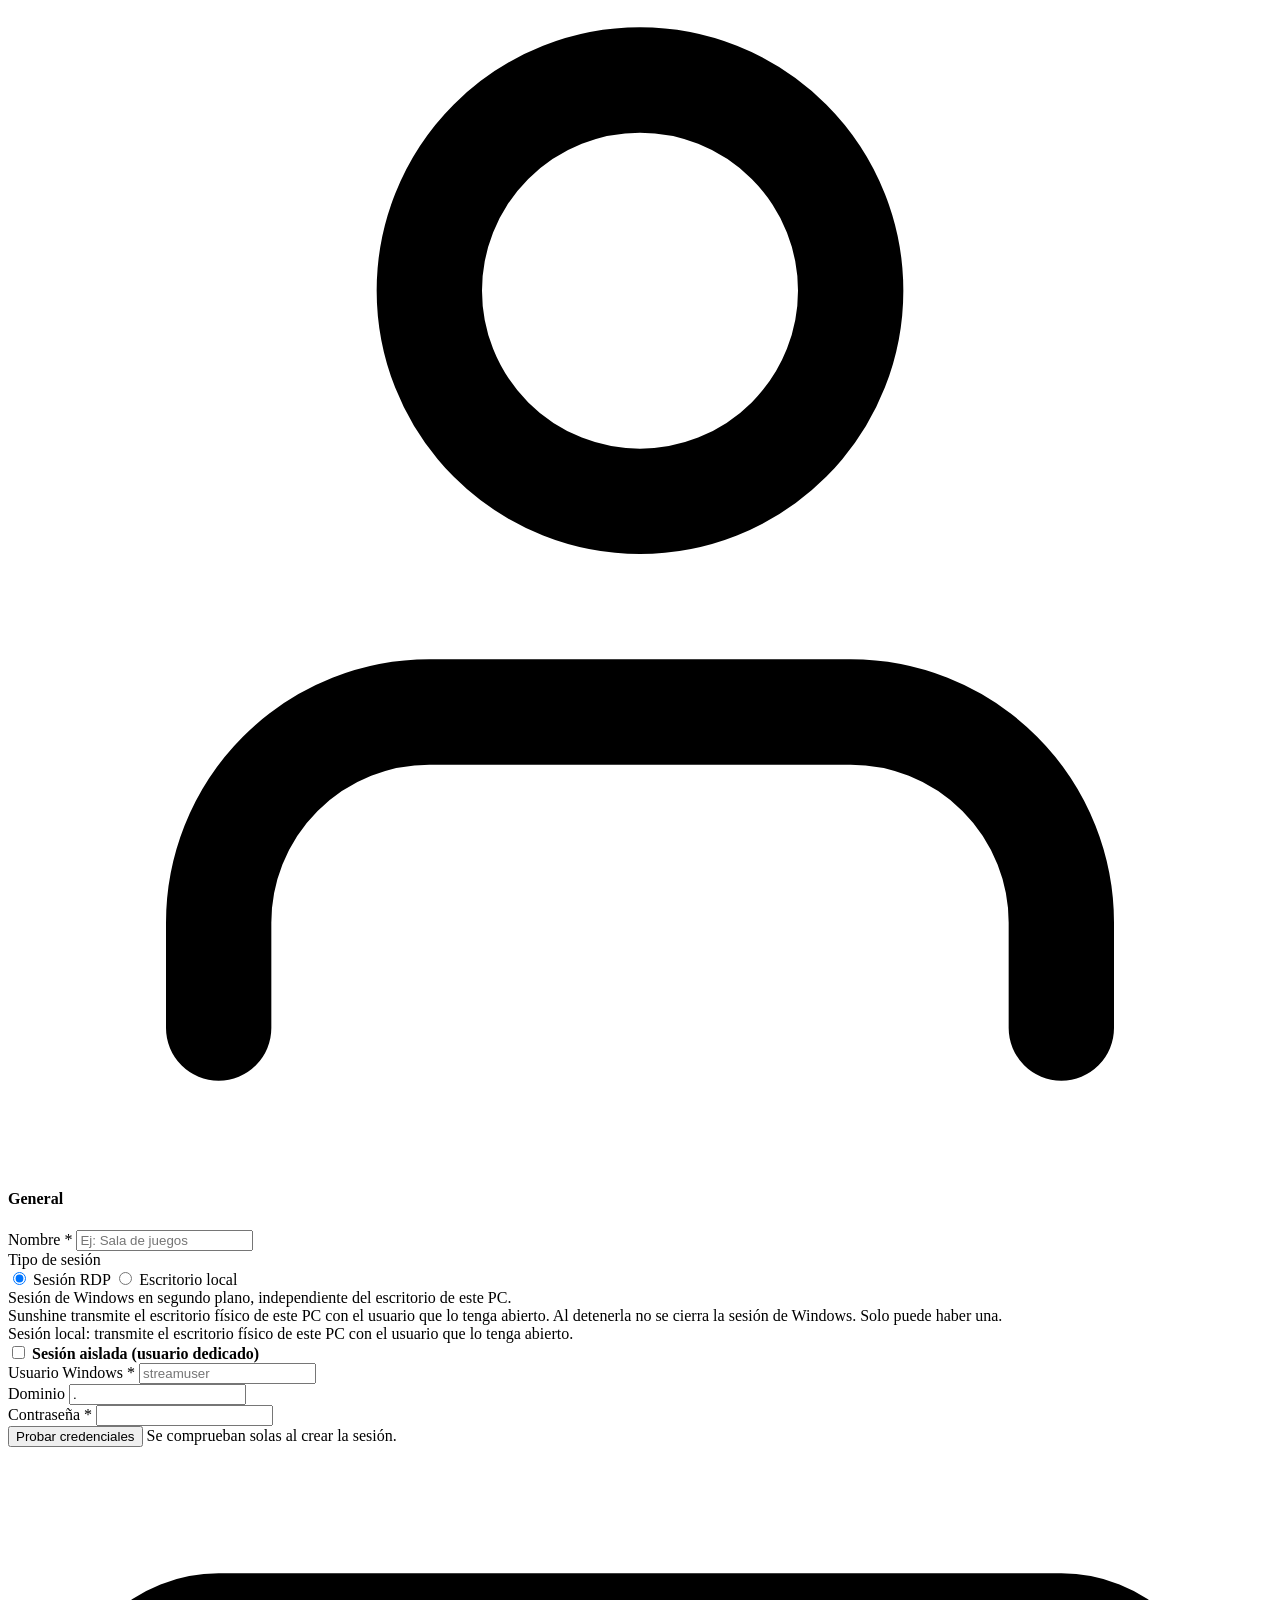
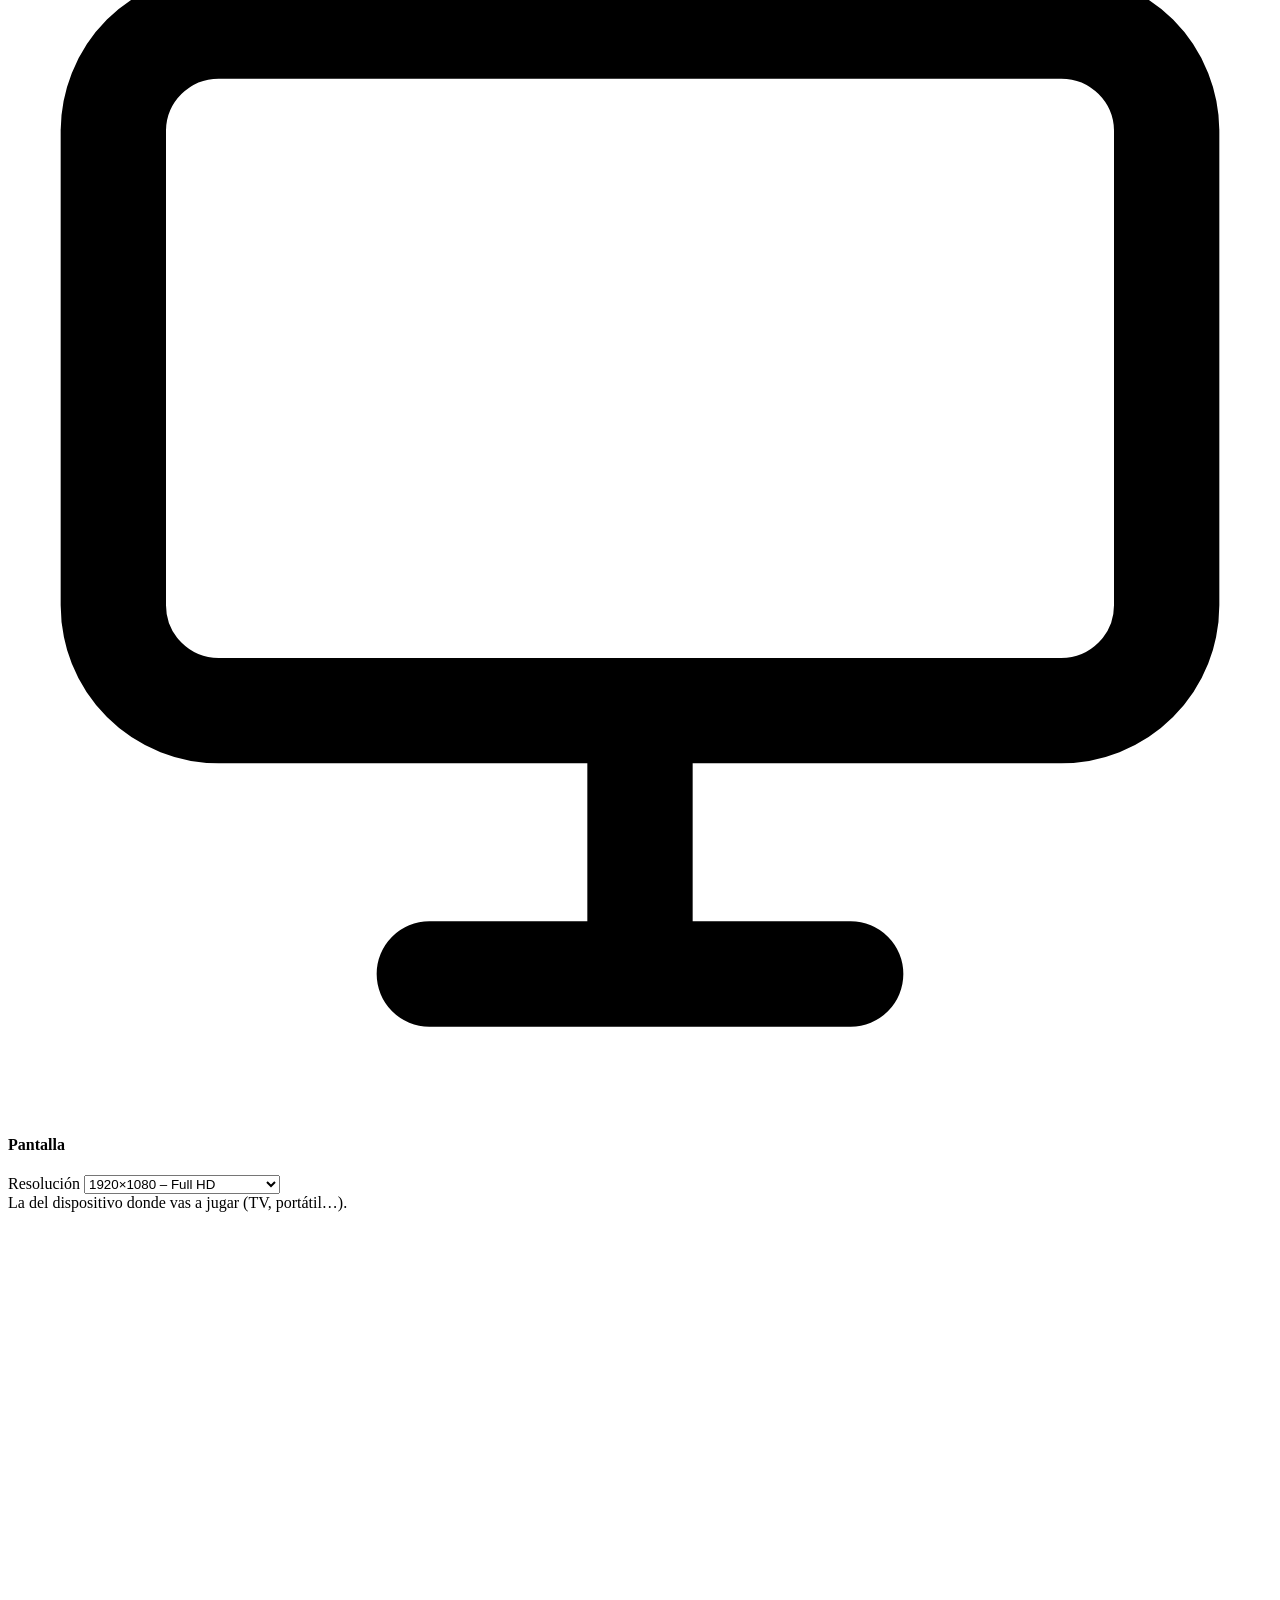
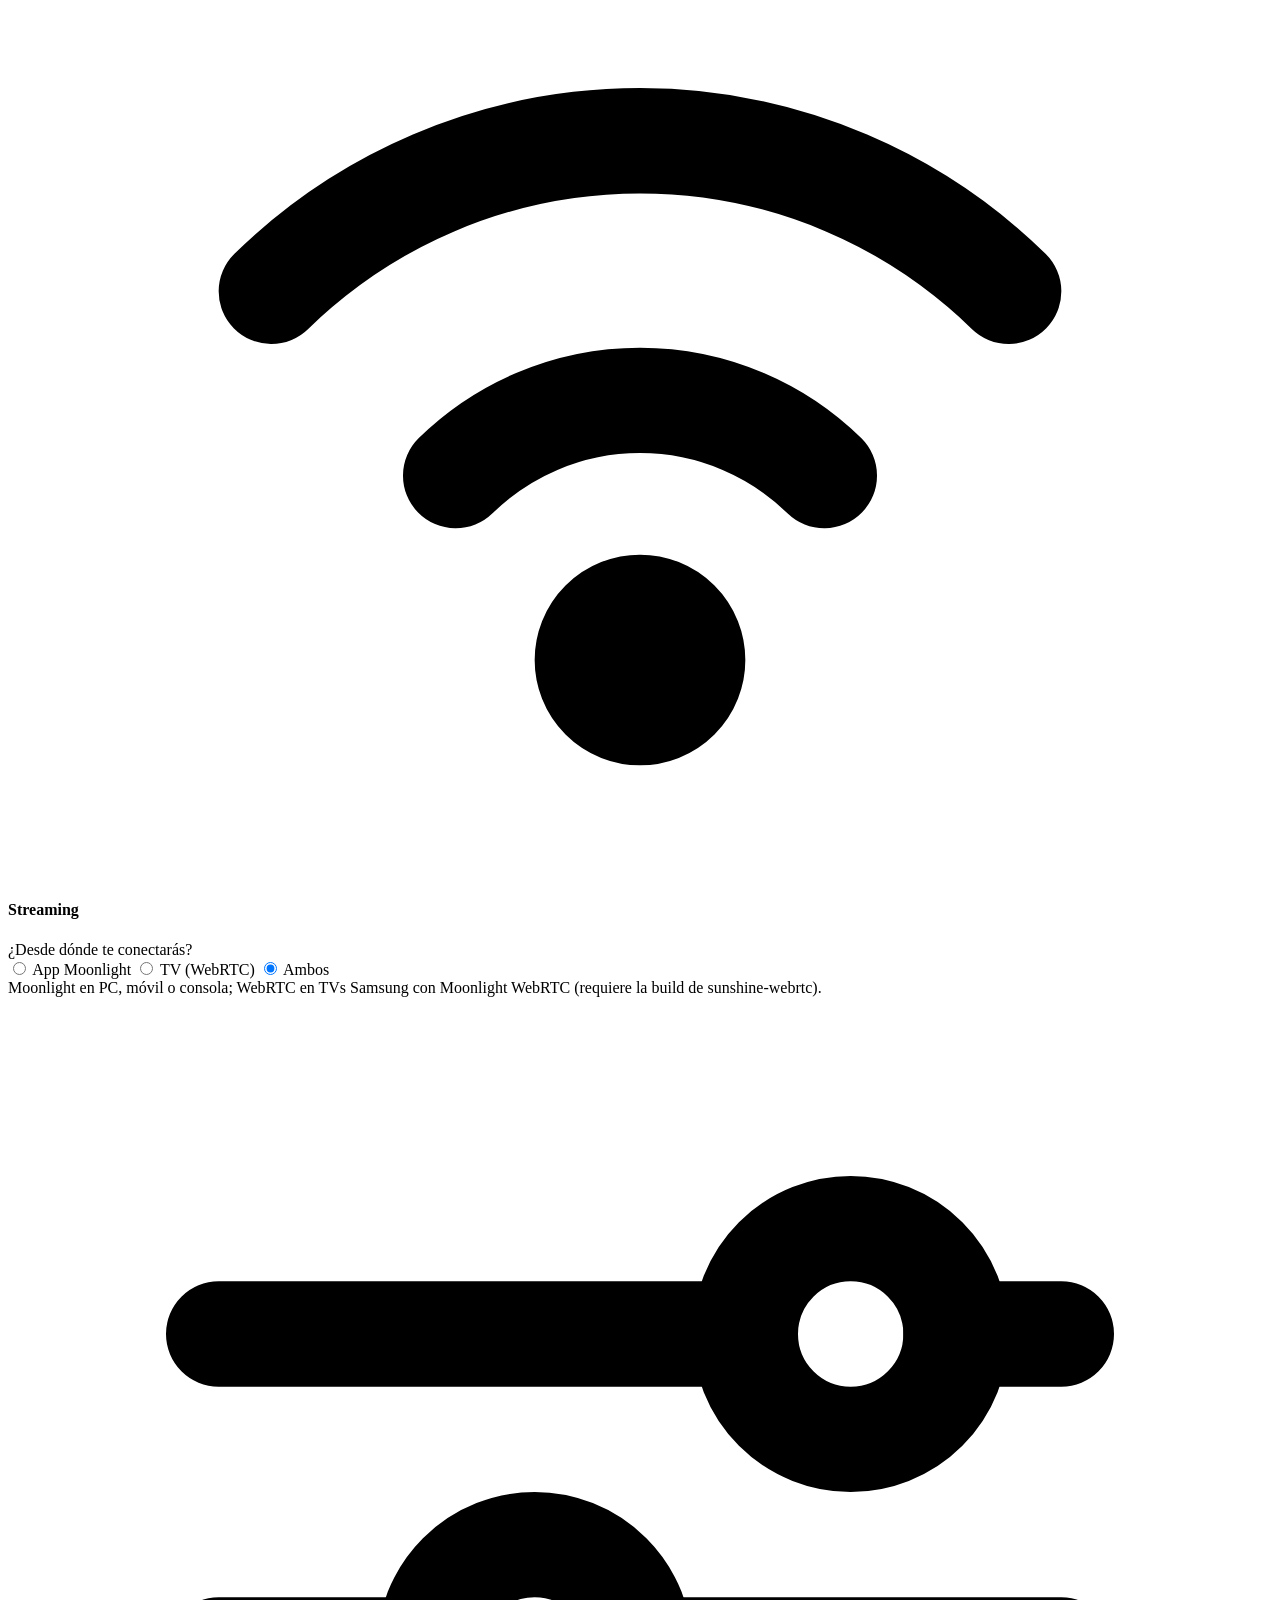
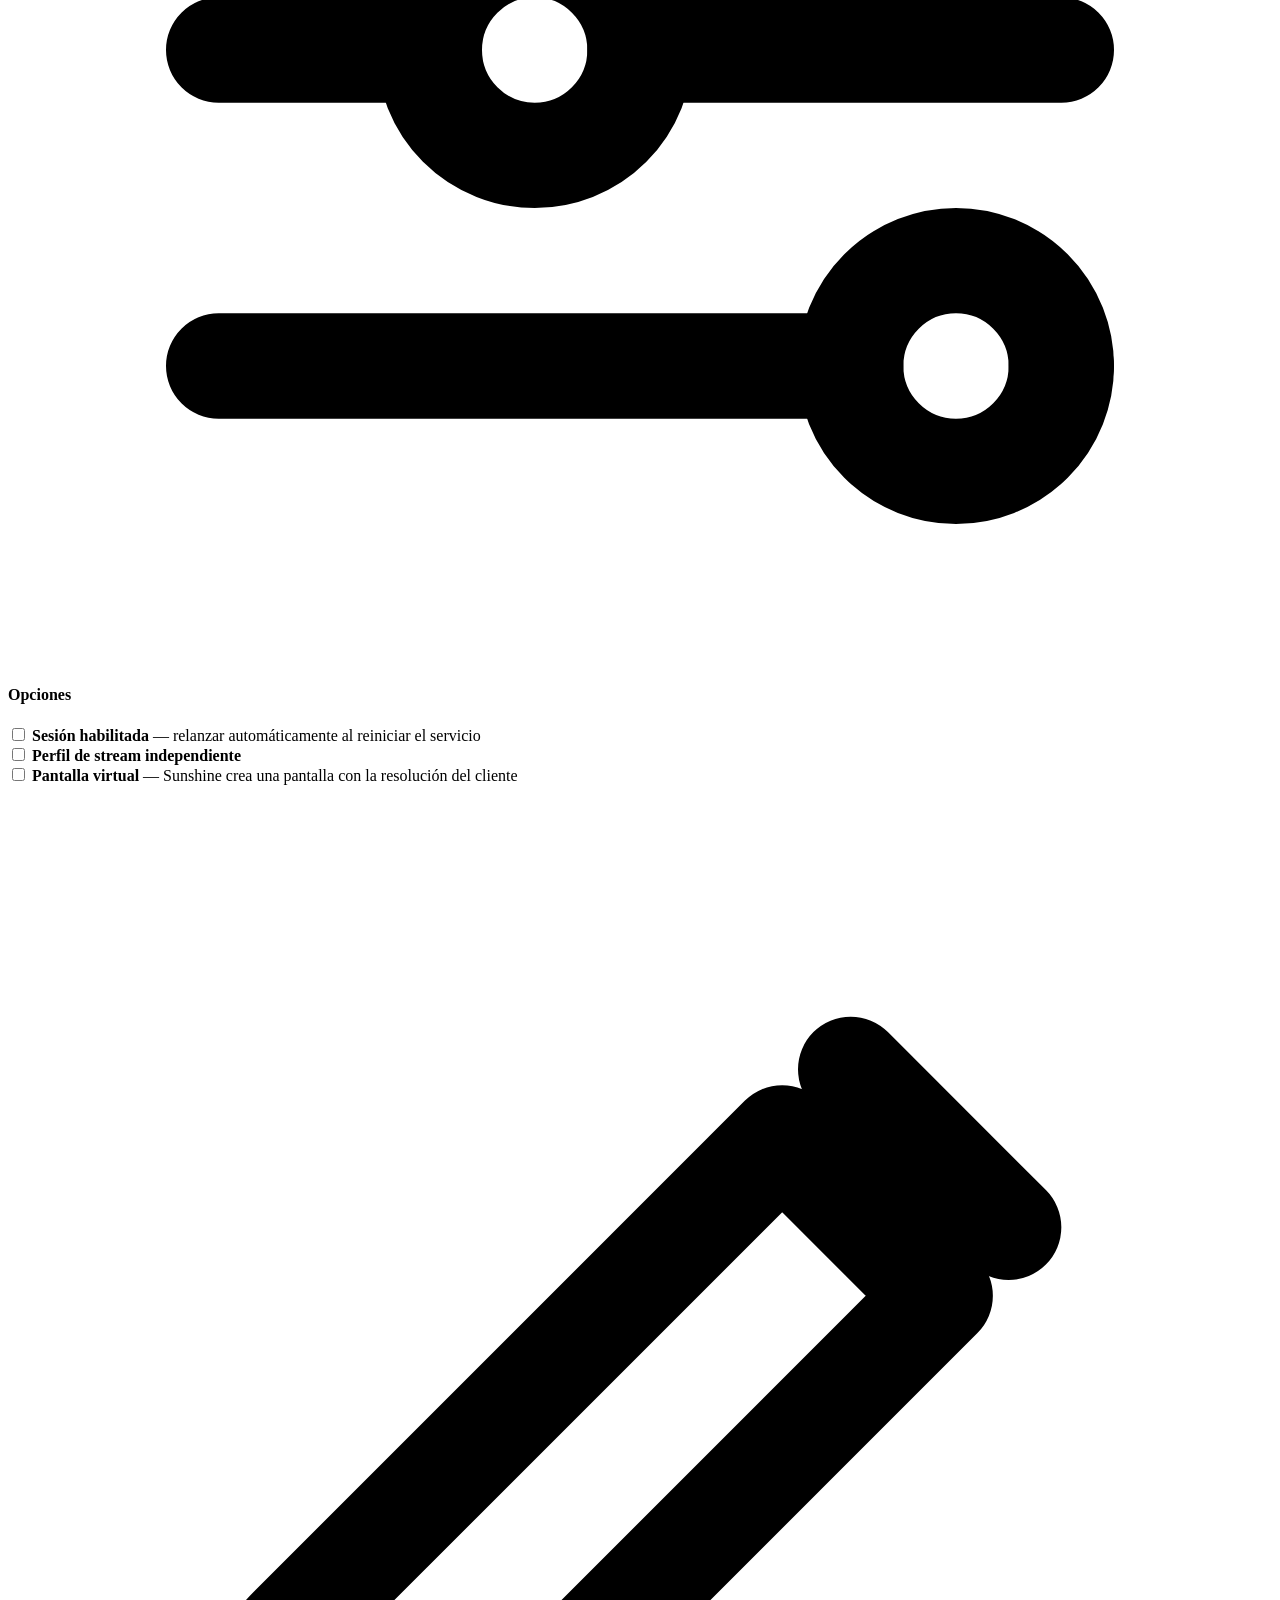
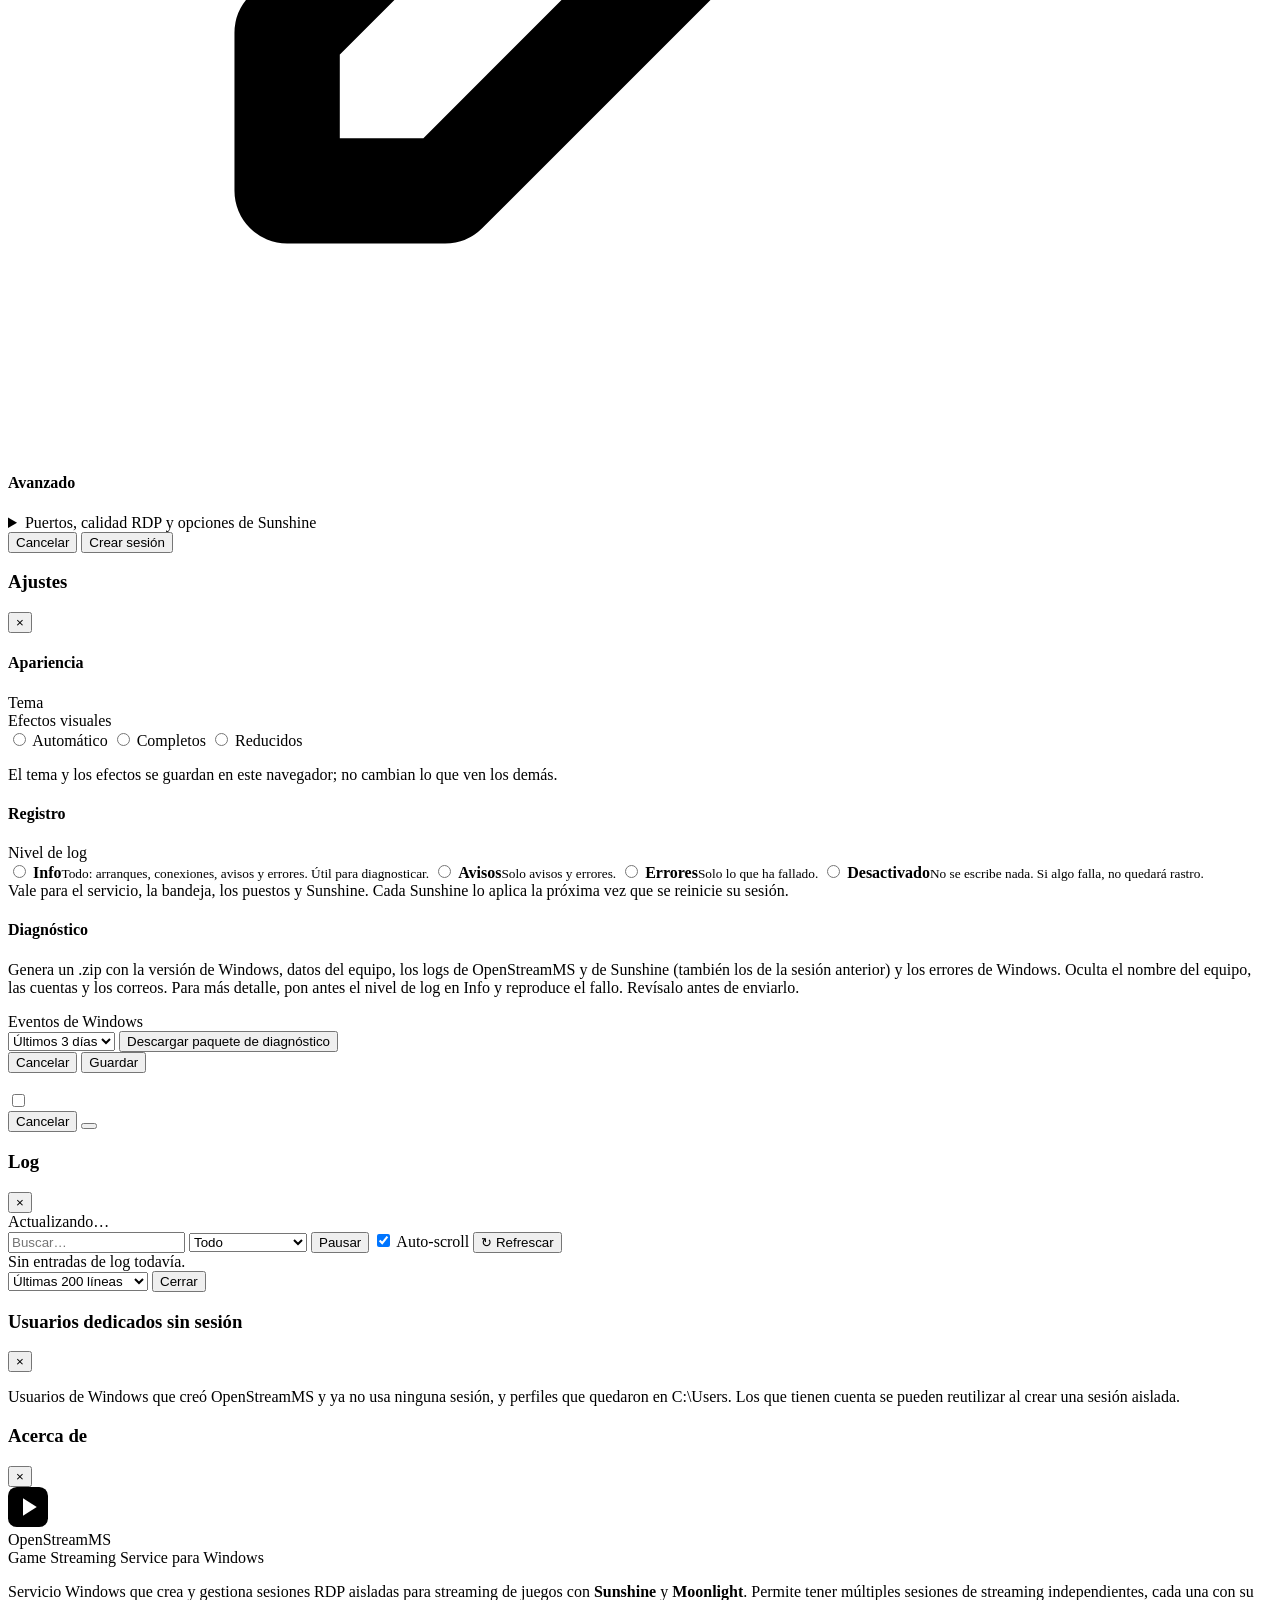
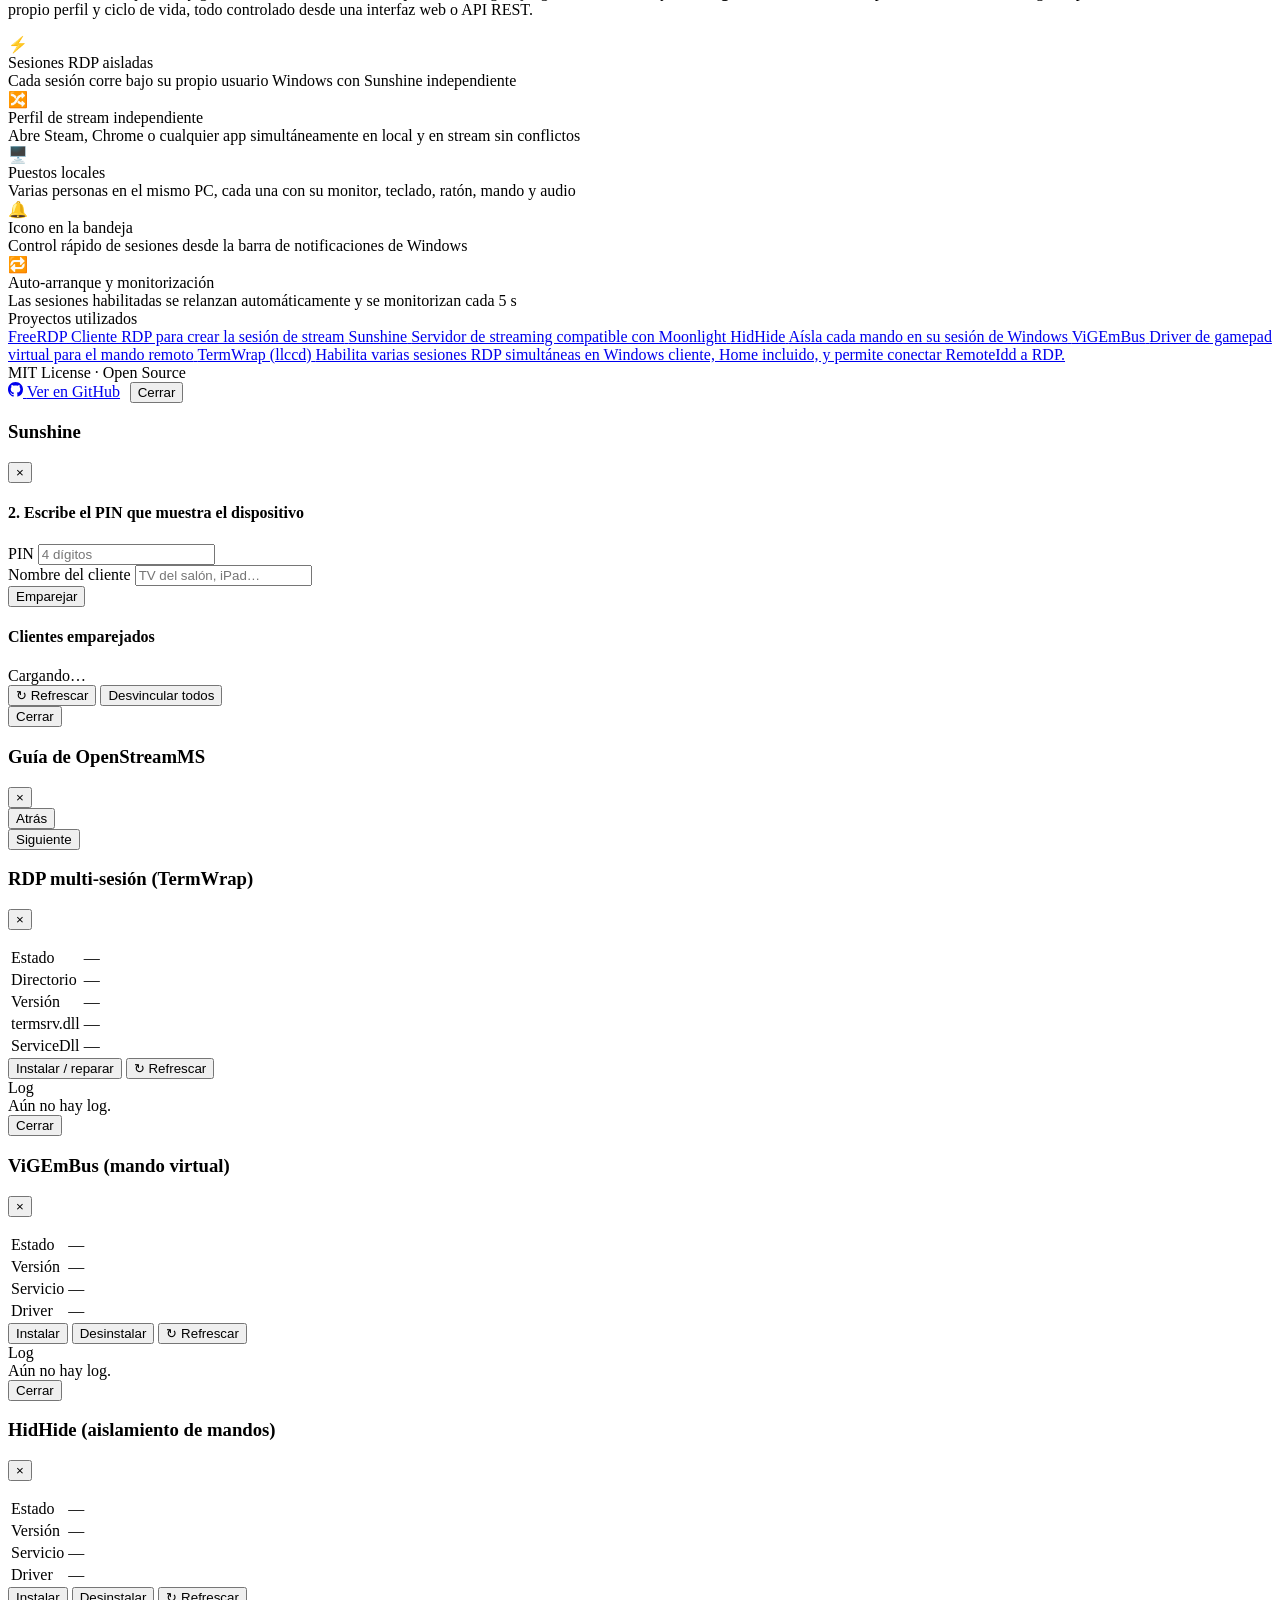
==== commit 107ba1d0: "Panel: uso en vivo, pasos del arranque, errores con pista, logs filtrables, vista lista y bandeja co" ====
--- a/Core/wwwroot/index.html
+++ b/Core/wwwroot/index.html
@@ -20,6 +20,8 @@
       <span class="nav-brand-text">OpenStreamMS</span>
     </div>
     <div class="nav-actions">
+      <!-- Uso del equipo: solo se mide con el panel abierto (insights.js). -->
+      <div class="res-strip" id="res-strip" hidden></div>
       <!-- Estado del sistema: una sola píldora; las dependencias, en su desplegable. -->
       <div class="nav-pop-wrap">
         <button id="sys-pill" class="status-pill sys-pill" type="button" onclick="togglePop('sys-pop', event)" aria-haspopup="true">
@@ -92,7 +94,17 @@
     <section id="view-sessions">
       <div class="toolbar">
         <span class="toolbar-title"><span data-i18n="toolbar.sessions">Sesiones</span> — <strong id="session-count">0</strong></span>
-        <button class="btn btn-primary btn-sm" onclick="openNewModal()" data-i18n="toolbar.newSession">+ Nueva sesión</button>
+        <div class="toolbar-actions">
+          <div class="view-toggle" role="group" data-i18n-aria="view.toggle" aria-label="Vista">
+            <button type="button" data-view="cards" class="active" aria-pressed="true" onclick="setSessionsView('cards')" data-i18n-title="view.cards" data-i18n-aria="view.cards" title="Tarjetas" aria-label="Tarjetas">
+              <svg viewBox="0 0 24 24" fill="none" stroke="currentColor" stroke-width="2" aria-hidden="true"><rect x="3" y="3" width="7.5" height="7.5" rx="1.5"/><rect x="13.5" y="3" width="7.5" height="7.5" rx="1.5"/><rect x="3" y="13.5" width="7.5" height="7.5" rx="1.5"/><rect x="13.5" y="13.5" width="7.5" height="7.5" rx="1.5"/></svg>
+            </button>
+            <button type="button" data-view="list" aria-pressed="false" onclick="setSessionsView('list')" data-i18n-title="view.list" data-i18n-aria="view.list" title="Lista" aria-label="Lista">
+              <svg viewBox="0 0 24 24" fill="none" stroke="currentColor" stroke-width="2" stroke-linecap="round" aria-hidden="true"><path d="M8 6h13M8 12h13M8 18h13"/><circle cx="3.5" cy="6" r="1" fill="currentColor"/><circle cx="3.5" cy="12" r="1" fill="currentColor"/><circle cx="3.5" cy="18" r="1" fill="currentColor"/></svg>
+            </button>
+          </div>
+          <button class="btn btn-primary btn-sm" onclick="openNewModal()" data-i18n="toolbar.newSession">+ Nueva sesión</button>
+        </div>
       </div>
       <div class="sessions-grid" id="sessions-grid">
         <div class="empty-state"><p data-i18n="empty.loading">Cargando…</p></div>
@@ -396,6 +408,28 @@
               </select>
               <div class="hint" data-i18n="ux.bppHint">Colores de la sesión RDP. Déjalo en máxima salvo que haya problemas.</div>
             </div>
+            <div class="form-row">
+              <label for="sess-scale" data-i18n="ux.scaleLabel">Escala de pantalla</label>
+              <select id="sess-scale">
+                <option value="100" selected>100 %</option>
+                <option value="125">125 %</option>
+                <option value="150">150 %</option>
+                <option value="175">175 %</option>
+                <option value="200">200 %</option>
+                <option value="225">225 %</option>
+                <option value="250">250 %</option>
+                <option value="300">300 %</option>
+              </select>
+              <div class="hint" data-i18n="ux.scaleHint">Tamaño de textos y ventanas en la sesión, como en Configuración › Pantalla. Útil en monitores 4K.</div>
+            </div>
+            <div class="form-row">
+              <label for="sess-composition" data-i18n="ux.compositionLabel">Ritmo de la pantalla</label>
+              <select id="sess-composition">
+                <option value="Smooth" selected data-i18n="ux.compositionSmooth">Fluidez (juegos)</option>
+                <option value="Efficient" data-i18n="ux.compositionEfficient">Eficiencia (escritorio, muchas sesiones)</option>
+              </select>
+              <div class="hint" data-i18n="ux.compositionHint">Fluidez compone la pantalla varias veces por fotograma: sin saltos, pero gasta más CPU y GPU. Eficiencia la compone a los fps: bastante menos consumo, con algún fotograma repetido.</div>
+            </div>
           </div>
           <div class="form-check">
             <input type="checkbox" id="sess-bg">
@@ -575,7 +609,14 @@
     <div class="modal-body">
       <div class="log-toolbar">
         <span id="log-status" data-i18n="log.updating">Actualizando…</span>
-        <div style="display:flex;gap:.5rem;align-items:center">
+        <div class="log-controls">
+          <input type="search" id="log-search" class="log-search" oninput="renderLogs()" data-i18n-placeholder="log.search" placeholder="Buscar…" data-i18n-aria="log.search" aria-label="Buscar…">
+          <select id="log-level" class="btn btn-ghost btn-sm log-level" onchange="renderLogs()" data-i18n-aria="log.filter" aria-label="Mostrar">
+            <option value="all" data-i18n="log.filter.all">Todo</option>
+            <option value="warn" data-i18n="log.filter.warn">Avisos y errores</option>
+            <option value="error" data-i18n="log.filter.error">Solo errores</option>
+          </select>
+          <button type="button" class="btn btn-ghost btn-sm" id="log-pause" onclick="toggleLogPause()" aria-pressed="false" data-i18n="log.pause">Pausar</button>
           <label class="toggle" data-i18n-title="log.autoscroll_title" title="Auto-scroll al final">
             <input type="checkbox" id="scroll-toggle" checked onchange="autoScroll=this.checked">
             <span class="toggle-track"></span>
@@ -941,6 +982,7 @@
 
 <script src="/ui-messages.js"></script>
 <script src="/app.js"></script>
+<script src="/insights.js"></script>
 <script src="/seats.js"></script>
 <script src="/guide.js"></script>
 </body>
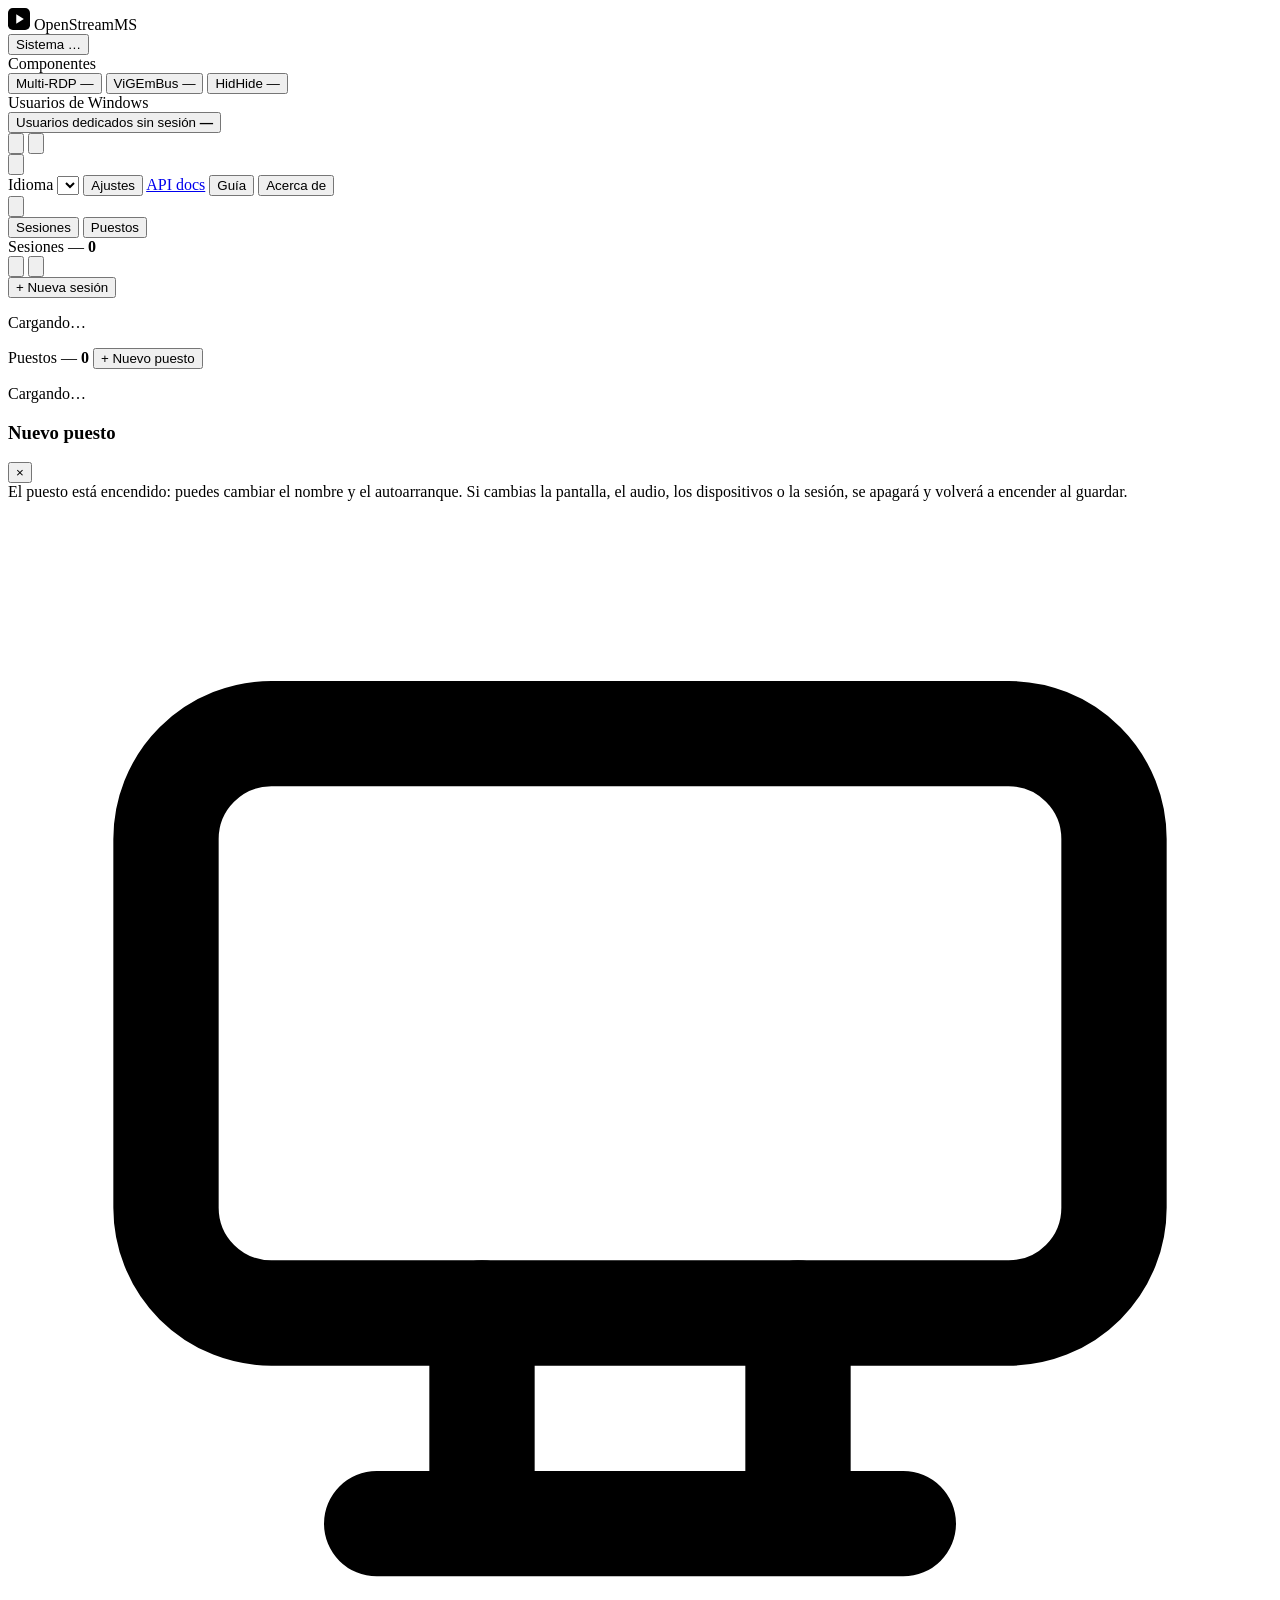
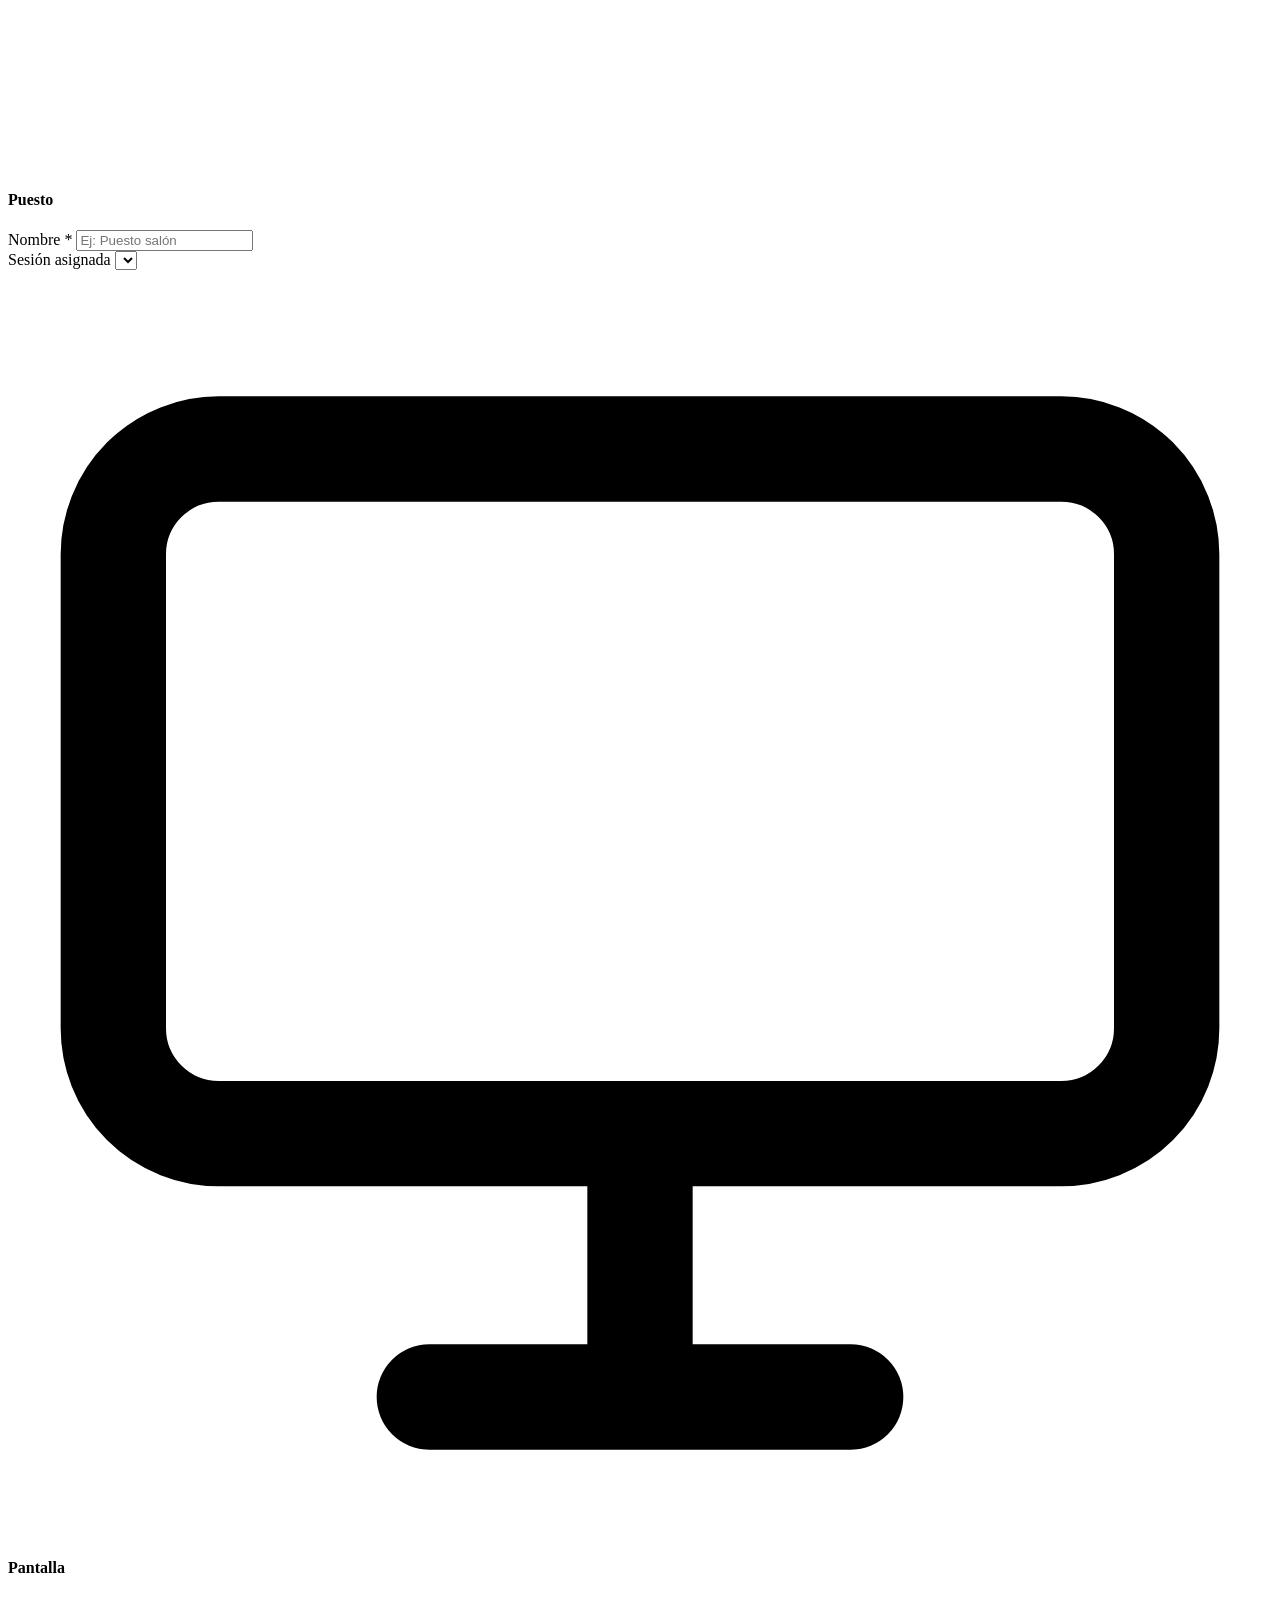
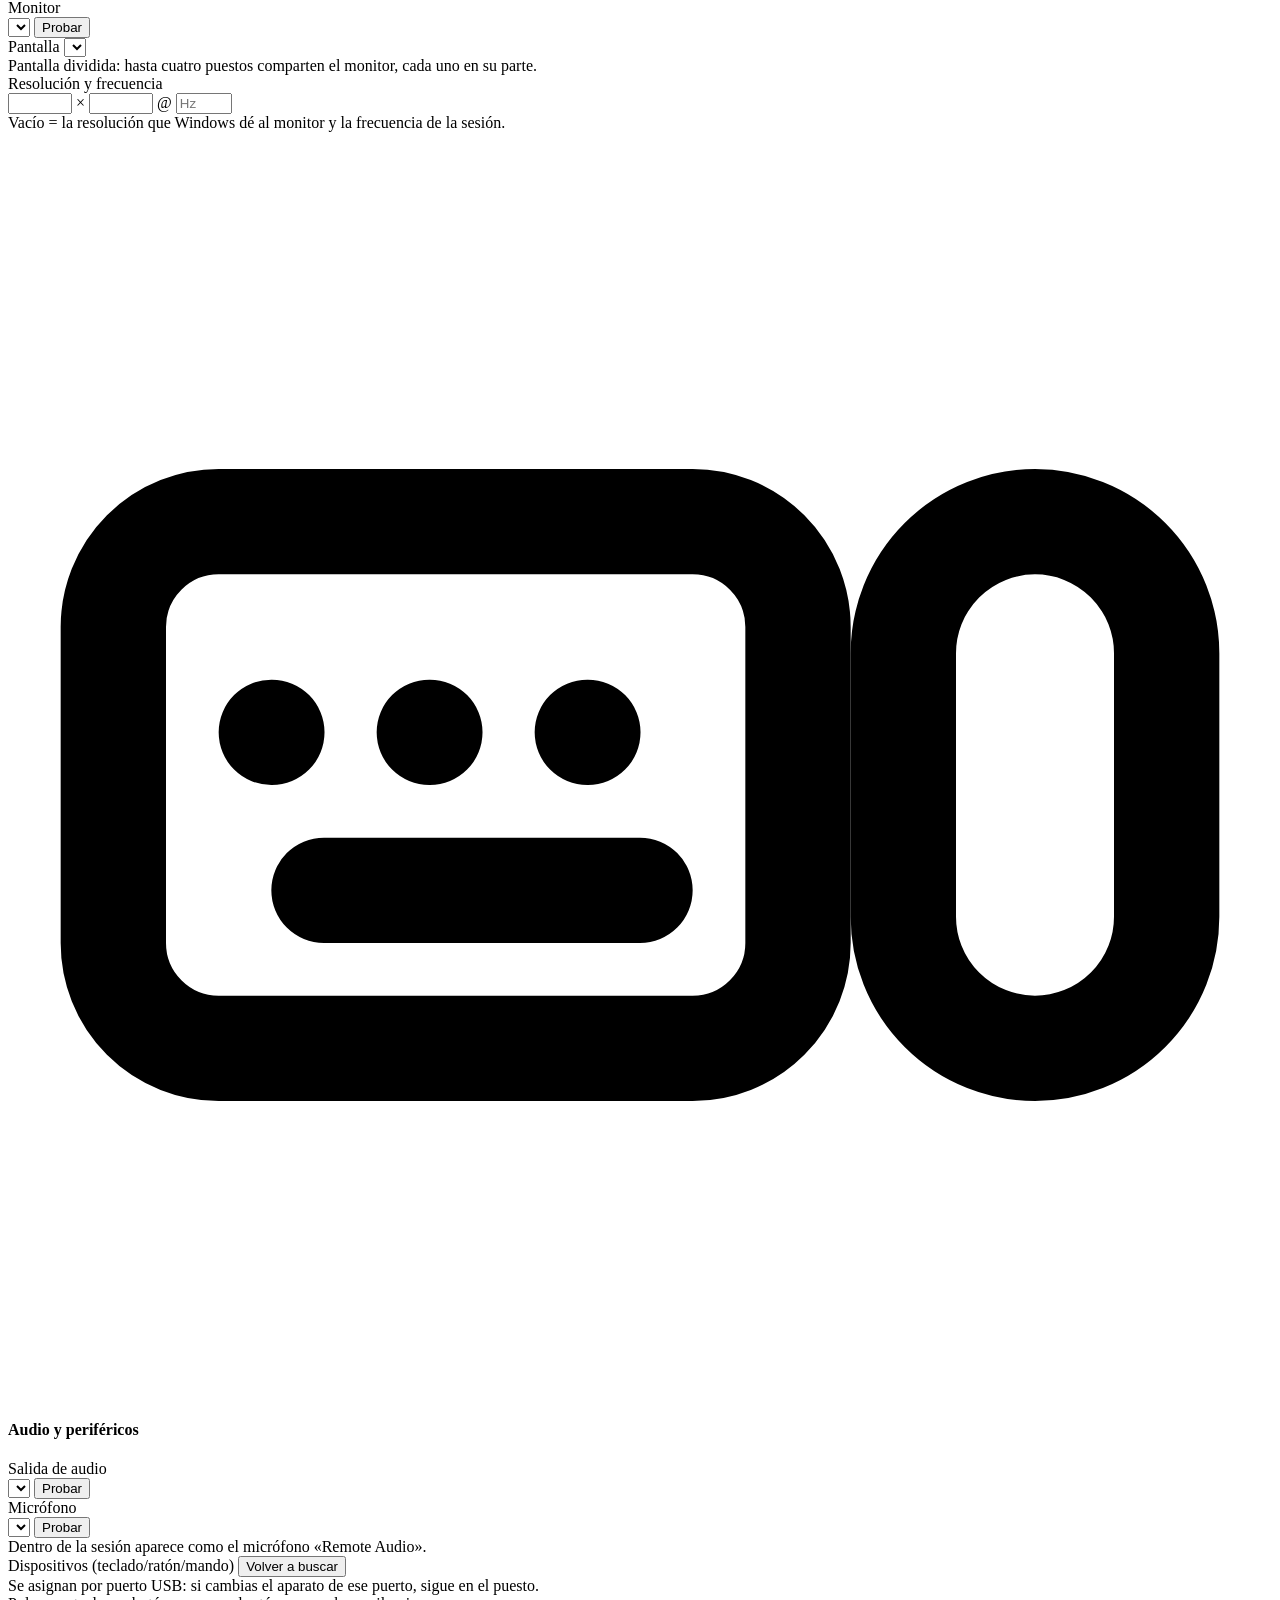
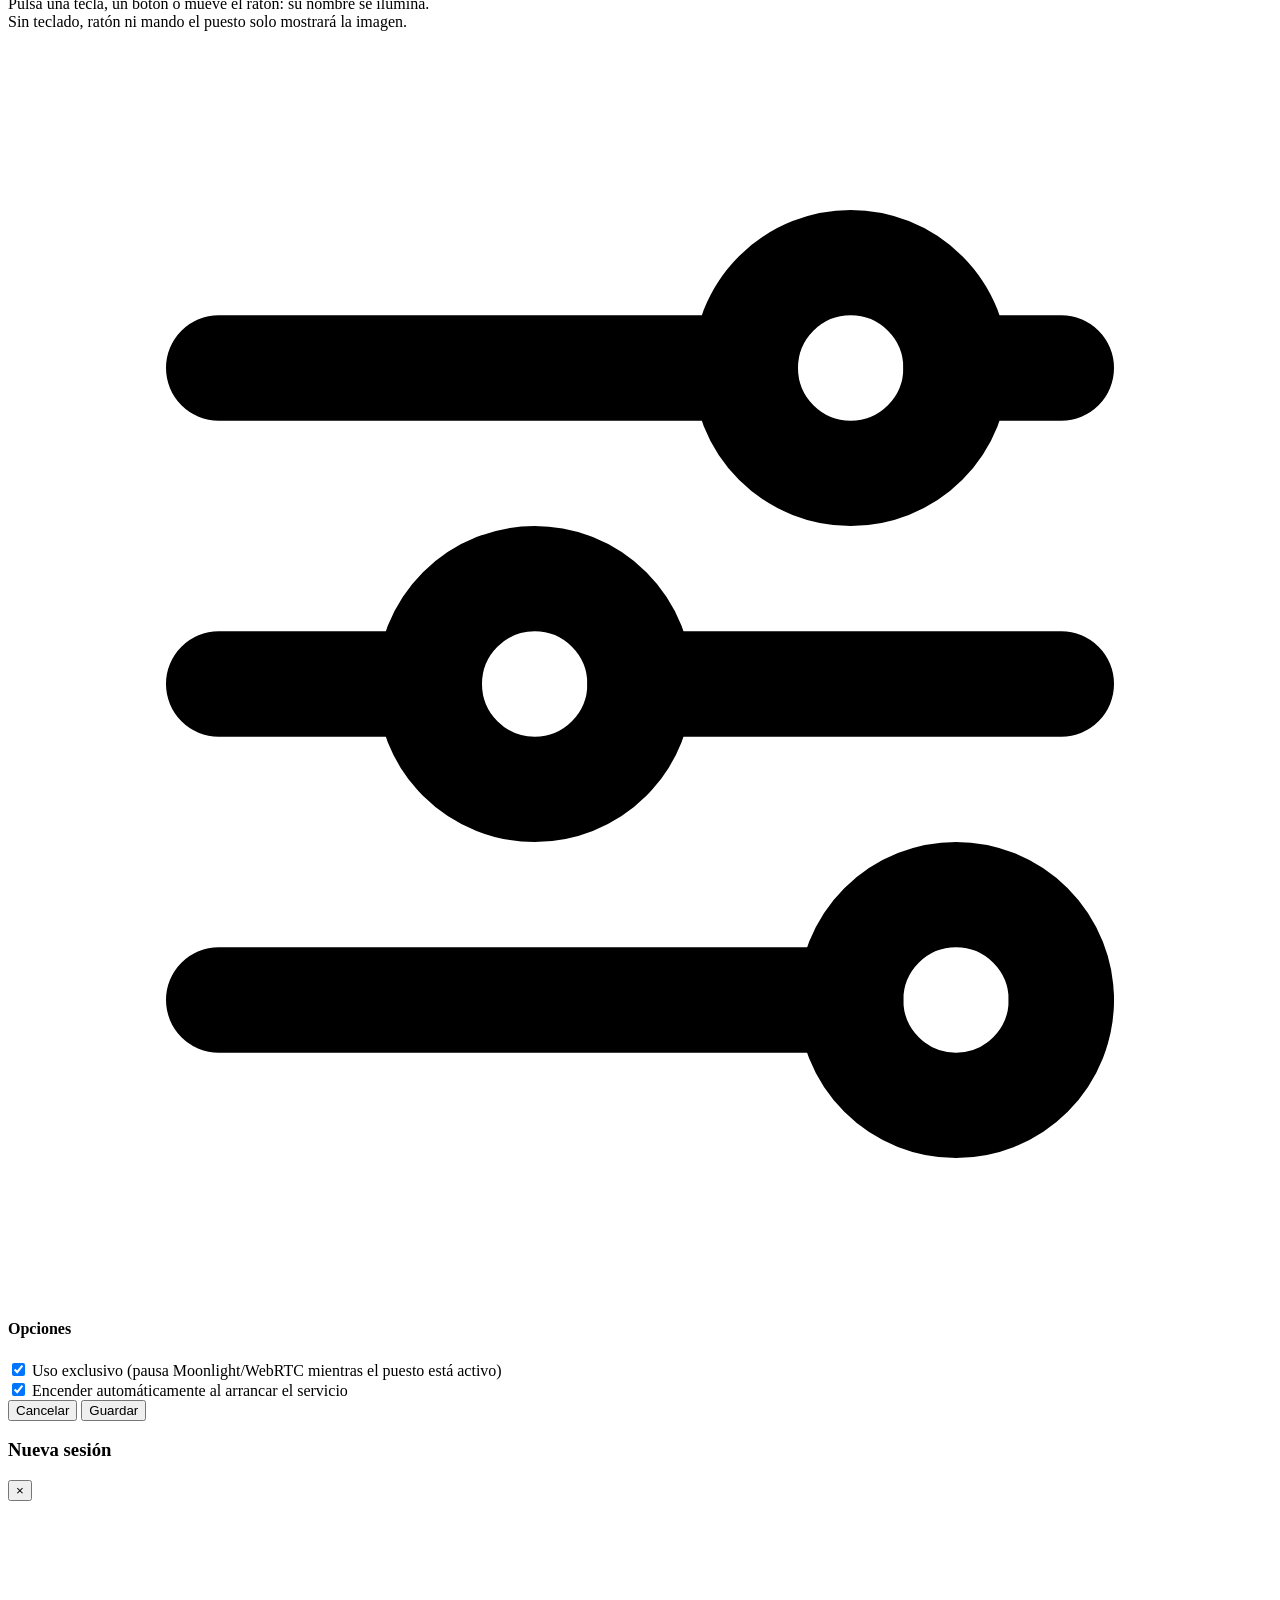
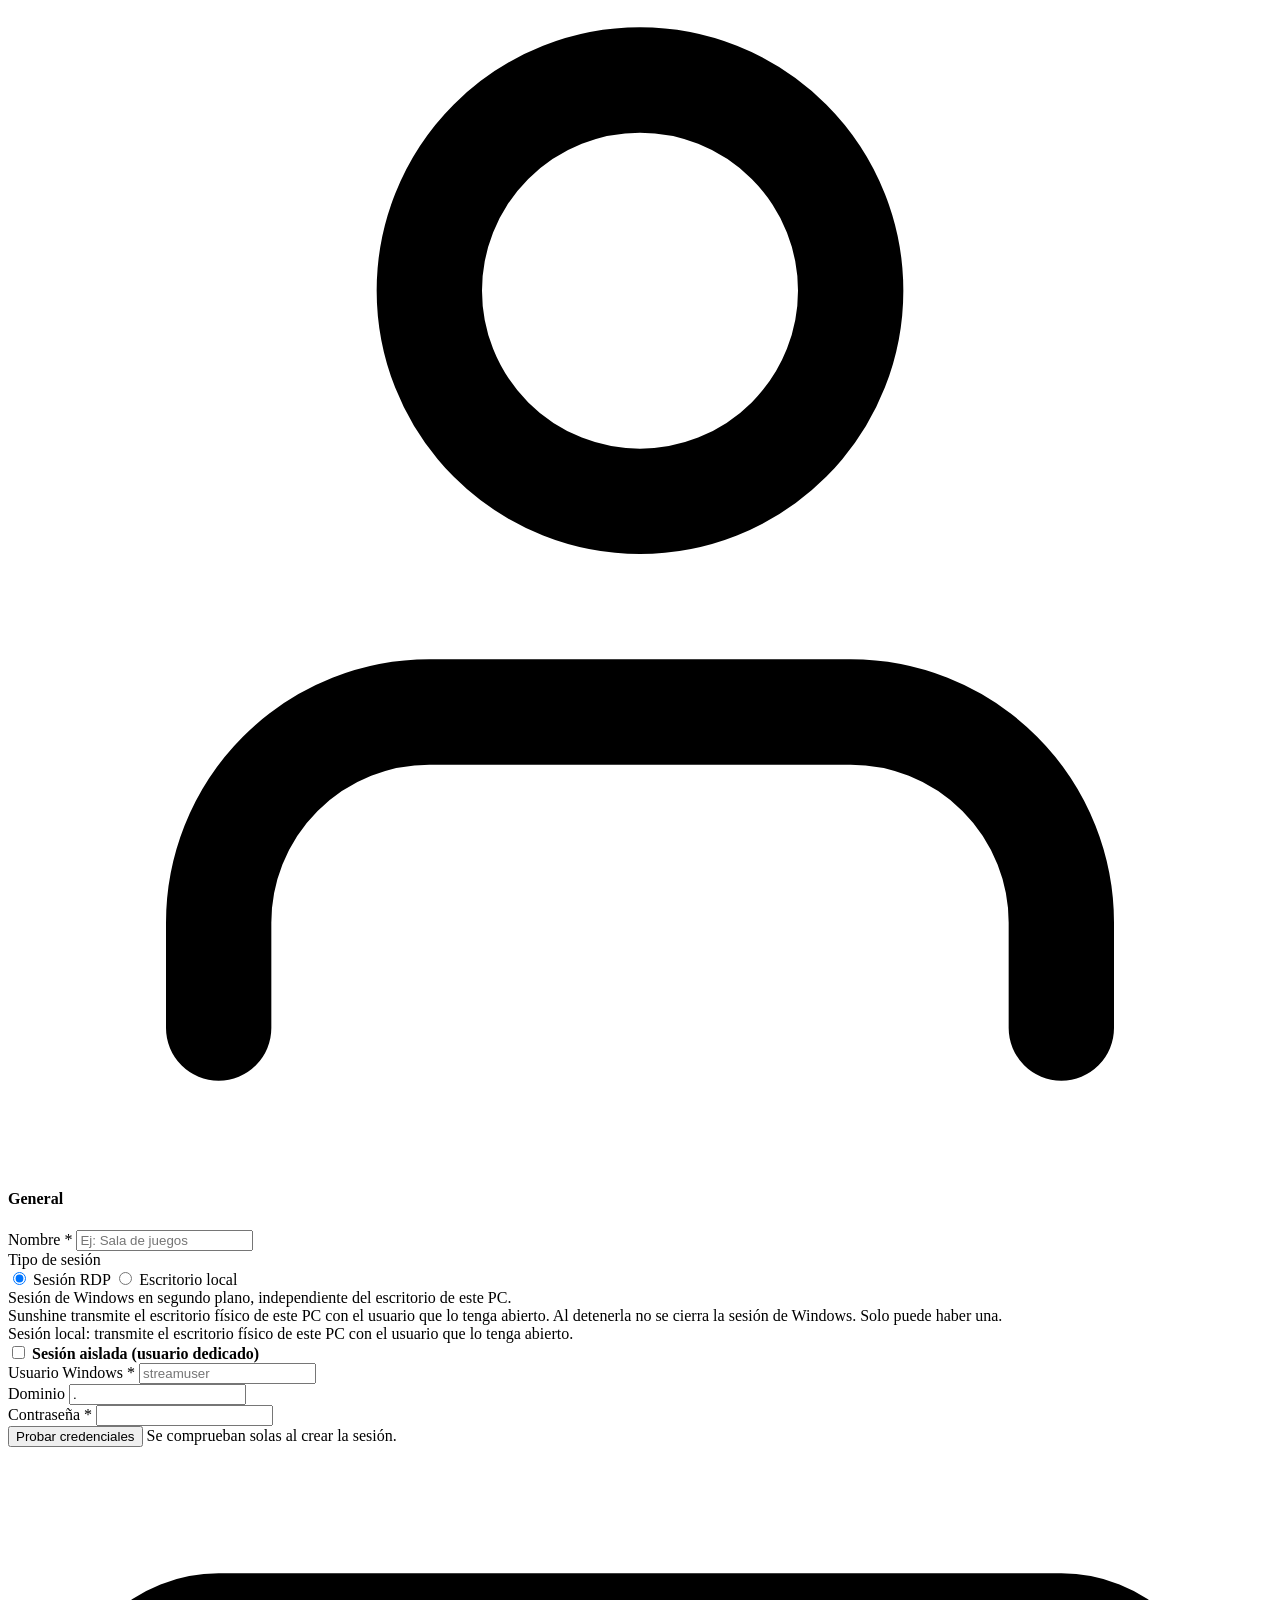
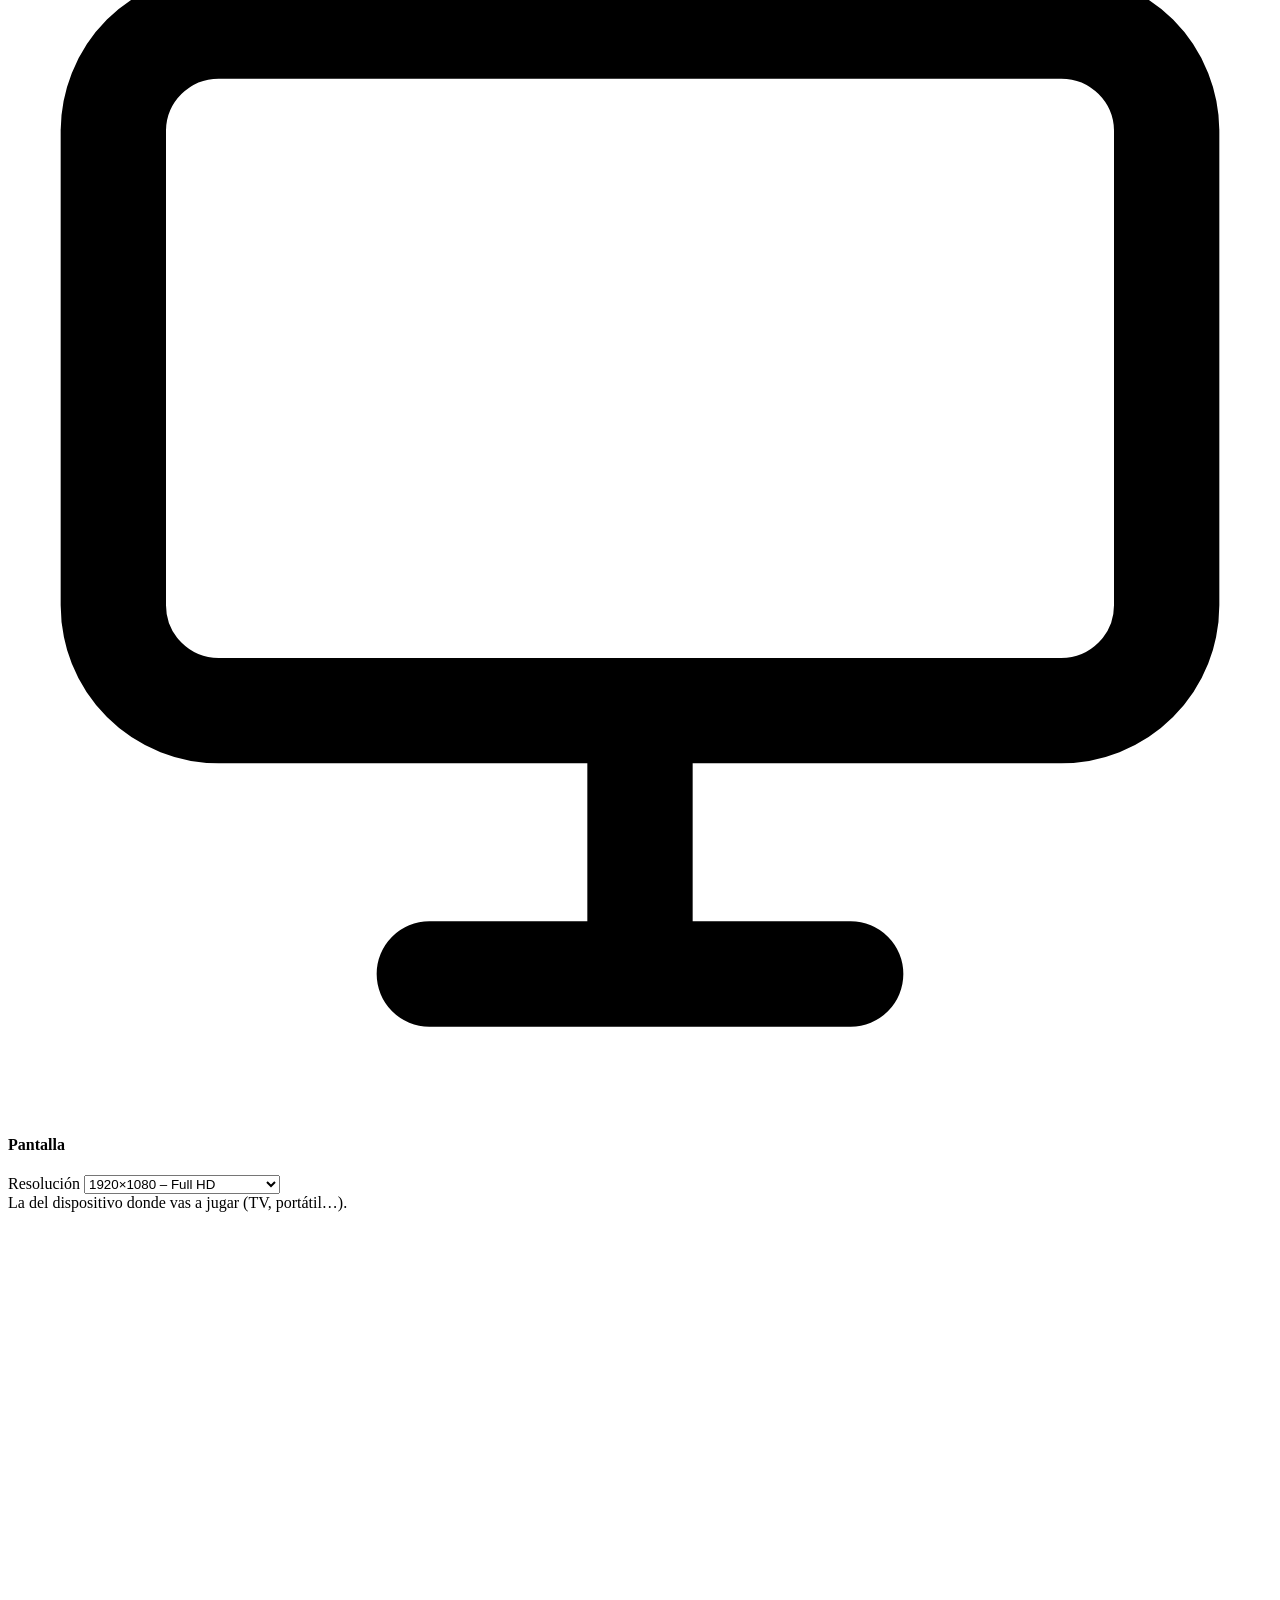
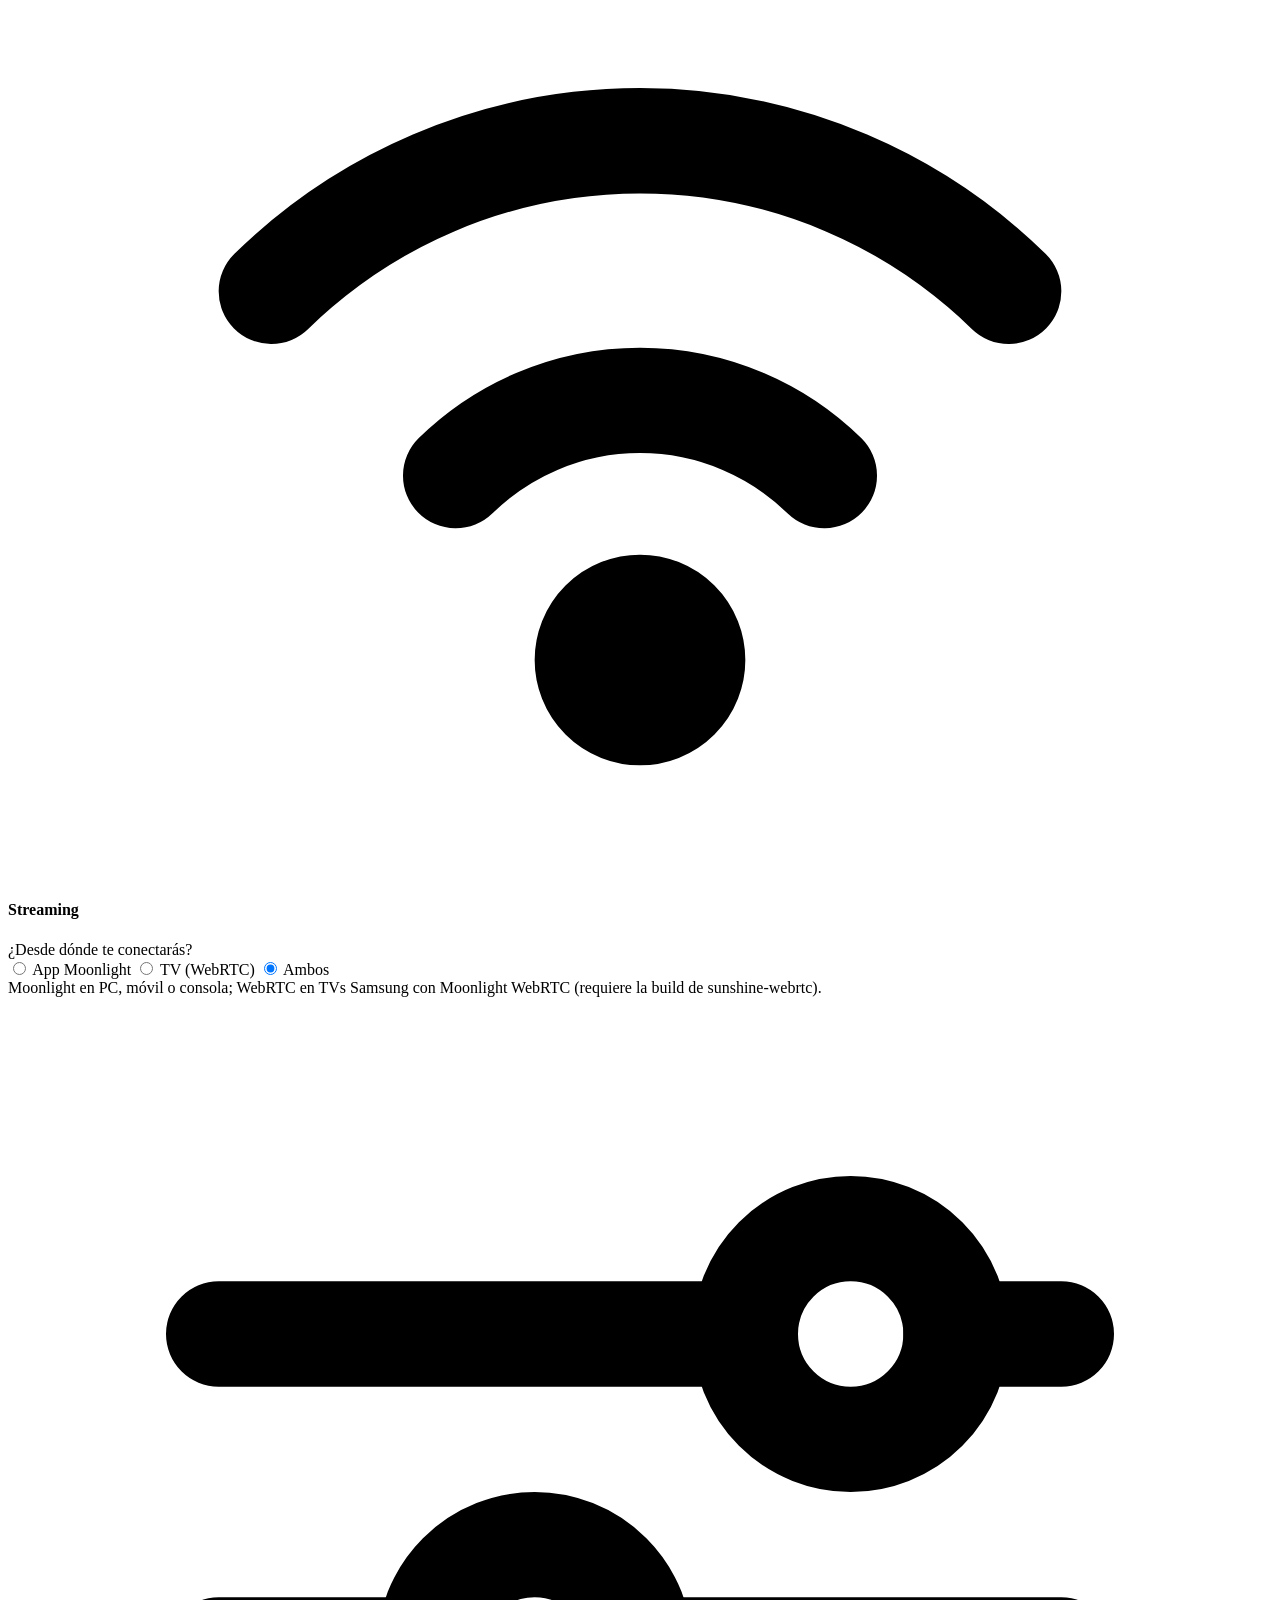
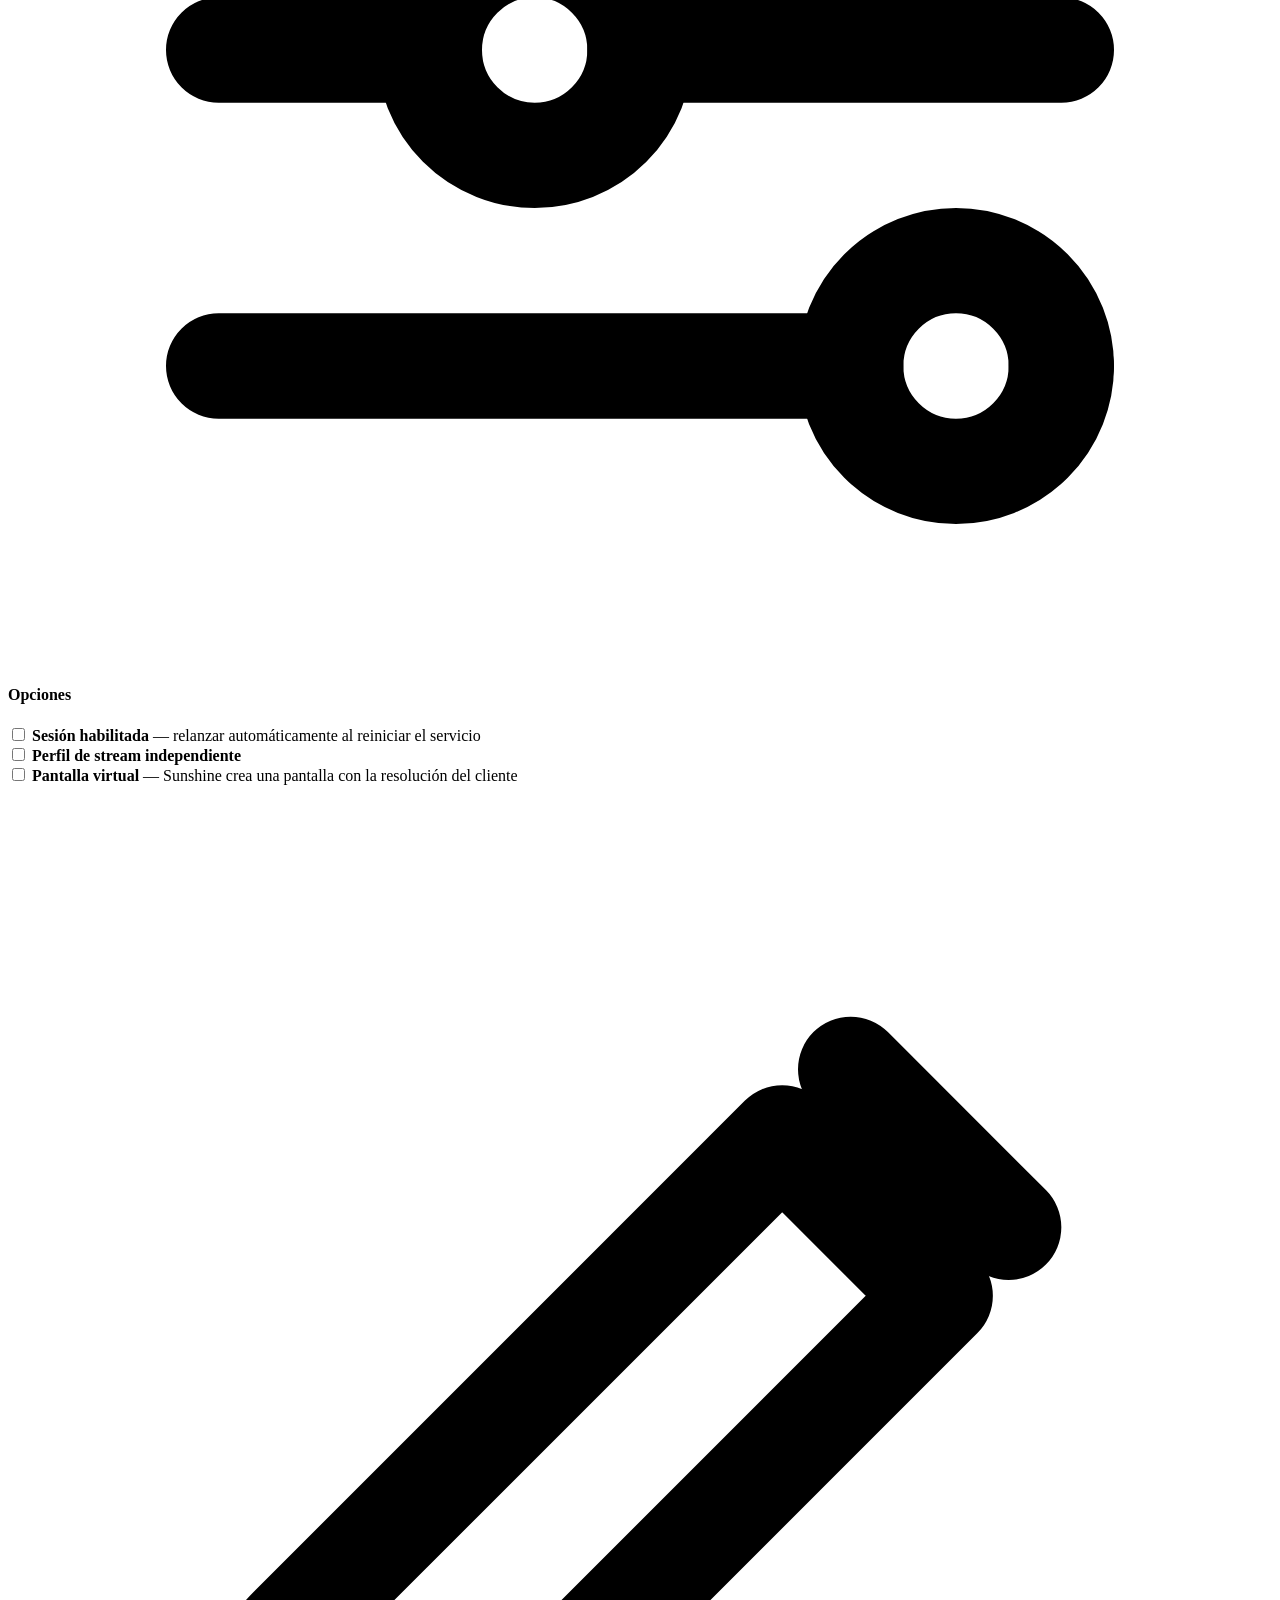
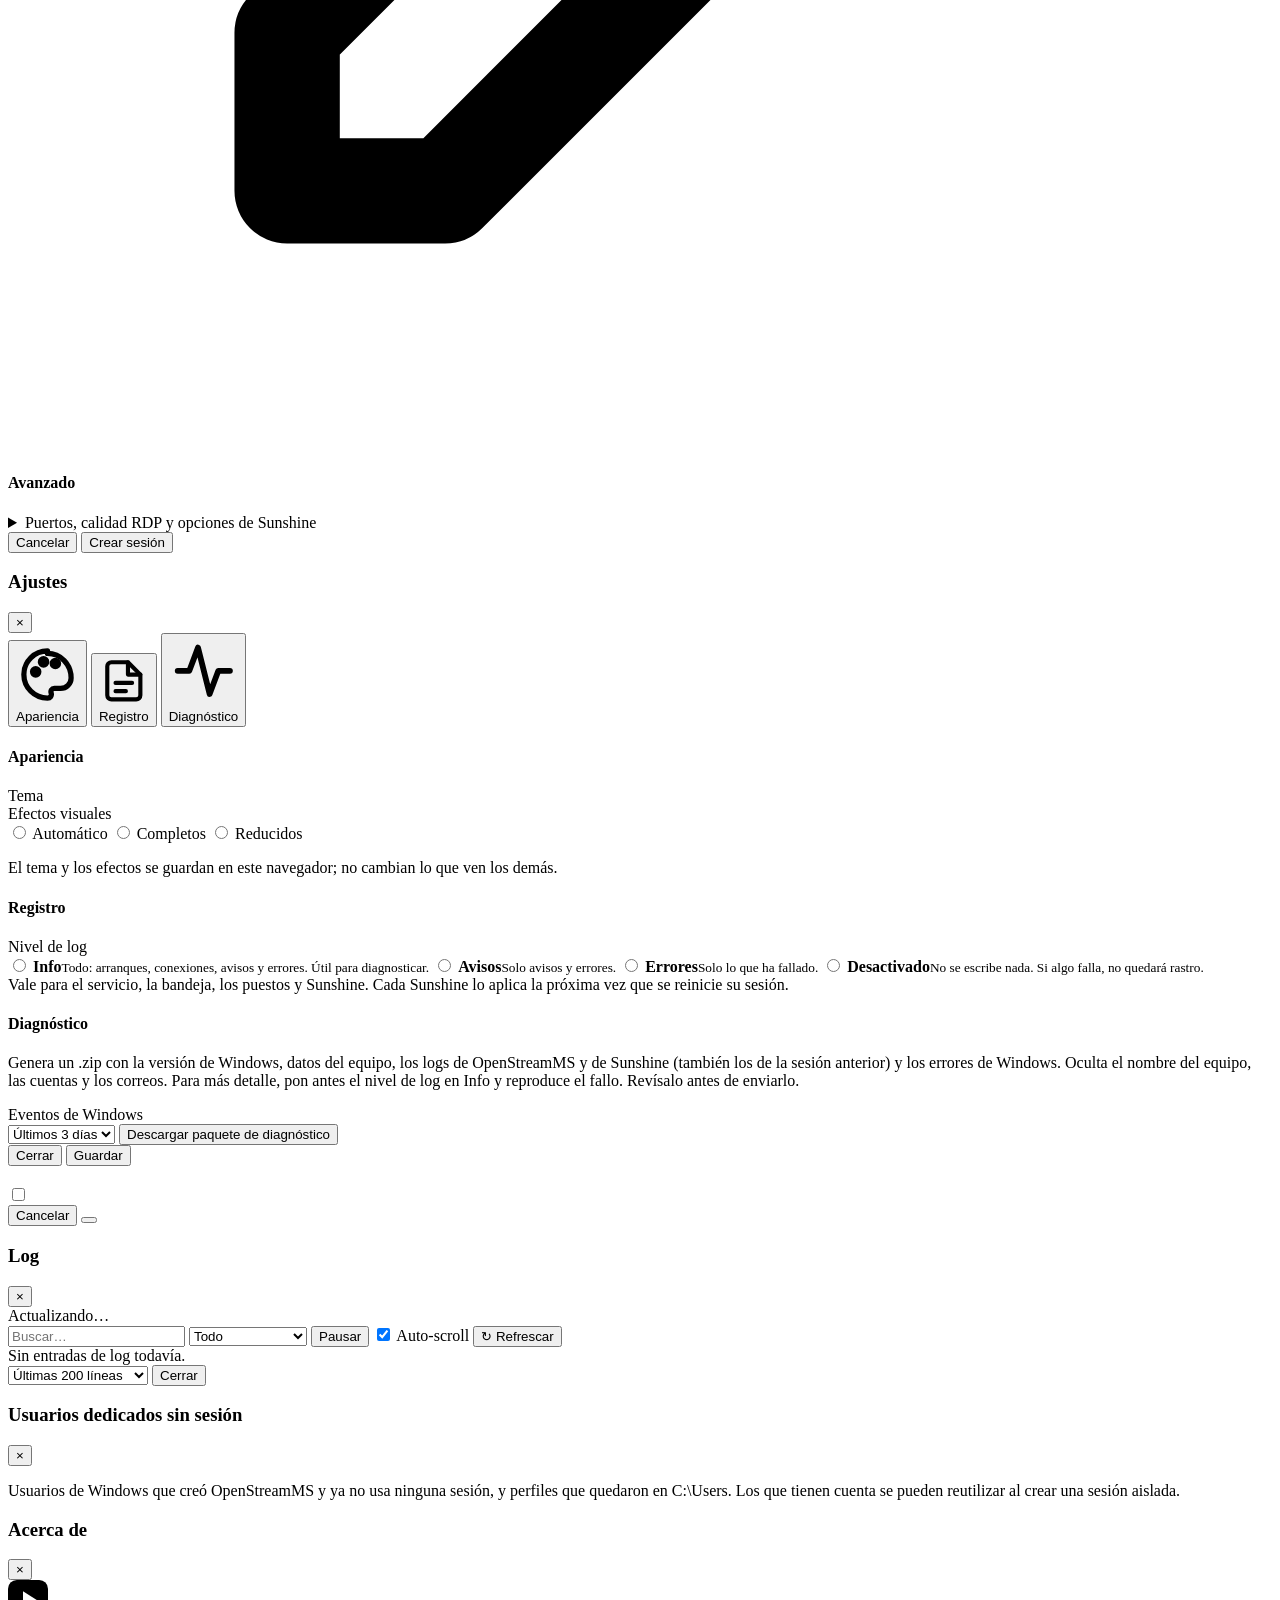
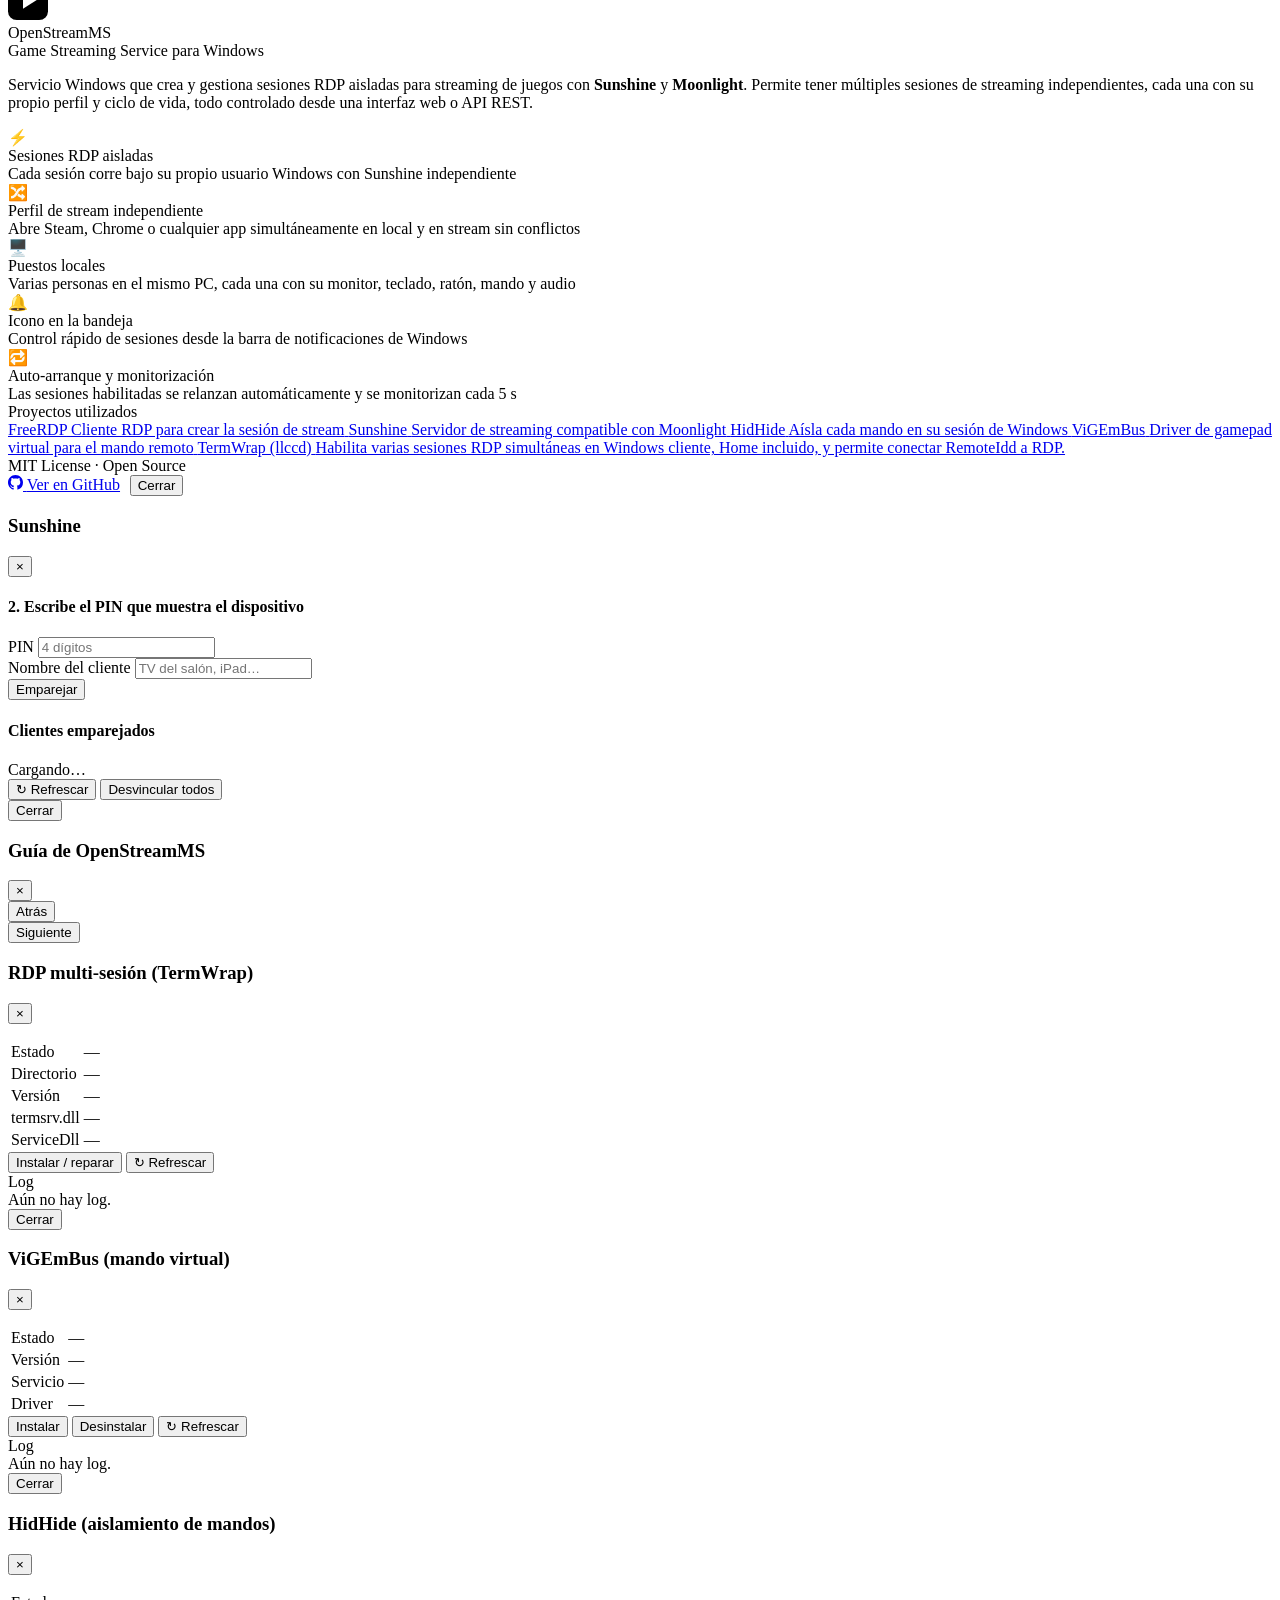
==== commit 28c6d132: "Panel: seis temas nuevos (Windows con su acento) y ajustes en ventana ancha - Temas Windows, Nord, D" ====
--- a/Core/wwwroot/index.html
+++ b/Core/wwwroot/index.html
@@ -517,64 +517,76 @@
 
 <!-- ─── Modal: ajustes globales ─────────────────────────────────────────── -->
 <div class="modal-backdrop hidden" id="settings-modal" onclick="handleBackdropClick(event,'settings-modal')">
-  <div class="modal" role="dialog" aria-modal="true" aria-labelledby="settings-title" onclick="event.stopPropagation()">
+  <div class="modal modal-settings" role="dialog" aria-modal="true" aria-labelledby="settings-title" onclick="event.stopPropagation()">
     <div class="modal-header">
       <h3 id="settings-title" data-i18n="settings.title">Ajustes</h3>
       <button class="modal-close" type="button" onclick="hide('settings-modal')" data-i18n-aria="btn.close" aria-label="Cerrar">×</button>
     </div>
-    <div class="modal-body">
-      <h4 class="settings-section" data-i18n="appearance.title">Apariencia</h4>
-      <div class="form-row">
-        <label data-i18n="appearance.theme">Tema</label>
-        <div class="theme-picker" id="theme-picker" role="radiogroup"></div>
-      </div>
-      <div class="form-row">
-        <label data-i18n="appearance.effects">Efectos visuales</label>
-        <div class="segmented" role="radiogroup" id="effects-picker">
-          <input type="radio" name="Effects" id="fx-auto" value="auto" onchange="Theme.setEffects(this.value)">
-          <label for="fx-auto" data-i18n="appearance.fx.auto">Automático</label>
-          <input type="radio" name="Effects" id="fx-full" value="full" onchange="Theme.setEffects(this.value)">
-          <label for="fx-full" data-i18n="appearance.fx.full">Completos</label>
-          <input type="radio" name="Effects" id="fx-reduced" value="reduced" onchange="Theme.setEffects(this.value)">
-          <label for="fx-reduced" data-i18n="appearance.fx.reduced">Reducidos</label>
-        </div>
-        <div class="hint" id="effects-hint"></div>
-      </div>
-      <p class="hint" data-i18n="appearance.local">El tema y los efectos se guardan en este navegador; no cambian lo que ven los demás.</p>
-
-      <h4 class="settings-section" data-i18n="settings.logSection">Registro</h4>
-      <div class="form-row">
-        <label data-i18n="settings.logLabel">Nivel de log</label>
-        <div class="level-picker" role="radiogroup" id="settings-log-level">
-          <label class="level-option"><input type="radio" name="LogLevel" value="Info">
-            <span><strong data-i18n="settings.log.Info">Info</strong><small data-i18n="settings.log.InfoHint">Todo: arranques, conexiones, avisos y errores. Útil para diagnosticar.</small></span></label>
-          <label class="level-option"><input type="radio" name="LogLevel" value="Warning">
-            <span><strong data-i18n="settings.log.Warning">Avisos</strong><small data-i18n="settings.log.WarningHint">Solo avisos y errores.</small></span></label>
-          <label class="level-option"><input type="radio" name="LogLevel" value="Error">
-            <span><strong data-i18n="settings.log.Error">Errores</strong><small data-i18n="settings.log.ErrorHint">Solo lo que ha fallado.</small></span></label>
-          <label class="level-option"><input type="radio" name="LogLevel" value="Off">
-            <span><strong data-i18n="settings.log.Off">Desactivado</strong><small data-i18n="settings.log.OffHint">No se escribe nada. Si algo falla, no quedará rastro.</small></span></label>
-        </div>
-        <div class="hint" data-i18n="settings.logHint">Vale para el servicio, la bandeja, los puestos y Sunshine. Cada Sunshine lo aplica la próxima vez que se reinicie su sesión.</div>
-      </div>
-
-      <h4 class="settings-section" data-i18n="settings.diagSection">Diagnóstico</h4>
-      <div class="form-row">
-        <p class="hint diag-hint" data-i18n="settings.diagHint">Genera un .zip con la versión de Windows, datos del equipo, los logs de OpenStreamMS y de Sunshine (también los de la sesión anterior) y los errores de Windows. Oculta el nombre del equipo, las cuentas y los correos. Para más detalle, pon antes el nivel de log en Info y reproduce el fallo. Revísalo antes de enviarlo.</p>
-        <label for="diag-days" data-i18n="settings.diagDays">Eventos de Windows</label>
-        <div class="diag-row">
-          <select id="diag-days">
-            <option value="1" data-i18n="settings.diagDays1">Último día</option>
-            <option value="3" selected data-i18n="settings.diagDays3">Últimos 3 días</option>
-            <option value="7" data-i18n="settings.diagDays7">Últimos 7 días</option>
-          </select>
-          <button class="btn btn-ghost" type="button" id="diag-download" onclick="downloadDiagnostics()" data-i18n="settings.diagDownload">Descargar paquete de diagnóstico</button>
-        </div>
+    <div class="settings-layout">
+      <nav class="settings-nav" role="tablist" aria-orientation="vertical" data-i18n-aria="settings.title" aria-label="Ajustes">
+        <button type="button" role="tab" class="settings-tab" id="settings-tab-appearance" data-pane="appearance" aria-controls="settings-pane-appearance" onclick="settingsPane('appearance')"><svg viewBox="0 0 24 24" fill="none" stroke="currentColor" stroke-width="2" stroke-linecap="round" stroke-linejoin="round" aria-hidden="true"><path d="M12 3a9 9 0 1 0 0 18c1.1 0 1.7-.9 1.4-1.9-.3-.9.2-1.8 1.2-1.8H17a4 4 0 0 0 4-4c0-5.1-4-9.3-9-9.3z"/><circle cx="7.5" cy="11" r="1.2" fill="currentColor"/><circle cx="10.5" cy="7.2" r="1.2" fill="currentColor"/><circle cx="15" cy="7.8" r="1.2" fill="currentColor"/></svg><span data-i18n="appearance.title">Apariencia</span></button>
+        <button type="button" role="tab" class="settings-tab" id="settings-tab-log" data-pane="log" aria-controls="settings-pane-log" onclick="settingsPane('log')"><svg viewBox="0 0 24 24" fill="none" stroke="currentColor" stroke-width="2" stroke-linecap="round" stroke-linejoin="round" aria-hidden="true"><path d="M14 3H6a2 2 0 0 0-2 2v14a2 2 0 0 0 2 2h12a2 2 0 0 0 2-2V9z"/><path d="M14 3v6h6"/><path d="M8 13h8M8 17h5"/></svg><span data-i18n="settings.logSection">Registro</span></button>
+        <button type="button" role="tab" class="settings-tab" id="settings-tab-diag" data-pane="diag" aria-controls="settings-pane-diag" onclick="settingsPane('diag')"><svg viewBox="0 0 24 24" fill="none" stroke="currentColor" stroke-width="2" stroke-linecap="round" stroke-linejoin="round" aria-hidden="true"><path d="M3 12h4l3-8 4 16 3-8h4"/></svg><span data-i18n="settings.diagSection">Diagnóstico</span></button>
+      </nav>
+      <div class="modal-body settings-panes">
+        <section class="settings-pane" id="settings-pane-appearance" role="tabpanel" aria-labelledby="settings-tab-appearance">
+          <h4 class="settings-section" data-i18n="appearance.title">Apariencia</h4>
+          <div class="form-row">
+            <label data-i18n="appearance.theme">Tema</label>
+            <div class="theme-picker" id="theme-picker" role="radiogroup"></div>
+            <div class="hint hidden" id="windows-theme-hint"></div>
+          </div>
+          <div class="form-row">
+            <label data-i18n="appearance.effects">Efectos visuales</label>
+            <div class="segmented" role="radiogroup" id="effects-picker">
+              <input type="radio" name="Effects" id="fx-auto" value="auto" onchange="Theme.setEffects(this.value)">
+              <label for="fx-auto" data-i18n="appearance.fx.auto">Automático</label>
+              <input type="radio" name="Effects" id="fx-full" value="full" onchange="Theme.setEffects(this.value)">
+              <label for="fx-full" data-i18n="appearance.fx.full">Completos</label>
+              <input type="radio" name="Effects" id="fx-reduced" value="reduced" onchange="Theme.setEffects(this.value)">
+              <label for="fx-reduced" data-i18n="appearance.fx.reduced">Reducidos</label>
+            </div>
+            <div class="hint" id="effects-hint"></div>
+          </div>
+          <p class="hint" data-i18n="appearance.local">El tema y los efectos se guardan en este navegador; no cambian lo que ven los demás.</p>
+        </section>
+        <section class="settings-pane" id="settings-pane-log" role="tabpanel" aria-labelledby="settings-tab-log">
+          <h4 class="settings-section" data-i18n="settings.logSection">Registro</h4>
+          <div class="form-row">
+            <label data-i18n="settings.logLabel">Nivel de log</label>
+            <div class="level-picker" role="radiogroup" id="settings-log-level">
+              <label class="level-option"><input type="radio" name="LogLevel" value="Info">
+                <span><strong data-i18n="settings.log.Info">Info</strong><small data-i18n="settings.log.InfoHint">Todo: arranques, conexiones, avisos y errores. Útil para diagnosticar.</small></span></label>
+              <label class="level-option"><input type="radio" name="LogLevel" value="Warning">
+                <span><strong data-i18n="settings.log.Warning">Avisos</strong><small data-i18n="settings.log.WarningHint">Solo avisos y errores.</small></span></label>
+              <label class="level-option"><input type="radio" name="LogLevel" value="Error">
+                <span><strong data-i18n="settings.log.Error">Errores</strong><small data-i18n="settings.log.ErrorHint">Solo lo que ha fallado.</small></span></label>
+              <label class="level-option"><input type="radio" name="LogLevel" value="Off">
+                <span><strong data-i18n="settings.log.Off">Desactivado</strong><small data-i18n="settings.log.OffHint">No se escribe nada. Si algo falla, no quedará rastro.</small></span></label>
+            </div>
+            <div class="hint" data-i18n="settings.logHint">Vale para el servicio, la bandeja, los puestos y Sunshine. Cada Sunshine lo aplica la próxima vez que se reinicie su sesión.</div>
+          </div>
+        </section>
+        <section class="settings-pane" id="settings-pane-diag" role="tabpanel" aria-labelledby="settings-tab-diag">
+          <h4 class="settings-section" data-i18n="settings.diagSection">Diagnóstico</h4>
+          <div class="form-row">
+            <p class="hint diag-hint" data-i18n="settings.diagHint">Genera un .zip con la versión de Windows, datos del equipo, los logs de OpenStreamMS y de Sunshine (también los de la sesión anterior) y los errores de Windows. Oculta el nombre del equipo, las cuentas y los correos. Para más detalle, pon antes el nivel de log en Info y reproduce el fallo. Revísalo antes de enviarlo.</p>
+            <label for="diag-days" data-i18n="settings.diagDays">Eventos de Windows</label>
+            <div class="diag-row">
+              <select id="diag-days">
+                <option value="1" data-i18n="settings.diagDays1">Último día</option>
+                <option value="3" selected data-i18n="settings.diagDays3">Últimos 3 días</option>
+                <option value="7" data-i18n="settings.diagDays7">Últimos 7 días</option>
+              </select>
+              <button class="btn btn-ghost" type="button" id="diag-download" onclick="downloadDiagnostics()" data-i18n="settings.diagDownload">Descargar paquete de diagnóstico</button>
+            </div>
+          </div>
+        </section>
       </div>
     </div>
     <div class="modal-footer">
-      <button class="btn btn-ghost" type="button" onclick="hide('settings-modal')" data-i18n="btn.cancel">Cancelar</button>
-      <button class="btn btn-primary" type="button" id="settings-save" onclick="saveSettings()" data-i18n="btn.save">Guardar</button>
+      <button class="btn btn-ghost" type="button" id="settings-cancel" onclick="hide('settings-modal')">Cerrar</button>
+      <button class="btn btn-primary hidden" type="button" id="settings-save" onclick="saveSettings()" data-i18n="btn.save">Guardar</button>
     </div>
   </div>
 </div>
